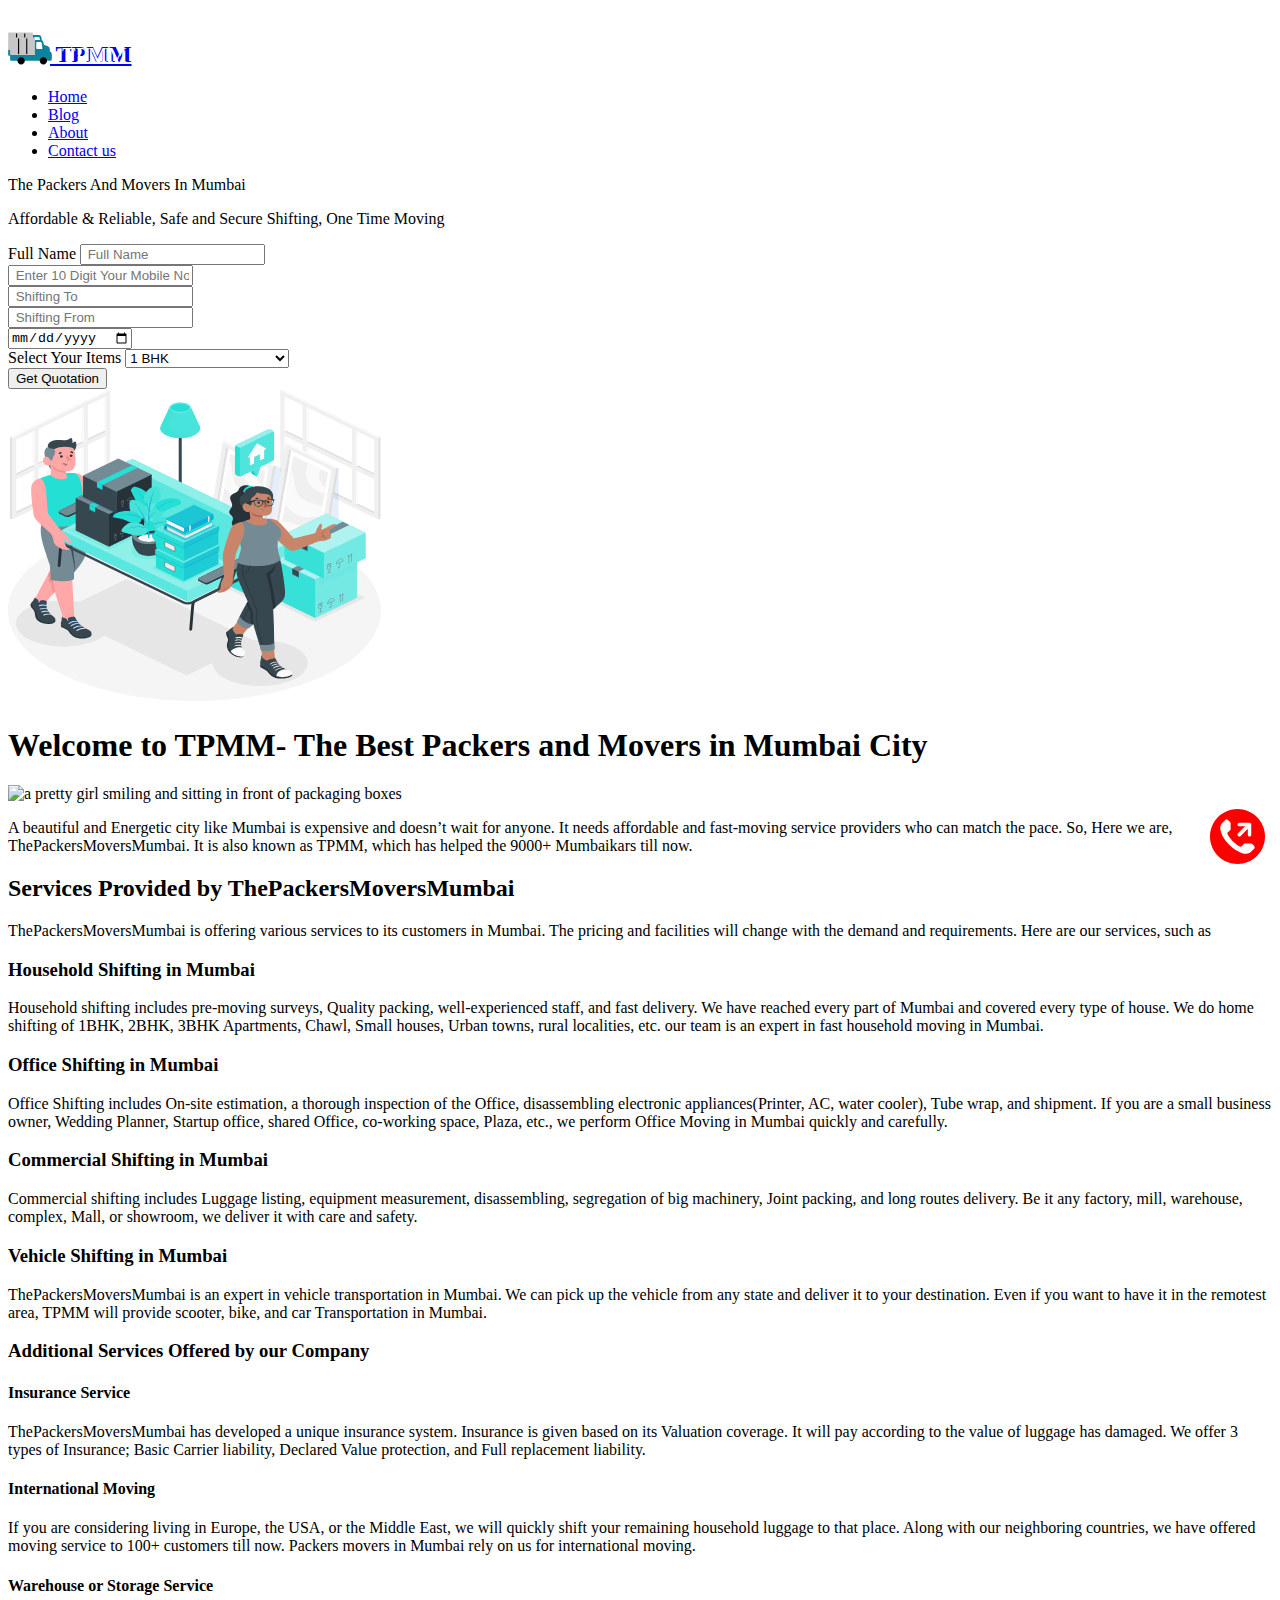
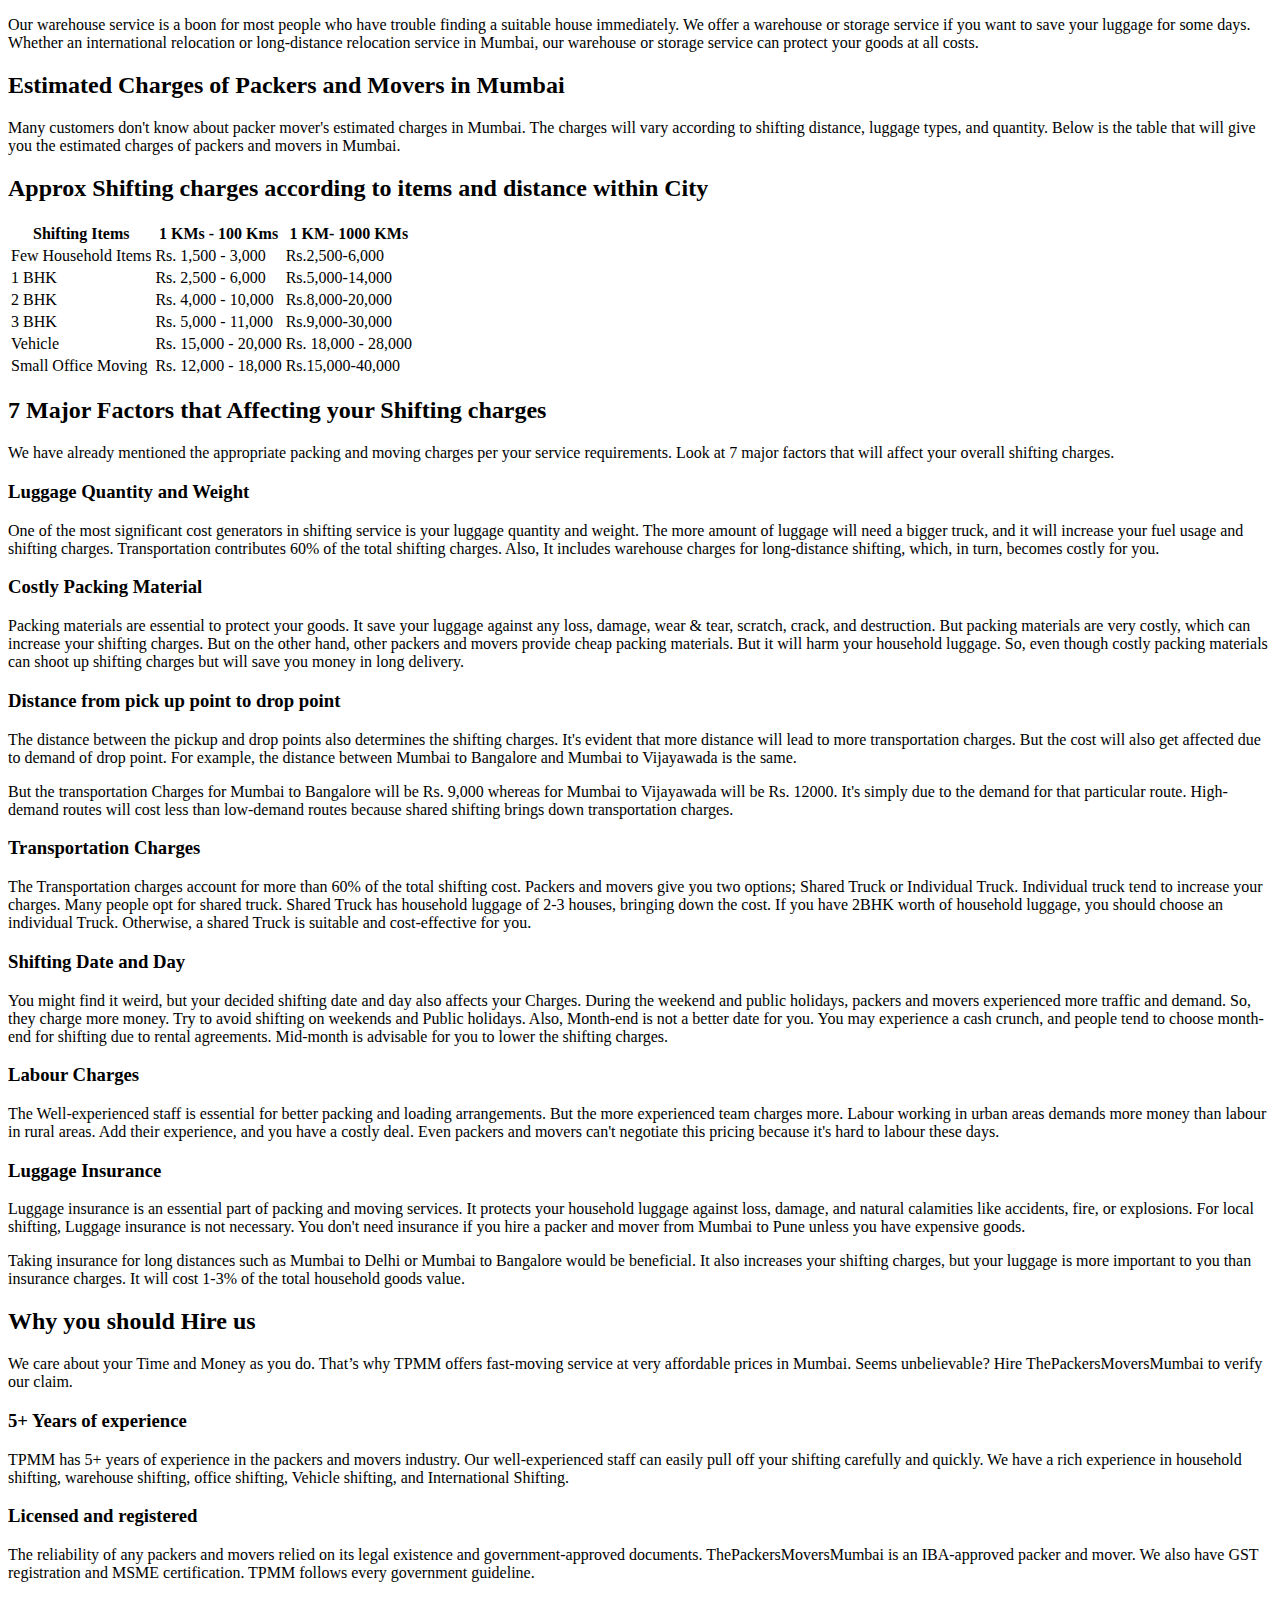
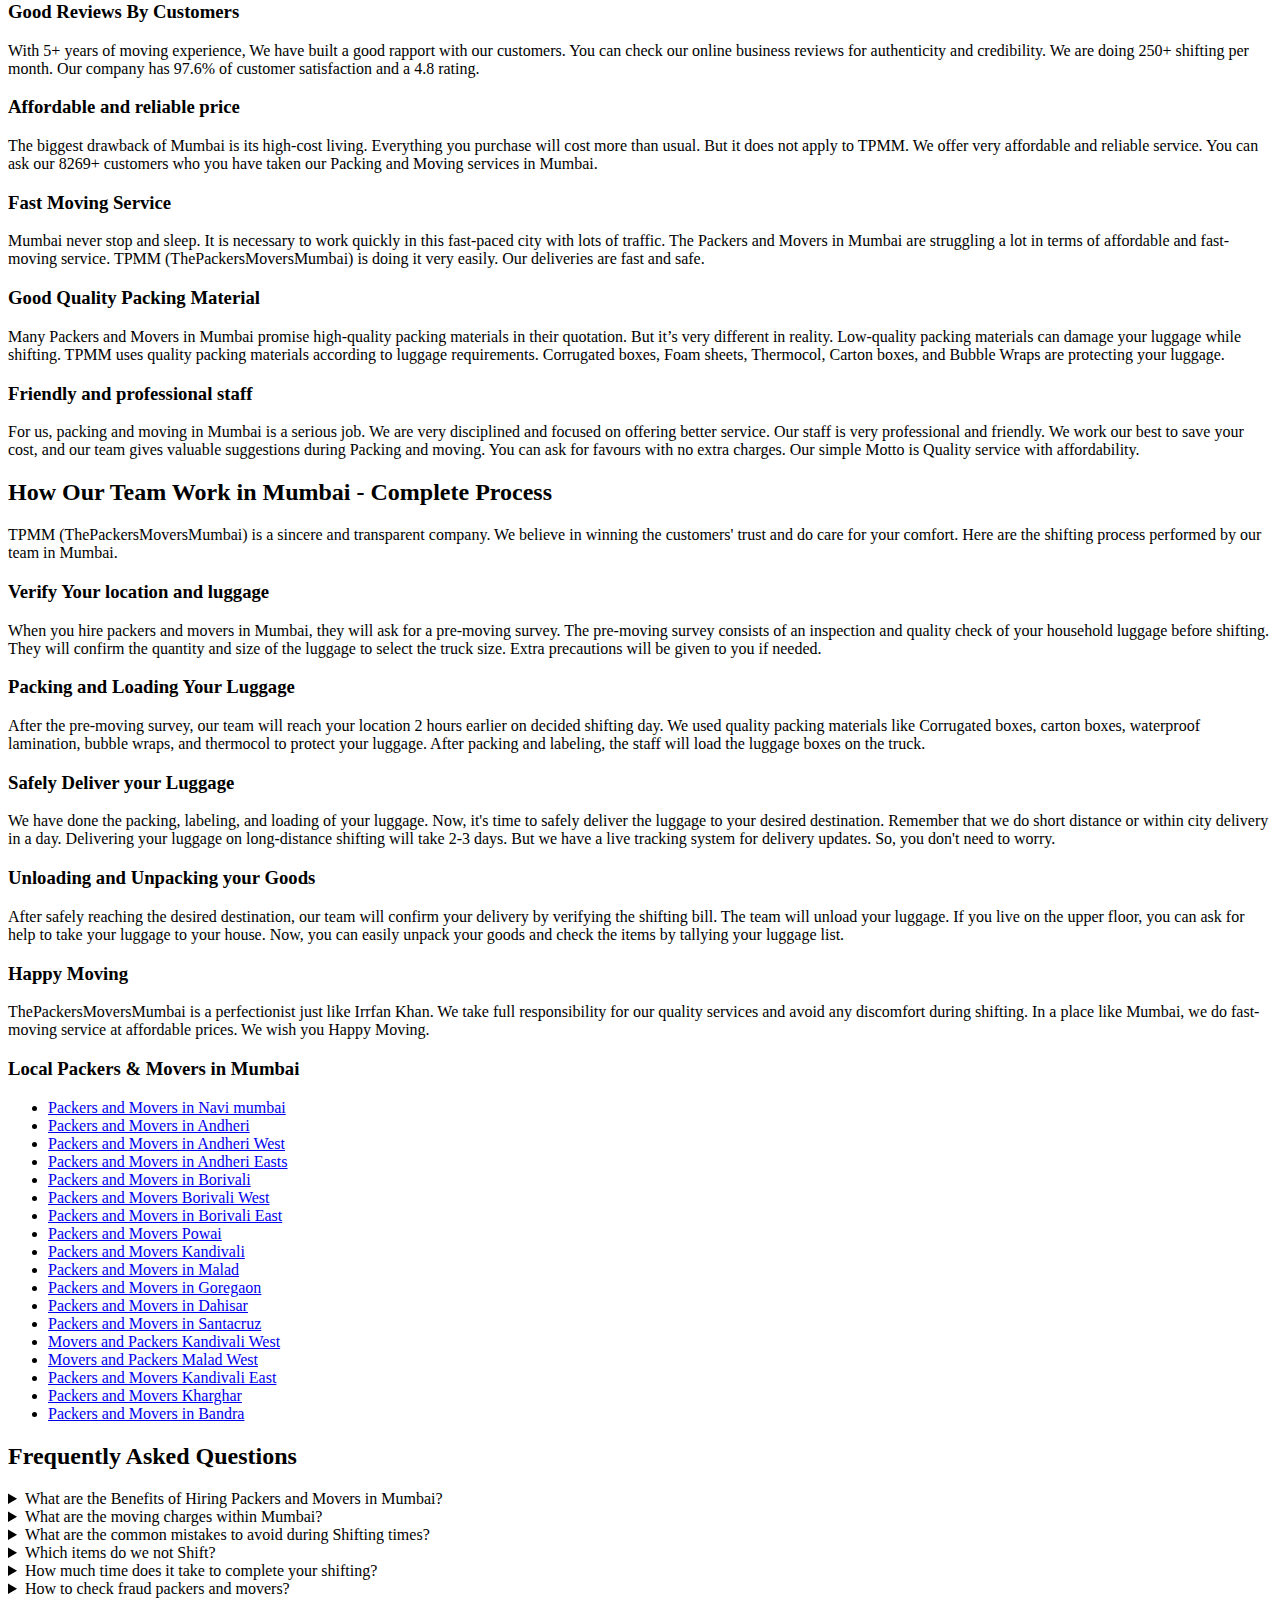
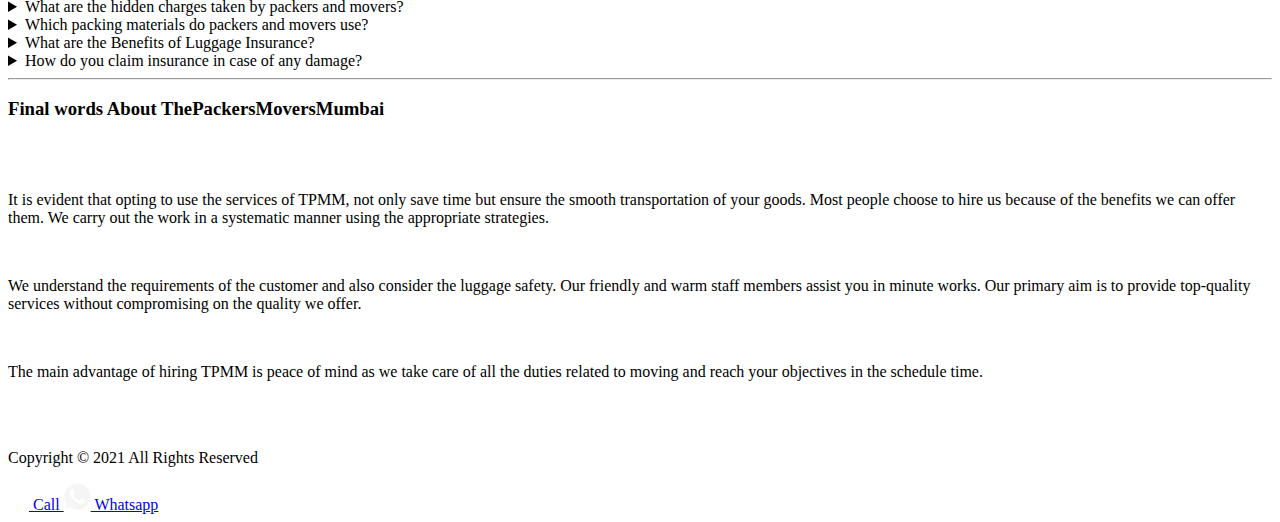
==== index.html @ 6dc2dbbf "fevicn edite" ====
<!DOCTYPE html>
<html lang=en>

<head>
    <meta charset=UTF-8>
    <meta http-equiv=X-UA-Compatible content="IE=edge">
    <meta name=viewport content="width=device-width, initial-scale=1.0">

    <!-- ======================= css link ==================== -->
    <link rel="stylesheet" href="styleDelhi.css?v=0.0.4">

    <!-- ======================= robots ==================== -->
    <meta name=robots content="index, follow">

    <!-- ======================= title ==================== -->
    <title>Best Packers and Movers in Mumbai -Thepackersmoversmumbai</title>

    <!-- ======================= description ==================== -->
    <meta name=description
        content="We are the best packers and movers in Mumbai. 100% Safe and Customer satisfaction. Also get free Quotes.">

    <!-- ======================= keywordes ==================== -->
    <meta name=keywords content="packers and movers in mumbai, best packers movers in mumbai, top packers in mumbai, movers and packers in mumbai, packers and movers mumbai ">

    <!-- ======================= fevicon ==================== -->
    <link rel="shortcut icon" href="images/fev.svg" type="image/x-icon">

    <!-- ======================= canonical ==================== -->
    <link rel="canonical" href="https://thepackersmoversmumbai.in/" />
</head>

<body>
    <div class=logo_the>
        <a href=/
            style="font-size:22px;position:absolute;color:white;font-weight:500;padding:0px;text-decoration:none; left: 15px; ">
            <svg style="position: relative; top:5px; left: -5;" width="42" height="42" viewBox="0 0 42 42" fill="none"
                xmlns="http://www.w3.org/2000/svg">
                <path
                    d="M0.144356 13.5155C0.144356 12.9314 0.620136 12.4556 1.2042 12.4556H23.9006C24.4814 12.4556 24.9604 12.9314 24.9604 13.5155V30.112H0.144356V13.5155Z"
                    fill="#C7C7C7" />
                <path d="M17.302 13.44H16.1798V29.0095H17.302V13.44Z" fill="black" />
                <path d="M9.14478 13.44H8.02259V29.0095H9.14478V13.44Z" fill="black" />
                <path
                    d="M24.9606 30.112V15.0019H30.7159C31.7527 15.0019 33.2654 15.7894 33.4984 17.594C33.8429 20.2453 34.6304 24.2058 34.6304 24.2058L39.8345 26.1548C39.8345 26.1548 41.8557 26.8078 41.8557 29.295V34.2661C41.8557 34.9387 41.0288 35.8575 40.4054 35.8575H1.20431C0.620252 35.8575 0.144472 35.3817 0.144472 34.7976V30.112H24.9606Z"
                    fill="#0E839E" />
                <path
                    d="M26.2534 23.0212C26.2534 23.6053 26.7291 24.0811 27.3132 24.0811H31.4607C32.0448 24.0811 32.4516 23.6086 32.3696 23.0344L31.6379 17.9812C31.5559 17.4037 31.0079 16.9312 30.4271 16.9312H27.3132C26.7324 16.9312 26.2534 17.4103 26.2534 17.9911V23.0212V23.0212Z"
                    fill="white" />
                <path
                    d="M29.6821 35.8608C29.6821 37.8984 31.3359 39.5489 33.3735 39.5489C35.4112 39.5489 37.0649 37.8984 37.0649 35.8608C37.0649 33.8199 35.4112 32.1727 33.3735 32.1727C31.3359 32.1727 29.6821 33.8199 29.6821 35.8608Z"
                    fill="black" />
                <path
                    d="M7.44849 35.8608C7.44849 37.8984 9.10224 39.5489 11.1399 39.5489C13.1775 39.5489 14.8313 37.8984 14.8313 35.8608C14.8313 33.8199 13.1775 32.1727 11.1399 32.1727C9.10224 32.1727 7.44849 33.8199 7.44849 35.8608Z"
                    fill="black" />
            </svg> TPMM</a>
    </div>
    <nav class="navbar background h_nav_resp">
        <div class="logo v_class_resp">
            <a href="/">
                <h2>
                    <svg width="42" height="42" viewBox="0 0 42 42" fill="none" xmlns="http://www.w3.org/2000/svg">
                        <path
                            d="M0.144356 13.5155C0.144356 12.9314 0.620136 12.4556 1.2042 12.4556H23.9006C24.4814 12.4556 24.9604 12.9314 24.9604 13.5155V30.112H0.144356V13.5155Z"
                            fill="#C7C7C7" />
                        <path d="M17.302 13.44H16.1798V29.0095H17.302V13.44Z" fill="black" />
                        <path d="M9.14478 13.44H8.02259V29.0095H9.14478V13.44Z" fill="black" />
                        <path
                            d="M24.9606 30.112V15.0019H30.7159C31.7527 15.0019 33.2654 15.7894 33.4984 17.594C33.8429 20.2453 34.6304 24.2058 34.6304 24.2058L39.8345 26.1548C39.8345 26.1548 41.8557 26.8078 41.8557 29.295V34.2661C41.8557 34.9387 41.0288 35.8575 40.4054 35.8575H1.20431C0.620252 35.8575 0.144472 35.3817 0.144472 34.7976V30.112H24.9606Z"
                            fill="#0E839E" />
                        <path
                            d="M26.2534 23.0212C26.2534 23.6053 26.7291 24.0811 27.3132 24.0811H31.4607C32.0448 24.0811 32.4516 23.6086 32.3696 23.0344L31.6379 17.9812C31.5559 17.4037 31.0079 16.9312 30.4271 16.9312H27.3132C26.7324 16.9312 26.2534 17.4103 26.2534 17.9911V23.0212V23.0212Z"
                            fill="white" />
                        <path
                            d="M29.6821 35.8608C29.6821 37.8984 31.3359 39.5489 33.3735 39.5489C35.4112 39.5489 37.0649 37.8984 37.0649 35.8608C37.0649 33.8199 35.4112 32.1727 33.3735 32.1727C31.3359 32.1727 29.6821 33.8199 29.6821 35.8608Z"
                            fill="black" />
                        <path
                            d="M7.44849 35.8608C7.44849 37.8984 9.10224 39.5489 11.1399 39.5489C13.1775 39.5489 14.8313 37.8984 14.8313 35.8608C14.8313 33.8199 13.1775 32.1727 11.1399 32.1727C9.10224 32.1727 7.44849 33.8199 7.44849 35.8608Z"
                            fill="black" />
                    </svg>
                    TPMM
                </h2>
            </a>
        </div>
        <div class="menu v_class_resp">
            <ul>
                <li><a href="/">Home</a></li>
                <li> <a href="/">Blog</a> </li>
                <li> <a href="about.html">About</a></li>
                <li> <a href="contact.html" data-scroll=contected>Contact us</a> </li>
            </ul>
        </div>
        <div class=burgger>
            <div class=line></div>
            <div class=line></div>
            <div class=line></div>
        </div>
    </nav>

    <section>
        <div class="headlieForCostCalculator">
            <p>The Packers And Movers In Mumbai</p>
            <div class="intro">
                <p>Affordable & Reliable, Safe and Secure Shifting, One Time Moving</p>
            </div>


        </div>

        <div class="cost_calculator_sec">
            <div class="cost_calculator_megha">


                <div class="cost_calculator">
                    <form autocomplete=off>

                        <div class="your_fulName cost">
                            <label for="FullName"> Full Name</label>
                            <input type="text" name="Name" id="name" placeholder=" Full Name" required>
                        </div>

                        <div class="your_phoneNumber cost">
                            <!-- <label for="mobileNumber"> Your Mobile No.</label> -->
                            <input type="tel" name="Phone" id="phone" pattern="[0-9]{10}"
                                placeholder=" Enter 10 Digit Your Mobile No." required>
                        </div>

                        <div class="shifting_to cost">
                            <!-- <label for="ShiftingTo"> Shifting To</label> -->
                            <input type="text" name="RelocationTo" id="relocationto" placeholder=" Shifting To" required>
                        </div>

                        <div class="shifting_from cost">
                            <!-- <label for="ShiftingFrom"> Shifting From</label> -->
                            <input type="text" name="RelocationFrom" id="relocationfrom" placeholder=" Shifting From "
                                required>
                        </div>

                        <div class="relocationdate cost">
                            <!-- <label for="relocationdate"> relocationdate</label> -->
                            <input type="date" name="RelocationDate" id="relocationdate" placeholder=" date-sifting"
                                required>
                        </div>

                        <div class="selectItems cost ">
                            <label for="YourItems"> Select Your Items </label>
                            <select name="yourInformation" id="selectItems">
                                <option value="1BHK">1 BHK</option>
                                <option value="2BHk">2 BHK</option>
                                <option value="3BHK">3 BHK</option>
                                <option value="4BHK">4 BHK</option>
                                <option value="4+BHK">4 + BHK</option>
                                <option value="fullhousehold">Full Household</option>
                                <option value="Office">Office</option>
                                <option value="Car">Car</option>
                                <option value="Bike">Bike</option>
                                <option value="Car+Baik">Car + Baik</option>
                                <option value="Household+Car+Bike">Household + Car + Bike</option>
                                <option value="Household+Car">Household + Car</option>
                                <option value="Household+Bike">Household + Bike</option>
                                <option value="SomeItems">Some Items</option>
                                <option value="Office+Some Items">Office + Some Items</option>
                                <option value="Others">Others</option>

                            </select>
                        </div>

                        <div class="button_for_form_submit">
                            <input onclick=gotowhatsapp() type="submit" name="submit" value="Get Quotation">
                        </div>

                    </form>
                </div>

                <svg width="373" height="312" viewBox="0 0 373 312" fill="none" xmlns="http://www.w3.org/2000/svg">
                    <path
                        d="M54.6245 285.555C-18.2082 250.317 -18.2082 193.128 54.6245 157.865C127.457 122.601 245.543 122.628 318.375 157.865C391.208 193.102 391.208 250.291 318.375 285.555C245.543 320.818 127.457 320.812 54.6245 285.555Z"
                        fill="#F5F5F5" />
                    <path
                        d="M252.173 296.987C278.451 296.987 299.753 286.674 299.753 273.953C299.753 261.231 278.451 250.918 252.173 250.918C225.895 250.918 204.593 261.231 204.593 273.953C204.593 286.674 225.895 296.987 252.173 296.987Z"
                        fill="#E6E6E6" />
                    <path
                        d="M55.426 257.632C81.7035 257.632 103.006 247.319 103.006 234.598C103.006 221.876 81.7035 211.563 55.426 211.563C29.1484 211.563 7.84619 221.876 7.84619 234.598C7.84619 247.319 29.1484 257.632 55.426 257.632Z"
                        fill="#E6E6E6" />
                    <path d="M178.648 286.442L248.189 252.777L118.585 190.029L49.0369 223.7L178.648 286.442Z"
                        fill="#E6E6E6" />
                    <path
                        d="M156.998 144.651C148.601 148.716 148.601 155.307 156.998 159.379C165.395 163.451 179.021 163.444 187.418 159.379C195.815 155.313 195.815 148.716 187.418 144.651C179.021 140.586 165.403 140.586 156.998 144.651Z"
                        fill="#E6E6E6" />
                    <path d="M95.9785 6.16132L98.1653 7.18581V81.1322L95.9785 80.1142V6.16132Z" fill="#FAFAFA" />
                    <path d="M95.9784 80.1142V8.24292L8.2041 50.7366L8.21967 122.601L95.9784 80.1142Z" fill="white" />
                    <path
                        d="M102.22 83.1029V1.28683L4.16528 48.7725V130.582L102.22 83.1029ZM8.20419 124.69V50.7367L98.1653 7.18584V81.1387L8.20419 124.69Z"
                        fill="#F0F0F0" />
                    <path d="M98.1652 81.1321L95.9784 80.1141L8.21967 122.601L8.2041 124.689L98.1652 81.1321Z"
                        fill="#E0E0E0" />
                    <path d="M73.6672 19.0425L75.854 17.9854V91.9383L73.6672 90.9138V19.0425Z" fill="#FAFAFA" />
                    <path d="M24.3599 42.9126L26.5466 41.8555V115.808L24.3599 114.784V42.9126Z" fill="#FAFAFA" />
                    <path d="M4.14969 130.582L1.9707 129.518V47.7088L4.14969 48.7725V130.582Z" fill="#E0E0E0" />
                    <path d="M1.9707 47.7088L4.14969 48.7725L102.228 1.2868L100.049 0.229675L1.9707 47.7088Z"
                        fill="#FAFAFA" />
                    <path d="M8.2041 84.16V86.2742L98.173 42.7168L96.0018 41.6597L8.2041 84.16Z" fill="#E0E0E0" />
                    <path d="M8.21188 90.196L8.2041 86.2742L98.173 42.7169L98.1652 46.6517L8.21188 90.196Z"
                        fill="#F0F0F0" />
                    <path d="M26.5466 119.737L30.6011 117.779V35.963L26.5466 37.9272V119.737Z" fill="#F0F0F0" />
                    <path d="M75.8462 95.8732L79.8929 93.909V12.0995L75.8462 14.0636V95.8732Z" fill="#F0F0F0" />
                    <path d="M26.5466 77.3931L24.3599 76.336V42.9126L26.5466 41.8555V77.3931Z" fill="#FAFAFA" />
                    <path d="M75.8308 53.536L73.644 52.4789V19.0555L75.8308 17.9984V53.536Z" fill="#FAFAFA" />
                    <path d="M278.446 6.16132L276.259 7.18581V81.1322L278.446 80.1142V6.16132Z" fill="#FAFAFA" />
                    <path d="M278.446 80.1142L278.453 8.24292L366.22 50.7366L366.204 122.601L278.446 80.1142Z"
                        fill="white" />
                    <path
                        d="M370.282 130.582V48.7725L272.228 1.28683V83.1029L370.282 130.582ZM276.259 81.1387V7.18584L366.22 50.7367V124.69L276.259 81.1387Z"
                        fill="#F0F0F0" />
                    <path d="M276.259 81.1321L278.446 80.1141L366.204 122.601L366.22 124.689L276.259 81.1321Z"
                        fill="#E0E0E0" />
                    <path d="M300.765 19.0425L298.578 17.9854V91.9383L300.765 90.9138V19.0425Z" fill="#FAFAFA" />
                    <path d="M350.072 42.9126L347.885 41.8555V115.808L350.072 114.784V42.9126Z" fill="#FAFAFA" />
                    <path d="M370.282 130.582L372.453 129.518V47.7088L370.282 48.7725V130.582Z" fill="#E0E0E0" />
                    <path d="M372.453 47.7088L370.282 48.7725L272.204 1.2868L274.376 0.229675L372.453 47.7088Z"
                        fill="#FAFAFA" />
                    <path d="M366.22 84.16V86.2742L276.259 42.7168L278.43 41.6597L366.22 84.16Z" fill="#E0E0E0" />
                    <path d="M366.212 90.196L366.22 86.2742L276.259 42.7169V46.6517L366.212 90.196Z" fill="#F0F0F0" />
                    <path d="M347.885 119.737L343.831 117.779V35.963L347.885 37.9272V119.737Z" fill="#F0F0F0" />
                    <path d="M298.586 95.8732L294.531 93.909V12.0995L298.586 14.0636V95.8732Z" fill="#F0F0F0" />
                    <path d="M347.885 77.3931L350.072 76.336V42.9126L347.885 41.8555V77.3931Z" fill="#FAFAFA" />
                    <path d="M298.601 53.536L300.788 52.4789V19.0555L298.601 17.9984V53.536Z" fill="#FAFAFA" />
                    <path opacity="0.1"
                        d="M197.496 136.396L251.239 162.413L274.368 151.215V79.7749L216.461 51.6959V127.215L197.496 136.396Z"
                        fill="#0064D9" />
                    <path d="M250.08 154.465L247.683 155.353L205.068 134.719L207.465 133.838L250.08 154.465Z"
                        fill="#FAFAFA" />
                    <path d="M207.465 133.838L248.01 153.46L260.718 78.9918L220.181 59.3829L207.465 133.838Z"
                        fill="white" />
                    <path
                        d="M200.554 136.324L251.006 160.749L265.239 77.3866L214.788 52.9618L200.554 136.324ZM218.111 58.3584L260.718 78.9918L247.683 155.34L205.068 134.713L218.111 58.3584Z"
                        fill="#F0F0F0" />
                    <path d="M205.068 134.719L207.465 133.838L220.181 59.3829L218.111 58.3649L205.068 134.719Z"
                        fill="#E0E0E0" />
                    <path d="M214.788 52.9618L217.216 52.1005L267.667 76.5252L265.239 77.3866L214.788 52.9618Z"
                        fill="#FAFAFA" />
                    <path d="M267.667 76.5252L265.239 77.3866L251.006 160.749L253.434 159.894L267.667 76.5252Z"
                        fill="#E0E0E0" />
                    <path d="M211.06 132.07L245.519 148.749L256.967 81.7195L222.508 65.0339L211.06 132.07Z"
                        fill="#F0F0F0" />
                    <path d="M211.06 132.07L245.519 148.749L256.967 81.7195L222.508 65.0339L211.06 132.07Z"
                        fill="#F0F0F0" />
                    <path
                        d="M250.064 122.119C248.296 122.145 246.529 122.073 244.772 121.903C238.763 121.379 232.856 120.221 227.192 118.458C222.904 117.113 218.687 115.41 213.963 115.149L211.076 132.07L215.745 134.328C217.972 133.087 220.472 132.232 223.099 131.815C230.476 130.706 237.364 133.545 244.601 134.426C245.711 134.553 246.828 134.632 247.947 134.66L250.064 122.119Z"
                        fill="#FAFAFA" />
                    <path
                        d="M252.531 107.665C244.539 105.603 236.306 103.854 231.099 99.2729C226.928 95.573 225.52 90.6071 224.765 85.7587C224.01 80.9103 223.784 75.9249 221.52 71.4028L221.442 71.2722L216.71 99.0054C217.092 99.5209 217.488 100.036 217.885 100.532C222.422 106.033 229.691 110.745 238.796 111.404C243.076 111.717 247.652 111.143 251.916 111.299L252.531 107.665Z"
                        fill="#FAFAFA" />
                    <path
                        d="M254.461 96.3626C251.658 94.3301 249.646 91.6393 248.686 88.638C247.726 85.6366 247.862 82.4628 249.076 79.5269C249.262 79.0832 249.488 78.646 249.722 78.2218L236.492 71.8073C236.438 72.4599 236.368 73.1581 236.274 73.8367C235.761 77.752 234.889 81.7195 235.449 85.5825C236.375 92.0623 241.519 97.9809 249.122 101.244C250.501 101.837 251.932 102.341 253.403 102.751L254.461 96.3626Z"
                        fill="#FAFAFA" />
                    <path opacity="0.1"
                        d="M257.348 152.762L311.092 178.779L330.609 169.421V79.0767L276.313 70.1237V143.581L257.348 152.762Z"
                        fill="#0064D9" />
                    <path d="M310.524 171.255L308.119 172.136L265.512 151.503L267.909 150.622L310.524 171.255Z"
                        fill="#FAFAFA" />
                    <path d="M267.909 150.622L308.446 170.244L323.66 81.0996L283.123 61.4906L267.909 150.622Z"
                        fill="white" />
                    <path
                        d="M260.99 153.108L311.442 177.533L328.181 79.5009L277.73 55.0761L260.99 153.108ZM281.053 60.4466L323.66 81.08L308.119 172.162L265.512 151.529L281.053 60.4466Z"
                        fill="#F0F0F0" />
                    <path d="M265.512 151.503L267.909 150.622L283.123 61.4907L281.053 60.4662L265.512 151.503Z"
                        fill="#E0E0E0" />
                    <path d="M277.73 55.0696L280.158 54.2082L330.609 78.633L328.181 79.4943L277.73 55.0696Z"
                        fill="#FAFAFA" />
                    <path d="M330.609 78.633L328.181 79.4943L311.442 177.533L313.87 176.678L330.609 78.633Z"
                        fill="#E0E0E0" />
                    <path d="M271.496 148.853L305.955 165.539L319.909 83.8272L285.45 67.1417L271.496 148.853Z"
                        fill="#F0F0F0" />
                    <path d="M271.496 148.853L305.955 165.539L319.909 83.8272L285.45 67.1417L271.496 148.853Z"
                        fill="#F0F0F0" />
                    <path
                        d="M310.5 138.882C308.732 138.909 306.965 138.837 305.208 138.667C299.213 138.15 293.319 136.999 287.667 135.241C283.38 133.897 279.162 132.194 274.438 131.939L271.543 148.853L276.212 151.111C278.44 149.873 280.94 149.019 283.566 148.599C290.944 147.489 297.831 150.328 305.068 151.209C306.173 151.339 307.286 151.405 308.415 151.444L310.5 138.882Z"
                        fill="#FAFAFA" />
                    <path
                        d="M314.267 116.859C306.267 114.81 298.01 113.048 292.835 108.461C288.664 104.767 287.247 99.795 286.5 94.9531C285.753 90.1113 285.512 85.1128 283.255 80.5972C283.255 80.5515 283.201 80.5123 283.177 80.4666L277.146 115.789C277.528 116.304 277.924 116.82 278.321 117.322C282.858 122.817 290.135 127.535 299.232 128.187C303.512 128.5 308.088 127.926 312.352 128.083L314.267 116.859Z"
                        fill="#FAFAFA" />
                    <path
                        d="M317.403 98.4703C314.6 96.4379 312.588 93.7471 311.628 90.7457C310.668 87.7444 310.804 84.5706 312.018 81.6347C312.204 81.1909 312.43 80.7537 312.664 80.3296L299.434 73.9151C299.379 74.5676 299.309 75.2658 299.216 75.938C298.702 79.8532 297.831 83.8272 298.391 87.6838C299.317 94.1635 304.461 100.082 312.064 103.345C313.443 103.938 314.874 104.442 316.344 104.852L317.403 98.4703Z"
                        fill="#FAFAFA" />
                    <path
                        d="M186.609 150.335C186.609 148.553 185.216 146.765 182.399 145.408C176.78 142.68 167.659 142.68 162.033 145.408C159.224 146.765 157.823 148.553 157.831 150.335V152.005C157.831 153.767 159.27 155.522 162.048 156.866C167.675 159.588 176.796 159.588 182.414 156.866C185.192 155.522 186.601 153.767 186.632 152.005L186.609 150.335Z"
                        fill="#37474F" />
                    <path
                        d="M162.025 145.408C156.399 148.129 156.399 152.54 162.025 155.268C167.652 157.995 176.772 157.989 182.391 155.268C188.01 152.547 188.017 148.129 182.391 145.408C176.765 142.687 167.652 142.68 162.025 145.408Z"
                        fill="#748B96" />
                    <path
                        d="M170.726 43.0562H173.753V149.029C173.76 149.152 173.722 149.273 173.644 149.377C173.566 149.481 173.452 149.562 173.317 149.61C172.986 149.753 172.619 149.828 172.247 149.828C171.875 149.828 171.508 149.753 171.177 149.61C171.043 149.562 170.93 149.48 170.853 149.377C170.777 149.273 170.74 149.151 170.749 149.029V149.029L170.726 43.0562Z"
                        fill="#37474F" />
                    <path
                        d="M152.64 37.3203L161.877 17.5808H182.609L191.838 37.3203C193.153 40.4069 191.348 43.7414 186.391 46.1362C178.57 49.921 165.893 49.921 158.08 46.1362C153.138 43.7414 151.332 40.4069 152.64 37.3203Z"
                        fill="#23DFD4" />
                    <g opacity="0.4">
                        <path opacity="0.4"
                            d="M152.64 37.3203L161.877 17.5808H182.609L191.839 37.3203C193.154 40.4069 191.348 43.7414 186.391 46.1362C178.57 49.921 165.893 49.921 158.08 46.1362C153.138 43.7414 151.333 40.4069 152.64 37.3203Z"
                            fill="white" />
                    </g>
                    <path opacity="0.2"
                        d="M162.858 41.0659C159.099 35.95 163.901 26.2532 167.442 18.1616V17.5808H161.87L152.632 37.3203C151.325 40.4069 153.13 43.7414 158.08 46.1362C165.862 49.921 178.57 49.921 186.391 46.1362C179.333 48.4593 166.617 46.221 162.858 41.0659Z"
                        fill="#23DFD4" />
                    <path
                        d="M179.753 22.3053C175.605 24.3151 168.858 24.3151 164.733 22.3053C160.609 20.2954 160.586 17.0458 164.733 15.0359C168.881 13.0261 175.628 13.0326 179.753 15.0359C183.877 17.0392 183.893 20.302 179.753 22.3053Z"
                        fill="#23DFD4" />
                    <g opacity="0.6">
                        <path opacity="0.6"
                            d="M179.753 22.3053C175.605 24.3151 168.858 24.3151 164.733 22.3053C160.609 20.2954 160.586 17.0458 164.733 15.0359C168.881 13.0261 175.628 13.0326 179.753 15.0359C183.877 17.0392 183.893 20.302 179.753 22.3053Z"
                            fill="white" />
                    </g>
                    <path
                        d="M172.243 22.7816C174.641 22.8268 177.012 22.3549 179.13 21.4113C180.741 20.6347 181.628 19.6625 181.628 18.6706C181.628 17.6787 180.741 16.7129 179.13 15.9364C176.992 15.0354 174.632 14.5661 172.239 14.5661C169.846 14.5661 167.486 15.0354 165.348 15.9364C163.737 16.7129 162.858 17.6852 162.858 18.6706C162.858 19.6559 163.737 20.6282 165.348 21.4113C167.469 22.3546 169.843 22.8264 172.243 22.7816V22.7816Z"
                        fill="#23DFD4" />
                    <path d="M259.41 209.664L307.091 232.757L357.457 208.404L309.652 185.37L259.41 209.664Z"
                        fill="#E6E6E6" />
                    <path d="M191.94 186.205L237.909 208.47L286.461 184.991L240.375 162.792L191.94 186.205Z"
                        fill="#E6E6E6" />
                    <path d="M278.282 155.157L240.352 136.794L200.095 156.325L238.025 174.694L278.282 155.157Z"
                        fill="#23DFD4" />
                    <g opacity="0.8">
                        <path opacity="0.8"
                            d="M278.282 155.157L240.352 136.794L200.095 156.325L238.025 174.694L278.282 155.157Z"
                            fill="white" />
                    </g>
                    <path d="M238.025 204.9L278.282 185.363V155.157L238.025 174.694V204.9Z" fill="#23DFD4" />
                    <g opacity="0.6">
                        <path opacity="0.6" d="M238.025 204.9L278.282 185.363V155.157L238.025 174.694V204.9Z"
                            fill="white" />
                    </g>
                    <path
                        d="M242.399 196.548C242.216 196.548 242.036 196.508 241.878 196.43C241.65 196.296 241.469 196.114 241.354 195.901C241.239 195.689 241.194 195.455 241.224 195.223V191.66V191.393L241.442 191.425L244.78 189.787V193.768C244.77 194.281 244.617 194.784 244.331 195.238C244.046 195.691 243.637 196.082 243.138 196.378C242.914 196.488 242.659 196.546 242.399 196.548ZM241.761 191.921V195.223C241.737 195.376 241.76 195.531 241.826 195.675C241.893 195.819 242.002 195.946 242.142 196.045C242.26 196.085 242.388 196.099 242.514 196.088C242.64 196.077 242.761 196.04 242.866 195.98C243.283 195.723 243.624 195.39 243.863 195.005C244.101 194.62 244.232 194.195 244.243 193.761V193.468H243.006L242.765 192.071L241.761 191.921ZM243.473 193.024H244.251V190.557L242.259 191.543L243.247 191.686L243.473 193.024Z"
                        fill="#748B96" />
                    <path
                        d="M242.998 199.393C242.927 199.391 242.86 199.366 242.811 199.324C242.761 199.281 242.734 199.224 242.734 199.164V196.169C242.734 196.11 242.762 196.054 242.811 196.012C242.861 195.971 242.928 195.947 242.998 195.947C243.069 195.947 243.137 195.971 243.188 196.012C243.239 196.053 243.269 196.11 243.271 196.169V199.164C243.271 199.194 243.264 199.224 243.25 199.252C243.236 199.28 243.216 199.305 243.191 199.326C243.166 199.347 243.136 199.364 243.102 199.375C243.069 199.387 243.034 199.393 242.998 199.393Z"
                        fill="#748B96" />
                    <path
                        d="M241.449 200.143C241.401 200.144 241.354 200.133 241.313 200.113C241.271 200.092 241.238 200.062 241.216 200.026C241.198 200.001 241.187 199.973 241.182 199.944C241.178 199.915 241.18 199.886 241.19 199.858C241.199 199.829 241.215 199.803 241.237 199.781C241.259 199.758 241.286 199.739 241.317 199.726L244.43 198.218C244.461 198.203 244.494 198.194 244.529 198.19C244.565 198.186 244.6 198.188 244.634 198.196C244.668 198.204 244.7 198.217 244.728 198.236C244.756 198.254 244.779 198.277 244.796 198.303C244.83 198.355 244.838 198.416 244.819 198.474C244.8 198.531 244.756 198.58 244.695 198.61L241.582 200.111C241.542 200.131 241.496 200.142 241.449 200.143V200.143Z"
                        fill="#748B96" />
                    <path
                        d="M252.508 195.001C252.408 195.002 252.309 194.982 252.22 194.942C252.114 194.884 252.028 194.803 251.972 194.708C251.916 194.613 251.891 194.507 251.901 194.401V193.787C251.901 193.729 251.929 193.672 251.978 193.631C252.028 193.589 252.095 193.566 252.165 193.566C252.236 193.566 252.303 193.589 252.353 193.631C252.402 193.672 252.43 193.729 252.43 193.787V194.401C252.43 194.492 252.43 194.538 252.485 194.551C252.539 194.564 252.57 194.551 252.656 194.512C252.821 194.383 252.951 194.227 253.037 194.052C253.123 193.877 253.163 193.689 253.154 193.5V189.513C253.156 189.454 253.185 189.397 253.236 189.356C253.287 189.315 253.355 189.291 253.426 189.291C253.496 189.291 253.564 189.315 253.613 189.356C253.663 189.398 253.691 189.454 253.691 189.513V193.5C253.701 193.768 253.636 194.034 253.501 194.277C253.366 194.519 253.164 194.732 252.913 194.897C252.792 194.962 252.652 194.998 252.508 195.001Z"
                        fill="#748B96" />
                    <path
                        d="M249.699 191.504V191.086C249.764 190.092 250.107 189.124 250.7 188.261C251.294 187.399 252.121 186.665 253.115 186.12C253.471 185.869 253.91 185.716 254.373 185.681C254.836 185.647 255.301 185.733 255.704 185.927C256.107 186.122 256.428 186.416 256.625 186.769C256.822 187.122 256.884 187.518 256.804 187.902V188.032L249.699 191.504ZM254.718 186.185C254.243 186.202 253.781 186.323 253.38 186.538C252.531 187.003 251.813 187.618 251.276 188.339C250.739 189.06 250.394 189.87 250.267 190.714L256.275 187.804C256.297 187.521 256.233 187.237 256.087 186.981C255.941 186.725 255.719 186.505 255.442 186.342C255.222 186.235 254.972 186.181 254.718 186.185V186.185Z"
                        fill="#748B96" />
                    <path
                        d="M262.111 190.394C262.041 190.394 261.974 190.371 261.924 190.329C261.874 190.288 261.846 190.231 261.846 190.172V182.544C261.846 182.485 261.874 182.429 261.924 182.387C261.974 182.346 262.041 182.322 262.111 182.322C262.181 182.322 262.248 182.346 262.298 182.387C262.348 182.429 262.376 182.485 262.376 182.544V190.172C262.376 190.231 262.348 190.288 262.298 190.329C262.248 190.371 262.181 190.394 262.111 190.394Z"
                        fill="#748B96" />
                    <path
                        d="M261.333 184.28C261.297 184.287 261.26 184.287 261.224 184.28C261.191 184.268 261.162 184.252 261.138 184.231C261.113 184.21 261.093 184.185 261.08 184.158C261.067 184.13 261.061 184.101 261.062 184.072C261.062 184.042 261.07 184.013 261.084 183.986L262.033 182.146L263.099 183.171C263.122 183.193 263.14 183.219 263.151 183.247C263.162 183.275 263.166 183.304 263.164 183.334C263.161 183.363 263.152 183.392 263.136 183.418C263.12 183.444 263.099 183.468 263.072 183.487C263.046 183.506 263.015 183.521 262.981 183.53C262.948 183.54 262.913 183.543 262.878 183.541C262.843 183.539 262.808 183.531 262.777 183.518C262.746 183.505 262.718 183.486 262.695 183.464L262.189 182.975L261.574 184.169C261.55 184.204 261.515 184.233 261.472 184.253C261.429 184.272 261.381 184.282 261.333 184.28Z"
                        fill="#748B96" />
                    <path
                        d="M264.586 189.213C264.513 189.213 264.444 189.189 264.393 189.146C264.342 189.103 264.313 189.045 264.313 188.985V181.357C264.315 181.297 264.345 181.241 264.396 181.199C264.447 181.158 264.515 181.135 264.586 181.135C264.656 181.135 264.723 181.158 264.773 181.2C264.822 181.241 264.85 181.298 264.85 181.357V188.985C264.85 189.044 264.823 189.101 264.773 189.144C264.724 189.187 264.656 189.211 264.586 189.213V189.213Z"
                        fill="#748B96" />
                    <path
                        d="M263.8 183.099C263.766 183.105 263.732 183.105 263.699 183.099C263.666 183.088 263.635 183.072 263.61 183.051C263.585 183.03 263.565 183.005 263.552 182.978C263.539 182.95 263.533 182.921 263.534 182.891C263.535 182.861 263.543 182.832 263.559 182.805L264.508 180.965L265.566 181.95C265.616 181.992 265.644 182.048 265.644 182.107C265.644 182.166 265.616 182.222 265.566 182.264C265.515 182.305 265.447 182.329 265.376 182.329C265.304 182.329 265.236 182.305 265.185 182.264L264.687 181.774L264.072 182.962C264.049 183.005 264.01 183.041 263.961 183.066C263.913 183.09 263.856 183.102 263.8 183.099V183.099Z"
                        fill="#748B96" />
                    <path d="M238.025 204.9L200.095 186.538V156.325L238.025 174.694V204.9Z" fill="#23DFD4" />
                    <g opacity="0.3">
                        <path opacity="0.3" d="M238.025 204.9L200.095 186.538V156.325L238.025 174.694V204.9Z"
                            fill="white" />
                    </g>
                    <path d="M215.909 163.979L256.197 144.462L262.516 147.522L222.22 167.04L215.909 163.979Z"
                        fill="#748B96" />
                    <path
                        d="M215.909 163.979V170.1L216.788 169.669L217.971 171.098L218.702 170.576L219.994 172.084L220.819 171.529L222.22 173.161V167.04L215.909 163.979Z"
                        fill="#37474F" />
                    <path d="M348.975 170.237L309.621 151.189L267.87 171.451L307.216 190.499L348.975 170.237Z"
                        fill="#23DFD4" />
                    <g opacity="0.8">
                        <path opacity="0.8"
                            d="M348.975 170.237L309.621 151.189L267.87 171.451L307.216 190.499L348.975 170.237Z"
                            fill="white" />
                    </g>
                    <path d="M307.216 229.051L348.975 208.789V170.237L307.216 190.499V229.051Z" fill="#23DFD4" />
                    <g opacity="0.6">
                        <path opacity="0.6" d="M307.216 229.051L348.975 208.789V170.237L307.216 190.499V229.051Z"
                            fill="white" />
                    </g>
                    <path
                        d="M311.792 220.385C311.601 220.387 311.413 220.346 311.247 220.268C311.014 220.127 310.828 219.937 310.71 219.717C310.591 219.497 310.543 219.255 310.57 219.015V215.315V215.041L310.796 215.073L314.251 213.37V217.507C314.243 218.037 314.085 218.558 313.79 219.027C313.495 219.495 313.072 219.898 312.554 220.202C312.324 220.32 312.061 220.383 311.792 220.385V220.385ZM311.122 215.589V219.015C311.098 219.173 311.122 219.335 311.193 219.483C311.263 219.632 311.379 219.763 311.527 219.863C311.652 219.911 311.79 219.93 311.927 219.918C312.063 219.907 312.194 219.865 312.305 219.798C312.736 219.531 313.088 219.186 313.335 218.788C313.582 218.39 313.717 217.949 313.729 217.501V217.188H312.453L312.196 215.739L311.122 215.589ZM312.897 216.731H313.675V214.18L311.613 215.191L312.632 215.348L312.897 216.731Z"
                        fill="#748B96" />
                    <path
                        d="M312.375 223.335C312.302 223.335 312.232 223.311 312.18 223.268C312.128 223.226 312.097 223.167 312.095 223.106V220C312.088 219.966 312.09 219.932 312.101 219.899C312.112 219.866 312.131 219.836 312.158 219.809C312.184 219.783 312.217 219.762 312.254 219.748C312.29 219.734 312.331 219.726 312.371 219.726C312.412 219.726 312.452 219.734 312.489 219.748C312.526 219.762 312.559 219.783 312.585 219.809C312.612 219.836 312.631 219.866 312.642 219.899C312.652 219.932 312.654 219.966 312.648 220V223.106C312.648 223.136 312.641 223.166 312.627 223.194C312.613 223.221 312.593 223.247 312.568 223.268C312.543 223.289 312.513 223.306 312.48 223.317C312.447 223.329 312.411 223.335 312.375 223.335Z"
                        fill="#748B96" />
                    <path
                        d="M310.764 224.118C310.715 224.118 310.667 224.108 310.624 224.087C310.582 224.066 310.547 224.036 310.523 224C310.486 223.947 310.476 223.883 310.495 223.823C310.514 223.763 310.561 223.712 310.624 223.681L313.846 222.121C313.877 222.106 313.912 222.096 313.947 222.092C313.983 222.088 314.019 222.09 314.054 222.098C314.089 222.106 314.121 222.119 314.15 222.138C314.178 222.156 314.202 222.18 314.22 222.206C314.239 222.232 314.252 222.261 314.257 222.292C314.262 222.323 314.26 222.354 314.251 222.384C314.241 222.414 314.225 222.442 314.202 222.466C314.179 222.49 314.151 222.511 314.118 222.525L310.904 224.085C310.861 224.105 310.813 224.116 310.764 224.118V224.118Z"
                        fill="#748B96" />
                    <path
                        d="M322.235 218.767C322.129 218.765 322.025 218.743 321.932 218.702C321.826 218.638 321.74 218.554 321.683 218.456C321.626 218.358 321.599 218.249 321.605 218.14V217.488C321.616 217.433 321.65 217.383 321.7 217.348C321.751 217.312 321.815 217.292 321.881 217.292C321.947 217.292 322.011 217.312 322.062 217.348C322.113 217.383 322.146 217.433 322.157 217.488V218.14C322.157 218.238 322.157 218.284 322.212 218.297C322.275 218.304 322.339 218.29 322.391 218.258C322.561 218.123 322.694 217.96 322.783 217.779C322.871 217.598 322.913 217.403 322.904 217.207V213.077C322.898 213.043 322.9 213.008 322.91 212.976C322.921 212.943 322.94 212.912 322.967 212.886C322.993 212.86 323.026 212.839 323.063 212.825C323.1 212.81 323.14 212.803 323.181 212.803C323.221 212.803 323.262 212.81 323.299 212.825C323.336 212.839 323.368 212.86 323.395 212.886C323.421 212.912 323.44 212.943 323.451 212.976C323.462 213.008 323.464 213.043 323.457 213.077V217.188C323.471 217.463 323.408 217.738 323.273 217.989C323.138 218.241 322.934 218.463 322.679 218.636C322.548 218.713 322.394 218.758 322.235 218.767Z"
                        fill="#748B96" />
                    <path
                        d="M319.317 215.152V214.747C319.384 213.715 319.741 212.712 320.357 211.817C320.974 210.922 321.833 210.162 322.866 209.599C323.233 209.332 323.69 209.167 324.174 209.129C324.658 209.09 325.144 209.179 325.564 209.383C325.985 209.587 326.319 209.896 326.52 210.267C326.721 210.638 326.78 211.052 326.687 211.452V211.582L319.317 215.152ZM324.523 209.638C324.032 209.656 323.554 209.782 323.138 210.003C322.259 210.488 321.514 211.126 320.955 211.873C320.397 212.621 320.037 213.461 319.901 214.336L326.126 211.315C326.151 211.022 326.085 210.729 325.935 210.464C325.785 210.199 325.556 209.97 325.27 209.801C325.043 209.692 324.785 209.636 324.523 209.638Z"
                        fill="#748B96" />
                    <path
                        d="M332.196 214.003C332.16 214.003 332.123 213.997 332.089 213.985C332.055 213.974 332.024 213.956 331.998 213.934C331.972 213.913 331.952 213.887 331.938 213.858C331.924 213.83 331.916 213.799 331.916 213.768V205.86C331.916 205.797 331.946 205.737 331.998 205.693C332.051 205.649 332.122 205.625 332.196 205.625C332.233 205.625 332.269 205.631 332.302 205.643C332.336 205.654 332.366 205.672 332.392 205.694C332.417 205.716 332.437 205.742 332.45 205.77C332.464 205.799 332.47 205.829 332.469 205.86V213.768C332.47 213.799 332.464 213.829 332.45 213.858C332.437 213.886 332.417 213.912 332.392 213.934C332.366 213.956 332.336 213.973 332.302 213.985C332.269 213.997 332.233 214.003 332.196 214.003V214.003Z"
                        fill="#748B96" />
                    <path
                        d="M331.387 207.661C331.352 207.671 331.313 207.671 331.278 207.661C331.244 207.65 331.213 207.633 331.187 207.612C331.161 207.591 331.14 207.566 331.126 207.537C331.112 207.509 331.106 207.479 331.106 207.449C331.107 207.418 331.115 207.388 331.13 207.36L332.119 205.448L333.216 206.512C333.242 206.533 333.262 206.559 333.276 206.587C333.29 206.615 333.298 206.645 333.298 206.675C333.298 206.706 333.29 206.736 333.276 206.764C333.262 206.792 333.242 206.817 333.216 206.838C333.162 206.881 333.091 206.905 333.017 206.905C332.944 206.905 332.872 206.881 332.819 206.838L332.298 206.329L331.659 207.563C331.63 207.599 331.589 207.628 331.541 207.645C331.492 207.663 331.439 207.668 331.387 207.661V207.661Z"
                        fill="#748B96" />
                    <path
                        d="M334.757 212.776C334.685 212.776 334.615 212.752 334.564 212.71C334.513 212.667 334.484 212.609 334.484 212.548V204.633C334.478 204.599 334.48 204.565 334.49 204.532C334.501 204.499 334.52 204.468 334.547 204.442C334.573 204.416 334.606 204.395 334.643 204.381C334.68 204.366 334.72 204.359 334.761 204.359C334.801 204.359 334.842 204.366 334.879 204.381C334.915 204.395 334.948 204.416 334.975 204.442C335.001 204.468 335.02 204.499 335.031 204.532C335.042 204.565 335.044 204.599 335.037 204.633V212.548C335.035 212.609 335.004 212.667 334.952 212.71C334.9 212.753 334.83 212.777 334.757 212.776V212.776Z"
                        fill="#748B96" />
                    <path
                        d="M333.947 206.434C333.911 206.44 333.874 206.44 333.838 206.434C333.772 206.408 333.72 206.362 333.694 206.304C333.668 206.247 333.669 206.183 333.698 206.127L334.679 204.215L335.784 205.279C335.823 205.326 335.841 205.384 335.832 205.442C335.824 205.499 335.79 205.552 335.738 205.59C335.686 205.628 335.619 205.649 335.55 205.648C335.481 205.647 335.414 205.625 335.364 205.585L334.842 205.076L334.204 206.31C334.179 206.349 334.142 206.381 334.097 206.403C334.052 206.424 334 206.435 333.947 206.434V206.434Z"
                        fill="#748B96" />
                    <path d="M307.216 229.051L267.87 210.003V171.451L307.216 190.499V229.051Z" fill="#23DFD4" />
                    <g opacity="0.3">
                        <path opacity="0.3" d="M307.216 229.051L267.87 210.003V171.451L307.216 190.499V229.051Z"
                            fill="white" />
                    </g>
                    <path d="M284.274 179.386L326.064 159.144L332.617 162.322L290.819 182.564L284.274 179.386Z"
                        fill="#748B96" />
                    <path
                        d="M284.274 179.386V185.742L285.185 185.291L286.407 186.773L287.169 186.231L288.5 187.791L289.364 187.216L290.819 188.913V182.564L284.274 179.386Z"
                        fill="#37474F" />
                    <g opacity="0.15">
                        <path opacity="0.15"
                            d="M273.8 170.851L310.811 188.795V197.357L348.967 178.883L348.975 170.237L311.994 152.338L273.8 170.851Z"
                            fill="#0064D9" />
                    </g>
                    <path d="M357.644 143.855L318.29 124.807L276.539 145.068L315.885 164.116L357.644 143.855Z"
                        fill="#23DFD4" />
                    <g opacity="0.8">
                        <path opacity="0.8"
                            d="M357.644 143.855L318.29 124.807L276.539 145.068L315.885 164.116L357.644 143.855Z"
                            fill="white" />
                    </g>
                    <path d="M315.885 189.52L357.644 169.252V143.855L315.885 164.116V189.52Z" fill="#23DFD4" />
                    <g opacity="0.6">
                        <path opacity="0.6" d="M315.885 189.52L357.644 169.252V143.855L315.885 164.116V189.52Z"
                            fill="white" />
                    </g>
                    <path
                        d="M320.422 180.854C320.231 180.856 320.044 180.815 319.877 180.737C319.643 180.594 319.458 180.403 319.339 180.182C319.22 179.961 319.172 179.718 319.2 179.477V175.784V175.51L319.426 175.542L322.881 173.839V177.97C322.874 178.5 322.716 179.022 322.421 179.492C322.126 179.961 321.702 180.366 321.185 180.671C320.954 180.786 320.691 180.849 320.422 180.854ZM319.753 176.058V179.477C319.729 179.637 319.753 179.799 319.824 179.948C319.895 180.098 320.01 180.23 320.158 180.332C320.283 180.379 320.422 180.397 320.558 180.384C320.695 180.372 320.825 180.329 320.936 180.26C321.368 179.995 321.721 179.649 321.968 179.251C322.215 178.853 322.349 178.412 322.36 177.963V177.663H321.053L320.796 176.214L319.753 176.058ZM321.527 177.2H322.305V174.642L320.243 175.66L321.263 175.81L321.527 177.2Z"
                        fill="#748B96" />
                    <path
                        d="M321.045 183.804C321.008 183.804 320.972 183.797 320.938 183.786C320.904 183.774 320.873 183.757 320.847 183.735C320.821 183.713 320.8 183.687 320.786 183.658C320.772 183.63 320.765 183.599 320.765 183.569V180.462C320.758 180.429 320.76 180.394 320.771 180.361C320.781 180.328 320.801 180.298 320.827 180.272C320.853 180.246 320.886 180.225 320.923 180.21C320.96 180.196 321 180.189 321.041 180.189C321.082 180.189 321.122 180.196 321.159 180.21C321.196 180.225 321.229 180.246 321.255 180.272C321.281 180.298 321.3 180.328 321.311 180.361C321.322 180.394 321.324 180.429 321.317 180.462V183.569C321.317 183.63 321.289 183.689 321.238 183.732C321.187 183.776 321.118 183.802 321.045 183.804V183.804Z"
                        fill="#748B96" />
                    <path
                        d="M319.434 184.56C319.372 184.563 319.31 184.548 319.26 184.517C319.21 184.487 319.173 184.443 319.157 184.392C319.14 184.342 319.145 184.289 319.17 184.241C319.195 184.193 319.239 184.154 319.294 184.13L322.516 182.57C322.547 182.555 322.581 182.545 322.617 182.54C322.653 182.536 322.689 182.538 322.725 182.545C322.76 182.553 322.792 182.566 322.821 182.585C322.85 182.603 322.875 182.626 322.893 182.652C322.911 182.678 322.924 182.707 322.929 182.737C322.934 182.767 322.932 182.798 322.923 182.827C322.914 182.856 322.898 182.884 322.876 182.908C322.854 182.932 322.827 182.953 322.796 182.968L319.574 184.56C319.528 184.572 319.48 184.572 319.434 184.56V184.56Z"
                        fill="#748B96" />
                    <path
                        d="M330.905 179.229C330.798 179.231 330.694 179.208 330.601 179.164C330.492 179.105 330.404 179.022 330.346 178.925C330.288 178.827 330.264 178.718 330.274 178.609V177.957C330.268 177.923 330.27 177.889 330.28 177.856C330.291 177.823 330.31 177.792 330.337 177.766C330.363 177.74 330.396 177.719 330.433 177.705C330.47 177.69 330.51 177.683 330.551 177.683C330.591 177.683 330.632 177.69 330.669 177.705C330.706 177.719 330.738 177.74 330.765 177.766C330.791 177.792 330.81 177.823 330.821 177.856C330.832 177.889 330.834 177.923 330.827 177.957V178.609C330.823 178.637 330.825 178.665 330.834 178.692C330.844 178.719 330.86 178.744 330.881 178.766C330.946 178.769 331.009 178.753 331.06 178.72C331.231 178.586 331.365 178.423 331.454 178.242C331.542 178.061 331.583 177.865 331.574 177.67V173.539C331.574 173.508 331.581 173.478 331.595 173.45C331.61 173.422 331.63 173.396 331.657 173.375C331.683 173.354 331.714 173.337 331.748 173.326C331.781 173.315 331.818 173.31 331.854 173.311C331.89 173.31 331.926 173.315 331.96 173.326C331.993 173.337 332.024 173.354 332.049 173.375C332.075 173.397 332.095 173.422 332.108 173.451C332.121 173.479 332.128 173.509 332.127 173.539V177.67C332.142 177.946 332.079 178.222 331.944 178.475C331.809 178.728 331.605 178.95 331.348 179.125C331.214 179.193 331.061 179.229 330.905 179.229V179.229Z"
                        fill="#748B96" />
                    <path
                        d="M327.986 175.621V175.216C328.054 174.184 328.411 173.179 329.027 172.283C329.644 171.388 330.503 170.626 331.535 170.061C331.902 169.794 332.359 169.63 332.843 169.591C333.327 169.552 333.813 169.641 334.233 169.845C334.654 170.049 334.988 170.358 335.189 170.729C335.391 171.1 335.449 171.514 335.356 171.914V172.051L327.986 175.621ZM333.193 170.107C332.702 170.125 332.225 170.249 331.807 170.465C330.928 170.95 330.183 171.588 329.625 172.336C329.066 173.083 328.706 173.923 328.57 174.798L334.796 171.784C334.819 171.49 334.752 171.197 334.601 170.932C334.449 170.666 334.219 170.438 333.932 170.27C333.708 170.159 333.452 170.103 333.193 170.107Z"
                        fill="#748B96" />
                    <path
                        d="M340.866 174.472C340.791 174.472 340.72 174.447 340.668 174.403C340.615 174.359 340.585 174.3 340.585 174.237V166.322C340.585 166.26 340.615 166.2 340.668 166.156C340.72 166.112 340.791 166.087 340.866 166.087C340.94 166.087 341.011 166.112 341.064 166.156C341.116 166.2 341.146 166.26 341.146 166.322V174.237C341.146 174.3 341.116 174.359 341.064 174.403C341.011 174.447 340.94 174.472 340.866 174.472V174.472Z"
                        fill="#748B96" />
                    <path
                        d="M340.057 168.129C340.021 168.136 339.983 168.136 339.948 168.129C339.913 168.118 339.882 168.101 339.856 168.079C339.83 168.057 339.809 168.031 339.795 168.003C339.781 167.974 339.775 167.943 339.775 167.912C339.776 167.881 339.784 167.851 339.8 167.823L340.788 165.911L341.885 166.981C341.911 167.002 341.932 167.028 341.946 167.056C341.96 167.084 341.967 167.114 341.967 167.144C341.967 167.174 341.96 167.205 341.946 167.233C341.932 167.261 341.911 167.286 341.885 167.307C341.859 167.329 341.828 167.346 341.794 167.358C341.76 167.37 341.724 167.376 341.687 167.376C341.65 167.376 341.614 167.37 341.579 167.358C341.545 167.346 341.514 167.329 341.488 167.307L340.967 166.805L340.329 168.038C340.299 168.073 340.257 168.101 340.209 168.117C340.16 168.133 340.108 168.138 340.057 168.129V168.129Z"
                        fill="#748B96" />
                    <path
                        d="M343.434 173.245C343.359 173.245 343.288 173.221 343.236 173.177C343.183 173.133 343.154 173.073 343.154 173.01V165.102C343.147 165.068 343.149 165.033 343.16 165C343.17 164.968 343.19 164.937 343.216 164.911C343.242 164.885 343.275 164.864 343.312 164.849C343.349 164.835 343.389 164.828 343.43 164.828C343.471 164.828 343.511 164.835 343.548 164.849C343.585 164.864 343.617 164.885 343.644 164.911C343.67 164.937 343.689 164.968 343.7 165C343.711 165.033 343.713 165.068 343.706 165.102V173.01C343.706 173.072 343.678 173.13 343.627 173.174C343.576 173.218 343.507 173.244 343.434 173.245V173.245Z"
                        fill="#748B96" />
                    <path
                        d="M342.617 166.903C342.57 166.903 342.525 166.894 342.484 166.875C342.444 166.857 342.409 166.83 342.384 166.797C342.359 166.765 342.345 166.727 342.342 166.689C342.339 166.65 342.348 166.611 342.368 166.576L343.348 164.664L344.453 165.735C344.501 165.781 344.524 165.842 344.518 165.903C344.512 165.964 344.478 166.021 344.422 166.061C344.366 166.101 344.294 166.12 344.221 166.115C344.148 166.11 344.08 166.081 344.033 166.035L343.512 165.532L342.873 166.766C342.851 166.807 342.815 166.842 342.769 166.866C342.724 166.89 342.671 166.903 342.617 166.903V166.903Z"
                        fill="#748B96" />
                    <path d="M315.885 189.52L276.539 170.466V145.068L315.885 164.116V189.52Z" fill="#23DFD4" />
                    <g opacity="0.3">
                        <path opacity="0.3" d="M315.885 189.52L276.539 170.466V145.068L315.885 164.116V189.52Z"
                            fill="white" />
                    </g>
                    <path d="M292.944 153.003L334.734 132.755L341.286 135.933L299.488 156.181L292.944 153.003Z"
                        fill="#748B96" />
                    <path
                        d="M292.944 153.003V159.353L293.854 158.909L295.076 160.39L295.839 159.849L297.169 161.408L298.033 160.834L299.488 162.531V156.181L292.944 153.003Z"
                        fill="#37474F" />
                    <path
                        d="M76.0485 128.566L47.7372 126.119L53.745 167.881C53.745 167.881 47.138 173.232 43.3403 179.412C40.5854 183.908 31.317 201.768 29.7605 204.6L26.85 209.905C26.6321 210.819 28.0874 213.383 30.7411 214.147C33.3948 214.91 37.2625 215.569 37.6672 214.734C37.6672 214.734 38.4843 211.928 42.173 208.052C45.8617 204.176 70.7644 176.488 72.1185 174.642C74.1574 171.862 76.4298 169.519 76.7255 160.338C77.0057 151.02 76.0485 133.825 76.0485 128.566Z"
                        fill="#FFA8A7" />
                    <path
                        d="M45.5271 176.299C44.7489 177.304 43.9707 178.355 43.3403 179.425C42.71 180.495 41.6127 182.192 40.4609 184.508C40.6633 187.686 41.0212 192.091 41.2002 192.991L43.2469 193.076C43.4337 196.907 45.0212 202.662 45.4804 204.463L53.2625 195.863C52.0096 188.991 47.0057 179.64 45.5271 176.299Z"
                        fill="#F28F8F" />
                    <path
                        d="M76.3909 131.482C76.3909 131.482 76.7333 136.305 77.4259 148.409C78.1185 160.514 78.8967 165.532 74.3131 172.704C69.7294 179.875 62.352 187.745 60.0018 190.12C56.3215 189.591 52.8194 188.406 49.7317 186.646C46.644 184.885 44.0426 182.59 42.103 179.914L48.6321 169.31L38.3987 133.695L76.3909 131.482Z"
                        fill="#748B96" />
                    <path
                        d="M71.893 134.543C71.893 134.543 73.7607 138.556 69.5584 142.948C67.8035 144.845 65.619 146.433 63.1304 147.62C63.1304 147.62 65.9241 168.045 66.4455 172.084C67.0681 176.887 66.0409 183.51 66.0409 183.51L60.251 146.171L71.893 134.543Z"
                        fill="#37474F" />
                    <path
                        d="M23.2392 214.069C22.7418 214.639 22.4574 215.32 22.4221 216.026C22.5836 217.332 23.2537 218.557 24.3287 219.511C25.5362 220.747 26.3645 222.212 26.7412 223.778C27.1614 225.292 26.9202 228.274 28.7645 230.604C30.6089 232.934 36.0097 236 43.4104 234.728C47.0447 234.108 47.6595 232.398 47.3482 231.557L23.2392 214.069Z"
                        fill="#263238" />
                    <path
                        d="M38.9125 212.685C38.3989 214.773 37.1615 218.264 41.4962 223.909C43.6363 226.695 48.3911 228.359 47.3483 231.55C45.2627 233.808 41.4028 234.31 37.0215 233.573C34.5572 233.151 32.32 232.076 30.6401 230.506C28.9281 228.999 29.0837 227.576 28.2355 224.744C27.8102 223.117 27.1842 221.532 26.3678 220.013C25.504 218.512 22.6246 217.011 23.2549 214.068C23.4261 213.246 24.8736 212.457 25.504 211.047C26.3289 209.22 26.8347 208.378 27.6207 208.535L27.3639 208.998C28.0409 209.651 29.8853 210.466 30.2666 211.145C30.897 212.267 30.5079 213.755 30.9903 213.794C31.4728 213.834 31.7686 211.732 32.6557 211.478C33.727 211.156 34.8861 211.098 35.9951 211.312C37.1042 211.526 38.1168 212.003 38.9125 212.685V212.685Z"
                        fill="#37474F" />
                    <path opacity="0.2"
                        d="M42.9746 225.423C42.422 224.961 41.9266 224.454 41.496 223.909C37.1614 218.264 38.3832 214.773 38.9124 212.685C38.1153 212 37.1 211.522 35.9878 211.308C34.8756 211.094 33.7134 211.153 32.64 211.478C31.784 211.732 31.4571 213.821 30.9746 213.794C30.6711 218.441 34.1653 224.268 35.5661 225.945C37.8764 225.017 40.5121 224.831 42.9746 225.423V225.423Z"
                        fill="#0064D9" />
                    <path
                        d="M31.1225 216.333C33.5583 215.113 36.57 215.55 38.3521 216.163C38.4665 216.44 38.4665 216.741 38.3521 217.018C37.2779 216.661 36.1281 216.492 34.9732 216.521C33.8183 216.551 32.6828 216.777 31.6361 217.188C30.9746 217.325 30.57 216.581 31.1225 216.333Z"
                        fill="#E6E6E6" />
                    <path
                        d="M31.9708 219.661C34.3988 218.441 37.1614 218.871 38.9747 219.485C39.1666 219.747 39.2888 220.041 39.3326 220.346C38.2438 219.983 37.0788 219.808 35.9074 219.832C34.7361 219.855 33.5824 220.077 32.5155 220.483C31.8229 220.653 31.4183 219.909 31.9708 219.661Z"
                        fill="#E6E6E6" />
                    <path
                        d="M33.3871 222.689C34.4142 222.162 35.5728 221.843 36.7719 221.756C37.971 221.669 39.1779 221.816 40.2976 222.186C40.5284 222.447 40.7169 222.732 40.8579 223.034C39.7298 222.726 38.5401 222.607 37.357 222.684C36.1739 222.761 35.0206 223.033 33.963 223.485C33.2937 223.713 32.8502 222.95 33.3871 222.689Z"
                        fill="#E6E6E6" />
                    <path
                        d="M35.3715 225.625C36.4468 225.09 37.6504 224.762 38.8954 224.665C40.1403 224.568 41.3955 224.704 42.5699 225.064C42.8763 225.251 43.1399 225.483 43.3481 225.749C40.8641 225.198 38.2252 225.43 35.9318 226.402C35.2781 226.617 34.8345 225.886 35.3715 225.625Z"
                        fill="#E6E6E6" />
                    <path
                        d="M66.4066 226.682C66.1264 221.919 64.072 193.918 64.1576 179.836C62.9591 163.457 58.7101 146.556 58.7101 146.556C62.0948 145.111 65.0842 143.091 67.4883 140.625C73.8852 134.334 74.4144 128.637 74.4144 128.637L71.2004 128.187L36.0097 126.517C35.5506 131.385 34.5389 138.184 34.6011 144.54C34.7257 157.591 46.998 181.637 46.998 181.637C46.6478 183.405 44.2432 190.838 45.6439 197.611C47.8463 208.293 53.6128 222.003 54.6167 227.772L55.465 232.653C59.9708 233.586 64.2198 233.775 68.2821 231.766C67.1325 230.24 66.4854 228.486 66.4066 226.682Z"
                        fill="#FFA8A7" />
                    <path
                        d="M35.3639 125.068C34.2341 129.647 33.3821 134.27 32.8114 138.921C32.43 142.928 33.1538 148.501 34.7024 154.204C36.251 159.907 41.076 173.78 41.7063 175.803C42.3367 177.826 42.8425 190.812 42.8425 190.812C42.8425 190.812 56.2666 194.44 66.0409 190.159C66.0409 190.159 66.2121 177.213 65.7452 173.885C65.2783 170.557 60.2977 146.223 60.2977 146.223C60.2977 146.223 75.7141 142.51 76.0799 128.605L35.3639 125.068Z"
                        fill="#748B96" />
                    <path
                        d="M53.1147 235.498C53.1147 235.498 52.7879 237.345 53.1147 237.86C53.4416 238.376 55.1225 239.041 56.9591 239.766C58.4455 240.346 59.5116 240.562 61.0914 242.989C62.3635 245.033 64.239 246.77 66.5389 248.033C69.6517 249.639 73.854 249.782 77.7607 249.136C82.2354 248.386 83.3793 247.538 83.4105 245.613L53.1147 235.498Z"
                        fill="#263238" />
                    <path
                        d="M65.7995 227.785C66.1437 227.796 66.475 227.898 66.7461 228.076C67.0173 228.254 67.2143 228.499 67.3092 228.777C68.0874 231.022 70.2975 234.134 73.387 236.797C76.8579 239.785 79.7606 239.759 82.6555 242.369C83.0662 242.83 83.3456 243.364 83.4724 243.93C83.5992 244.495 83.57 245.077 83.387 245.632C82.6633 247.139 78.6477 248.242 75.8306 248.347C71.1614 248.549 68.9512 247.87 66.7489 246.728C62.1653 244.353 62.0796 241.149 59.2781 239.622C57.675 238.741 53.9396 237.665 53.0524 236.268C52.2742 233.299 53.7606 232.496 53.6983 230.395C53.6205 227.876 54.1263 227.609 54.5621 227.517L54.7878 228.823C56.0211 228.877 57.212 229.218 58.2275 229.808C59.317 230.46 59.6049 232.568 60.0641 232.418C60.4065 232.288 60.0641 231.113 59.9707 230.154C59.9286 229.883 59.9795 229.608 60.1173 229.36C60.2552 229.113 60.4743 228.904 60.7489 228.757C62.2883 228.038 64.04 227.701 65.7995 227.785V227.785Z"
                        fill="#37474F" />
                    <path opacity="0.2"
                        d="M68.9436 241.665C72.6012 239.054 75.7919 239.159 77.5039 239.381C75.9878 238.689 74.6051 237.809 73.4028 236.771C70.2899 234.108 68.1032 230.996 67.3249 228.751C67.2301 228.473 67.033 228.228 66.7619 228.05C66.4907 227.871 66.1594 227.77 65.8152 227.759C64.0762 227.661 62.3395 227.975 60.8035 228.666C60.5289 228.813 60.3098 229.022 60.172 229.269C60.0341 229.516 59.9833 229.792 60.0253 230.062C60.1576 230.996 60.4611 232.196 60.1187 232.327C61.2549 235.576 64.5156 238.617 68.9436 241.665Z"
                        fill="#0064D9" />
                    <path
                        d="M60.7022 234.154C63.2936 231.472 68.4376 231.733 69.1925 232.229C69.4236 232.436 69.6034 232.68 69.7216 232.947C68.2859 232.629 66.7763 232.629 65.3409 232.948C63.9056 233.268 62.5939 233.894 61.5349 234.767C60.9746 235.126 60.2897 234.545 60.7022 234.154Z"
                        fill="#E6E6E6" />
                    <path
                        d="M62.8033 236.477C65.3947 233.795 70.313 234.043 71.0678 234.519C71.3114 234.745 71.5326 234.988 71.7293 235.244C70.3083 234.926 68.8128 234.927 67.3924 235.247C65.9721 235.566 64.6767 236.193 63.6359 237.064C63.0756 237.449 62.3908 236.868 62.8033 236.477Z"
                        fill="#E6E6E6" />
                    <path
                        d="M65.2081 238.989C67.7995 236.307 72.7956 236.438 73.5505 236.94C74.0096 237.306 74.4532 237.638 74.4532 237.638C72.9676 237.349 71.4192 237.376 69.9495 237.718C68.4799 238.06 67.136 238.706 66.0408 239.596C65.4727 239.962 64.7878 239.374 65.2081 238.989Z"
                        fill="#E6E6E6" />
                    <path
                        d="M68.4688 241.332C71.0603 238.656 76.391 238.722 77.1459 239.204C77.6416 239.396 78.1225 239.614 78.5855 239.857C76.6789 239.328 71.7529 239.785 69.3015 241.939C68.7334 242.317 68.0486 241.736 68.4688 241.332Z"
                        fill="#E6E6E6" />
                    <path
                        d="M66.4998 83.8989C72.1963 84.2644 76.1963 87.3639 78.5542 93.1128C81.3247 99.8928 84.4531 113.257 84.4531 113.257C84.4531 113.257 92.3363 124.748 93.8927 126.171C96.4375 128.553 99.8071 127.548 103.511 130.425C106.118 132.448 108.959 133.558 106.399 134.282C105.115 134.634 103.13 133.381 101.994 132.977C101.496 132.807 100.438 132.396 99.9161 132.781C99.3947 133.166 99.8227 133.988 100.048 134.393C100.921 135.783 102.062 137.042 103.426 138.119C105.076 139.574 108.095 141.192 108.305 143.378C108.57 145.812 105.605 143.705 104.313 143.665C103.021 143.626 101.978 143.979 100.702 143.515C100.188 143.326 99.7138 142.863 99.1457 142.745C98.7797 142.735 98.4136 142.764 98.0562 142.83C94.0717 143.117 91.4258 139.444 89.8305 136.957C88.8577 135.417 88.064 133.792 87.0523 132.279C85.8927 130.53 84.7177 129.668 83.2235 128.135C75.9939 120.866 74.0328 119.41 72.8811 116.983C69.3402 109.342 67.6048 97.1782 67.6048 97.1782L66.4998 83.8989Z"
                        fill="#FFA8A7" />
                    <path
                        d="M73.6594 97.2696C72.78 93.028 72.103 86.4308 66.4765 83.8989H56.0485C51.9743 84.261 47.9286 84.821 43.9318 85.576C38.889 86.607 32.3442 89.3346 32.3442 89.3346L32.4143 112.402C32.4143 112.402 32.8423 124.109 32.6866 134.243C42.1575 138.882 67.6283 139.535 76.7723 131.554C76.2898 122.347 74.7956 102.607 73.6594 97.2696Z"
                        fill="#23DFD4" />
                    <path
                        d="M40.1263 58.0909C38.663 58.7291 37.5323 59.7981 36.9512 61.0926C35.9318 63.4874 36.4143 66.4173 37.8384 70.7633C38.6781 73.5114 39.9334 76.1583 41.5738 78.6395C42.0973 79.3682 42.932 79.9026 43.9084 80.1338L43.6127 74.933L43.3092 72.0357C43.3092 72.0357 47.7528 70.6784 47.9785 65.2036C48.1108 61.843 46.1341 60.2442 46.1341 60.2442L40.1263 58.0909Z"
                        fill="#748B96" />
                    <path
                        d="M67.6674 52.6812C67.6327 52.6102 67.5763 52.5481 67.5039 52.5011C67.4315 52.4542 67.3457 52.424 67.255 52.4137C67.111 52.423 66.9745 52.471 66.8659 52.5507C66.067 53.0843 65.2157 53.5602 64.3211 53.9733C64.561 53.0216 64.5795 52.04 64.3756 51.0825C64.2511 50.4952 64.0565 49.1249 63.1927 48.9813C62.6791 48.8965 62.2277 49.2554 61.8386 49.5555C58.3522 52.2701 53.823 50.9977 49.6363 51.0955C46.1421 51.1804 41.9087 52.3615 40.2978 55.2066C39.9934 55.6394 39.8164 56.1267 39.7812 56.6282C39.746 57.1298 39.8537 57.6311 40.0954 58.0908C40.788 59.2263 45.4028 60.3225 46.1343 60.2442C53.1382 59.4546 62.8036 59.9963 65.9709 61.9669C67.5229 60.2138 68.3754 58.0946 68.4067 55.9113C68.4564 54.8086 68.1895 53.7121 67.6285 52.7139C67.6285 52.7139 67.6752 52.6943 67.6674 52.6812Z"
                        fill="#37474F" />
                    <path
                        d="M38.3132 76.2838C41.426 77.4649 42.6245 75.4485 42.6245 75.4485L42.819 85.948C42.819 85.948 43.784 87.8142 48.5311 89.4717C54.3988 91.5272 62.3988 89.9546 57.8151 84.9039L57.7451 82.111C58.9893 82.0883 60.2299 81.9902 61.4572 81.8174C64.2821 81.3867 66.5155 79.5139 67.1614 76.1794C67.893 72.4142 67.7373 64.042 65.7996 59.6569C62.5544 57.6667 52.7334 56.5704 46.1653 60.2769C47.3793 61.6603 47.8307 65.0339 45.0447 67.9443C44.7801 72.1532 42.2432 72.1662 42.0797 70.7698C41.868 69.9466 41.3371 69.2055 40.57 68.6621C39.6673 67.9247 36.7801 66.9459 35.4494 69.4973C34.1186 72.0488 36.1653 75.4681 38.3132 76.2838Z"
                        fill="#FFA8A7" />
                    <path
                        d="M57.745 82.111C54.3754 82.0131 49.675 81.0147 47.7761 79.6052C46.192 78.3856 44.9735 76.8698 44.2197 75.1809C44.5154 77.5432 44.6322 79.292 46.7956 80.8842C48.959 82.4764 54.2975 83.4944 57.8073 83.7032L57.745 82.111Z"
                        fill="#F28F8F" />
                    <path
                        d="M56.5389 76.5708C56.8564 76.6202 57.1825 76.6152 57.4977 76.5563C57.8129 76.4973 58.1106 76.3855 58.373 76.2277C58.6354 76.0698 58.857 75.8692 59.0246 75.6377C59.1922 75.4062 59.3022 75.1488 59.3482 74.8807L54.5544 74.1042C54.4412 74.6507 54.5845 75.2127 54.9544 75.6725C55.3244 76.1324 55.8922 76.4543 56.5389 76.5708V76.5708Z"
                        fill="#B16668" />
                    <path
                        d="M57.5582 76.5513C57.3944 75.9923 57.0117 75.4956 56.4713 75.1407C55.9309 74.7857 55.2641 74.5931 54.5776 74.5937V74.5937C54.6024 75.0575 54.8074 75.5019 55.1615 75.8589C55.5156 76.2159 55.9993 76.4659 56.5387 76.5709C56.8762 76.6261 57.224 76.6195 57.5582 76.5513Z"
                        fill="#F28F8F" />
                    <path
                        d="M53.3481 66.352C53.0723 66.3678 52.8083 66.4523 52.5903 66.5949C52.3723 66.7374 52.2101 66.9314 52.1247 67.1519C52.0393 67.3724 52.0344 67.6093 52.1109 67.8321C52.1873 68.0548 52.3415 68.2534 52.5536 68.402C52.7658 68.5507 53.0261 68.6428 53.3011 68.6664C53.5761 68.69 53.8533 68.644 54.0969 68.5344C54.3406 68.4248 54.5395 68.2566 54.6682 68.0514C54.7968 67.8462 54.8493 67.6135 54.8189 67.3831C54.8032 67.2343 54.7528 67.0896 54.6703 66.9573C54.5879 66.8249 54.4752 66.7075 54.3385 66.6117C54.2019 66.5159 54.0441 66.4437 53.8742 66.3992C53.7042 66.3546 53.5254 66.3386 53.3481 66.352V66.352Z"
                        fill="#263238" />
                    <path
                        d="M51.706 63.3568C51.5047 63.445 51.3272 63.567 51.1844 63.7151C51.0417 63.8633 50.9367 64.0345 50.8762 64.218C50.8156 64.4016 50.8007 64.5936 50.8323 64.7823C50.864 64.9709 50.9415 65.152 51.0601 65.3144L54.1185 63.9441C53.8846 63.604 53.5028 63.3529 53.0532 63.2434C52.6035 63.1339 52.1208 63.1746 51.706 63.3568V63.3568Z"
                        fill="#263238" />
                    <path
                        d="M64.2743 62.4889C64.4756 62.5772 64.6531 62.6991 64.7959 62.8473C64.9386 62.9954 65.0435 63.1666 65.1041 63.3502C65.1647 63.5337 65.1796 63.7258 65.148 63.9144C65.1163 64.103 65.0388 64.2841 64.9202 64.4466L61.8618 63.0762C62.0971 62.7373 62.4788 62.4873 62.9279 62.3779C63.3771 62.2686 63.8591 62.3083 64.2743 62.4889V62.4889Z"
                        fill="#263238" />
                    <path
                        d="M63.0447 65.5885C62.7678 65.6055 62.5033 65.6915 62.2851 65.8355C62.0668 65.9795 61.9049 66.1748 61.8201 66.3965C61.7352 66.6182 61.7313 66.8561 61.8088 67.0796C61.8864 67.3032 62.0418 67.5022 62.2552 67.6512C62.4686 67.8001 62.7302 67.8922 63.0064 67.9156C63.2827 67.939 63.561 67.8927 63.8056 67.7825C64.0502 67.6723 64.2499 67.5034 64.3792 67.2973C64.5085 67.0913 64.5614 66.8575 64.5311 66.6261C64.5155 66.4759 64.4645 66.3298 64.3812 66.1962C64.2979 66.0626 64.1839 65.9441 64.0457 65.8476C63.9075 65.7512 63.7479 65.6786 63.5761 65.6342C63.4043 65.5897 63.2237 65.5742 63.0447 65.5885Z"
                        fill="#263238" />
                    <path
                        d="M59.0836 72.3228L63.5428 70.9133C62.008 68.8397 59.9688 67.0608 57.5583 65.693L59.0836 72.3228Z"
                        fill="#F28F8F" />
                    <path
                        d="M182.718 241.625C183.076 241.626 183.421 241.512 183.682 241.308C183.944 241.103 184.103 240.822 184.126 240.523L186.204 215.785C186.313 214.48 187.122 213.285 187.807 212.953L239.278 187.595C239.384 187.79 239.445 188 239.457 188.215L241.527 210.936C241.555 211.25 241.731 211.542 242.015 211.748C242.3 211.954 242.67 212.056 243.045 212.033C243.419 212.009 243.767 211.862 244.013 211.623C244.258 211.385 244.38 211.074 244.352 210.76L242.274 188.032C242.284 187.51 242.133 186.995 241.834 186.538C241.535 186.08 241.1 185.696 240.57 185.422C240.142 185.243 239.667 185.16 239.19 185.181C238.713 185.202 238.25 185.325 237.846 185.539L186.375 210.891C184.772 211.667 183.535 213.612 183.364 215.615L181.294 240.346C181.28 240.502 181.303 240.658 181.361 240.805C181.42 240.953 181.512 241.09 181.634 241.207C181.755 241.325 181.903 241.421 182.069 241.491C182.235 241.56 182.416 241.602 182.601 241.612L182.718 241.625Z"
                        fill="#263238" />
                    <path
                        d="M51.0915 177.898C51.4489 177.897 51.7927 177.783 52.054 177.578C52.3152 177.374 52.4746 177.094 52.5001 176.795L54.5779 152.057C54.6869 150.752 55.4962 149.558 56.181 149.225L107.621 123.776C107.728 123.982 107.786 124.204 107.792 124.428L109.87 147.15C109.87 147.313 109.91 147.475 109.988 147.625C110.066 147.774 110.18 147.909 110.323 148.02C110.466 148.131 110.634 148.216 110.818 148.27C111.002 148.324 111.197 148.346 111.391 148.334C111.586 148.322 111.775 148.276 111.947 148.2C112.119 148.124 112.271 148.018 112.393 147.891C112.514 147.763 112.603 147.616 112.654 147.458C112.704 147.3 112.716 147.135 112.687 146.974L110.617 124.246C110.624 123.724 110.47 123.209 110.17 122.752C109.87 122.295 109.434 121.91 108.905 121.636C108.478 121.457 108.004 121.374 107.528 121.395C107.052 121.415 106.591 121.539 106.189 121.753L54.7335 147.17C53.1304 147.946 51.8931 149.891 51.7219 151.894L49.6518 176.625C49.6381 176.781 49.661 176.937 49.7193 177.084C49.7777 177.232 49.8702 177.369 49.9917 177.486C50.1132 177.604 50.2612 177.7 50.4273 177.77C50.5933 177.839 50.7741 177.881 50.9592 177.891L51.0915 177.898Z"
                        fill="#263238" />
                    <path
                        d="M179.737 215.602C178.022 215.622 176.331 215.269 174.827 214.577L51.4417 154.87C50.7191 154.618 50.1017 154.192 49.6673 153.646C49.233 153.1 49.0012 152.459 49.0012 151.803C49.0012 151.146 49.233 150.505 49.6673 149.959C50.1017 149.413 50.7191 148.988 51.4417 148.736L107.994 120.839C109.508 120.186 111.186 119.846 112.889 119.846C114.592 119.846 116.27 120.186 117.784 120.839L241.185 180.573C241.91 180.824 242.53 181.25 242.966 181.797C243.402 182.343 243.635 182.986 243.635 183.644C243.635 184.301 243.402 184.944 242.966 185.491C242.53 186.037 241.91 186.463 241.185 186.714L184.632 214.577C183.133 215.266 181.447 215.619 179.737 215.602ZM112.889 122.288C111.693 122.258 110.507 122.483 109.442 122.941V122.941L52.8892 150.837C52.2666 151.137 51.8853 151.489 51.8853 151.803C51.8853 152.116 52.2666 152.455 52.8892 152.775L176.29 212.509C177.362 212.953 178.542 213.184 179.737 213.184C180.933 213.184 182.113 212.953 183.185 212.509L239.737 184.613C240.36 184.312 240.741 183.96 240.741 183.647C240.741 183.334 240.36 182.994 239.737 182.675L116.337 122.941C115.274 122.475 114.088 122.241 112.889 122.262V122.288Z"
                        fill="#37474F" />
                    <path
                        d="M76.4998 135.163C76.2369 135.164 75.9817 135.089 75.7764 134.951C75.5711 134.813 75.4282 134.621 75.3714 134.406L70.7021 116.389C70.6699 116.265 70.6672 116.136 70.6942 116.011C70.7212 115.886 70.7772 115.767 70.8593 115.66C70.9413 115.553 71.0476 115.461 71.1722 115.388C71.2968 115.316 71.4372 115.264 71.5854 115.237C71.7336 115.21 71.8866 115.208 72.0359 115.231C72.1851 115.253 72.3275 115.3 72.4551 115.369C72.5826 115.438 72.6928 115.527 72.7792 115.632C72.8657 115.736 72.9267 115.854 72.9589 115.978L77.6282 133.988C77.6614 134.113 77.665 134.241 77.6387 134.367C77.6124 134.492 77.5568 134.612 77.4751 134.719C77.3934 134.827 77.2871 134.919 77.1625 134.992C77.0378 135.065 76.8972 135.116 76.7488 135.143L76.4998 135.163Z"
                        fill="#37474F" />
                    <path
                        d="M88.5701 129.323C88.3075 129.322 88.0532 129.245 87.8494 129.106C87.6456 128.968 87.5045 128.774 87.4495 128.559L82.7802 110.542C82.7291 110.295 82.794 110.041 82.9612 109.833C83.1284 109.625 83.385 109.479 83.6774 109.426C83.9698 109.373 84.2753 109.417 84.5301 109.548C84.785 109.68 84.9694 109.889 85.0448 110.131L89.7141 128.141C89.7788 128.393 89.7217 128.656 89.5554 128.873C89.3891 129.089 89.1271 129.242 88.8269 129.296C88.7433 129.316 88.6568 129.325 88.5701 129.323Z"
                        fill="#37474F" />
                    <path
                        d="M102.835 105.433C102.816 105.26 102.742 105.095 102.622 104.954C102.501 104.813 102.339 104.701 102.15 104.63L96.0954 101.687C95.5788 101.465 95.0066 101.349 94.4261 101.349C93.8456 101.349 93.2734 101.465 92.7568 101.687L51.4573 121.694C51.2676 121.765 51.1036 121.876 50.9819 122.017C50.8603 122.158 50.7853 122.324 50.7646 122.497V124.017C50.7853 124.19 50.8603 124.356 50.9819 124.497C51.1036 124.638 51.2676 124.749 51.4573 124.82L57.5039 127.75C58.0205 127.972 58.5927 128.088 59.1732 128.088C59.7537 128.088 60.3259 127.972 60.8425 127.75L102.15 107.756C102.34 107.684 102.503 107.572 102.624 107.43C102.744 107.287 102.817 107.121 102.835 106.947V105.433Z"
                        fill="#37474F" />
                    <path
                        d="M102.15 104.63L96.0953 101.687C95.5788 101.465 95.0066 101.349 94.426 101.349C93.8455 101.349 93.2733 101.465 92.7568 101.687L59.177 117.955V128.083C59.7568 128.092 60.3298 127.977 60.8424 127.75L102.15 107.756C102.34 107.684 102.503 107.572 102.624 107.43C102.744 107.287 102.817 107.121 102.835 106.947V105.433C102.815 105.26 102.742 105.095 102.622 104.954C102.501 104.813 102.338 104.701 102.15 104.63V104.63Z"
                        fill="#263238" />
                    <path
                        d="M92.7566 101.687L51.457 121.694C51.2546 121.75 51.0784 121.858 50.9534 122.003C50.8285 122.147 50.7612 122.322 50.7612 122.5C50.7612 122.679 50.8285 122.853 50.9534 122.998C51.0784 123.142 51.2546 123.25 51.457 123.306L57.5037 126.236C58.0215 126.455 58.5932 126.568 59.173 126.568C59.7527 126.568 60.3244 126.455 60.8422 126.236L102.15 106.255C102.348 106.196 102.52 106.087 102.642 105.943C102.764 105.798 102.829 105.626 102.829 105.449C102.829 105.272 102.764 105.1 102.642 104.956C102.52 104.811 102.348 104.702 102.15 104.643L96.0951 101.687C95.5786 101.465 95.0064 101.349 94.4259 101.349C93.8454 101.349 93.2732 101.465 92.7566 101.687V101.687Z"
                        fill="#748B96" />
                    <path
                        d="M237.473 173.787L111.792 112.931C111.554 112.839 111.292 112.803 111.033 112.825C110.773 112.846 110.524 112.926 110.313 113.055L55.3172 140.187C54.7097 140.519 54.2041 140.966 53.8416 141.492C53.4792 142.018 53.2702 142.608 53.2316 143.215V150.53C53.2051 150.747 53.2473 150.965 53.3539 151.163C53.4605 151.361 53.6277 151.533 53.8386 151.659L179.543 212.515C179.779 212.607 180.04 212.643 180.298 212.622C180.557 212.6 180.804 212.52 181.014 212.391L236.002 185.252C236.609 184.92 237.114 184.473 237.476 183.947C237.838 183.421 238.048 182.831 238.088 182.224V174.922C238.116 174.704 238.073 174.484 237.965 174.284C237.857 174.085 237.687 173.913 237.473 173.787V173.787Z"
                        fill="#23DFD4" />
                    <g opacity="0.7">
                        <path opacity="0.7"
                            d="M237.473 173.787L111.792 112.931C111.554 112.839 111.292 112.803 111.032 112.825C110.772 112.846 110.524 112.926 110.313 113.055L55.3169 140.187C54.7094 140.519 54.2038 140.966 53.8414 141.492C53.479 142.018 53.2699 142.608 53.2313 143.215V150.53C53.2048 150.747 53.247 150.965 53.3536 151.163C53.4602 151.361 53.6274 151.533 53.8383 151.659L179.543 212.515C179.779 212.607 180.04 212.643 180.298 212.622C180.557 212.6 180.804 212.52 181.013 212.391L236.002 185.252C236.608 184.92 237.113 184.473 237.476 183.947C237.838 183.421 238.048 182.831 238.087 182.224V174.922C238.115 174.704 238.073 174.484 237.965 174.284C237.857 174.085 237.687 173.913 237.473 173.787V173.787Z"
                            fill="white" />
                    </g>
                    <path
                        d="M179.543 212.522L53.8462 151.672C53.6319 151.548 53.4611 151.377 53.3517 151.179C53.2422 150.98 53.198 150.761 53.2236 150.543V143.228C53.2568 142.572 53.5016 141.936 53.9318 141.388L179.628 202.238C179.204 202.788 178.964 203.423 178.936 204.078V211.393C178.905 211.61 178.945 211.829 179.052 212.028C179.159 212.227 179.329 212.398 179.543 212.522V212.522Z"
                        fill="#23DFD4" />
                    <g opacity="0.5">
                        <path opacity="0.5"
                            d="M179.543 212.522L53.8462 151.672C53.6319 151.548 53.4611 151.377 53.3517 151.179C53.2422 150.98 53.198 150.761 53.2236 150.543V143.228C53.2568 142.572 53.5016 141.936 53.9318 141.388L179.628 202.238C179.204 202.788 178.964 203.423 178.936 204.078V211.393C178.905 211.61 178.945 211.829 179.052 212.028C179.159 212.227 179.329 212.398 179.543 212.522V212.522Z"
                            fill="white" />
                    </g>
                    <g opacity="0.5">
                        <path opacity="0.5"
                            d="M178.928 211.393V204.078C178.968 203.472 179.178 202.882 179.54 202.356C179.903 201.83 180.407 201.383 181.014 201.05L236.002 173.911C236.201 173.762 236.451 173.67 236.717 173.647C236.982 173.624 237.25 173.672 237.481 173.784C237.712 173.896 237.895 174.067 238.004 174.271C238.113 174.475 238.142 174.703 238.088 174.922V182.237C238.048 182.844 237.838 183.434 237.476 183.96C237.114 184.486 236.609 184.933 236.002 185.265L181.052 212.405C180.853 212.553 180.603 212.646 180.337 212.669C180.072 212.691 179.805 212.643 179.574 212.531C179.342 212.419 179.159 212.249 179.051 212.044C178.942 211.84 178.912 211.612 178.967 211.393H178.928Z"
                            fill="#23DFD4" />
                    </g>
                    <path
                        d="M242.656 127.052L124.772 69.9932C124.557 69.9223 124.323 69.8995 124.094 69.9269C123.865 69.9543 123.648 70.0312 123.465 70.1498L115.901 73.8106C114.639 74.5033 113.746 75.5792 113.411 76.8123L104.975 117.642C104.85 118.216 104.975 118.608 105.341 118.777L223.216 175.836C223.432 175.905 223.665 175.927 223.894 175.899C224.123 175.872 224.339 175.796 224.523 175.679L232.088 172.019C233.35 171.325 234.245 170.25 234.586 169.017L243.021 128.187C243.138 127.613 242.99 127.215 242.656 127.052Z"
                        fill="#23DFD4" />
                    <g opacity="0.7">
                        <path opacity="0.7"
                            d="M242.655 127.052L124.772 69.9932C124.557 69.9223 124.323 69.8995 124.094 69.9269C123.865 69.9543 123.648 70.0312 123.465 70.1498L115.901 73.8106C114.639 74.5033 113.746 75.5792 113.41 76.8123L104.975 117.642C104.85 118.216 104.975 118.608 105.34 118.777L223.216 175.836C223.432 175.905 223.665 175.927 223.894 175.899C224.122 175.872 224.339 175.796 224.523 175.679L232.087 172.019C233.35 171.325 234.245 170.25 234.585 169.017L243.021 128.187C243.138 127.613 242.99 127.215 242.655 127.052Z"
                            fill="white" />
                    </g>
                    <path
                        d="M222.85 174.701C222.733 175.281 222.85 175.666 223.216 175.836L105.333 118.771C104.998 118.608 104.858 118.216 104.967 117.642L113.41 76.8123C113.565 76.1829 113.883 75.59 114.344 75.0766L232.22 132.129C231.763 132.644 231.444 133.236 231.286 133.864L222.85 174.701Z"
                        fill="#23DFD4" />
                    <g opacity="0.5">
                        <path opacity="0.5"
                            d="M222.85 174.701C222.733 175.281 222.85 175.666 223.216 175.836L105.333 118.771C104.998 118.608 104.858 118.216 104.967 117.642L113.41 76.8123C113.565 76.1829 113.883 75.59 114.344 75.0766L232.22 132.129C231.763 132.644 231.444 133.236 231.286 133.864L222.85 174.701Z"
                            fill="white" />
                    </g>
                    <g opacity="0.5">
                        <path opacity="0.5"
                            d="M224.523 175.679L232.088 172.019C233.35 171.325 234.245 170.25 234.586 169.017L243.021 128.187C243.138 127.613 243.021 127.215 242.656 127.052C242.441 126.979 242.206 126.955 241.977 126.982C241.747 127.01 241.53 127.088 241.348 127.208L233.784 130.869C232.52 131.561 231.624 132.637 231.286 133.871L222.85 174.701C222.733 175.275 222.85 175.673 223.216 175.836C223.432 175.905 223.665 175.927 223.894 175.899C224.122 175.872 224.339 175.796 224.523 175.679Z"
                            fill="#23DFD4" />
                    </g>
                    <path
                        d="M211.138 200.267C211.028 200.267 210.917 200.254 210.811 200.228C210.666 200.192 210.531 200.133 210.413 200.053C210.295 199.973 210.198 199.874 210.125 199.763C210.053 199.651 210.008 199.529 209.992 199.403C209.976 199.277 209.99 199.149 210.033 199.027L214.702 185.552C214.806 185.323 215.009 185.136 215.271 185.027C215.533 184.918 215.834 184.896 216.114 184.965C216.394 185.035 216.633 185.19 216.782 185.4C216.932 185.611 216.981 185.861 216.92 186.1L212.251 199.569C212.18 199.771 212.034 199.948 211.833 200.073C211.633 200.199 211.389 200.267 211.138 200.267V200.267Z"
                        fill="#37474F" />
                    <path
                        d="M223.216 194.42C223.105 194.42 222.995 194.407 222.889 194.381C222.744 194.345 222.609 194.286 222.491 194.206C222.373 194.126 222.276 194.028 222.203 193.916C222.131 193.805 222.086 193.682 222.07 193.556C222.054 193.43 222.068 193.302 222.111 193.181L226.78 179.712C226.866 179.465 227.065 179.257 227.333 179.134C227.602 179.01 227.918 178.981 228.212 179.053C228.506 179.125 228.754 179.292 228.902 179.517C229.049 179.742 229.084 180.007 228.998 180.254L224.329 193.722C224.259 193.924 224.113 194.102 223.912 194.228C223.711 194.354 223.467 194.422 223.216 194.42V194.42Z"
                        fill="#37474F" />
                    <path
                        d="M242.025 172.736C242.006 172.564 241.933 172.398 241.812 172.257C241.692 172.116 241.529 172.005 241.34 171.934L235.286 169.004C234.769 168.782 234.197 168.666 233.617 168.666C233.036 168.666 232.464 168.782 231.947 169.004L190.648 188.998C190.458 189.068 190.294 189.18 190.172 189.321C190.051 189.462 189.976 189.627 189.955 189.8V191.321C189.976 191.494 190.051 191.659 190.172 191.8C190.294 191.941 190.458 192.053 190.648 192.123L196.694 195.053C197.211 195.276 197.783 195.391 198.364 195.391C198.944 195.391 199.516 195.276 200.033 195.053L241.34 175.059C241.529 174.988 241.692 174.877 241.812 174.736C241.933 174.595 242.006 174.429 242.025 174.257V172.736Z"
                        fill="#37474F" />
                    <path
                        d="M241.34 171.934L235.286 169.004C234.769 168.782 234.197 168.666 233.617 168.666C233.036 168.666 232.464 168.782 231.947 169.004L198.368 185.259V195.393C198.948 195.4 199.521 195.283 200.033 195.053L241.34 175.059C241.529 174.988 241.692 174.877 241.812 174.736C241.933 174.595 242.006 174.429 242.025 174.257V172.736C242.006 172.564 241.933 172.398 241.812 172.257C241.692 172.116 241.529 172.005 241.34 171.934V171.934Z"
                        fill="#263238" />
                    <path
                        d="M231.947 169.004L190.648 188.998C190.445 189.054 190.269 189.162 190.144 189.306C190.019 189.451 189.952 189.625 189.952 189.804C189.952 189.982 190.019 190.156 190.144 190.301C190.269 190.446 190.445 190.554 190.648 190.61L196.694 193.539C197.212 193.758 197.784 193.872 198.364 193.872C198.943 193.872 199.515 193.758 200.033 193.539L241.34 173.546C241.539 173.487 241.711 173.377 241.833 173.233C241.954 173.089 242.02 172.916 242.02 172.74C242.02 172.563 241.954 172.39 241.833 172.246C241.711 172.102 241.539 171.993 241.34 171.934L235.286 169.004C234.769 168.782 234.197 168.666 233.617 168.666C233.036 168.666 232.464 168.782 231.947 169.004V169.004Z"
                        fill="#748B96" />
                    <path
                        d="M53.1615 141.571C54.9359 143.789 57.0059 143.744 59.0759 146.719C61.6674 150.439 61.9553 150.896 63.3405 152.273C64.8969 153.793 63.1226 154.119 62.6479 154.074C60.7569 153.865 59.4573 153.297 57.6207 151.463C56.0176 149.845 55.1148 150.197 56.1265 152.377C57.1382 154.556 57.8152 157.663 58.8736 158.459L61.644 160.123C61.3613 160.43 60.9905 160.673 60.566 160.828C60.1415 160.983 59.6771 161.046 59.216 161.01C58.2001 160.905 57.2102 160.667 56.2822 160.305C55.4305 160.424 54.5562 160.347 53.753 160.081C52.9497 159.816 52.2476 159.372 51.7218 158.798C51.2938 158.57 50.9436 158.341 50.4923 158.145C48.1576 156.906 46.3133 155.039 45.8853 153.349C44.9047 149.434 45.0526 146.674 41.8697 143.744C35.5273 137.917 33.1927 136.089 29.574 132.194C27.1226 129.584 26.0487 128.115 25.574 125.172C24.4067 117.949 22.3911 102.934 23.465 97.2892C24.111 93.8764 27.1304 90.6789 32.3444 89.3347C37.9631 92.1863 38.2744 102.653 38.7724 110.869C39.0448 115.436 39.9397 124.494 39.9397 124.494C39.9397 124.494 51.395 139.359 53.1615 141.571Z"
                        fill="#FFA8A7" />
                    <path
                        d="M56.2509 160.286C55.6685 159.925 55.1451 159.502 54.6945 159.026C54.2586 158.553 53.8854 158.041 53.5817 157.499C52.9124 156.429 52.2976 155.32 51.5505 154.237C51.981 155.408 52.5277 156.548 53.1848 157.643C53.4958 158.213 53.9135 158.737 54.4221 159.196C54.9317 159.665 55.5553 160.036 56.2509 160.286V160.286Z"
                        fill="#F28F8F" />
                    <path
                        d="M50.9049 157.65C51.1365 158.039 51.3964 158.416 51.6831 158.778L50.8037 158.296C50.6948 158.139 50.5936 157.982 50.5002 157.819C49.8431 156.724 49.2965 155.585 48.866 154.413C49.613 155.47 50.2356 156.579 50.9049 157.65Z"
                        fill="#F28F8F" />
                    <path
                        d="M47.4728 155.894C47.1771 155.294 46.9203 154.687 46.6946 154.067C47.2938 154.922 47.8152 155.809 48.3444 156.677C48.0375 156.429 47.7466 156.168 47.4728 155.894V155.894Z"
                        fill="#F28F8F" />
                    <path
                        d="M235.776 263.877C235.06 261.796 233.846 260.119 233.34 258.598C232.673 256.826 232.476 254.953 232.764 253.11C233.101 250.564 233.888 248.075 235.099 245.723C236.858 242.395 238.796 240.418 249.722 229.847L233.192 225.716C231.13 229.997 226.811 236.686 226.087 237.253L225.916 237.39C224.624 238.33 222.92 239.687 221.091 241.182C220.539 241.657 220.165 242.258 220.015 242.91C219.866 243.562 219.948 244.236 220.251 244.849C220.336 245.019 220.414 245.195 220.492 245.391C221.072 246.596 221.488 247.852 221.729 249.136C221.955 250.735 221.068 252.667 220.399 254.781C219.729 256.895 219.916 258.135 221.247 259.929C222.282 261.326 226.22 264.739 229.558 265.724C234.819 267.31 236.484 265.959 235.776 263.877Z"
                        fill="#C8856A" />
                    <path
                        d="M219.963 241.939C219.09 242.327 218.407 242.959 218.033 243.727C218.063 245.163 218.433 246.581 219.122 247.896C220.033 249.75 220.36 250.506 219.854 251.968C219.041 253.846 218.746 255.854 218.99 257.841C219.379 260.451 220.959 263.838 225.737 266.559C229.628 268.791 232.959 268.556 234.212 268.314C235.465 268.073 235.659 266.598 235.659 266.598L219.963 241.939Z"
                        fill="#263238" />
                    <path
                        d="M226.134 237.188C225.365 237.771 224.855 238.556 224.687 239.413C224.5 241.534 227.683 244.94 228.461 245.626C228.713 245.407 229.017 245.235 229.354 245.123C229.691 245.01 230.052 244.959 230.414 244.973C232.056 244.908 234.912 245.012 235.224 245.626C235.535 246.239 233.333 250.637 233.115 253.861C232.934 256.44 233.619 259.01 235.091 261.28C236.158 262.892 237.955 265.078 235.278 267.199C233.675 267.655 226.912 267.166 222.71 262.546C218.975 258.442 220.329 254.017 221.099 251.746C221.87 249.476 221.021 248.164 220.095 245.443C219.698 244.255 219.317 243.368 219.94 241.965C221.7 240.116 223.789 238.505 226.134 237.188Z"
                        fill="#37474F" />
                    <path
                        d="M222.71 262.52C223.161 261.215 225.504 259.362 228.593 258.722C232.391 257.933 233.753 258.546 234.663 259.59C235.441 260.464 239.512 265.463 235.441 267.251C234.142 267.995 227.605 268.223 222.71 262.52Z"
                        fill="#FAFAFA" />
                    <path
                        d="M228.461 245.626C228.723 245.795 228.903 246.039 228.967 246.311C228.998 246.583 228.969 246.857 228.881 247.12C228.741 247.635 228.617 248.144 228.5 248.66C228.243 249.684 228.01 250.709 227.823 251.733C227.635 252.76 227.513 253.795 227.457 254.833C227.403 255.877 227.489 256.924 227.714 257.952C227.275 256.955 227.038 255.903 227.014 254.839C226.976 253.777 227.051 252.713 227.239 251.662C227.428 250.617 227.688 249.582 228.018 248.562C228.189 248.06 228.383 247.544 228.578 247.055C228.69 246.818 228.764 246.57 228.796 246.317C228.773 246.063 228.656 245.821 228.461 245.626V245.626Z"
                        fill="#263238" />
                    <path
                        d="M226.92 257.176C228.399 256.595 232.492 256.282 233.395 257.326L233.496 257.691C233.615 257.318 233.579 256.922 233.395 256.569C233.091 255.916 230.282 255.264 226.827 256.379C226.477 256.686 226.461 257.313 226.92 257.176Z"
                        fill="#FAFAFA" />
                    <path
                        d="M226.967 254.474C228.407 253.822 232.158 253.45 233.13 254.474V254.781C233.242 254.626 233.302 254.449 233.302 254.269C233.302 254.088 233.242 253.911 233.13 253.756C232.78 253.104 230.15 252.451 226.803 253.704C226.453 254.004 226.484 254.637 226.967 254.474Z"
                        fill="#FAFAFA" />
                    <path
                        d="M227.239 251.727C228.718 251.185 232.539 250.931 233.403 252.014L233.325 252.373C233.446 252.234 233.531 252.074 233.574 251.906C233.617 251.737 233.617 251.563 233.574 251.394C233.356 250.689 230.593 249.926 227.161 250.924C226.803 251.218 226.78 251.851 227.239 251.727Z"
                        fill="#FAFAFA" />
                    <path
                        d="M227.636 249.391C229.123 248.849 233.185 248.549 234.041 249.626L233.955 249.991C234.2 249.687 234.295 249.315 234.22 248.954C233.994 248.249 231.006 247.59 227.574 248.582C227.216 248.882 227.177 249.515 227.636 249.391Z"
                        fill="#FAFAFA" />
                    <path
                        d="M279.652 281.522C278.321 280.869 277.084 280.106 275.761 279.453C274.407 278.826 273.144 278.07 271.994 277.202C269.963 275.59 269.208 273.724 268.049 271.59C267.558 270.69 266.368 269.104 266.22 259.773C266.15 255.205 266.002 249.613 265.87 245.025L251.084 252.523C252.259 255.844 254.103 264.588 254.01 266.455C253.823 270.22 251.481 275.173 255.745 277.626C256.593 278.109 257.551 278.435 258.438 278.86C261.317 280.25 263.278 282.651 265.893 284.367C267.848 285.634 270.099 286.541 272.5 287.029C273.467 287.317 274.479 287.482 275.504 287.519C276.813 287.448 278.114 287.293 279.395 287.056C280.198 286.954 280.973 286.733 281.683 286.403C282.035 286.231 282.336 285.996 282.565 285.713C282.794 285.431 282.945 285.109 283.006 284.772C283.022 284.418 282.945 284.065 282.779 283.739C282.614 283.413 282.364 283.121 282.049 282.886C281.41 282.418 280.704 282.019 279.948 281.698C279.885 281.626 279.753 281.574 279.652 281.522Z"
                        fill="#C8856A" />
                    <path
                        d="M252.29 275.538C252.017 276.366 252.063 277.246 252.422 278.05C253.014 278.703 253.932 279.192 256.165 280.178C257.881 280.905 259.275 282.074 260.142 283.512C261.084 284.778 262.249 285.918 263.597 286.892C266.119 288.726 269.823 289.725 275.924 289.424C279.729 289.242 282.842 287.95 283.659 287.043C283.901 286.78 284.072 286.476 284.16 286.153C284.249 285.83 284.253 285.495 284.173 285.17L252.29 275.538Z"
                        fill="#263238" />
                    <path
                        d="M253.255 267.088C253.255 266.605 253.784 266.089 254.033 266.259C254.088 266.775 254.033 268.164 254.438 268.667C255.879 270.177 257.91 271.212 260.173 271.59C260.173 271.59 259.963 271.055 261.372 270.611C262.78 270.168 266.36 269.039 267.099 269.339C267.838 269.639 268.656 272.771 271.076 275.506C273.241 277.82 276.09 279.619 279.34 280.726C281.512 281.424 284.01 282.892 284.01 285.255C281.792 287.865 275.807 288.184 272.165 287.963C265.698 287.565 262.772 284.256 260.967 282.279C259.161 280.302 258.554 279.989 255.597 278.311C254.313 277.581 252.967 277.065 252.36 275.558C251.644 271.851 253.302 271.238 253.255 267.088Z"
                        fill="#37474F" />
                    <path
                        d="M268.578 287.369C268.22 285.411 269.317 282.918 272.998 281.326C276.679 279.734 278.259 280.073 279.535 280.458C280.811 280.843 285.231 282.625 284.111 285.333C283.652 286.684 275.932 289.555 268.578 287.369Z"
                        fill="#FAFAFA" />
                    <path
                        d="M260.134 271.59C260.483 271.577 260.826 271.67 261.099 271.851C261.34 272.058 261.54 272.296 261.691 272.556L262.625 274.018C263.247 274.997 263.885 275.975 264.57 276.896C265.249 277.834 265.99 278.74 266.788 279.61C267.59 280.485 268.503 281.283 269.512 281.992C268.342 281.434 267.29 280.717 266.399 279.871C265.505 279.034 264.706 278.13 264.01 277.17C263.314 276.216 262.685 275.229 262.126 274.214C261.846 273.718 261.582 273.196 261.348 272.674C261.25 272.422 261.112 272.182 260.936 271.962C260.721 271.771 260.441 271.641 260.134 271.59V271.59Z"
                        fill="#263238" />
                    <path
                        d="M267.714 281.6C268.858 280.602 273.94 278.664 275.659 279.095L276.064 279.31C275.864 278.964 275.525 278.689 275.107 278.533C274.329 278.161 269.877 278.912 267.045 281.039C266.889 281.398 267.333 281.874 267.714 281.6Z"
                        fill="#FAFAFA" />
                    <path
                        d="M265.589 279.506C266.733 278.507 271.177 276.843 272.881 277.281L273.224 277.535C273.224 277.535 273.138 277.091 272.337 276.713C271.535 276.334 267.753 276.824 264.92 278.945C264.772 279.31 265.208 279.78 265.589 279.506Z"
                        fill="#FAFAFA" />
                    <path
                        d="M264.127 277.294C265.302 276.321 269.208 274.866 270.905 275.336L271.154 275.63C271.06 275.306 270.828 275.022 270.5 274.833C269.722 274.39 266.376 274.657 263.496 276.713C263.309 277.078 263.73 277.561 264.127 277.294Z"
                        fill="#FAFAFA" />
                    <path
                        d="M262.71 275.382C263.885 274.409 267.792 272.954 269.488 273.424L269.698 273.75C269.668 273.585 269.599 273.427 269.495 273.284C269.391 273.142 269.253 273.019 269.091 272.922C268.313 272.478 264.959 272.745 262.088 274.801C261.893 275.166 262.321 275.656 262.71 275.382Z"
                        fill="#FAFAFA" />
                    <path
                        d="M240.002 175.17L257.558 175.02C257.558 175.02 264.718 167.842 268.726 161.552C270.961 166.307 272.528 171.265 273.395 176.325C274.656 183.471 275.994 191.745 276.679 198.009C277.909 209.227 276.866 210.643 266.695 218.995C261.247 223.432 242.391 237.266 242.391 237.266C236.165 236.464 231.411 232.333 230.765 229.351C230.765 229.351 234.656 221.416 237.13 216.985C240.975 210.094 244.866 206.427 251.091 202.871C247.06 192.796 240.002 175.17 240.002 175.17Z"
                        fill="#37474F" />
                    <path
                        d="M234.749 232.659L234.188 232.49L234.383 232.053C239.052 221.214 244.795 207.719 259.986 201.794L260.235 202.244C245.262 208.085 239.543 221.468 234.936 232.216L234.749 232.659Z"
                        fill="#263238" />
                    <path
                        d="M267.434 175.32C264.002 178.583 258.547 184.215 258.547 184.215L248.547 184.156L243.629 184.215C245.963 190.048 248.959 197.52 251.107 202.871C245.611 205.84 241.194 210.019 238.337 214.949L243.177 223.811C242.072 226.062 242.593 231.987 243.722 236.288C248.103 233.077 262.158 222.728 266.71 218.995L267.488 218.343C266.71 208.248 264.477 197.168 261.621 185.715C266.656 181.885 267.286 178.505 267.434 175.32Z"
                        fill="#263238" />
                    <path
                        d="M235.138 202.179C231.839 194.753 230.765 192.182 229.146 187.053C227.449 181.676 229.769 173.878 230.765 171.444C233.878 163.907 235.317 161.532 236.391 158.837C236.391 158.837 239.232 164.501 251.901 164.436C263.776 164.377 268.726 161.532 268.726 161.532C268.337 165.996 269.271 171.014 267.675 174.759C264.477 182.277 258.547 184.195 258.547 184.195L262.998 205.005C264.749 215.928 265.488 218.16 265.901 235.609C266.127 245.051 266.391 260.034 266.391 260.034C264.671 260.967 256.399 262.102 253.309 261.052C253.309 261.052 250.08 251.387 248.165 244.953C244.508 232.627 243.994 229.449 244.959 223.517C244.959 223.537 238.913 210.701 235.138 202.179Z"
                        fill="#37474F" />
                    <path
                        d="M255.963 261.469C254.407 255.707 251.379 244.001 250.041 237.808C249.14 234.085 248.85 230.276 249.177 226.486C249.286 225.401 249.31 224.311 249.247 223.224C248.967 219.622 245.675 211.765 242.197 203.445C239.084 196.097 235.971 188.508 234.983 184.051H235.286C236.483 184.033 237.637 183.672 238.555 183.027C241.488 181.037 243.434 176.254 244.337 168.795L243.745 168.743C242.874 175.96 240.951 180.763 238.181 182.642C237.26 183.286 236.078 183.609 234.881 183.542C233.535 176.456 235.66 171.333 237.488 166.818C238.01 165.565 238.492 164.384 238.897 163.183L238.329 163.053C237.924 164.234 237.442 165.408 236.928 166.655C235.037 171.275 232.881 176.501 234.337 183.816C235.216 188.267 238.477 196.058 241.636 203.595C244.951 211.517 248.383 219.713 248.64 223.243C248.702 224.303 248.678 225.364 248.57 226.421C248.238 230.252 248.532 234.103 249.442 237.867C250.772 244.014 253.792 255.583 255.325 261.397C255.543 261.45 255.761 261.463 255.963 261.469Z"
                        fill="#263238" />
                    <path
                        d="M252.99 261.561C252.99 261.561 255.465 262.54 260.523 261.998C265.582 261.456 266.484 260.099 266.484 260.099L266.383 253.9C266.383 253.9 264.57 255.361 259.379 255.903C253.932 256.464 251.372 255.616 251.372 255.616L252.99 261.561Z"
                        fill="#748B96" />
                    <path
                        d="M229.13 232.274C229.456 233.468 230.086 234.588 230.976 235.557C231.867 236.527 232.997 237.324 234.29 237.893C238.765 239.929 241.037 238.943 241.037 238.943L244.982 235.42C244.982 235.42 241.193 235.289 236.874 232.49C232.555 229.69 231.831 227.224 231.831 227.224L229.13 232.274Z"
                        fill="#748B96" />
                    <path
                        d="M244.087 98.5551C247.698 101.596 244.764 106.112 245.597 109.785C246.134 111.547 247.862 112.872 248.71 114.555C249.124 115.411 249.298 116.334 249.22 117.255C249.142 118.176 248.813 119.07 248.259 119.867C245.146 123.339 244.656 123.887 247.2 127.88C248.811 130.83 248.858 136.579 243.667 136.598C243.04 136.6 242.413 136.565 241.792 136.494C239.87 136.357 238.383 137.434 236.92 138.308C232.679 140.696 225.356 139.32 223.854 134.961C223.364 132.748 225.761 130.556 224.718 128.324C224.002 126.608 221.823 125.642 221.333 123.835C220.671 121.316 223.815 119.175 224.181 116.611C224.414 112.232 218.912 108.904 224.85 105.022C226.757 103.88 229.379 103.325 230.414 101.563C230.905 100.722 231.294 96.7801 237.55 96.3429C238.771 96.2543 239.999 96.4084 241.135 96.7928C242.271 97.1772 243.282 97.781 244.087 98.5551Z"
                        fill="#263238" />
                    <path
                        d="M245.045 98.0721C245.045 96.3364 240.905 96.2972 237.877 98.3984C235.543 100.01 234.336 102.894 236.757 103.932C239.177 104.97 245.045 98.0721 245.045 98.0721Z"
                        fill="#23DFD4" />
                    <path
                        d="M289.395 160.749C292.796 159.725 309.247 152.736 310.049 152.553C312.337 152.051 314.204 152.266 316.041 151.842C318.118 151.466 320.083 150.74 321.815 149.708C322.106 149.564 322.356 149.368 322.549 149.135C322.741 148.902 322.87 148.637 322.928 148.357C322.928 148.07 322.835 147.783 322.858 147.496C322.984 147.029 323.072 146.556 323.123 146.08C323.045 145.46 322.165 144.944 322.134 144.331C322.134 144.057 322.523 143.287 322.399 143.026C322.134 142.497 321.815 142.373 321.488 141.982C321.317 141.773 320.827 141.408 321.099 141.134C321.372 140.86 322.383 140.39 324.407 138.961C326.43 137.532 328.298 136.35 327.761 135.43C327.045 134.067 323.628 135.828 320.562 137.388C317.737 138.83 314.337 140.716 313.636 140.468C312.695 140.116 314.375 137.708 313.877 136.044C313.379 134.38 311.901 134.282 311.372 135.646C310.912 136.827 309.372 138.354 308.687 140.377C308.337 141.401 307.909 143.574 306.352 144.292C305.068 144.853 285.916 149.473 285.916 149.473C285.916 149.473 275.379 137.192 271.13 133.218C267.161 129.486 260.944 129.792 260.944 129.792L262.049 143.926C262.049 143.926 271.963 153.617 277.667 158.158C283.504 162.792 284.484 162.224 289.395 160.749Z"
                        fill="#C8856A" />
                    <path
                        d="M318.196 141.617C316.523 142.739 314.305 143.574 314.305 144.625C314.319 144.829 314.385 145.029 314.5 145.21C314.615 145.391 314.775 145.549 314.969 145.674C315.164 145.798 315.388 145.885 315.627 145.929C315.866 145.973 316.113 145.974 316.352 145.93C316.152 146.109 316.011 146.33 315.944 146.569C315.877 146.808 315.886 147.058 315.971 147.294C316.07 147.518 316.241 147.715 316.464 147.864C316.688 148.012 316.956 148.106 317.239 148.135C317.153 148.305 317.11 148.487 317.111 148.672C317.112 148.856 317.158 149.038 317.246 149.206C317.334 149.375 317.463 149.527 317.624 149.652C317.784 149.778 317.974 149.875 318.181 149.936C317.512 150.021 316.173 149.78 316.477 148.677C316.477 148.677 314.741 148.024 315.27 146.719C315.27 146.719 314.765 148.162 312.111 148.716C313.268 148.128 314.154 147.229 314.624 146.165C314.261 145.946 313.976 145.648 313.801 145.302C313.625 144.957 313.565 144.579 313.628 144.207C313.94 143.065 318.196 141.617 318.196 141.617Z"
                        fill="#AF6152" />
                    <path
                        d="M231.434 133.766C229.768 134.582 228.407 137.969 229.675 145.055C230.165 147.77 232.733 154.902 233.084 159.672C231.667 165.8 228.92 173.232 228.92 173.232C234.29 176.945 249.037 178.009 259.683 176.162C267.123 174.857 271.052 172.456 272.656 170.785C272.656 170.785 269.963 162.517 269.706 158.857C269.543 156.599 269.854 153.604 269.768 151.998C269.768 151.998 272.881 149.297 273.239 146.334C273.729 141.962 272.228 139.156 267.683 135.085C265.161 132.827 263.115 131.6 260.944 129.779C260.944 129.779 259.387 129.662 257.356 129.636C251.908 129.753 243.48 130.21 237.675 131.809C235.554 132.366 233.471 133.02 231.434 133.766V133.766Z"
                        fill="#748B96" />
                    <path
                        d="M241.823 124.35C240.741 123.091 235.052 118.803 232.936 116.024C230.562 112.898 230.765 106.581 236.049 104.976C236.78 98.5485 244.516 96.6039 253.278 97.6154C261.06 98.5093 268.22 102.992 263.87 112.572C260.648 119.724 241.823 124.35 241.823 124.35Z"
                        fill="#37474F" />
                    <path
                        d="M242.243 128.004C242.142 126.628 241.543 122.19 241.543 122.19C241.543 122.634 239.029 123.926 236.632 121.753C234.235 119.58 233.947 117.185 235.231 115.587C236.648 113.838 240.002 113.799 241.457 116.52C243.667 116.866 244.515 114.02 242.702 111.404C242.663 107.978 246.866 107.997 248.733 103.501C254.111 105.629 258.905 103.612 262.43 106.816C263.208 108.454 263.87 111.038 264.126 115.678C264.554 123.26 262.889 125.127 260.484 126.119C259.045 126.719 257.255 126.941 254.461 126.849L254.694 128.807C254.819 129.401 255.255 129.512 256.126 129.571C256.998 129.629 257.325 129.616 257.325 129.616C257.325 129.616 262.866 134.98 255.667 136.076C252.472 136.531 249.196 136.382 246.078 135.64C242.96 134.898 240.079 133.583 237.644 131.789L240.679 130.726C242.71 130.04 242.329 129.172 242.243 128.004Z"
                        fill="#C8856A" />
                    <path
                        d="M251.356 119.9L255.317 120.794C255.259 121.016 255.148 121.225 254.991 121.411C254.833 121.596 254.633 121.752 254.402 121.871C254.171 121.99 253.914 122.068 253.646 122.102C253.378 122.135 253.105 122.123 252.842 122.066C252.307 121.938 251.853 121.64 251.575 121.236C251.298 120.831 251.219 120.352 251.356 119.9V119.9Z"
                        fill="#AF6152" />
                    <path
                        d="M251.644 120.644C252.165 120.613 252.682 120.735 253.108 120.988C253.533 121.242 253.841 121.611 253.978 122.034C253.608 122.128 253.213 122.128 252.842 122.034C252.464 121.944 252.123 121.767 251.858 121.524C251.593 121.281 251.414 120.981 251.34 120.657C251.441 120.646 251.542 120.641 251.644 120.644Z"
                        fill="#FFA8A7" />
                    <path
                        d="M262.227 109.616L259.076 109.453C259.084 109.281 259.132 109.113 259.218 108.957C259.303 108.801 259.425 108.661 259.575 108.545C259.726 108.428 259.902 108.338 260.094 108.279C260.286 108.22 260.49 108.193 260.694 108.2C261.117 108.228 261.511 108.39 261.795 108.653C262.08 108.916 262.235 109.26 262.227 109.616V109.616Z"
                        fill="#263238" />
                    <path
                        d="M247.379 110.347L250.492 109.694C250.45 109.524 250.367 109.362 250.25 109.219C250.132 109.076 249.981 108.954 249.807 108.861C249.632 108.767 249.437 108.704 249.232 108.674C249.028 108.645 248.819 108.65 248.617 108.689C248.193 108.775 247.826 108.996 247.594 109.306C247.363 109.616 247.286 109.989 247.379 110.347Z"
                        fill="#263238" />
                    <path
                        d="M258.873 113.061C258.865 113.355 258.993 113.64 259.232 113.856C259.47 114.072 259.8 114.201 260.15 114.216C260.32 114.226 260.49 114.207 260.651 114.16C260.812 114.114 260.96 114.04 261.086 113.945C261.212 113.849 261.314 113.733 261.386 113.604C261.458 113.474 261.498 113.334 261.504 113.192C261.512 112.898 261.384 112.612 261.145 112.397C260.907 112.181 260.578 112.052 260.228 112.037C260.058 112.026 259.887 112.044 259.725 112.091C259.564 112.137 259.416 112.21 259.289 112.306C259.163 112.402 259.06 112.518 258.989 112.648C258.918 112.778 258.878 112.918 258.873 113.061V113.061Z"
                        fill="#263238" />
                    <path
                        d="M249.348 113.622C249.339 113.916 249.468 114.202 249.706 114.417C249.945 114.633 250.274 114.762 250.624 114.777C250.794 114.787 250.964 114.768 251.125 114.721C251.286 114.675 251.434 114.601 251.56 114.506C251.687 114.41 251.789 114.294 251.861 114.165C251.932 114.036 251.973 113.895 251.978 113.753C251.987 113.459 251.858 113.174 251.62 112.958C251.382 112.742 251.052 112.613 250.702 112.598C250.532 112.588 250.362 112.607 250.201 112.654C250.04 112.7 249.892 112.774 249.766 112.869C249.64 112.965 249.538 113.081 249.466 113.21C249.394 113.34 249.354 113.48 249.348 113.622V113.622Z"
                        fill="#263238" />
                    <path
                        d="M245.457 111.11L237.877 114.373C238.732 114.363 239.561 114.614 240.212 115.078L245.776 112.611L245.457 111.11Z"
                        fill="#263238" />
                    <path
                        d="M265.737 110.059C263.768 109.935 261.107 109.962 259.512 110.451C257.714 111.006 257.084 111.56 256.08 111.613C255.076 111.665 254.321 111.162 252.383 110.784C250.368 110.548 248.32 110.59 246.321 110.908C245.644 110.947 245.037 111.136 245.053 111.887C245.068 112.637 245.706 112.683 245.831 113.25C246.228 115.208 246.765 117.72 249.846 117.727C256.197 117.818 253.947 112.715 256.29 112.892C257.138 113.022 257.068 114.386 257.621 115.339C257.835 115.715 258.119 116.061 258.461 116.363C260.601 118.125 264.484 116.97 265.006 115.13C265.488 114.21 265.34 112.761 265.854 111.958C266.352 111.58 266.718 110.229 265.737 110.059ZM253.877 114.523C253.761 115.074 253.477 115.591 253.053 116.024C252.725 116.325 252.326 116.564 251.881 116.727C251.436 116.89 250.955 116.973 250.469 116.97C249.099 117.016 247.706 116.526 247.309 115.423C247.255 115.319 247.208 115.221 247.169 115.123C246.858 114.308 246.391 112.565 246.928 112.043C247.839 111.169 252.375 111.071 253.784 112.317C254.204 112.781 254.072 113.701 253.877 114.523V114.523ZM264.679 113.714C264.629 114.198 264.451 114.666 264.157 115.085C263.864 115.504 263.462 115.862 262.982 116.135C261.286 116.924 258.842 116.259 258.422 114.862C257.255 111.939 258.593 111.201 262.095 110.79C264.983 110.692 265.177 111.312 264.679 113.714Z"
                        fill="#37474F" />
                    <path
                        d="M260.142 117.277L255.963 118.908L255.317 113.387C255.377 113.263 255.474 113.153 255.597 113.068C255.721 112.982 255.868 112.924 256.025 112.898L257.185 114.131L259.971 117.094L260.142 117.277Z"
                        fill="#AF6152" />
                    <path
                        d="M254.492 126.869C249.465 126.641 244.609 125.453 243.387 123.606C243.431 124.218 243.652 124.811 244.03 125.335C244.408 125.859 244.933 126.298 245.558 126.614C248.484 127.92 254.671 128.376 254.671 128.376L254.492 126.869Z"
                        fill="#AF6152" />
                    <path
                        d="M224.469 187.693C224.142 189.317 225.107 190.433 225.426 191.569C225.745 192.704 224.648 195.367 224.368 195.954C224.087 196.541 222.547 197.148 222.547 197.148L224.469 187.693Z"
                        fill="#AF6152" />
                    <path
                        d="M225.449 185.97C224.873 190.753 224.126 192.717 223.309 196.411C222.951 198.003 221.263 199.784 219.115 200.978L217.986 201.631C217.507 202.179 216.859 202.607 216.112 202.87C215.365 203.133 214.547 203.222 213.745 203.125C212.885 203.477 211.967 203.717 211.021 203.837C210.243 203.837 208.477 202.825 208.477 202.825L211.278 201.442C212.212 200.698 212.749 197.905 212.835 195.712C213.029 191.543 216.126 189.937 215.908 186.492C215.395 178.107 215.037 173.193 214.85 170.355C214.484 164.886 215.473 162.433 216.368 159.261C218.78 150.778 220.515 145.558 222.694 140.031C224.29 135.952 226.586 134.68 233.589 132.983C235.628 135.032 238.352 139.665 234.469 149.232L227.683 165.317C227.683 165.317 226.648 175.947 225.449 185.97Z"
                        fill="#C8856A" />
                    <path
                        d="M213.737 203.145C214.27 202.795 214.744 202.387 215.146 201.931C215.539 201.481 215.875 200.997 216.15 200.489C216.749 199.471 217.302 198.427 217.963 197.416C217.594 198.523 217.112 199.601 216.523 200.639C216.246 201.178 215.868 201.676 215.403 202.114C214.94 202.552 214.373 202.903 213.737 203.145V203.145Z"
                        fill="#AF6152" />
                    <path
                        d="M218.687 200.58C218.482 200.951 218.245 201.309 217.979 201.651L218.796 201.181C218.889 201.031 218.982 200.881 219.068 200.73C219.655 199.694 220.137 198.618 220.508 197.513C219.838 198.518 219.294 199.569 218.687 200.58Z"
                        fill="#AF6152" />
                    <path
                        d="M221.862 198.877C222.119 198.31 222.344 197.735 222.547 197.148C222.01 197.964 221.543 198.799 221.068 199.628C221.348 199.38 221.621 199.132 221.862 198.877Z"
                        fill="#C8856A" />
                    <path opacity="0.2"
                        d="M60.5466 141.225L100.889 160.762L143.512 140.155L103.06 120.67L60.5466 141.225Z"
                        fill="#23DFD4" />
                    <path d="M136.329 107.867L103.037 91.7425L67.7063 108.891L100.998 125.009L136.329 107.867Z"
                        fill="#748B96" />
                    <path d="M100.998 157.63L136.329 140.481V107.867L100.998 125.009V157.63Z" fill="#263238" />
                    <path
                        d="M106.765 149.245C106.637 149.244 106.511 149.217 106.399 149.166C106.241 149.069 106.116 148.939 106.035 148.79C105.955 148.64 105.922 148.475 105.94 148.312V145.812V145.63H106.095L108.43 144.481V147.274C108.425 147.633 108.318 147.987 108.117 148.304C107.917 148.622 107.629 148.895 107.278 149.101C107.124 149.185 106.948 149.234 106.765 149.245V149.245ZM106.321 145.982V148.299C106.304 148.406 106.319 148.516 106.366 148.617C106.412 148.718 106.487 148.809 106.586 148.879C106.668 148.908 106.757 148.919 106.846 148.911C106.934 148.903 107.019 148.876 107.092 148.834C107.386 148.655 107.627 148.42 107.794 148.15C107.962 147.879 108.052 147.579 108.057 147.274V147.072H107.193L107.021 146.086L106.321 145.982ZM107.52 146.759H108.057V145.029L106.664 145.714L107.356 145.819L107.52 146.759Z"
                        fill="#748B96" />
                    <path
                        d="M107.185 151.242C107.16 151.242 107.136 151.238 107.113 151.23C107.091 151.222 107.07 151.21 107.053 151.196C107.035 151.181 107.022 151.164 107.012 151.145C107.003 151.126 106.998 151.106 106.998 151.085V148.977C107.007 148.94 107.031 148.907 107.066 148.883C107.1 148.86 107.144 148.847 107.189 148.847C107.234 148.847 107.277 148.86 107.312 148.883C107.347 148.907 107.37 148.94 107.379 148.977V151.085C107.377 151.127 107.356 151.167 107.32 151.196C107.283 151.225 107.235 151.242 107.185 151.242Z"
                        fill="#748B96" />
                    <path
                        d="M106.095 151.77C106.054 151.771 106.013 151.76 105.98 151.738C105.946 151.717 105.923 151.688 105.912 151.654C105.901 151.62 105.904 151.584 105.92 151.552C105.937 151.52 105.965 151.493 106.002 151.476L108.181 150.419C108.202 150.408 108.226 150.4 108.251 150.397C108.275 150.394 108.301 150.395 108.325 150.401C108.349 150.406 108.372 150.416 108.391 150.429C108.411 150.443 108.426 150.459 108.438 150.478C108.45 150.496 108.459 150.515 108.463 150.536C108.467 150.556 108.466 150.577 108.46 150.597C108.454 150.617 108.444 150.635 108.429 150.652C108.415 150.669 108.396 150.683 108.375 150.693L106.189 151.744C106.176 151.753 106.161 151.761 106.145 151.765C106.129 151.77 106.112 151.771 106.095 151.77Z"
                        fill="#748B96" />
                    <path
                        d="M113.862 148.148C113.791 148.147 113.722 148.131 113.659 148.103C113.586 148.061 113.527 148.005 113.487 147.938C113.448 147.872 113.429 147.798 113.434 147.724V147.294C113.434 147.252 113.453 147.212 113.488 147.183C113.523 147.154 113.571 147.137 113.621 147.137C113.645 147.136 113.67 147.14 113.693 147.147C113.716 147.155 113.737 147.166 113.755 147.181C113.773 147.196 113.786 147.213 113.795 147.233C113.804 147.252 113.808 147.273 113.807 147.294V147.724C113.807 147.79 113.807 147.822 113.807 147.829C113.827 147.836 113.848 147.84 113.87 147.84C113.891 147.84 113.912 147.836 113.932 147.829C114.046 147.737 114.137 147.627 114.197 147.504C114.257 147.382 114.286 147.25 114.282 147.117V144.318C114.282 144.277 114.302 144.237 114.337 144.207C114.372 144.178 114.419 144.161 114.469 144.161C114.493 144.161 114.518 144.165 114.54 144.173C114.563 144.181 114.583 144.193 114.601 144.207C114.618 144.222 114.632 144.239 114.641 144.258C114.651 144.277 114.656 144.297 114.656 144.318V147.117C114.664 147.304 114.619 147.491 114.526 147.661C114.433 147.831 114.293 147.98 114.119 148.096C114.04 148.132 113.951 148.15 113.862 148.148Z"
                        fill="#748B96" />
                    <path
                        d="M111.885 145.701V145.408C111.932 144.709 112.174 144.03 112.592 143.425C113.009 142.82 113.591 142.305 114.29 141.923C114.533 141.727 114.846 141.602 115.181 141.567C115.516 141.533 115.855 141.59 116.148 141.732C116.441 141.873 116.67 142.091 116.803 142.351C116.935 142.612 116.963 142.901 116.881 143.176V143.267L111.885 145.701ZM115.411 141.969C115.079 141.982 114.757 142.068 114.477 142.217C113.881 142.544 113.377 142.976 112.999 143.481C112.62 143.987 112.376 144.555 112.282 145.147L116.5 143.104C116.515 142.907 116.47 142.709 116.369 142.53C116.268 142.351 116.115 142.196 115.924 142.08C115.767 142.007 115.59 141.968 115.411 141.969Z"
                        fill="#748B96" />
                    <path
                        d="M120.609 144.925C120.56 144.925 120.512 144.908 120.477 144.879C120.442 144.85 120.422 144.81 120.422 144.768V139.411C120.422 139.369 120.442 139.33 120.477 139.3C120.512 139.271 120.56 139.254 120.609 139.254C120.659 139.254 120.706 139.271 120.741 139.3C120.776 139.33 120.796 139.369 120.796 139.411V144.755C120.798 144.777 120.795 144.799 120.786 144.819C120.778 144.84 120.765 144.859 120.747 144.875C120.729 144.89 120.708 144.903 120.684 144.912C120.661 144.921 120.635 144.925 120.609 144.925V144.925Z"
                        fill="#748B96" />
                    <path
                        d="M120.056 140.631H119.986C119.963 140.623 119.942 140.612 119.924 140.597C119.906 140.582 119.892 140.564 119.883 140.545C119.873 140.525 119.869 140.504 119.869 140.483C119.87 140.462 119.875 140.442 119.885 140.422L120.554 139.117L121.333 139.842C121.365 139.874 121.38 139.915 121.376 139.957C121.371 139.998 121.347 140.037 121.309 140.063C121.271 140.09 121.222 140.103 121.172 140.1C121.123 140.096 121.077 140.076 121.045 140.044L120.695 139.705L120.259 140.54C120.242 140.572 120.213 140.598 120.176 140.615C120.14 140.631 120.097 140.637 120.056 140.631Z"
                        fill="#748B96" />
                    <path
                        d="M122.344 144.103C122.319 144.103 122.294 144.098 122.271 144.09C122.248 144.082 122.227 144.07 122.21 144.055C122.192 144.039 122.178 144.021 122.17 144.001C122.161 143.982 122.157 143.961 122.158 143.94V138.589C122.157 138.568 122.161 138.547 122.17 138.528C122.179 138.508 122.192 138.491 122.21 138.476C122.227 138.461 122.248 138.45 122.272 138.442C122.295 138.435 122.32 138.431 122.344 138.432C122.394 138.432 122.441 138.449 122.476 138.478C122.512 138.507 122.531 138.547 122.531 138.589V143.94C122.531 143.982 122.512 144.022 122.477 144.053C122.442 144.083 122.395 144.101 122.344 144.103Z"
                        fill="#748B96" />
                    <path
                        d="M121.792 139.802H121.722C121.699 139.795 121.677 139.783 121.66 139.768C121.642 139.753 121.628 139.736 121.618 139.716C121.609 139.697 121.604 139.676 121.605 139.655C121.605 139.634 121.611 139.613 121.621 139.594L122.29 138.289L123.068 139.006C123.102 139.036 123.12 139.076 123.12 139.117C123.12 139.158 123.102 139.198 123.068 139.228C123.051 139.243 123.03 139.254 123.008 139.262C122.985 139.27 122.961 139.274 122.936 139.274C122.911 139.274 122.887 139.27 122.864 139.262C122.842 139.254 122.821 139.243 122.804 139.228L122.453 138.882L122.018 139.718C121.998 139.751 121.964 139.778 121.923 139.794C121.882 139.809 121.835 139.812 121.792 139.802V139.802Z"
                        fill="#748B96" />
                    <path d="M100.998 157.63L67.7063 141.512V108.891L100.998 125.009V157.63Z" fill="#37474F" />
                    <path d="M81.5896 115.606L116.944 98.4768L122.492 101.165L87.1227 118.295L81.5896 115.606Z"
                        fill="#23DFD4" />
                    <path
                        d="M81.5896 115.606V120.983L82.3522 120.605L83.3873 121.857L84.0332 121.394L85.1616 122.719L85.8931 122.236L87.1227 123.665V118.295L81.5896 115.606Z"
                        fill="#23DFD4" />
                    <g opacity="0.2">
                        <path opacity="0.2"
                            d="M81.5894 115.606V120.983L82.352 120.605L83.387 121.857L84.0329 121.394L85.1613 122.719L85.8929 122.236L87.1224 123.665V118.295L81.5894 115.606Z"
                            fill="#0064D9" />
                    </g>
                    <path opacity="0.15"
                        d="M72.7256 108.382L104.041 123.567V130.81L136.329 115.182V107.867L105.045 92.7213L72.7256 108.382Z"
                        fill="#0064D9" />
                    <path d="M143.667 85.5433L110.368 69.4255L75.0371 86.5678L108.337 102.686L143.667 85.5433Z"
                        fill="#748B96" />
                    <path d="M108.337 124.181L143.667 107.032V85.5434L108.337 102.686V124.181Z" fill="#263238" />
                    <path
                        d="M114.127 115.795C113.997 115.798 113.87 115.768 113.761 115.71C113.601 115.616 113.474 115.488 113.394 115.339C113.313 115.19 113.281 115.025 113.302 114.862V112.363V112.18H113.457L115.792 111.025V113.825C115.787 114.184 115.679 114.537 115.479 114.855C115.279 115.173 114.991 115.446 114.64 115.652C114.487 115.737 114.31 115.787 114.127 115.795ZM113.675 112.533V114.849C113.659 114.957 113.676 115.067 113.723 115.169C113.771 115.27 113.848 115.36 113.948 115.43C114.03 115.458 114.12 115.467 114.208 115.458C114.297 115.449 114.381 115.421 114.453 115.378C114.747 115.199 114.987 114.966 115.155 114.697C115.322 114.427 115.412 114.129 115.418 113.825V113.622H114.555L114.383 112.637L113.675 112.533ZM114.874 113.303H115.418V111.58L114.025 112.232L114.71 112.337L114.874 113.303Z"
                        fill="#748B96" />
                    <path
                        d="M114.523 117.792C114.474 117.792 114.426 117.776 114.391 117.746C114.356 117.717 114.337 117.677 114.337 117.636V115.528C114.337 115.486 114.356 115.446 114.391 115.417C114.426 115.388 114.474 115.371 114.523 115.371C114.573 115.371 114.62 115.388 114.656 115.417C114.691 115.446 114.71 115.486 114.71 115.528V117.636C114.71 117.677 114.691 117.717 114.656 117.746C114.62 117.776 114.573 117.792 114.523 117.792V117.792Z"
                        fill="#748B96" />
                    <path
                        d="M113.434 118.314C113.401 118.314 113.369 118.306 113.34 118.293C113.312 118.279 113.288 118.259 113.27 118.236C113.254 118.217 113.243 118.195 113.238 118.172C113.234 118.149 113.235 118.125 113.242 118.103C113.25 118.08 113.263 118.059 113.282 118.042C113.3 118.024 113.323 118.01 113.348 118.001L115.527 116.95C115.549 116.94 115.572 116.933 115.597 116.93C115.622 116.928 115.646 116.929 115.67 116.935C115.694 116.94 115.717 116.949 115.736 116.962C115.756 116.975 115.772 116.991 115.784 117.009C115.798 117.026 115.807 117.046 115.81 117.066C115.814 117.086 115.813 117.107 115.806 117.127C115.799 117.147 115.788 117.165 115.772 117.181C115.756 117.196 115.736 117.209 115.714 117.218L113.535 118.275C113.506 118.295 113.471 118.309 113.434 118.314V118.314Z"
                        fill="#748B96" />
                    <path
                        d="M121.2 114.693C121.13 114.693 121.061 114.679 120.998 114.653C120.923 114.613 120.863 114.557 120.823 114.49C120.783 114.424 120.766 114.349 120.772 114.275V113.844C120.772 113.803 120.792 113.763 120.827 113.733C120.862 113.704 120.91 113.688 120.959 113.688C121.009 113.688 121.056 113.704 121.091 113.733C121.126 113.763 121.146 113.803 121.146 113.844V114.275C121.146 114.34 121.146 114.373 121.146 114.379C121.146 114.386 121.2 114.379 121.263 114.379C121.379 114.289 121.47 114.179 121.531 114.056C121.591 113.933 121.619 113.801 121.613 113.668V110.823C121.622 110.786 121.646 110.753 121.68 110.729C121.715 110.705 121.759 110.692 121.804 110.692C121.848 110.692 121.892 110.705 121.927 110.729C121.961 110.753 121.985 110.786 121.994 110.823V113.622C122.002 113.809 121.957 113.995 121.864 114.165C121.771 114.335 121.632 114.484 121.457 114.601C121.382 114.649 121.294 114.681 121.2 114.693V114.693Z"
                        fill="#748B96" />
                    <path
                        d="M119.224 112.252V111.978C119.268 111.28 119.509 110.601 119.925 109.995C120.342 109.39 120.923 108.875 121.621 108.493C121.864 108.297 122.176 108.172 122.512 108.137C122.847 108.103 123.186 108.161 123.479 108.302C123.771 108.443 124.001 108.661 124.133 108.921C124.266 109.182 124.293 109.471 124.212 109.746V109.831L119.224 112.252ZM122.749 108.519C122.419 108.533 122.098 108.616 121.815 108.761C121.218 109.089 120.713 109.521 120.334 110.028C119.956 110.534 119.712 111.104 119.621 111.697L123.839 109.655C123.855 109.456 123.81 109.258 123.707 109.078C123.605 108.899 123.449 108.745 123.255 108.63C123.103 108.553 122.927 108.515 122.749 108.519Z"
                        fill="#748B96" />
                    <path
                        d="M127.94 111.475C127.89 111.474 127.842 111.456 127.807 111.425C127.773 111.395 127.753 111.354 127.753 111.312V105.961C127.753 105.92 127.773 105.88 127.808 105.851C127.843 105.821 127.89 105.805 127.94 105.805C127.965 105.804 127.99 105.807 128.013 105.815C128.036 105.822 128.057 105.834 128.074 105.849C128.092 105.863 128.106 105.881 128.115 105.9C128.124 105.92 128.128 105.941 128.127 105.961V111.312C128.128 111.333 128.124 111.354 128.115 111.374C128.106 111.394 128.092 111.412 128.075 111.427C128.057 111.443 128.036 111.455 128.013 111.463C127.99 111.471 127.965 111.475 127.94 111.475Z"
                        fill="#748B96" />
                    <path
                        d="M127.395 107.182H127.317C127.295 107.173 127.274 107.161 127.257 107.146C127.24 107.131 127.227 107.113 127.218 107.094C127.21 107.074 127.206 107.054 127.207 107.033C127.208 107.012 127.213 106.992 127.224 106.973L127.885 105.668L128.663 106.386C128.697 106.417 128.713 106.458 128.711 106.499C128.708 106.541 128.685 106.58 128.648 106.607C128.611 106.635 128.562 106.649 128.512 106.647C128.463 106.644 128.416 106.626 128.383 106.594L128.025 106.249L127.597 107.084C127.581 107.116 127.552 107.143 127.516 107.161C127.479 107.179 127.437 107.186 127.395 107.182Z"
                        fill="#748B96" />
                    <path
                        d="M129.691 110.64C129.641 110.64 129.594 110.624 129.559 110.594C129.524 110.565 129.504 110.525 129.504 110.484V105.126C129.513 105.089 129.537 105.056 129.572 105.032C129.606 105.009 129.65 104.996 129.695 104.996C129.74 104.996 129.783 105.009 129.818 105.032C129.853 105.056 129.877 105.089 129.885 105.126V110.484C129.886 110.505 129.88 110.526 129.871 110.545C129.861 110.565 129.846 110.582 129.828 110.597C129.81 110.611 129.788 110.623 129.765 110.63C129.741 110.638 129.716 110.641 129.691 110.64Z"
                        fill="#748B96" />
                    <path
                        d="M129.13 106.353H129.053C129.03 106.345 129.01 106.332 128.993 106.317C128.976 106.302 128.962 106.284 128.954 106.265C128.945 106.246 128.941 106.225 128.942 106.204C128.943 106.183 128.949 106.163 128.959 106.144L129.621 104.839L130.399 105.557C130.415 105.572 130.428 105.59 130.436 105.61C130.444 105.629 130.447 105.65 130.446 105.671C130.444 105.691 130.438 105.711 130.427 105.73C130.417 105.748 130.402 105.765 130.383 105.779C130.365 105.792 130.343 105.803 130.32 105.81C130.297 105.817 130.272 105.819 130.248 105.818C130.223 105.817 130.199 105.812 130.177 105.803C130.155 105.794 130.135 105.781 130.119 105.766L129.761 105.42L129.302 106.255C129.287 106.283 129.263 106.307 129.233 106.325C129.203 106.342 129.167 106.352 129.13 106.353Z"
                        fill="#748B96" />
                    <path d="M108.337 124.181L75.0371 108.063V86.5678L108.337 102.686V124.181Z" fill="#37474F" />
                    <path d="M88.9204 93.2825L124.282 76.1532L129.823 78.8417L94.4613 95.971L88.9204 93.2825Z"
                        fill="#23DFD4" />
                    <path
                        d="M88.9204 93.2825V98.6594L89.6908 98.281L90.7259 99.5338L91.3718 99.0705L92.5002 100.395L93.2239 99.9123L94.4613 101.341V95.971L88.9204 93.2825Z"
                        fill="#23DFD4" />
                    <g opacity="0.2">
                        <path opacity="0.2"
                            d="M88.9204 93.2825V98.6594L89.6908 98.281L90.7259 99.5338L91.3718 99.0705L92.5002 100.395L93.2239 99.9123L94.4613 101.341V95.971L88.9204 93.2825Z"
                            fill="#0064D9" />
                    </g>
                    <path opacity="0.2"
                        d="M153.123 155.764C159.94 159.098 159.94 164.508 153.123 167.842C146.306 171.177 135.224 171.177 128.446 167.842C121.667 164.508 121.636 159.098 128.446 155.764C135.255 152.429 146.313 152.429 153.123 155.764Z"
                        fill="#23DFD4" />
                    <path
                        d="M130.321 163.92C124.726 159.079 121.442 146.902 126.897 143.039H154.671C160.119 146.876 156.85 159.046 151.255 163.92L151.099 164.057L150.913 164.214C150.749 164.345 150.586 164.475 150.407 164.599L150.267 164.684L149.846 164.958C149.603 165.102 149.361 165.232 149.123 165.35C144.516 167.601 137.053 167.601 132.453 165.35C132.2 165.23 131.955 165.097 131.722 164.951C131.582 164.873 131.457 164.788 131.333 164.703L131.162 164.593C130.99 164.469 130.827 164.351 130.679 164.227L130.453 164.038L130.321 163.92Z"
                        fill="#37474F" />
                    <path
                        d="M152.259 141.493C158.601 144.592 158.601 149.623 152.259 152.729C145.916 155.835 135.652 155.829 129.309 152.729C122.967 149.63 122.975 144.592 129.309 141.493C135.644 138.393 145.924 138.413 152.259 141.493Z"
                        fill="#748B96" />
                    <path
                        d="M149.216 143.013C153.885 145.29 153.885 148.984 149.216 151.261C144.547 153.538 137.014 153.538 132.36 151.261C127.706 148.984 127.691 145.29 132.36 143.013C137.029 140.736 144.562 140.729 149.216 143.013Z"
                        fill="#263238" />
                    <path
                        d="M132.36 146.928C137.029 144.644 144.562 144.644 149.216 146.928C150.344 147.446 151.301 148.191 152.002 149.095C151.301 149.999 150.344 150.743 149.216 151.261C144.547 153.538 137.014 153.538 132.36 151.261C131.232 150.743 130.275 149.999 129.574 149.095C130.275 148.191 131.232 147.446 132.36 146.928V146.928Z"
                        fill="#FAFAFA" />
                    <path
                        d="M138.92 115.867C136.788 117.825 130.874 118.334 128.422 113.107C126.088 108.206 123.652 103.56 122.975 101.759C122.874 101.525 122.831 101.276 122.847 101.028C122.864 100.779 122.94 100.536 123.072 100.313C123.204 100.09 123.387 99.8916 123.613 99.7297C123.838 99.5677 124.1 99.4456 124.383 99.3707C124.383 99.3707 124.554 96.6757 129.994 98.5028C135.434 100.33 139.278 103.071 141.667 107.573C144.056 112.076 142.562 115.267 138.92 115.867Z"
                        fill="#23DFD4" />
                    <path
                        d="M141.278 122.778C141.178 121.862 141.02 120.951 140.803 120.05C140.354 118.262 139.75 116.505 138.998 114.79C137.471 111.29 135.348 107.993 132.694 105.002C131.221 103.303 129.562 101.724 127.737 100.284C127.683 100.239 127.636 100.343 127.675 100.382C133.774 105.72 138.011 112.357 139.924 119.574C140.196 120.565 140.445 121.531 140.663 122.562C140.881 123.593 141.014 124.611 141.216 125.629C141.216 125.727 141.426 125.792 141.434 125.629C141.464 124.677 141.412 123.724 141.278 122.778V122.778Z"
                        fill="#23DFD4" />
                    <path opacity="0.3"
                        d="M141.278 122.778C141.178 121.862 141.02 120.951 140.803 120.05C140.354 118.262 139.75 116.505 138.998 114.79C137.471 111.29 135.348 107.993 132.694 105.002C131.221 103.303 129.562 101.724 127.737 100.284C127.683 100.239 127.636 100.343 127.675 100.382C133.774 105.72 138.011 112.357 139.924 119.574C140.196 120.565 140.445 121.531 140.663 122.562C140.881 123.593 141.014 124.611 141.216 125.629C141.216 125.727 141.426 125.792 141.434 125.629C141.464 124.677 141.412 123.724 141.278 122.778V122.778Z"
                        fill="#0064D9" />
                    <path
                        d="M143.092 114.51C138.204 115.782 134.578 112.552 135.831 107.567C137.084 102.581 143.372 96.9759 145.745 98.4768C147.232 97.2304 150.492 97.6807 152.033 101.739C153.574 105.798 152.173 116.291 143.092 114.51Z"
                        fill="#23DFD4" />
                    <path opacity="0.15"
                        d="M143.092 114.51C138.204 115.782 134.578 112.552 135.831 107.567C137.084 102.581 143.372 96.9759 145.745 98.4768C147.232 97.2304 150.492 97.6807 152.033 101.739C153.574 105.798 152.173 116.291 143.092 114.51Z"
                        fill="white" />
                    <path
                        d="M145.963 101.524C144.572 104.446 143.484 107.464 142.71 110.542C141.877 113.65 141.248 116.793 140.827 119.959C140.037 126.1 139.71 132.276 139.846 138.452C139.846 140.161 139.846 141.864 139.924 143.574C140.002 145.284 139.924 147.104 140.111 148.853C140.181 149.506 141.317 149.349 141.333 148.736C141.403 145.662 141.2 142.576 141.169 139.502C141.138 136.429 141.169 133.427 141.232 130.367C141.359 124.177 142.022 118.003 143.216 111.893C143.558 110.196 143.947 108.5 144.422 106.816C144.897 105.133 145.527 103.306 146.08 101.557C146.103 101.524 146.033 101.433 145.963 101.524Z"
                        fill="#23DFD4" />
                    <path opacity="0.3"
                        d="M145.963 101.524C144.572 104.446 143.484 107.464 142.71 110.542C141.877 113.65 141.248 116.793 140.827 119.959C140.037 126.1 139.71 132.276 139.846 138.452C139.846 140.161 139.846 141.864 139.924 143.574C140.002 145.284 139.924 147.104 140.111 148.853C140.181 149.506 141.317 149.349 141.333 148.736C141.403 145.662 141.2 142.576 141.169 139.502C141.138 136.429 141.169 133.427 141.232 130.367C141.359 124.177 142.022 118.003 143.216 111.893C143.558 110.196 143.947 108.5 144.422 106.816C144.897 105.133 145.527 103.306 146.08 101.557C146.103 101.524 146.033 101.433 145.963 101.524Z"
                        fill="#0064D9" />
                    <path
                        d="M135.138 129.225C133.006 131.248 128.134 131.071 124.827 127.456C121.52 123.841 119.574 110.236 124.197 111.104C125.169 109.289 137.932 113.648 139.574 122.523C140.765 128.977 135.138 129.225 135.138 129.225Z"
                        fill="#23DFD4" />
                    <path opacity="0.15"
                        d="M135.138 129.225C133.006 131.248 128.134 131.071 124.827 127.456C121.52 123.841 119.574 110.236 124.197 111.104C125.169 109.289 137.932 113.648 139.574 122.523C140.765 128.977 135.138 129.225 135.138 129.225Z"
                        fill="white" />
                    <path
                        d="M138.959 135.652C138.812 134.815 138.602 133.987 138.329 133.173C137.792 131.502 137.162 129.864 136.43 128.246C134.909 124.966 132.998 121.822 130.726 118.862C129.499 117.196 128.147 115.596 126.679 114.073C126.679 114.027 126.601 114.125 126.625 114.151C127.761 115.547 128.92 116.924 129.94 118.379C130.998 119.893 131.965 121.45 132.835 123.045C134.531 126.104 135.939 129.27 137.045 132.514C137.356 133.434 137.613 134.367 137.94 135.287C138.267 136.207 138.718 137.173 138.99 138.138C139.029 138.282 139.24 138.328 139.224 138.138C139.123 137.316 139.084 136.481 138.959 135.652Z"
                        fill="#23DFD4" />
                    <path opacity="0.3"
                        d="M138.959 135.652C138.812 134.815 138.602 133.987 138.329 133.173C137.792 131.502 137.162 129.864 136.43 128.246C134.909 124.966 132.998 121.822 130.726 118.862C129.499 117.196 128.147 115.596 126.679 114.073C126.679 114.027 126.601 114.125 126.625 114.151C127.761 115.547 128.92 116.924 129.94 118.379C130.998 119.893 131.965 121.45 132.835 123.045C134.531 126.104 135.939 129.27 137.045 132.514C137.356 133.434 137.613 134.367 137.94 135.287C138.267 136.207 138.718 137.173 138.99 138.138C139.029 138.282 139.24 138.328 139.224 138.138C139.123 137.316 139.084 136.481 138.959 135.652Z"
                        fill="#0064D9" />
                    <path
                        d="M142.92 127.215C140.127 126.68 139.986 123.867 143.481 120.415C146.975 116.963 155.769 115.456 156.189 116.911C158.142 116.911 158.142 122.047 153.815 126.765C149.488 131.482 143.216 130.399 142.92 127.215Z"
                        fill="#23DFD4" />
                    <path opacity="0.15"
                        d="M142.92 127.215C140.127 126.68 139.986 123.867 143.481 120.415C146.975 116.963 155.769 115.456 156.189 116.911C158.142 116.911 158.142 122.047 153.815 126.765C149.488 131.482 143.216 130.399 142.92 127.215Z"
                        fill="white" />
                    <path
                        d="M148.43 122.19C146.6 123.267 144.969 124.565 143.59 126.04C142.228 127.533 141.132 129.184 140.337 130.941C140.251 131.143 140.664 131.437 140.765 131.221C142.346 127.717 144.994 124.621 148.446 122.242C148.446 122.242 148.461 122.171 148.43 122.19Z"
                        fill="#23DFD4" />
                    <path opacity="0.3"
                        d="M148.43 122.19C146.6 123.267 144.969 124.565 143.59 126.04C142.228 127.533 141.132 129.184 140.337 130.941C140.251 131.143 140.664 131.437 140.765 131.221C142.346 127.717 144.994 124.621 148.446 122.242C148.446 122.242 148.461 122.171 148.43 122.19Z"
                        fill="#0064D9" />
                    <path
                        d="M146.142 144.351C142.251 145.656 143.932 149.525 147.699 152.462C150.956 154.838 155.156 156.107 159.473 156.018C162.072 155.862 162.734 155.561 162.734 155.561C162.965 153.776 162.965 151.976 162.734 150.191C162.319 148.229 161.239 146.409 159.622 144.949C158.006 143.488 155.923 142.449 153.621 141.956C147.59 140.585 146.142 142.419 146.142 144.351Z"
                        fill="#23DFD4" />
                    <path
                        d="M156.858 150.054C155.123 148.324 153.13 146.789 150.928 145.486C148.726 144.272 145.792 143.235 143.146 143.992C142.127 144.285 140.531 145.14 140.726 146.204C140.726 146.308 140.967 146.569 141.123 146.426C141.527 145.93 141.994 145.473 142.516 145.062C143.123 144.687 143.842 144.461 144.593 144.409C146.491 144.295 148.386 144.653 150.041 145.44C152.656 146.602 154.765 148.409 156.85 150.139C156.85 150.126 156.874 150.073 156.858 150.054Z"
                        fill="#23DFD4" />
                    <path opacity="0.3"
                        d="M156.858 150.054C155.123 148.324 153.13 146.789 150.928 145.486C148.726 144.272 145.792 143.235 143.146 143.992C142.127 144.285 140.531 145.14 140.726 146.204C140.726 146.308 140.967 146.569 141.123 146.426C141.527 145.93 141.994 145.473 142.516 145.062C143.123 144.687 143.842 144.461 144.593 144.409C146.491 144.295 148.386 144.653 150.041 145.44C152.656 146.602 154.765 148.409 156.85 150.139C156.85 150.126 156.874 150.073 156.858 150.054Z"
                        fill="#0064D9" />
                    <path
                        d="M131.411 127.737C131.776 126.256 129.239 122.719 121.294 122.04C113.348 121.362 107.418 124.187 106.22 125.473C105.021 126.758 104.414 128.122 105.854 128.461C107.294 128.801 112.251 129.199 115.504 130.458C118.757 131.717 125.372 135.424 129.893 134.321C134.414 133.218 133.66 129.205 131.411 127.737Z"
                        fill="#23DFD4" />
                    <path
                        d="M137.473 132.885C134.127 127.091 125.504 125.322 118.453 125.355C116.134 125.363 113.826 125.615 111.582 126.106C111.582 126.106 111.582 126.177 111.582 126.171C115.38 125.629 119.257 125.596 123.068 126.073C126.838 126.486 130.435 127.649 133.558 129.466C135.079 130.422 136.356 131.622 137.317 132.996C137.379 133.133 137.512 133.009 137.473 132.885Z"
                        fill="#23DFD4" />
                    <path opacity="0.3"
                        d="M137.473 132.885C134.127 127.091 125.504 125.322 118.453 125.355C116.134 125.363 113.826 125.615 111.582 126.106C111.582 126.106 111.582 126.177 111.582 126.171C115.38 125.629 119.257 125.596 123.068 126.073C126.838 126.486 130.435 127.649 133.558 129.466C135.079 130.422 136.356 131.622 137.317 132.996C137.379 133.133 137.512 133.009 137.473 132.885Z"
                        fill="#0064D9" />
                    <path
                        d="M149.924 119.959C149.823 122.288 153.73 123.639 157.504 121.629C161.278 119.619 165.286 117.655 168.749 116.898C172.212 116.141 173.909 113.746 172.804 112.585C171.698 111.423 169.94 108.5 160.734 109.459C151.527 110.418 148.282 113.89 147.006 116.343C145.73 118.797 148.508 120.644 149.924 119.959Z"
                        fill="#23DFD4" />
                    <path
                        d="M164.874 112.585C163.544 112.48 162.202 112.6 160.928 112.937C159.767 113.186 158.637 113.525 157.551 113.949C155.381 114.793 153.426 115.981 151.792 117.446C151.326 117.857 150.892 118.293 150.492 118.751C150.09 119.16 149.759 119.615 149.512 120.102C149.449 120.252 149.714 120.507 149.878 120.35C150.329 119.906 150.656 119.371 151.099 118.901C151.559 118.404 152.056 117.931 152.586 117.485C153.648 116.587 154.837 115.8 156.127 115.143C157.368 114.496 158.684 113.958 160.057 113.538C160.81 113.311 161.576 113.118 162.352 112.957C163.162 112.751 164.005 112.654 164.85 112.67C164.897 112.676 164.92 112.591 164.874 112.585Z"
                        fill="#23DFD4" />
                    <path opacity="0.3"
                        d="M164.874 112.585C163.544 112.48 162.202 112.6 160.928 112.937C159.767 113.186 158.637 113.525 157.551 113.949C155.381 114.793 153.426 115.981 151.792 117.446C151.326 117.857 150.892 118.293 150.492 118.751C150.09 119.16 149.759 119.615 149.512 120.102C149.449 120.252 149.714 120.507 149.878 120.35C150.329 119.906 150.656 119.371 151.099 118.901C151.559 118.404 152.056 117.931 152.586 117.485C153.648 116.587 154.837 115.8 156.127 115.143C157.368 114.496 158.684 113.958 160.057 113.538C160.81 113.311 161.576 113.118 162.352 112.957C163.162 112.751 164.005 112.654 164.85 112.67C164.897 112.676 164.92 112.591 164.874 112.585Z"
                        fill="#0064D9" />
                    <path
                        d="M143.286 132.533C142.002 131.45 138.5 131.698 136.842 134.895C135.185 138.093 138.663 141.59 139.053 142.576C140.648 141.799 141.893 142.263 144.71 141.799C146.277 141.489 147.669 140.736 148.651 139.666C149.633 138.597 150.146 137.276 150.103 135.926C149.924 133.009 148.446 131.052 143.286 132.533Z"
                        fill="#23DFD4" />
                    <path
                        d="M143.239 132.207C142.538 132.582 141.952 133.089 141.527 133.688C141.074 134.247 140.703 134.849 140.422 135.483C139.821 136.777 139.654 138.186 139.94 139.554C139.94 139.607 140.002 139.554 139.994 139.554C139.857 138.179 140.124 136.797 140.772 135.528C141.084 134.954 141.473 134.411 141.932 133.91C142.181 133.649 142.438 133.394 142.71 133.16C142.995 132.976 143.255 132.768 143.488 132.54C143.582 132.39 143.434 132.129 143.239 132.207Z"
                        fill="#23DFD4" />
                    <path opacity="0.3"
                        d="M143.239 132.207C142.538 132.582 141.952 133.089 141.527 133.688C141.074 134.247 140.703 134.849 140.422 135.483C139.821 136.777 139.654 138.186 139.94 139.554C139.94 139.607 140.002 139.554 139.994 139.554C139.857 138.179 140.124 136.797 140.772 135.528C141.084 134.954 141.473 134.411 141.932 133.91C142.181 133.649 142.438 133.394 142.71 133.16C142.995 132.976 143.255 132.768 143.488 132.54C143.582 132.39 143.434 132.129 143.239 132.207Z"
                        fill="#0064D9" />
                    <path
                        d="M137.216 139.006C137.099 136.624 134.025 134.745 129.652 133.655C127.503 133.088 125.207 133.044 123.03 133.53C120.853 134.015 118.885 135.009 117.356 136.396C114.158 139.306 112.508 141.786 113.807 142.478C115.107 143.17 120.897 144.957 124.702 145.949C128.508 146.941 133.449 147.254 137.231 145.356C141.014 143.457 140.765 140.187 137.216 139.006Z"
                        fill="#23DFD4" />
                    <path opacity="0.15"
                        d="M137.216 139.006C137.099 136.624 134.025 134.745 129.652 133.655C127.503 133.088 125.207 133.044 123.03 133.53C120.853 134.015 118.885 135.009 117.356 136.396C114.158 139.306 112.508 141.786 113.807 142.478C115.107 143.17 120.897 144.957 124.702 145.949C128.508 146.941 133.449 147.254 137.231 145.356C141.014 143.457 140.765 140.187 137.216 139.006Z"
                        fill="white" />
                    <path
                        d="M137.473 138.739C135.993 138.113 134.374 137.75 132.718 137.675C131.133 137.543 129.536 137.559 127.955 137.721C126.285 137.897 124.634 138.19 123.022 138.595C122.181 138.804 121.348 139.039 120.524 139.293C119.738 139.506 118.973 139.77 118.236 140.083C118.236 140.083 118.189 140.174 118.236 140.161C119.014 140.024 119.792 139.763 120.57 139.561C121.348 139.359 122.259 139.13 123.115 138.948C124.708 138.587 126.331 138.329 127.971 138.178C129.613 138.021 131.271 138.021 132.913 138.178C134.43 138.386 135.927 138.694 137.387 139.098C137.722 139.182 137.636 138.824 137.473 138.739Z"
                        fill="#23DFD4" />
                    <path opacity="0.3"
                        d="M137.473 138.739C135.993 138.113 134.374 137.75 132.718 137.675C131.133 137.543 129.536 137.559 127.955 137.721C126.285 137.897 124.634 138.19 123.022 138.595C122.181 138.804 121.348 139.039 120.524 139.293C119.738 139.506 118.973 139.77 118.236 140.083C118.236 140.083 118.189 140.174 118.236 140.161C119.014 140.024 119.792 139.763 120.57 139.561C121.348 139.359 122.259 139.13 123.115 138.948C124.708 138.587 126.331 138.329 127.971 138.178C129.613 138.021 131.271 138.021 132.913 138.178C134.43 138.386 135.927 138.694 137.387 139.098C137.722 139.182 137.636 138.824 137.473 138.739Z"
                        fill="#0064D9" />
                    <path
                        d="M146.243 135.463C143.13 133.381 144.158 128.383 155.107 128.115C166.056 127.848 173.87 130.243 173.519 133.192C175.278 134.673 174.391 138.811 165.527 140.103C156.663 141.395 143.986 140.749 146.243 135.463Z"
                        fill="#23DFD4" />
                    <path opacity="0.15"
                        d="M146.243 135.463C143.13 133.381 144.158 128.383 155.107 128.115C166.056 127.848 173.87 130.243 173.519 133.192C175.278 134.673 174.391 138.811 165.527 140.103C156.663 141.395 143.986 140.749 146.243 135.463Z"
                        fill="white" />
                    <path
                        d="M168.376 133.225C165.143 132.782 161.865 132.623 158.593 132.748C155.554 132.733 152.523 133.024 149.566 133.616C148.81 133.794 148.073 134.026 147.364 134.308C147.035 134.436 146.716 134.58 146.407 134.739C146.158 134.863 145.877 134.974 145.792 135.215C145.783 135.253 145.785 135.293 145.798 135.331C145.811 135.369 145.834 135.403 145.866 135.432C145.898 135.46 145.937 135.482 145.981 135.496C146.025 135.509 146.072 135.514 146.119 135.509C146.783 135.291 147.424 135.025 148.033 134.713C148.648 134.486 149.28 134.292 149.924 134.132C151.17 133.83 152.442 133.612 153.73 133.479C156.794 133.162 159.88 133.02 162.967 133.055C164.765 133.055 166.555 133.186 168.352 133.31C168.407 133.336 168.43 133.238 168.376 133.225Z"
                        fill="#23DFD4" />
                    <path opacity="0.3"
                        d="M168.376 133.225C165.143 132.782 161.865 132.623 158.593 132.748C155.554 132.733 152.523 133.024 149.566 133.616C148.81 133.794 148.073 134.026 147.364 134.308C147.035 134.436 146.716 134.58 146.407 134.739C146.158 134.863 145.877 134.974 145.792 135.215C145.783 135.253 145.785 135.293 145.798 135.331C145.811 135.369 145.834 135.403 145.866 135.432C145.898 135.46 145.937 135.482 145.981 135.496C146.025 135.509 146.072 135.514 146.119 135.509C146.783 135.291 147.424 135.025 148.033 134.713C148.648 134.486 149.28 134.292 149.924 134.132C151.17 133.83 152.442 133.612 153.73 133.479C156.794 133.162 159.88 133.02 162.967 133.055C164.765 133.055 166.555 133.186 168.352 133.31C168.407 133.336 168.43 133.238 168.376 133.225Z"
                        fill="#0064D9" />
                    <path opacity="0.2"
                        d="M143.387 178.89L175.543 194.473L214.477 175.66L182.212 160.129L143.387 178.89Z"
                        fill="#23DFD4" />
                    <path d="M175.698 192.15V174.244L147.963 160.821V178.72L175.698 192.15Z" fill="#23DFD4" />
                    <path d="M175.698 174.244L210.36 157.467V175.366L175.698 192.15V174.244Z" fill="#23DFD4" />
                    <path opacity="0.15" d="M175.698 174.244L210.36 157.467V175.366L175.698 192.15V174.244Z"
                        fill="#0064D9" />
                    <path d="M175.699 174.244L147.146 160.416L182.632 143.235L211.185 157.062L175.699 174.244Z"
                        fill="#23DFD4" />
                    <path opacity="0.3"
                        d="M175.699 174.244L147.146 160.416L182.632 143.235L211.185 157.062L175.699 174.244Z"
                        fill="white" />
                    <path d="M175.699 174.244V178.72L147.146 164.899V160.416L175.699 174.244Z" fill="#23DFD4" />
                    <path opacity="0.2" d="M175.698 178.72L147.963 165.297V166.283L175.698 179.706V178.72Z"
                        fill="#0064D9" />
                    <path d="M211.185 157.062L175.698 174.244V178.72L211.185 161.545V157.062Z" fill="#23DFD4" />
                    <path opacity="0.2" d="M211.185 157.062L175.698 174.244V178.72L211.185 161.545V157.062Z"
                        fill="#0064D9" />
                    <path opacity="0.2" d="M175.698 178.72L210.36 161.943V162.922L175.698 179.706V178.72Z"
                        fill="#0064D9" />
                    <path
                        d="M166.57 176.965L157.091 172.397C156.687 172.195 156.313 172.358 156.313 172.756V177.448C156.333 177.666 156.413 177.877 156.549 178.064C156.684 178.251 156.87 178.409 157.091 178.524L166.57 183.092C166.975 183.288 167.348 183.125 167.348 182.733V178.035C167.328 177.818 167.246 177.608 167.111 177.422C166.976 177.236 166.791 177.08 166.57 176.965V176.965Z"
                        fill="#748B96" />
                    <path
                        d="M165.963 177.5L157.706 173.5C157.434 173.369 157.216 173.5 157.216 173.741V177.265C157.225 177.408 157.274 177.546 157.36 177.67C157.445 177.793 157.564 177.898 157.706 177.976L165.963 181.95C166.236 182.081 166.453 181.95 166.453 181.709V178.192C166.441 178.052 166.39 177.918 166.305 177.798C166.22 177.678 166.103 177.576 165.963 177.5V177.5Z"
                        fill="#F5F5F5" />
                    <g opacity="0.5">
                        <path opacity="0.5"
                            d="M165.729 178.433C165.75 178.432 165.77 178.427 165.788 178.418C165.806 178.409 165.82 178.396 165.831 178.381C165.839 178.37 165.845 178.357 165.847 178.345C165.85 178.332 165.85 178.318 165.846 178.306C165.842 178.293 165.836 178.281 165.826 178.27C165.817 178.259 165.805 178.251 165.792 178.244L158.01 174.466C157.982 174.458 157.953 174.458 157.926 174.466C157.899 174.474 157.876 174.49 157.861 174.511C157.846 174.532 157.841 174.556 157.845 174.58C157.85 174.604 157.864 174.626 157.885 174.642L165.667 178.42L165.729 178.433Z"
                            fill="#748B96" />
                        <path opacity="0.5"
                            d="M165.729 179.294C165.75 179.294 165.77 179.288 165.788 179.279C165.806 179.27 165.82 179.257 165.831 179.242C165.839 179.231 165.845 179.219 165.847 179.206C165.85 179.193 165.85 179.18 165.846 179.167C165.842 179.154 165.836 179.142 165.826 179.131C165.817 179.121 165.805 179.112 165.792 179.105L158.01 175.334C157.983 175.32 157.951 175.315 157.92 175.322C157.889 175.328 157.863 175.344 157.846 175.366C157.83 175.389 157.825 175.416 157.832 175.441C157.839 175.467 157.858 175.489 157.885 175.503L165.667 179.281L165.729 179.294Z"
                            fill="#748B96" />
                        <path opacity="0.5"
                            d="M165.729 180.162C165.75 180.161 165.77 180.156 165.788 180.147C165.806 180.138 165.82 180.125 165.831 180.11C165.839 180.099 165.845 180.087 165.847 180.074C165.85 180.061 165.85 180.048 165.846 180.035C165.842 180.022 165.836 180.01 165.826 179.999C165.817 179.989 165.805 179.98 165.792 179.973L158.01 176.195C157.982 176.187 157.953 176.187 157.926 176.195C157.899 176.204 157.876 176.219 157.861 176.24C157.846 176.261 157.841 176.285 157.845 176.309C157.85 176.333 157.864 176.355 157.885 176.371L165.667 180.143C165.685 180.155 165.707 180.162 165.729 180.162V180.162Z"
                            fill="#748B96" />
                        <path opacity="0.5"
                            d="M165.73 181.024C165.75 181.023 165.77 181.017 165.788 181.008C165.806 180.999 165.82 180.987 165.831 180.972C165.839 180.96 165.845 180.948 165.847 180.935C165.85 180.922 165.85 180.909 165.846 180.896C165.842 180.883 165.836 180.871 165.826 180.861C165.817 180.85 165.805 180.841 165.792 180.834L158.01 177.063C157.983 177.05 157.951 177.046 157.92 177.052C157.89 177.059 157.864 177.074 157.846 177.095C157.838 177.106 157.832 177.119 157.83 177.132C157.827 177.145 157.827 177.158 157.831 177.171C157.835 177.184 157.841 177.196 157.851 177.206C157.86 177.217 157.872 177.226 157.885 177.232L165.667 181.011L165.73 181.024Z"
                            fill="#748B96" />
                    </g>
                    <path d="M175.698 171.999V154.093L147.963 140.67V158.57L175.698 171.999Z" fill="#23DFD4" />
                    <path d="M175.698 154.093L210.36 137.316V155.216L175.698 171.999V154.093Z" fill="#23DFD4" />
                    <path opacity="0.15" d="M175.698 154.093L210.36 137.316V155.216L175.698 171.999V154.093Z"
                        fill="#0064D9" />
                    <path d="M175.699 154.093L147.146 140.266L182.632 123.084L211.185 136.912L175.699 154.093Z"
                        fill="#23DFD4" />
                    <path opacity="0.3"
                        d="M175.699 154.093L147.146 140.266L182.632 123.084L211.185 136.912L175.699 154.093Z"
                        fill="white" />
                    <path d="M175.699 154.093V158.57L147.146 144.749V140.266L175.699 154.093Z" fill="#23DFD4" />
                    <path opacity="0.2" d="M175.698 158.57L147.963 145.147V146.132L175.698 159.555V158.57Z"
                        fill="#0064D9" />
                    <path d="M211.185 136.912L175.698 154.093V158.57L211.185 141.388V136.912Z" fill="#23DFD4" />
                    <path opacity="0.2" d="M211.185 136.912L175.698 154.093V158.57L211.185 141.388V136.912Z"
                        fill="#0064D9" />
                    <path opacity="0.2" d="M175.698 158.57L210.36 141.793V142.772L175.698 159.555V158.57Z"
                        fill="#0064D9" />
                    <path
                        d="M166.57 156.814L157.091 152.247C156.687 152.044 156.313 152.207 156.313 152.599V157.297C156.333 157.515 156.413 157.727 156.549 157.914C156.684 158.101 156.87 158.258 157.091 158.374L166.57 162.942C166.975 163.144 167.348 162.981 167.348 162.589V157.891C167.329 157.673 167.248 157.462 167.113 157.275C166.978 157.087 166.792 156.93 166.57 156.814Z"
                        fill="#748B96" />
                    <path
                        d="M165.963 157.349L157.706 153.349C157.434 153.219 157.216 153.349 157.216 153.591V157.108C157.228 157.248 157.278 157.384 157.363 157.506C157.448 157.627 157.566 157.73 157.706 157.806L165.971 161.806C166.243 161.937 166.461 161.806 166.461 161.565V158.067C166.452 157.923 166.403 157.783 166.316 157.658C166.229 157.533 166.108 157.427 165.963 157.349V157.349Z"
                        fill="#F5F5F5" />
                    <g opacity="0.5">
                        <path opacity="0.5"
                            d="M165.73 158.283C165.75 158.282 165.771 158.276 165.788 158.267C165.806 158.258 165.821 158.245 165.831 158.23C165.839 158.219 165.845 158.207 165.848 158.194C165.85 158.181 165.85 158.168 165.846 158.155C165.842 158.142 165.836 158.13 165.827 158.119C165.817 158.109 165.805 158.1 165.792 158.093L158.01 154.315C157.983 154.307 157.953 154.307 157.926 154.315C157.899 154.324 157.876 154.34 157.861 154.36C157.847 154.381 157.841 154.405 157.845 154.429C157.85 154.453 157.864 154.475 157.885 154.491L165.667 158.263C165.685 158.275 165.707 158.282 165.73 158.283V158.283Z"
                            fill="#748B96" />
                        <path opacity="0.5"
                            d="M165.73 159.144C165.75 159.143 165.771 159.138 165.788 159.129C165.806 159.119 165.821 159.107 165.831 159.092C165.839 159.081 165.845 159.068 165.848 159.055C165.85 159.042 165.85 159.029 165.846 159.016C165.843 159.003 165.836 158.991 165.827 158.981C165.817 158.97 165.805 158.961 165.792 158.955L158.01 155.183C157.997 155.176 157.982 155.172 157.966 155.169C157.951 155.167 157.935 155.168 157.92 155.171C157.905 155.174 157.891 155.179 157.878 155.187C157.865 155.195 157.855 155.204 157.846 155.216C157.838 155.227 157.833 155.239 157.83 155.252C157.828 155.265 157.828 155.278 157.832 155.291C157.836 155.304 157.842 155.316 157.851 155.326C157.861 155.337 157.872 155.346 157.885 155.353L165.667 159.131L165.73 159.144Z"
                            fill="#748B96" />
                        <path opacity="0.5"
                            d="M165.73 160.012C165.75 160.011 165.771 160.006 165.788 159.996C165.806 159.987 165.821 159.975 165.831 159.96C165.839 159.948 165.845 159.936 165.848 159.923C165.85 159.91 165.85 159.897 165.846 159.884C165.842 159.871 165.836 159.859 165.827 159.849C165.817 159.838 165.805 159.829 165.792 159.823L158.01 156.044C157.983 156.036 157.953 156.036 157.926 156.045C157.899 156.053 157.876 156.069 157.861 156.09C157.847 156.11 157.841 156.135 157.845 156.159C157.85 156.182 157.864 156.204 157.885 156.22L165.667 159.992C165.685 160.004 165.707 160.011 165.73 160.012V160.012Z"
                            fill="#748B96" />
                        <path opacity="0.5"
                            d="M165.73 160.873C165.75 160.872 165.771 160.867 165.788 160.858C165.806 160.849 165.821 160.836 165.831 160.821C165.839 160.81 165.845 160.797 165.848 160.784C165.85 160.772 165.85 160.758 165.846 160.745C165.843 160.733 165.836 160.721 165.827 160.71C165.817 160.699 165.805 160.691 165.792 160.684L158.01 156.912C157.997 156.905 157.982 156.901 157.966 156.899C157.951 156.897 157.935 156.897 157.92 156.9C157.905 156.903 157.891 156.909 157.878 156.916C157.865 156.924 157.855 156.934 157.846 156.945C157.838 156.956 157.833 156.968 157.83 156.981C157.828 156.994 157.828 157.007 157.832 157.02C157.836 157.033 157.842 157.045 157.851 157.055C157.861 157.066 157.872 157.075 157.885 157.082L165.667 160.86L165.73 160.873Z"
                            fill="#748B96" />
                    </g>
                    <path opacity="0.2"
                        d="M176.383 151.339L155.449 141.205C155.333 141.171 155.232 141.106 155.161 141.022C155.09 140.937 155.052 140.836 155.052 140.732C155.052 140.629 155.09 140.528 155.161 140.443C155.232 140.358 155.333 140.294 155.449 140.259L184.64 126.125C184.943 125.997 185.277 125.93 185.617 125.93C185.956 125.93 186.291 125.997 186.593 126.125L207.512 136.272C207.628 136.307 207.729 136.371 207.8 136.456C207.871 136.541 207.909 136.642 207.909 136.745C207.909 136.849 207.871 136.95 207.8 137.035C207.729 137.119 207.628 137.183 207.512 137.218L178.329 151.346C178.026 151.472 177.693 151.538 177.355 151.536C177.017 151.535 176.684 151.468 176.383 151.339V151.339Z"
                        fill="#0064D9" />
                    <path
                        d="M157.06 140.781L157.839 140.422L157.107 140.279C157.042 140.35 157.003 140.435 156.995 140.524C156.987 140.613 157.009 140.703 157.06 140.781V140.781Z"
                        fill="#23DFD4" />
                    <path opacity="0.5"
                        d="M157.06 140.781L157.839 140.422L157.107 140.279C157.042 140.35 157.003 140.435 156.995 140.524C156.987 140.613 157.009 140.703 157.06 140.781V140.781Z"
                        fill="#0064D9" />
                    <path
                        d="M178.165 149.695C177.914 149.801 177.637 149.856 177.356 149.856C177.075 149.856 176.798 149.801 176.547 149.695L158.36 140.892L185.597 127.92L186.228 127.613L204.399 136.2C204.85 136.422 204.85 136.775 204.399 136.99L178.165 149.695Z"
                        fill="#23DFD4" />
                    <path
                        d="M171.34 133.277L164.998 136.337L160.889 134.38L156.15 136.664V139.333C156.15 139.685 156.617 140.181 156.788 140.103C157.105 140.163 157.413 140.253 157.706 140.37C158.182 140.599 158.623 140.875 159.021 141.192L173.597 134.347L171.34 133.277Z"
                        fill="#23DFD4" />
                    <path opacity="0.15"
                        d="M171.34 133.277L164.998 136.337L160.889 134.38L156.15 136.664V139.333C156.15 139.685 156.617 140.181 156.788 140.103C157.105 140.163 157.413 140.253 157.706 140.37C158.182 140.599 158.623 140.875 159.021 141.192L173.597 134.347L171.34 133.277Z"
                        fill="#0064D9" />
                    <path
                        d="M158.733 136.983V139.887H158.679C158.443 139.767 158.176 139.698 157.901 139.685C157.722 139.671 157.541 139.705 157.387 139.783V136.364L158.733 136.983Z"
                        fill="#37474F" />
                    <path
                        d="M159.628 140.879C159.609 140.698 159.528 140.526 159.395 140.383C159.327 140.308 159.254 140.236 159.177 140.168L159.099 140.109L158.998 140.037L158.912 139.985C158.85 139.953 158.796 139.913 158.733 139.887V136.996L159.621 137.427V140.879H159.628Z"
                        fill="#E0E0E0" />
                    <path opacity="0.4"
                        d="M156.15 139.333C156.15 139.685 156.617 140.181 156.788 140.103L157.426 139.75V137.577L156.788 136.657L156.438 136.553L156.15 136.696V139.333Z"
                        fill="#0064D9" />
                    <path
                        d="M177.356 146.002V149.323C177.169 149.327 176.985 149.291 176.819 149.219L174.827 148.24L159.636 140.879V137.414L177.356 146.002Z"
                        fill="#E0E0E0" />
                    <path
                        d="M203.955 133.564V136.063C203.945 136.22 203.891 136.372 203.798 136.508C203.704 136.644 203.574 136.76 203.418 136.846L179.893 148.24L177.893 149.206C177.728 149.279 177.543 149.315 177.356 149.31V146.374L203.955 133.564Z"
                        fill="#F5F5F5" />
                    <path
                        d="M185.59 123.619L158.352 136.801V137.107C158.352 137.277 158.064 137.342 157.714 137.173C157.364 137.003 157.084 136.788 157.084 136.52L157.045 136.233L184.788 122.804L184.905 122.745C184.931 122.79 184.947 122.839 184.952 122.889V123.032C184.944 123.176 185.239 123.443 185.59 123.619Z"
                        fill="#23DFD4" />
                    <path opacity="0.1"
                        d="M185.59 123.619L158.352 136.801V137.107C158.352 137.277 158.064 137.342 157.714 137.173C157.364 137.003 157.084 136.788 157.084 136.52L157.045 136.233L184.788 122.804L184.905 122.745C184.931 122.79 184.947 122.839 184.952 122.889V123.032C184.944 123.176 185.239 123.443 185.59 123.619Z"
                        fill="#0064D9" />
                    <path
                        d="M176.547 145.61L158.765 136.997C158.539 136.899 158.329 136.82 158.243 136.853L158.36 136.801L185.597 123.619L185.909 123.463C186.054 123.428 186.206 123.42 186.355 123.439C186.504 123.458 186.647 123.504 186.772 123.574L204.399 132.116C204.498 132.142 204.584 132.194 204.645 132.265C204.707 132.335 204.74 132.42 204.74 132.507C204.74 132.594 204.707 132.679 204.645 132.749C204.584 132.82 204.498 132.872 204.399 132.899L178.158 145.61C177.908 145.715 177.632 145.77 177.352 145.77C177.072 145.77 176.797 145.715 176.547 145.61V145.61Z"
                        fill="#23DFD4" />
                    <path
                        d="M184.944 122.719L184.827 122.778L157.053 136.207C157.041 136.182 157.023 136.159 156.998 136.142L156.905 136.096L156.702 135.998L156.453 135.881C156.409 135.851 156.354 135.835 156.298 135.835C156.241 135.835 156.186 135.851 156.142 135.881C156.142 135.881 156.142 135.881 156.142 135.881C156.107 135.909 156.079 135.942 156.056 135.979C156.028 136.02 156.005 136.064 155.986 136.109C155.964 136.158 155.945 136.208 155.932 136.259L155.885 136.442C155.885 136.442 155.885 136.507 155.885 136.546C155.889 136.574 155.889 136.603 155.885 136.631C155.885 136.696 155.885 136.768 155.885 136.833V136.181C155.911 135.969 155.995 135.764 156.13 135.583C156.265 135.402 156.447 135.249 156.663 135.137L182.912 122.432C183.128 122.325 183.371 122.262 183.62 122.247C183.87 122.233 184.121 122.267 184.352 122.347L184.687 122.504L184.827 122.575C184.883 122.612 184.923 122.662 184.944 122.719V122.719Z"
                        fill="#23DFD4" />
                    <path
                        d="M176.547 149.695L175.449 149.16L158.982 141.186C158.967 141.008 158.888 140.837 158.757 140.696C158.563 140.48 158.32 140.298 158.041 140.161C157.805 140.042 157.538 139.973 157.263 139.959C157.076 139.954 156.894 140.005 156.749 140.103C156.535 139.749 156.431 139.357 156.445 138.961H155.823C155.794 139.251 155.834 139.543 155.943 139.82C156.051 140.097 156.225 140.353 156.453 140.572L156.772 140.729C156.951 140.814 157.091 140.82 157.091 140.729V140.586C157.091 140.429 157.372 140.442 157.722 140.586C158.072 140.729 158.36 141.016 158.36 141.173V141.316C158.36 141.395 158.601 141.577 158.897 141.721L174.827 149.467L176.554 150.295C176.796 150.398 177.062 150.452 177.333 150.452V149.852C177.059 149.855 176.789 149.801 176.547 149.695Z"
                        fill="#23DFD4" />
                    <path opacity="0.3"
                        d="M176.547 149.695L175.449 149.16L158.982 141.186C158.967 141.008 158.888 140.837 158.757 140.696C158.563 140.48 158.32 140.298 158.041 140.161C157.805 140.042 157.538 139.973 157.263 139.959C157.076 139.954 156.894 140.005 156.749 140.103C156.535 139.749 156.431 139.357 156.445 138.961H155.823C155.794 139.251 155.834 139.543 155.943 139.82C156.051 140.097 156.225 140.353 156.453 140.572L156.772 140.729C156.951 140.814 157.091 140.82 157.091 140.729V140.586C157.091 140.429 157.372 140.442 157.722 140.586C158.072 140.729 158.36 141.016 158.36 141.173V141.316C158.36 141.395 158.601 141.577 158.897 141.721L174.827 149.467L176.554 150.295C176.796 150.398 177.062 150.452 177.333 150.452V149.852C177.059 149.855 176.789 149.801 176.547 149.695Z"
                        fill="#0064D9" />
                    <path
                        d="M176.554 145.61L175.457 145.075L162.803 138.954L158.772 136.996C158.484 136.853 158.251 136.807 158.235 136.879V137.036C158.235 137.205 157.955 137.205 157.605 137.036C157.475 136.988 157.362 136.915 157.275 136.821C157.188 136.728 157.13 136.617 157.107 136.501V136.337C157.111 136.3 157.105 136.262 157.089 136.227C157.073 136.192 157.047 136.16 157.014 136.135L156.92 136.089L156.718 135.992L156.469 135.874C156.425 135.844 156.37 135.828 156.313 135.828C156.257 135.828 156.202 135.844 156.158 135.874C156.158 135.874 156.158 135.874 156.158 135.874C156.135 135.893 156.117 135.915 156.103 135.939C156.1 135.95 156.1 135.961 156.103 135.972C156.075 136.014 156.052 136.057 156.033 136.102C156.01 136.151 155.992 136.201 155.979 136.253L155.932 136.435C155.932 136.435 155.932 136.501 155.932 136.54C155.935 136.568 155.935 136.596 155.932 136.625C155.932 136.69 155.932 136.762 155.932 136.827V138.908H156.554V136.827C156.554 136.775 156.554 136.722 156.554 136.67V136.54C156.62 136.749 156.738 136.945 156.901 137.113C157.063 137.282 157.266 137.42 157.496 137.519C157.73 137.641 157.998 137.711 158.274 137.721C158.481 137.722 158.68 137.66 158.835 137.545H158.889L158.998 137.603L174.827 145.408L176.554 146.243C176.794 146.348 177.062 146.402 177.333 146.4V145.793C177.059 145.785 176.793 145.723 176.554 145.61V145.61Z"
                        fill="#23DFD4" />
                    <path opacity="0.3"
                        d="M176.554 145.61L175.457 145.075L162.803 138.954L158.772 136.996C158.484 136.853 158.251 136.807 158.235 136.879V137.036C158.235 137.205 157.955 137.205 157.605 137.036C157.475 136.988 157.362 136.915 157.275 136.821C157.188 136.728 157.13 136.617 157.107 136.501V136.337C157.111 136.3 157.105 136.262 157.089 136.227C157.073 136.192 157.047 136.16 157.014 136.135L156.92 136.089L156.718 135.992L156.469 135.874C156.425 135.844 156.37 135.828 156.313 135.828C156.257 135.828 156.202 135.844 156.158 135.874C156.158 135.874 156.158 135.874 156.158 135.874C156.135 135.893 156.117 135.915 156.103 135.939C156.1 135.95 156.1 135.961 156.103 135.972C156.075 136.014 156.052 136.057 156.033 136.102C156.01 136.151 155.992 136.201 155.979 136.253L155.932 136.435C155.932 136.435 155.932 136.501 155.932 136.54C155.935 136.568 155.935 136.596 155.932 136.625C155.932 136.69 155.932 136.762 155.932 136.827V138.908H156.554V136.827C156.554 136.775 156.554 136.722 156.554 136.67V136.54C156.62 136.749 156.738 136.945 156.901 137.113C157.063 137.282 157.266 137.42 157.496 137.519C157.73 137.641 157.998 137.711 158.274 137.721C158.481 137.722 158.68 137.66 158.835 137.545H158.889L158.998 137.603L174.827 145.408L176.554 146.243C176.794 146.348 177.062 146.402 177.333 146.4V145.793C177.059 145.785 176.793 145.723 176.554 145.61V145.61Z"
                        fill="#0064D9" />
                    <path
                        d="M204.741 132.5V133.114C204.735 133.196 204.703 133.276 204.646 133.344C204.59 133.412 204.512 133.465 204.422 133.499V133.499L179.893 145.408L178.165 146.243C177.925 146.346 177.658 146.4 177.387 146.4V145.793C177.658 145.793 177.925 145.739 178.165 145.636L179.263 145.101L204.399 132.899C204.496 132.867 204.58 132.813 204.64 132.742C204.701 132.671 204.736 132.587 204.741 132.5V132.5Z"
                        fill="#23DFD4" />
                    <path opacity="0.2"
                        d="M204.741 132.5V133.114C204.735 133.196 204.703 133.276 204.646 133.344C204.59 133.412 204.512 133.465 204.422 133.499V133.499L179.893 145.408L178.165 146.243C177.925 146.346 177.658 146.4 177.387 146.4V145.793C177.658 145.793 177.925 145.739 178.165 145.636L179.263 145.101L204.399 132.899C204.496 132.867 204.58 132.813 204.64 132.742C204.701 132.671 204.736 132.587 204.741 132.5V132.5Z"
                        fill="#0064D9" />
                    <path
                        d="M204.741 136.585V137.199C204.734 137.282 204.701 137.362 204.645 137.431C204.589 137.5 204.512 137.555 204.422 137.59V137.59L179.909 149.46L178.181 150.289C177.94 150.392 177.673 150.446 177.403 150.445V149.845C177.674 149.846 177.942 149.79 178.181 149.682L179.278 149.153L204.399 136.99C204.496 136.957 204.58 136.901 204.64 136.829C204.701 136.758 204.736 136.673 204.741 136.585V136.585Z"
                        fill="#23DFD4" />
                    <path opacity="0.2"
                        d="M204.741 136.585V137.199C204.734 137.282 204.701 137.362 204.645 137.431C204.589 137.5 204.512 137.555 204.422 137.59V137.59L179.909 149.46L178.181 150.289C177.94 150.392 177.673 150.446 177.403 150.445V149.845C177.674 149.846 177.942 149.79 178.181 149.682L179.278 149.153L204.399 136.99C204.496 136.957 204.58 136.901 204.64 136.829C204.701 136.758 204.736 136.673 204.741 136.585V136.585Z"
                        fill="#0064D9" />
                    <path d="M157.893 134.908L176.368 143.783L204.648 130.177L185.815 121.538L157.893 134.908Z"
                        fill="#23DFD4" />
                    <path opacity="0.6"
                        d="M157.893 134.908L176.368 143.783L204.648 130.177L185.815 121.538L157.893 134.908Z"
                        fill="#0064D9" />
                    <path
                        d="M176.562 143.163L158.663 134.523C159.097 133.202 159.067 131.804 158.578 130.497L176.383 139.052C176.616 140.413 176.676 141.791 176.562 143.163V143.163Z"
                        fill="#F5F5F5" />
                    <path
                        d="M175.527 137.93C175.984 138.181 176.364 138.52 176.634 138.918C176.905 139.316 177.059 139.762 177.084 140.22V143.333C177.084 144.174 176.376 144.52 175.527 144.096L157.901 135.574V134.921L175.317 143.294C175.839 143.548 176.267 143.339 176.267 142.837V139.913C176.247 139.639 176.151 139.372 175.986 139.134C175.821 138.896 175.592 138.693 175.317 138.543L157.924 130.164V129.414L175.527 137.93Z"
                        fill="#23DFD4" />
                    <path opacity="0.5"
                        d="M175.527 137.93C175.984 138.181 176.364 138.52 176.634 138.918C176.905 139.316 177.059 139.762 177.084 140.22V143.333C177.084 144.174 176.376 144.52 175.527 144.096L157.901 135.574V134.921L175.317 143.294C175.839 143.548 176.267 143.339 176.267 142.837V139.913C176.247 139.639 176.151 139.372 175.986 139.134C175.821 138.896 175.592 138.693 175.317 138.543L157.924 130.164V129.414L175.527 137.93Z"
                        fill="#0064D9" />
                    <path
                        d="M157.901 129.407L186.181 115.795L203.807 124.318C204.263 124.57 204.641 124.909 204.912 125.307C205.182 125.705 205.337 126.151 205.364 126.608V129.747C205.383 129.911 205.35 130.077 205.268 130.227C205.186 130.377 205.058 130.506 204.897 130.602L176.617 144.207C176.779 144.113 176.908 143.984 176.99 143.833C177.073 143.683 177.105 143.517 177.084 143.352V140.187C177.057 139.73 176.902 139.284 176.632 138.886C176.361 138.488 175.983 138.15 175.527 137.897L157.901 129.407Z"
                        fill="#23DFD4" />
                    <path opacity="0.2"
                        d="M157.901 129.407L186.181 115.795L203.807 124.318C204.263 124.57 204.641 124.909 204.912 125.307C205.182 125.705 205.337 126.151 205.364 126.608V129.747C205.383 129.911 205.35 130.077 205.268 130.227C205.186 130.377 205.058 130.506 204.897 130.602L176.617 144.207C176.779 144.113 176.908 143.984 176.99 143.833C177.073 143.683 177.105 143.517 177.084 143.352V140.187C177.057 139.73 176.902 139.284 176.632 138.886C176.361 138.488 175.983 138.15 175.527 137.897L157.901 129.407Z"
                        fill="#0064D9" />
                    <path
                        d="M176.648 138.915C176.936 139.309 177.097 139.758 177.115 140.22V143.339C177.136 143.504 177.104 143.67 177.021 143.82C176.939 143.971 176.81 144.1 176.648 144.194L204.928 130.588C205.089 130.493 205.217 130.364 205.299 130.214C205.381 130.064 205.414 129.898 205.395 129.734V126.614C205.375 126.153 205.214 125.704 204.928 125.309L176.648 138.915Z"
                        fill="#23DFD4" />
                    <path opacity="0.4"
                        d="M176.648 138.915C176.936 139.309 177.097 139.758 177.115 140.22V143.339C177.136 143.504 177.104 143.67 177.021 143.82C176.939 143.971 176.81 144.1 176.648 144.194L204.928 130.588C205.089 130.493 205.217 130.364 205.299 130.214C205.381 130.064 205.414 129.898 205.395 129.734V126.614C205.375 126.153 205.214 125.704 204.928 125.309L176.648 138.915Z"
                        fill="#0064D9" />
                    <path
                        d="M201.2 127.078C201.712 128.82 201.712 130.641 201.2 132.383L199.885 133.036C200.397 131.293 200.397 129.473 199.885 127.73L201.2 127.078Z"
                        fill="#FAFAFA" />
                    <path
                        d="M182.414 136.174C182.926 137.917 182.926 139.737 182.414 141.479L181.099 142.132C181.619 140.39 181.619 138.568 181.099 136.827L182.414 136.174Z"
                        fill="#FAFAFA" />
                    <path
                        d="M248.757 87.4292L244.22 85.2301C244.126 85.2025 244.049 85.1466 244.002 85.0735L242.749 82.6656L245.862 81.1582L248.757 87.4292Z"
                        fill="#23DFD4" />
                    <path opacity="0.1"
                        d="M248.757 87.4292L244.22 85.2301C244.126 85.2025 244.049 85.1466 244.002 85.0735L242.749 82.6656L245.862 81.1582L248.757 87.4292Z"
                        fill="#0064D9" />
                    <path
                        d="M245.418 81.354L248.531 87.2921C248.575 87.3579 248.641 87.4115 248.721 87.4465C248.801 87.4815 248.891 87.4965 248.98 87.4896C249.07 87.4827 249.155 87.4542 249.226 87.4076C249.297 87.361 249.35 87.2983 249.379 87.2269L252.694 77.8041L245.418 81.354Z"
                        fill="#23DFD4" />
                    <path opacity="0.2"
                        d="M245.418 81.354L248.531 87.2921C248.575 87.3579 248.641 87.4115 248.721 87.4465C248.801 87.4815 248.891 87.4965 248.98 87.4896C249.07 87.4827 249.155 87.4542 249.226 87.4076C249.297 87.361 249.35 87.2983 249.379 87.2269L252.694 77.8041L245.418 81.354Z"
                        fill="white" />
                    <path
                        d="M266.119 44.2634C266.077 43.6253 265.857 43.0045 265.475 42.4512C265.094 41.8979 264.563 41.4278 263.924 41.079L263.442 40.8375C262.762 40.5481 262.01 40.3972 261.247 40.3972C260.484 40.3972 259.733 40.5481 259.052 40.8375L229.185 55.3175C228.546 55.6659 228.014 56.136 227.633 56.6893C227.251 57.2427 227.031 57.8637 226.99 58.5019V83.4161C227.03 84.0545 227.25 84.6759 227.631 85.2295C228.012 85.783 228.545 86.2528 229.185 86.6005L229.667 86.8485C230.347 87.1379 231.099 87.2888 231.862 87.2888C232.624 87.2888 233.376 87.1379 234.056 86.8485L264.126 72.2445C266.103 71.2983 266.119 70.3521 266.119 69.1775V44.2634Z"
                        fill="#23DFD4" />
                    <path opacity="0.2"
                        d="M266.119 44.2634C266.077 43.6253 265.857 43.0045 265.475 42.4512C265.094 41.8979 264.563 41.4278 263.924 41.079L263.442 40.8375C262.762 40.5481 262.01 40.3972 261.247 40.3972C260.484 40.3972 259.733 40.5481 259.052 40.8375L229.185 55.3175C228.546 55.6659 228.014 56.136 227.633 56.6893C227.251 57.2427 227.031 57.8637 226.99 58.5019V83.4161C227.03 84.0545 227.25 84.6759 227.631 85.2295C228.012 85.783 228.545 86.2528 229.185 86.6005L229.667 86.8485C230.347 87.1379 231.099 87.2888 231.862 87.2888C232.624 87.2888 233.376 87.1379 234.056 86.8485L264.126 72.2445C266.103 71.2983 266.119 70.3521 266.119 69.1775V44.2634Z"
                        fill="white" />
                    <path
                        d="M226.967 83.4161C227.007 84.0545 227.226 84.6759 227.608 85.2295C227.989 85.783 228.522 86.2528 229.162 86.6005L229.644 86.8485C230.261 87.1098 230.938 87.2584 231.629 87.2842C232.32 87.3101 233.009 87.2127 233.652 86.9985C232.625 87.3248 231.839 86.8354 231.839 85.7848V60.8511C231.863 60.2106 232.083 59.5861 232.477 59.037L227.636 56.6617C227.241 57.2107 227.019 57.835 226.99 58.4758L226.967 83.4161Z"
                        fill="#23DFD4" />
                    <path opacity="0.4"
                        d="M266.049 43.7217C265.792 42.9452 264.944 42.6972 263.924 43.1801L234.049 57.6666C233.397 58.0023 232.86 58.4746 232.492 59.037L227.644 56.6617C228.012 56.0975 228.548 55.623 229.2 55.2848L259.068 40.8049C259.749 40.5184 260.501 40.3692 261.263 40.3692C262.025 40.3692 262.776 40.5184 263.457 40.8049L263.94 41.0528C264.489 41.3545 264.959 41.7467 265.321 42.2055C265.684 42.6644 265.931 43.1802 266.049 43.7217V43.7217Z"
                        fill="white" />
                    <path
                        d="M257.317 60.577L256.173 61.1317V68.8643C256.169 69.0522 256.112 69.2366 256.008 69.4031C255.904 69.5695 255.756 69.7135 255.574 69.8235L251.932 71.5854V65.2231L246.119 68.0421V74.3979L242.477 76.1598C242.15 76.3229 241.885 76.1598 241.885 75.7813V68.0747L240.734 68.6294C240.197 68.8904 239.955 68.277 240.329 67.6767L248.609 54.8477C248.85 54.4953 249.208 54.3256 249.442 54.4431L257.683 59.2719C258.095 59.4873 257.815 60.3421 257.317 60.577Z"
                        fill="#FAFAFA" />
                </svg>




            </div>
        </div>
        <div class="call_aminat_button" id="neonShadow"> <span>
                <a href="tel:9817326797">
                    <svg style="position: fixed; right: 1.2%; bottom: 4%;" width="55" height="55" viewBox="0 0 55 55"
                        fill="none" xmlns="http://www.w3.org/2000/svg">
                        <path
                            d="M27.5 55C23.776 55 20.2132 54.2749 16.8115 52.8247C13.4098 51.3745 10.4826 49.423 8.02979 46.9702C5.57699 44.5174 3.62549 41.5902 2.17529 38.1885C0.725098 34.7868 0 31.224 0 27.5C0 23.776 0.725098 20.2132 2.17529 16.8115C3.62549 13.4098 5.57699 10.4826 8.02979 8.02979C10.4826 5.57699 13.4098 3.62549 16.8115 2.17529C20.2132 0.725098 23.776 0 27.5 0C31.224 0 34.7868 0.725098 38.1885 2.17529C41.5902 3.62549 44.5174 5.57699 46.9702 8.02979C49.423 10.4826 51.3745 13.4098 52.8247 16.8115C54.2749 20.2132 55 23.776 55 27.5C55 31.224 54.2749 34.7868 52.8247 38.1885C51.3745 41.5902 49.423 44.5174 46.9702 46.9702C44.5174 49.423 41.5902 51.3745 38.1885 52.8247C34.7868 54.2749 31.224 55 27.5 55ZM41.25 15.4688C41.25 15.0033 41.0799 14.6004 40.7397 14.2603C40.3996 13.9201 39.9967 13.75 39.5312 13.75H29.2188C28.7533 13.75 28.3504 13.9201 28.0103 14.2603C27.6701 14.6004 27.5 15.0033 27.5 15.4688C27.5 15.9342 27.6701 16.3371 28.0103 16.6772C28.3504 17.0174 28.7533 17.1875 29.2188 17.1875H35.127L28.0371 24.2773C27.679 24.6354 27.5 25.083 27.5 25.6201C27.5 26.1572 27.688 26.6048 28.064 26.9629C28.4399 27.321 28.8875 27.5 29.4067 27.5C29.9259 27.5 30.3646 27.321 30.7227 26.9629L37.8125 19.873V25.7812C37.8125 26.2467 37.9826 26.6496 38.3228 26.9897C38.6629 27.3299 39.0658 27.5 39.5312 27.5C39.9967 27.5 40.3996 27.3299 40.7397 26.9897C41.0799 26.6496 41.25 26.2467 41.25 25.7812V15.4688ZM41.25 34.375H34.375L30.9375 37.8125C28.6458 37.2038 25.9334 35.3239 22.8003 32.1729C19.6672 29.0218 17.7962 26.3184 17.1875 24.0625L20.625 20.625V13.75C19.7656 12.5326 18.8346 11.5837 17.832 10.9033C16.8294 10.223 16.0775 10.1335 15.5762 10.6348L11.9775 14.2334C10.0081 16.2028 9.72168 19.3001 11.1182 23.5254C12.5146 27.7507 15.2002 31.8506 19.1748 35.8252C23.1494 39.7998 27.2493 42.4854 31.4746 43.8818C35.6999 45.2783 38.7972 44.9919 40.7666 43.0225L44.3652 39.4238C44.8665 38.9225 44.786 38.099 44.1235 36.9531C43.4611 35.8073 42.5033 34.9479 41.25 34.375Z"
                            fill="#FF0000" />
                    </svg>

                </a></span>
        </div>
    </section>


    <section>
        <div class="main_headding">
            <!-- <h1>Best Packers and Movers Mumbai, Maharashtra</h1> 
            <p>Looking for the best packers and movers in Mumbai, Maharashtra? If yes then your search ends here at
                Packersandmover.com, one of the trusted and oldest relocation service booking portals of India. Bank on
                this legitimate relocation portal to hire dependable and knowledgeable movers and packers in Mumbai,
                Maharashtra. Consider hiring trusted packers and movers through this portal for the following shifting
                types and related requirements. </p> -->

        </div>
        <!-- <div class="services_point">
            <h3>Overs Services</h3>
        </div>
        <div class="over_services">
            <div class="fore_boxes_for_servies">
                <div class="home_sifting service_items">
                    <svg width="40" height="40" viewBox="0 0 40 40" fill="none" xmlns="http://www.w3.org/2000/svg">
                        <path d="M35 32.5H5V19.1667L20 5L35 19.1667V32.5Z" fill="#E8EAF6" />
                        <path d="M32.4999 17.5L28.3333 13.3333V7.5H32.4999V17.5Z" fill="#C5CAE9" />
                        <path d="M5 32.5H35V36.6667H5V32.5Z" fill="#C5CAE9" />
                        <path
                            d="M19.9999 3.58334L3.33325 19.0833L4.99992 20.9167L19.9999 7.00001L34.9999 20.9167L36.6666 19.0833L19.9999 3.58334Z"
                            fill="#B71C1C" />
                        <path d="M15 23.3333H25V36.6667H15V23.3333Z" fill="#D84315" />
                        <path d="M17.5 14.1667H22.5V19.1667H17.5V14.1667Z" fill="#01579B" />
                        <path
                            d="M22.9167 29.5833C22.6667 29.5833 22.5 29.75 22.5 30V31.6667C22.5 31.9167 22.6667 32.0833 22.9167 32.0833C23.1667 32.0833 23.3333 31.9167 23.3333 31.6667V30C23.3333 29.75 23.1667 29.5833 22.9167 29.5833Z"
                            fill="#FF8A65" />
                    </svg>

                    <h4>Home Shifting</h4>
                    <p>Lorem ipsum dolor sit amet, consectetur adipisicing elit. Reprehenderit possimus accusamus
                        praesentium cupiditate eaque recusandae labore quasi provident ipsam. Porro?</p>
                </div>
                <div class="office_sifting service_items">
                    <svg width="40" height="42" viewBox="0 0 40 42" fill="none" xmlns="http://www.w3.org/2000/svg">
                        <path d="M1.31885 7.5961H10.1845V31.1292H1.31885V7.5961Z" fill="#E0E0E0" />
                        <path d="M1.31885 30.1284H10.1845V40.5891H1.31885V30.1284Z" fill="#E92A02" />
                        <path
                            d="M1.85011 12.9347C1.89386 13.0298 9.36573 12.9642 9.47823 12.9741C9.67511 12.9905 9.69698 12.728 9.69698 12.5737C9.69698 12.4195 9.70948 11.0644 9.69698 10.9561C9.68136 10.8019 9.60011 10.7494 9.33761 10.7494C9.07511 10.7494 2.24386 10.7658 2.09698 10.7658C1.95011 10.7658 1.85011 10.7986 1.83448 10.9889C1.81886 11.1825 1.81886 12.8658 1.85011 12.9347V12.9347Z"
                            fill="#E92A02" />
                        <path
                            d="M1.81885 15.0511C1.81885 14.9461 1.9001 14.8444 2.04697 14.8444C2.19385 14.8444 9.3376 14.8772 9.46885 14.8772C9.6001 14.8772 9.63135 14.9625 9.63135 15.1003V16.718C9.63135 16.8558 9.63135 17.0953 9.48447 17.115C9.3376 17.1347 6.87822 17.115 6.87822 17.115C6.87822 17.115 6.8626 21.7777 6.84697 22.0172C6.84072 22.1025 6.84697 22.2239 6.63447 22.2239C6.46885 22.2239 4.89697 22.2239 4.83135 22.2075C4.76572 22.1911 4.68447 22.0861 4.68447 21.7941V17.0625C4.68447 17.0625 2.22822 17.0461 2.04697 17.0461C1.86572 17.0461 1.8501 16.9083 1.83447 16.6491C1.81885 16.3931 1.81885 15.2053 1.81885 15.0511V15.0511Z"
                            fill="#E92A02" />
                        <path d="M11.6218 17.6072H13.2281V38.8894H11.6218V17.6072Z" fill="#B0B0B0" />
                        <path d="M32.6125 17.745H38.5469V38.827H32.6125V17.745Z" fill="#B0B0B0" />
                        <path d="M12.8782 17.8697H37.4844V40.1625H12.8782V17.8697Z" fill="#DFDFDF" />
                        <path
                            d="M39.2968 27.7528C39.4593 27.7495 39.5468 27.7856 39.5468 27.9431V30.3975C39.5468 30.4927 39.5031 30.5648 39.3937 30.5648C39.2843 30.5648 10.9187 30.3909 10.8343 30.3975C10.7499 30.4041 10.7749 30.1908 10.7749 29.9349V27.72C10.7749 27.5625 10.8093 27.5297 10.9781 27.5297C11.1468 27.5297 39.1718 27.7561 39.2968 27.7528V27.7528Z"
                            fill="#FF511B" />
                        <path
                            d="M14.9687 21.1411C14.7812 21.1411 14.6062 21.2395 14.6062 21.6202V26.7356C14.6062 26.9194 14.6468 27.1327 14.8875 27.1327H19.9625C20.1375 27.1327 20.2718 26.9784 20.2718 26.752V21.4659C20.2718 21.2527 20.1374 21.1706 19.8812 21.1706C19.6249 21.1673 14.9687 21.1411 14.9687 21.1411V21.1411Z"
                            fill="#E2BF41" />
                        <path
                            d="M22.8687 21.2691C22.6937 21.2527 22.5593 21.3675 22.5593 21.6234V26.8964C22.5593 27.0802 22.6531 27.2508 22.8406 27.2508H27.9281C28.1031 27.2508 28.1968 27.0802 28.1968 26.798V21.5545C28.1968 21.3577 28.075 21.2592 27.7937 21.2592C27.5156 21.2527 23.0312 21.2822 22.8687 21.2691Z"
                            fill="#E2BF41" />
                        <path
                            d="M30.7188 21.2527C30.5313 21.2527 30.4094 21.4069 30.4094 21.6759V26.9062C30.4094 27.0769 30.4907 27.2738 30.6375 27.2738H35.7407C35.9282 27.2738 36.0375 27.0769 36.0375 26.8636V21.5348C36.0375 21.338 35.9032 21.2527 35.7 21.2527H30.7188Z"
                            fill="#E2BF41" />
                        <path d="M32.8218 21.2494H33.6968V27.2737H32.8218V21.2494Z" fill="#A8CFD6" />
                        <path d="M24.9438 21.2625H25.8595V27.2475H24.9438V21.2625Z" fill="#A8CFD6" />
                        <path d="M17.0156 21.1542H17.9312V27.1359H17.0156V21.1542Z" fill="#A8CFD6" />
                        <path d="M11.6187 15.7336H38.5468V18.0108H11.6187V15.7336Z" fill="#395660" />
                        <path d="M11.625 38.6433H38.5469V40.4381H11.625V38.6433Z" fill="#6E8690" />
                        <path
                            d="M13.6843 36.8616C13.6843 37.1273 13.9031 37.3242 14.125 37.3242H30.4218C30.4218 37.3242 30.3656 40.3659 30.4218 40.4217C30.475 40.4775 36.4687 40.4972 36.5218 40.4381C36.575 40.3823 36.6 30.6042 36.4968 30.5452C36.4906 30.5419 13.6687 30.4139 13.6687 30.4139C13.6687 30.4139 13.6843 36.5728 13.6843 36.8616V36.8616Z"
                            fill="#3B5361" />
                        <path d="M14.5593 31.0931H19.2343V36.4842H14.5593V31.0931Z" fill="#E2BF41" />
                        <path d="M20.0093 31.1128H24.7874V36.5203H20.0093V31.1128Z" fill="#E2BF41" />
                        <path d="M25.575 31.103H30.3125V36.5105H25.575V31.103Z" fill="#E2BF41" />
                        <path d="M31.2095 31.0964H35.7626V39.7163H31.2095V31.0964Z" fill="#E2BF41" />
                        <path
                            d="M27.0218 38.1741C27.0218 38.1741 27.0186 40.3233 27.0718 40.4644C27.1061 40.553 29.0999 40.5366 29.1343 40.4644C29.1655 40.3987 29.1686 38.2462 29.1686 38.2462L27.0218 38.1741V38.1741Z"
                            fill="#3B5361" />
                        <path
                            d="M25.7876 33.8264C25.4313 33.8527 25.3345 34.0069 25.3345 34.3777C25.3345 34.7484 25.347 38.3184 25.3595 38.4595C25.3845 38.7844 25.5345 38.9222 25.7532 38.9222H30.4126C30.6188 38.9222 30.7188 38.768 30.7345 38.5711C30.7501 38.3742 30.722 34.4827 30.722 34.2858C30.722 34.0889 30.6032 33.8428 30.3501 33.8428C30.097 33.8428 26.0407 33.8067 25.7876 33.8264V33.8264Z"
                            fill="#E92C02" />
                        <path
                            d="M26.3937 34.4761C26.1312 34.4761 25.9531 34.5122 25.9374 34.883C25.9281 35.1487 25.9031 36.2152 25.9031 36.3923C25.9031 36.5695 25.8781 36.8681 26.3562 36.8681C26.7281 36.8681 29.5968 36.9009 29.8499 36.8812C30.0874 36.8648 30.1624 36.7205 30.1812 36.3103C30.1906 36.0609 30.1812 35.175 30.1812 34.9617C30.1812 34.7484 30.0312 34.5155 29.7312 34.5023C29.4468 34.4892 26.6812 34.4761 26.3937 34.4761V34.4761Z"
                            fill="#E0E0E0" />
                    </svg>

                    <h4>Office Shifting</h4>
                    <p>Lorem ipsum dolor sit amet, consectetur adipisicing elit. Reprehenderit possimus accusamus
                        praesentium cupiditate eaque recusandae labore quasi provident ipsam. Porro?</p>
                </div>
                <div class="car_sifting service_items">
                    <svg width="40" height="40" viewBox="0 0 40 40" fill="none" xmlns="http://www.w3.org/2000/svg">
                        <path
                            d="M3.99996 24.4444L4.61108 24.1111C4.8333 24 4.94441 23.7778 4.88885 23.5556C4.72219 22.5 4.61108 18.8333 10.2777 17.1667C10.3889 17.1111 10.5 17.1111 10.6111 17.1111L21.5 17.1667C21.7222 17.1667 21.9444 17.2222 22.1111 17.3333L27.8333 21.1667C27.9444 21.2222 28.0555 21.2778 28.1666 21.2778C29.2222 21.2222 30.2222 21.3333 31.2777 21.5C34.2777 22.1111 35.5 23.7222 35.9444 24.5556C36.0555 24.7222 36.0555 24.9444 36.0555 25.1111C36 26.4445 36.8889 27.9444 35.5555 29.1667L24.7777 29.1111L13.4444 28.8333L4.49996 28.7222C3.99996 28.6667 3.16663 27.9444 2.94441 27.5C1.99997 26 3.88885 24.5 3.99996 24.4444V24.4444Z"
                            fill="#EA5A47" />
                        <path
                            d="M30.3889 25.7778C31.6111 25.7778 32.6111 26.7778 32.6111 28C32.6111 29.2222 31.6111 30.2222 30.3889 30.2222C29.1666 30.2222 28.1666 29.2222 28.1666 28C28.1666 26.7778 29.1666 25.7778 30.3889 25.7778Z"
                            fill="#9B9B9A" />
                        <path
                            d="M8.27778 25.7778C9.5 25.7778 10.5 26.7778 10.5 28C10.5 29.2222 9.5 30.2222 8.27778 30.2222C7.05556 30.2222 6.05556 29.2222 6.05556 28C6.05556 26.7778 7.05556 25.7778 8.27778 25.7778Z"
                            fill="#9B9B9A" />
                        <path
                            d="M8.8333 21.8333V19.4444C8.8333 18.9444 9.27774 18.5 9.77774 18.5H21.5555C21.6111 18.5 21.6666 18.5 21.6666 18.5556L26.1111 21.7222C26.2222 21.7778 26.2222 21.9444 26.1666 22.0556C26.1111 22.1111 26.0555 22.1667 26 22.1667C22.8889 22.1667 10.8889 22.0556 9.11108 22.1111C8.94441 22.1111 8.8333 22 8.8333 21.8333C8.8333 21.8889 8.8333 21.8889 8.8333 21.8333V21.8333Z"
                            fill="#92D3F5" />
                        <path d="M35.0556 22.5L32.8334 23.3889L34.0001 25L36.7778 25.0556L35.0556 22.5Z"
                            fill="#FCEA2B" />
                        <path d="M13.5556 28.3333L25 28.5555" stroke="black" stroke-width="2" stroke-linecap="round"
                            stroke-linejoin="round" />
                        <path
                            d="M35.5001 28.5556C36.0001 28.4444 36.4445 28.2778 36.5001 28C36.5556 27.4444 36.6667 25.8889 36.6667 25.1667C36.6667 24.8889 36.6112 24.5556 36.4445 24.3333C35.8334 23.2222 33.7779 20.5556 28.1667 20.7778L22.4445 16.9444C22.1667 16.7778 21.8334 16.6667 21.5556 16.6667L10.6667 16.6111C10.5001 16.6111 10.3334 16.6111 10.1667 16.6667C8.94452 17 3.66674 18.8889 4.38897 23.6667L3.77786 24C3.50008 24.1111 3.27786 24.3889 3.2223 24.6667C3.00008 25.4444 3.05563 26.2778 3.33341 27.0556"
                            stroke="black" stroke-width="2" stroke-linecap="round" stroke-linejoin="round" />
                        <path d="M26.1667 22.1667L9.38897 22.0556V19.5556" stroke="black" stroke-width="2"
                            stroke-linecap="round" stroke-linejoin="round" />
                        <path
                            d="M30.389 30.7778C28.8548 30.7778 27.6112 29.5341 27.6112 28C27.6112 26.4659 28.8548 25.2222 30.389 25.2222C31.9231 25.2222 33.1667 26.4659 33.1667 28C33.1667 29.5341 31.9231 30.7778 30.389 30.7778Z"
                            stroke="black" stroke-width="2" stroke-linecap="round" stroke-linejoin="round" />
                        <path
                            d="M8.27789 30.7778C6.74376 30.7778 5.50011 29.5341 5.50011 28C5.50011 26.4659 6.74376 25.2222 8.27789 25.2222C9.81201 25.2222 11.0557 26.4659 11.0557 28C11.0557 29.5341 9.81201 30.7778 8.27789 30.7778Z"
                            stroke="black" stroke-width="2" stroke-linecap="round" stroke-linejoin="round" />
                        <path d="M33.1669 23.8333L34.1669 25.0555L36.2224 25" stroke="black" stroke-width="2"
                            stroke-linecap="round" stroke-linejoin="round" />
                        <path
                            d="M29.8518 15.4794C28.9151 12.8683 26.7357 10.7561 23.8435 10.0289C22.6119 9.71777 21.3266 9.68355 20.0802 9.92871C18.8338 10.1739 17.6572 10.6923 16.6351 11.4467"
                            stroke="black" stroke-width="2" stroke-linecap="round" stroke-linejoin="round" />
                        <path
                            d="M32.1211 14.9189C31.0344 11.5822 28.3089 8.86055 24.6544 7.94111C21.3561 7.11166 18.0289 7.93389 15.5472 9.88555"
                            stroke="black" stroke-width="2" stroke-linecap="round" stroke-linejoin="round" />
                        <path
                            d="M27.6572 15.9633C27.2789 15.0356 26.6874 14.2099 25.9306 13.5533C25.1738 12.8967 24.273 12.4276 23.3011 12.1839C22.3873 11.9531 21.4336 11.9277 20.5088 12.1097C19.584 12.2916 18.7111 12.6763 17.9528 13.2361"
                            stroke="black" stroke-width="2" stroke-linecap="round" stroke-linejoin="round" />
                    </svg>

                    <h4>Car Shifting</h4>
                    <p>Lorem ipsum dolor sit amet, consectetur adipisicing elit. Reprehenderit possimus accusamus
                        praesentium cupiditate eaque recusandae labore quasi provident ipsam. Porro?</p>
                </div>
                <div class="other_sifting service_items">
                    <svg width="40" height="40" viewBox="0 0 40 40" fill="none" xmlns="http://www.w3.org/2000/svg">
                        <path
                            d="M40 20C40 31.0457 31.0457 40 20 40C8.9543 40 0 31.0457 0 20C0 8.9543 8.9543 0 20 0C31.0457 0 40 8.9543 40 20Z"
                            fill="#F53A11" fill-opacity="0.85" />
                        <g filter="url(#filter0_d_1077_358)">
                            <path
                                d="M9 11C9 10.4477 9.44772 10 10 10H17C17.5523 10 18 10.4477 18 11V18C18 18.5523 17.5523 19 17 19H10C9.44772 19 9 18.5523 9 18V11Z"
                                fill="white" />
                        </g>
                        <g filter="url(#filter1_d_1077_358)">
                            <rect x="18.136" y="14.5" width="9" height="9" rx="1" transform="rotate(-45 18.136 14.5)"
                                fill="white" />
                        </g>
                        <g filter="url(#filter2_d_1077_358)">
                            <rect x="20" y="21" width="9" height="9" rx="1" fill="white" />
                        </g>
                        <g filter="url(#filter3_d_1077_358)">
                            <rect x="9" y="21" width="9" height="9" rx="1" fill="#FFFCFB" />
                        </g>
                        <defs>
                            <filter id="filter0_d_1077_358" x="9" y="10" width="9.7" height="9.7"
                                filterUnits="userSpaceOnUse" color-interpolation-filters="sRGB">
                                <feFlood flood-opacity="0" result="BackgroundImageFix" />
                                <feColorMatrix in="SourceAlpha" type="matrix"
                                    values="0 0 0 0 0 0 0 0 0 0 0 0 0 0 0 0 0 0 127 0" result="hardAlpha" />
                                <feOffset dx="0.7" dy="0.7" />
                                <feComposite in2="hardAlpha" operator="out" />
                                <feColorMatrix type="matrix" values="0 0 0 0 0 0 0 0 0 0 0 0 0 0 0 0 0 0 0.25 0" />
                                <feBlend mode="normal" in2="BackgroundImageFix" result="effect1_dropShadow_1077_358" />
                                <feBlend mode="normal" in="SourceGraphic" in2="effect1_dropShadow_1077_358"
                                    result="shape" />
                            </filter>
                            <filter id="filter1_d_1077_358" x="18.5503" y="8.55025" width="12.5994" height="12.5995"
                                filterUnits="userSpaceOnUse" color-interpolation-filters="sRGB">
                                <feFlood flood-opacity="0" result="BackgroundImageFix" />
                                <feColorMatrix in="SourceAlpha" type="matrix"
                                    values="0 0 0 0 0 0 0 0 0 0 0 0 0 0 0 0 0 0 127 0" result="hardAlpha" />
                                <feOffset dx="0.7" dy="0.7" />
                                <feComposite in2="hardAlpha" operator="out" />
                                <feColorMatrix type="matrix" values="0 0 0 0 0 0 0 0 0 0 0 0 0 0 0 0 0 0 0.25 0" />
                                <feBlend mode="normal" in2="BackgroundImageFix" result="effect1_dropShadow_1077_358" />
                                <feBlend mode="normal" in="SourceGraphic" in2="effect1_dropShadow_1077_358"
                                    result="shape" />
                            </filter>
                            <filter id="filter2_d_1077_358" x="20" y="21" width="9.7" height="9.7"
                                filterUnits="userSpaceOnUse" color-interpolation-filters="sRGB">
                                <feFlood flood-opacity="0" result="BackgroundImageFix" />
                                <feColorMatrix in="SourceAlpha" type="matrix"
                                    values="0 0 0 0 0 0 0 0 0 0 0 0 0 0 0 0 0 0 127 0" result="hardAlpha" />
                                <feOffset dx="0.7" dy="0.7" />
                                <feComposite in2="hardAlpha" operator="out" />
                                <feColorMatrix type="matrix" values="0 0 0 0 0 0 0 0 0 0 0 0 0 0 0 0 0 0 0.25 0" />
                                <feBlend mode="normal" in2="BackgroundImageFix" result="effect1_dropShadow_1077_358" />
                                <feBlend mode="normal" in="SourceGraphic" in2="effect1_dropShadow_1077_358"
                                    result="shape" />
                            </filter>
                            <filter id="filter3_d_1077_358" x="9" y="21" width="9.7" height="9.7"
                                filterUnits="userSpaceOnUse" color-interpolation-filters="sRGB">
                                <feFlood flood-opacity="0" result="BackgroundImageFix" />
                                <feColorMatrix in="SourceAlpha" type="matrix"
                                    values="0 0 0 0 0 0 0 0 0 0 0 0 0 0 0 0 0 0 127 0" result="hardAlpha" />
                                <feOffset dx="0.7" dy="0.7" />
                                <feComposite in2="hardAlpha" operator="out" />
                                <feColorMatrix type="matrix" values="0 0 0 0 0 0 0 0 0 0 0 0 0 0 0 0 0 0 0.25 0" />
                                <feBlend mode="normal" in2="BackgroundImageFix" result="effect1_dropShadow_1077_358" />
                                <feBlend mode="normal" in="SourceGraphic" in2="effect1_dropShadow_1077_358"
                                    result="shape" />
                            </filter>
                        </defs>
                    </svg>

                    <h4>Other Shifting</h4>
                    <p>Lorem ipsum dolor sit amet, consectetur adipisicing elit. Reprehenderit possimus accusamus
                        praesentium cupiditate eaque recusandae labore quasi provident ipsam. Porro?</p>
                </div>
            </div>
        </div> -->
    </section>





    <section>
        <div class="contant_and_link">


            <div class="contant_box">
                <div class="contant_cotiner">

                    <div class="contant_big_h2">
                        <h1>Welcome to TPMM- The Best Packers and Movers in Mumbai City</h1>
                    </div>
                    <img  src=".\images\movers.jpg" width="50%" alt=" a pretty girl smiling and sitting in front of packaging boxes">
                    
                    <p> A beautiful and Energetic city like Mumbai is expensive and doesn’t wait for anyone. It needs affordable and fast-moving service providers who can match the pace. So, Here we are, ThePackersMoversMumbai. It is also known as TPMM, which has helped the 9000+ Mumbaikars till now.</p>

                    <h2>Services Provided by ThePackersMoversMumbai</h2>

                    <p>ThePackersMoversMumbai is offering various services to its customers in Mumbai. The pricing and facilities will change with the demand and requirements. Here are our services, such as</p>

                    <h3>Household Shifting in Mumbai</h3>
                    <p>Household shifting includes pre-moving surveys, Quality packing, well-experienced staff, and fast delivery. We have reached every part of Mumbai and covered every type of house. We do home shifting of 1BHK, 2BHK, 3BHK Apartments, Chawl, Small houses, Urban towns, rural localities, etc. our team is an expert in fast household moving in Mumbai.</p>

                    <h3>Office Shifting in Mumbai</h3>
                    <p>Office Shifting includes On-site estimation, a thorough inspection of the Office, disassembling electronic appliances(Printer, AC, water cooler), Tube wrap, and shipment. If you are a small business owner, Wedding Planner, Startup office, shared Office, co-working space, Plaza, etc., we perform Office Moving in Mumbai quickly and carefully.</p>

                    <h3>Commercial Shifting in Mumbai</h3>
                    <p>Commercial shifting includes Luggage listing, equipment measurement, disassembling, segregation of big machinery, Joint packing, and long routes delivery. Be it any factory, mill, warehouse, complex, Mall, or showroom, we deliver it with care and safety.</p>

                    <h3>Vehicle Shifting in Mumbai</h3>
                    <p>ThePackersMoversMumbai is an expert in vehicle transportation in Mumbai. We can pick up the vehicle from any state and deliver it to your destination. Even if you want to have it in the remotest area, TPMM will provide scooter, bike, and car Transportation in Mumbai.</p>

                    <h3>Additional Services Offered by our Company </h3>
                    <!-- <p> <i> Our additional services you will need.</i></p> -->

                    <h4>Insurance Service</h4>
                    <p>ThePackersMoversMumbai has developed a unique insurance system. Insurance is given based on its Valuation coverage. It will pay according to the value of luggage has damaged. We offer 3 types of Insurance; Basic Carrier liability, Declared Value protection, and Full replacement liability.</p>

                    <h4>International Moving</h4>
                    <p>If you are considering living in Europe, the USA, or the Middle East, we will quickly shift your remaining household luggage to that place. Along with our neighboring countries, we have offered moving service to 100+ customers till now. Packers movers in Mumbai rely on us for international moving.</p>

                    <h4>Warehouse or Storage Service</h4>
                    <p>Our warehouse service is a boon for most people who have trouble finding a suitable house immediately. We offer a warehouse or storage service if you want to save your luggage for some days. Whether an international relocation or long-distance relocation service in Mumbai, our warehouse or storage service can protect your goods at all costs.</p>
                    


                    <h2>Estimated Charges of Packers and Movers in Mumbai</h2>
                    <p>Many customers don't know about packer mover's estimated charges in Mumbai. The charges will vary according to shifting distance, luggage types, and quantity. Below is the table that will give you the estimated charges of packers and movers in Mumbai.</p>

                    <section class="nineth">
                        <div class="charging-table">
                          <h2>Approx Shifting charges according to items and distance within City</h2>
                          <div class="table">
                            <table class="Price_table">
                              <thead>
                                <tr>
                                  <th>Shifting Items</th>
                                  <th>1 KMs - 100 Kms</th>
                                  <th>1 KM- 1000 KMs</th>
                                  <!-- <th>Within-45kms</th> -->
                                </tr>
                              </thead>
                              <tbody>
                                <tr>
                                  <td>Few Household Items</td>
                                  <td>Rs. 1,500 - 3,000</td>
                                  <td>Rs.2,500-6,000</td>
                                  <!-- <td>Rs.3,000-8,000</td> -->
                                </tr>
                                <tr>
                                  <td>1 BHK</td>
                                  <td>Rs. 2,500 - 6,000</td>
                                  <td>Rs.5,000-14,000</td>
                                  <!-- <td>Rs.7,000-18,000</td> -->
                                </tr>
                                <tr>
                                  <td>2 BHK</td>
                                  <td>Rs. 4,000 - 10,000</td>
                                  <td>Rs.8,000-20,000</td>
                                  <!-- <td>Rs.10,000-25,000</td> -->
                                </tr>
                                <tr>
                                  <td>3 BHK</td>
                                  <td>Rs. 5,000 - 11,000</td>
                                  <td>Rs.9,000-30,000</td>
                                  <!-- <td>Rs.12,000-35,000</td> -->
                                </tr>
                                <tr>
                                  <td>Vehicle</td>
                                  <td>Rs. 15,000 - 20,000</td>
                                  <td>Rs. 18,000 - 28,000</td>
                                  <!-- <td>Rs. 23,000 - 35,000</td> -->
                                </tr>
                                <tr>
                                  <td>Small Office Moving</td>
                                  <td>Rs. 12,000 - 18,000</td>
                                  <td>Rs.15,000-40,000</td>
                                  <!-- <td>Rs.28,000-55,000</td> -->
                                </tr>
                              </tbody>
                            </table>
                          </div>
                        </div>
                      </section>

                    <h2>7 Major Factors that Affecting your Shifting charges</h2>

                    <p>We have already mentioned the appropriate packing and moving charges per your service requirements. Look at 7 major factors that will affect your overall shifting charges.</p>


                    <h3>Luggage Quantity and Weight</h3>

                    <p>One of the most significant cost generators in shifting service is your luggage quantity and weight. The more amount of luggage will need a bigger truck, and it will increase your fuel usage and shifting charges. Transportation contributes 60% of the total shifting charges. Also, It includes warehouse charges for long-distance shifting, which, in turn, becomes costly for you.</p>


                    <h3>Costly Packing Material</h3>

                    <p>Packing materials are essential to protect your goods. It save your luggage against any loss, damage, wear & tear, scratch, crack, and destruction. But packing materials are very costly, which can increase your shifting charges. But on the other hand, other packers and movers provide cheap packing materials. But it will harm your household luggage. So, even though costly packing materials can shoot up shifting charges but will save you money in long delivery.</p>

                    <h3>Distance from pick up point to drop point</h3>

                    <p>The distance between the pickup and drop points also determines the shifting charges. It's evident that more distance will lead to more transportation charges. But the cost will also get affected due to demand of drop point. For example, the distance between Mumbai to Bangalore and Mumbai to Vijayawada is the same.</p>
                    <p>But the transportation Charges for Mumbai to Bangalore will be Rs. 9,000 whereas for Mumbai to Vijayawada will be Rs. 12000. It's simply due to the demand for that particular route. High-demand routes will cost less than low-demand routes because shared shifting brings down transportation charges.</p>

                    <h3>Transportation Charges</h3>
                    <p>The Transportation charges account for more than 60% of the total shifting cost. Packers and movers give you two options; Shared Truck or Individual Truck. Individual truck tend to increase your charges. Many people opt for shared truck. Shared Truck has household luggage of 2-3 houses, bringing down the cost. If you have 2BHK worth of household luggage, you should choose an individual Truck. Otherwise, a shared Truck is suitable and cost-effective for you.</p>

                    <h3>Shifting Date and Day</h3>
                    <p>You might find it weird, but your decided shifting date and day also affects your Charges. During the weekend and public holidays, packers and movers experienced more traffic and demand. So, they charge more money. Try to avoid shifting on weekends and Public holidays. Also, Month-end is not a better date for you. You may experience a cash crunch, and people tend to choose month-end for shifting due to rental agreements. Mid-month is advisable for you to lower the shifting charges.</p>

                    <h3>Labour Charges</h3>
                    <p>The Well-experienced staff is essential for better packing and loading arrangements. But the more experienced team charges more. Labour working in urban areas demands more money than labour in rural areas. Add their experience, and you have a costly deal. Even packers and movers can't negotiate this pricing because it's hard to labour these days.</p>

                    <h3>Luggage Insurance</h3>
                    <p>Luggage insurance is an essential part of packing and moving services. It protects your household luggage against loss, damage, and natural calamities like accidents, fire, or explosions. For local shifting, Luggage insurance is not necessary. You don't need insurance if you hire a packer and mover from Mumbai to Pune unless you have expensive goods.</p>
                    <p>Taking insurance for long distances such as Mumbai to Delhi or Mumbai to Bangalore would be beneficial. It also increases your shifting charges, but your luggage is more important to you than insurance charges. It will cost 1-3% of the total household goods value.</p>



                    <h2>Why you should Hire us</h2>
                    <p>We care about your Time and Money as you do. That’s why TPMM offers fast-moving service at very affordable prices in Mumbai. Seems unbelievable? Hire ThePackersMoversMumbai to verify our claim.</p>

                    <h3>5+ Years of experience</h3>
                    <p>TPMM has 5+ years of experience in the packers and movers industry. Our well-experienced staff can easily pull off your shifting carefully and quickly. We have a rich experience in household shifting, warehouse shifting, office shifting, Vehicle shifting, and International Shifting.</p>

                    <h3>Licensed and registered</h3>
                    <p>The reliability of any packers and movers relied on its legal existence and government-approved documents. ThePackersMoversMumbai is an IBA-approved packer and mover. We also have GST registration and MSME certification. TPMM follows every government guideline.</p>

                    <h3>Good Reviews By Customers</h3>
                    <p>With 5+ years of moving experience, We have built a good rapport with our customers. You can check our online business reviews for authenticity and credibility. We are doing 250+ shifting per month. Our company has 97.6% of customer satisfaction and a 4.8 rating.</p>

                    <h3>Affordable and reliable price </h3>
                    <p>The biggest drawback of Mumbai is its high-cost living. Everything you purchase will cost more than usual. But it does not apply to TPMM. We offer very affordable and reliable service. You can ask our 8269+ customers who you have taken our Packing and Moving services in Mumbai.</p>

                    <h3>Fast Moving Service</h3>
                    <p>Mumbai never stop and sleep. It is necessary to work quickly in this fast-paced city with lots of traffic. The Packers and Movers in Mumbai are struggling a lot in terms of affordable and fast-moving service. TPMM (ThePackersMoversMumbai) is doing it very easily. Our deliveries are fast and safe.</p>

                    <h3>Good Quality Packing Material</h3>
                    <p>Many Packers and Movers in Mumbai promise high-quality packing materials in their quotation. But it’s very different in reality. Low-quality packing materials can damage your luggage while shifting. TPMM uses quality packing materials according to luggage requirements. Corrugated boxes, Foam sheets, Thermocol, Carton boxes, and Bubble Wraps are protecting your luggage.</p>

                    <h3>Friendly and professional staff</h3>
                    <p>For us, packing and moving in Mumbai is a serious job. We are very disciplined and focused on offering better service. Our staff is very professional and friendly. We work our best to save your cost, and our team gives valuable suggestions during Packing and moving. You can ask for favours with no extra charges. Our simple Motto is Quality service with affordability.</p>






                    <h2>How Our Team Work in Mumbai - Complete Process</h2>
                    <p>TPMM (ThePackersMoversMumbai) is a sincere and transparent company. We believe in winning the customers' trust and do care for your comfort. Here are the shifting process performed by our team in Mumbai.</p>

                    <h3>Verify Your location and luggage</h3>
                    <p>When you hire packers and movers in Mumbai, they will ask for a pre-moving survey. The pre-moving survey consists of an inspection and quality check of your household luggage before shifting. They will confirm the quantity and size of the luggage to select the truck size. Extra precautions will be given to you if needed.</p>


                    <h3>Packing and Loading Your Luggage</h3>
                    <p>After the pre-moving survey, our team will reach your location 2 hours earlier on decided shifting day. We used quality packing materials like Corrugated boxes, carton boxes, waterproof lamination, bubble wraps, and thermocol to protect your luggage. After packing and labeling, the staff will load the luggage boxes on the truck.</p>

                    <h3>Safely Deliver your Luggage</h3>
                    <p>We have done the packing, labeling, and loading of your luggage. Now, it's time to safely deliver the luggage to your desired destination. Remember that we do short distance or within city delivery in a day. Delivering your luggage on long-distance shifting will take 2-3 days. But we have a live tracking system for delivery updates. So, you don't need to worry.</p>

                    <h3>Unloading and Unpacking your Goods</h3>
                    <p>After safely reaching the desired destination, our team will confirm your delivery by verifying the shifting bill. The team will unload your luggage. If you live on the upper floor, you can ask for help to take your luggage to your house. Now, you can easily unpack your goods and check the items by tallying your luggage list.</p>

                    <h3>Happy Moving</h3>
                    <p>ThePackersMoversMumbai is a perfectionist just like Irrfan Khan. We take full responsibility for our quality services and avoid any discomfort during shifting. In a place like Mumbai, we do fast-moving service at affordable prices. We wish you Happy Moving.</p>




                 









                    <div class="charges">
                        <!-- <div class="second_heading">
                            <p>Approximate Packers and Movers Mumbai Charges and Rates</p>
                        </div>
                        <p>Packers and Movers Mumbai charges are not fixed. The cost of hiring movers and packers in
                            Mumbai
                            will vary depending upon the types of services you will hire. The price will vary company to
                            company. In addition, there are some factors which can influence the cost of hiring movers
                            and
                            packers in Mumbai. Key cost-affecting factors can the distance, packaging, floor of
                            building,
                            volume & weight of items, size of move, type of truck needed for shifting, value added
                            services
                            (if any), GST, insurance charges (optional), season & timing of relocation, experience of
                            moving
                            crew members, etc.</p> -->



                        <!-- <div class="table">

                            <table>
                                <tr>
                                    <th>Shifting Items</th>
                                    <th>1 KMs - 20Kms</th>
                                    <th>20 KM - 40KMs</th>
                                </tr>
                                <tr>
                                    <td>Few Household Items</td>
                                    <td>Rs. 1,500 - 3,000</td>
                                    <td>Rs.2,500- 6,000</td>
                                </tr>
                                <tr>
                                    <td>1 BHK</td>
                                    <td>Rs. 2,500 - 6,000</td>
                                    <td>Rs.5,000-14,000</td>
                                </tr>
                                <tr>
                                    <td>2 BHK</td>
                                    <td>Rs. 4,000 - 10,000</td>
                                    <td>Rs.8,000-20,000</td>
                                </tr>
                                <tr>
                                    <td>3 BHK</td>
                                    <td>Rs. 5,000 - 11,000</td>
                                    <td>Rs.9,000-30,000</td>
                                </tr>
                                <tr>
                                    <td>Small Office Moving</td>
                                    <td>Rs. 12,000 - 18,000</td>
                                    <td>Rs.15,000-40,000</td>
                                </tr>
                            </table>
                        </div> -->

                        <!-- <h3>Major Cost Affecting Factors include:</h3>
                        <div class="doted_bole">
                            <ul>
                                <li>Size of home, for example 1 BHK, 2 BHK, 3 BHK, 4 BHK, etc</li>
                                <li>Types of home, single storey, multi-storey, bungalow, etc</li>
                                <li>Total Volume & weight of item</li>
                                <li>Additional service: bike shifting, car transport, warehousing, etc</li>
                                <li>Local shifting or intercity shifting</li>
                                <li>Quality of packing materials</li>
                                <li>Goods transit insurance</li>
                                <li>GST, Toll Tax, Octroi, etc</li>
                                <li>Types of home shifting service providers</li>
                                <li>Season & timing of house shifting</li>

                            </ul>

                        </div> -->




                    </div>



                    <!-- <h2>Hire Trusted Movers and Packers Mumbai at Cheaper Rates Here
                    </h2>
                    <p>Are you casting around for the best local packers and movers in Mumbai? There is no dearth of
                        professional movers and packers or other relevant vendors in Mumbai, the capital city of Indian
                        state of Maharashtra. You will find many packers and movers companies having their offices in
                        different locations of Mumbai, the financial and economical capital of India. When it comes to
                        pick the best and dependable movers and packers in this city, many people face problems.
                        Sometimes, people commit mistakes in choosing the shifting service provider on their move.
                    </p>

                    <p> Needless to mention, that an inexperienced moving company may break your fine chinaware, or
                        damages other household items. Thus, you will never like to hire an inexperienced company of
                        packers and movers in Mumbai when you need to move into a new home either within the city or
                        from this city to somewhere else. Sometimes, some people became the victim of fraud or dishonest
                        movers and packers. We cannot ignore the existence of fraudsters and scammers. You must beware
                        of scoundrel relocation companies. They are meant for cheating only. They may make hostage of
                        your belongings and ask for more money. So, it is imperative to research packers and movers in
                        Mumbai before hiring the right and reliable one.
                    </p>

                    <h3>Count on Packersandmover.com to hire the trusted packers and movers in Mumbai</h3>
                    <p>You know very well that there are many movers and packers in Mumbai that can offer you the
                        desired services. Finding the right one is imperative. One of the best things you can do is
                        researching on Mumbai’s packers and movers before hiring the services from the right one. But
                        the act of researching movers and packers will take a significant amount of your precious time.
                        What if you don’t have enough time to research the availability of reliable shifting services in
                        Mumbai? What if you fail to hire the best and dependable packers and movers in Mumbai despite
                        doing research for several days? Well, you don’t need to worry at all.</p>
                    <p>Rely on Packersandmover.com to hire the best and dependable company of movers and packers in
                        Mumbai, Maharashtra. Through this portal, you can hire the best service provider in a few
                        minutes. You only need to tell us your actual relocation requirements. Thereafter, we will
                        provide you the quotations from top 3 verified packers and movers of Mumbai. Then you only need
                        to compare the price quotes and choose the best-suited one.</p>
                    <p>If you choose use then you will get the reliable relocation services at cheaper rates. It is
                        because we let you compare the quotes. Plus, our partner packers and movers in Mumbai are
                        licensed, registered, experienced, knowledgeable and competent enough to handle all types of
                        relocation requirements including home shifting, office shifting, car transport, bike shifting,
                        etc. So, count on this portal and book the best and dependable packers and movers in Mumbai,
                        Maharashtra.</p> -->

                </div>


            </div>

            <div class="link_for_citys">
                <div class="from_city_link">
                    <h3>Local Packers & Movers in Mumbai</h3>

                    <ul>
                        <li><a href="packers-and-movers-in-navi-mumbai.html">Packers and Movers in Navi mumbai</a></li>
                        <li><a href="packers-and-movers-in-andheri.html">Packers and Movers in Andheri</a></li>
                        <li><a href="packers-and-movers-in-andheri-west.html">Packers and Movers in Andheri West</a></li>
                        <li><a href="packers-and-movers-in-andheri-east.html">Packers and Movers in Andheri Easts</a></li>
                        <li><a href="packers-and-movers-in-borivali.html">Packers and Movers in Borivali</a></li>
                        <li><a href="packers-and-movers-in-borivali-west.html">Packers and Movers Borivali West</a></li>
                        <li><a href="packers-and-movers-in-borivali-east.html">Packers and Movers in Borivali East</a></li>
                        <li><a href="packers-and-movers-in-powai.html">Packers and Movers Powai</a></li>
                        <li><a href="packers-and-movers-in-kandivali.html">Packers and Movers Kandivali</a></li>
                        <li><a href="packers-and-movers-in-malad.html">Packers and Movers in Malad</a></li>
                        <li><a href="packers-and-movers-in-goregaon.html">Packers and Movers in Goregaon</a></li>
                        <li><a href="packers-and-movers-in-dahisar.html">Packers and Movers in Dahisar</a></li>
                        <li><a href="packers-and-movers-in-santacruz.html">Packers and Movers in Santacruz</a></li>
                        <li><a href="packers-and-movers-in-kandivali-west.html">Movers and Packers Kandivali West</a></li>
                        <li><a href="packers-and-movers-in-malad-west.html">Movers and Packers Malad West</a></li>
                        <li><a href="packers-and-movers-in-kandivali-east.html">Packers and Movers Kandivali East</a></li>
                        <li><a href="packers-and-movers-in-kharghar.html">Packers and Movers Kharghar</a></li>
                        <li><a href="packers-and-movers-in-bandra.html">Packers and Movers in Bandra</a></li>
                        <!-- <li><a href="#">Packers and Movers Mumbai to Surat</a></li>
                        <li><a href="#">Packers and Movers Mumbai to Kerala</a></li>
                        <li><a href="#">Packers and Movers Mumbai to Ahmedabad</a></li>
                        <li><a href="#">Packers and Movers Mumbai to Ankleshwar</a></li>
                        <li><a href="#">Packers and Movers Mumbai to Goa</a></li>
                        <li><a href="#">Packers and Movers Mumbai to Coimbatore</a></li>
                        <li><a href="#">Packers and Movers Mumbai to Patna</a></li>
                        <li><a href="#">Packers and Movers Mumbai to Cochin</a></li>
                        <li><a href="#">Packers and Movers Mumbai to Vadodara</a></li>
                        <li><a href="#">Packers and Movers Mumbai to Visakhapatnam</a></li>
                        <li><a href="#">Packers and Movers Mumbai to Warangal</a></li>
                        <li><a href="#">Packers and Movers Mumbai to Amravati</a></li>
                        <li><a href="#">Packers and Movers Mumbai to Aurangabad</a></li>
                        <li><a href="#">Packers and Movers Mumbai to Bhavnagar</a></li>
                        <li><a href="#">Packers and Movers Mumbai to Bhubaneswar</a></li>
                        <li><a href="#">Packers and Movers Mumbai to Gandhinagar</a></li>
                        <li><a href="#">Packers and Movers Mumbai to Dehradun</a></li>
                        <li><a href="#">Packers and Movers Mumbai to Gujarat</a></li>
                        <li><a href="#">Packers and Movers Mumbai to Guwahati</a></li>
                        <li><a href="#">Packers and Movers Mumbai to Cochin</a></li>
                        <li><a href="#">Packers and Movers Mumbai to Jabalpur</a></li>
                        <li><a href="#">Packers and Movers Mumbai to Gwalior</a></li>
                        <li><a href="#">Packers and Movers Mumbai to Jodhpur</a></li>
                        <li><a href="#">Packers and Movers Mumbai to Kota</a></li>
                        <li><a href="#">Packers and Movers Mumbai to Kolhapur</a></li>
                        <li><a href="#">Packers and Movers Mumbai to Ujjain</a></li>
                        <li><a href="#">Packers and Movers Mumbai to Raipur</a></li>
                        <li><a href="#">Packers and Movers Mumbai to Rajasthan</a></li>
                        <li><a href="#">Packers and Movers Mumbai to Ratnagiri</a></li> -->
                    </ul>
                    

                </div>
                <!-- <div class="in_city_link">
                    <h3>Local Packers & Movers in Mumbai</h3>
                    <ul>
                        <li><a href="">Packers and Movers in Andheri</a></li>
                        <li><a href="">Packers and Movers in Bandra</a></li>
                        <li><a href="">Packers and Movers in Borivali</a></li>
                    </ul>
                </div> -->

            </div>
            

        </div>

    </section>


    <!-- <section>
        <div class="bloges_container">
            <h3>Latest Posts from Our Blog</h3>
            <div class="bloges">
    
                <div class="blog">
                    <a href="#">
                        <div class="images_blog">
                           <img src="./images/moving.jpg" alt="This is a image">
                        </div>
                       <div class="blog_contant">
                           <h3>Moving with Children – 8 Surefire Ways to Make Moving Stress-free for Children</h3>
                          <p>Are you moving with your children? Although moving from one place to another is stressful, your children are more prone …</p>
                         </div>
                    </a>
                </div>
                <div class="blog">
                    <a href="#">
                        <div class="images_blog">
                           <img src="./images/moving.jpg" alt="This is a image">
                        </div>
                       <div class="blog_contant">
                           <h3>Moving with Children – 8 Surefire Ways to Make Moving Stress-free for Children</h3>
                          <p>Are you moving with your children? Although moving from one place to another is stressful, your children are more prone …</p>
                         </div>
                    </a>
                </div>
                <div class="blog">
                    <a href="#">
                        <div class="images_blog">
                           <img src="./images/moving.jpg" alt="This is a image">
                        </div>
                       <div class="blog_contant">
                           <h3>Moving with Children – 8 Surefire Ways to Make Moving Stress-free for Children</h3>
                          <p>Are you moving with your children? Although moving from one place to another is stressful, your children are more prone …</p>
                         </div>
                    </a>
                </div>
    
            </div>
        </div>
    
    </section> -->


    <!-- <section>
        <div class="topTen_tips_container">
            <h3>Top 12 Tips For You <div></div></h3>

            <div class="topTen_tip">






                <div class="tip">
                    <h4>Keep Your Camera Ready</h4>
                    <p>Lorem ipsum dolor sit amet consectetur adipisicing elit. Eaque deserunt totam sed optio
                        adipisci incidunt pariatur eum enim alias voluptates, commodi soluta minima.</p>
                </div>
                <div class="tip">
                    <h4>Take pictures of electronic setup</h4>
                    <p>Lorem ipsum dolor sit amet consectetur adipisicing elit. Eaque deserunt totam sed optio
                        adipisci incidunt pariatur eum enim alias voluptates, commodi soluta minima.</p>
                </div>
                <div class="tip">
                    <h4>Don't overfill boxes with goods </h4>
                    <p>Lorem ipsum dolor sit amet consectetur adipisicing elit. Eaque deserunt totam sed optio
                        adipisci incidunt pariatur eum enim alias voluptates, commodi soluta minima.</p>
                </div>
                <div class="tip">
                    <h4>Get your kids involved </h4>
                    <p>Lorem ipsum dolor sit amet consectetur adipisicing elit. Eaque deserunt totam sed optio
                        adipisci incidunt pariatur eum enim alias voluptates, commodi soluta minima.</p>
                </div>
                <div class="tip">
                    <h4>Use small boxes to pack books </h4>
                    <p>Lorem ipsum dolor sit amet consectetur adipisicing elit. Eaque deserunt totam sed optio
                        adipisci incidunt pariatur eum enim alias voluptates, commodi soluta minima.</p>
                </div>
                <div class="tip">
                    <h4>Get rid unwanted stuff</h4>
                    <p>Lorem ipsum dolor sit amet consectetur adipisicing elit. Eaque deserunt totam sed optio
                        adipisci incidunt pariatur eum enim alias voluptates, commodi soluta minima.</p>
                </div>
                <div class="tip">
                    <h4>Avoid cheap packers and movers charges </h4>
                    <p>Lorem ipsum dolor sit amet consectetur adipisicing elit. Eaque deserunt totam sed optio
                        adipisci incidunt pariatur eum enim alias voluptates, commodi soluta minima.</p>
                </div>
                <div class="tip">
                    <h4>Pack heavier gooda first in boxes </h4>
                    <p>Lorem ipsum dolor sit amet consectetur adipisicing elit. Eaque deserunt totam sed optio
                        adipisci incidunt pariatur eum enim alias voluptates, commodi soluta minima.</p>
                </div>
                <div class="tip">
                    <h4>Relay and take it easy</h4>
                    <p>Lorem ipsum dolor sit amet consectetur adipisicing elit. Eaque deserunt totam sed optio
                        adipisci incidunt pariatur eum enim alias voluptates, commodi soluta minima.</p>
                </div>
                <div class="tip">
                    <h4>Keep Your Camera Ready</h4>
                    <p>Lorem ipsum dolor sit amet consectetur adipisicing elit. Eaque deserunt totam sed optio
                        adipisci incidunt pariatur eum enim alias voluptates, commodi soluta minima.</p>
                </div>
                <div class="tip">
                    <h4>Keep Your Camera Ready</h4>
                    <p>Lorem ipsum dolor sit amet consectetur adipisicing elit. Eaque deserunt totam sed optio
                        adipisci incidunt pariatur eum enim alias voluptates, commodi soluta minima.</p>
                </div>
                <div class="tip">
                    <h4>Keep Your Camera Ready</h4>
                    <p>Lorem ipsum dolor sit amet consectetur adipisicing elit. Eaque deserunt totam sed optio
                        adipisci incidunt pariatur eum enim alias voluptates, commodi soluta minima.</p>
                </div>
            </div>
        </div>
    </section> -->

<!-- 
    <section>
        <div class=testimonials>
            <div class=inner>
                <p style=font-size:26px>List of customer review</p>
                <div class=border></div>
                <div class=row>
                    <div class=col>
                        <div class=testimonial>

                            <img src=".\images\reviwe.jpg" alt=image>
                            <div class=name>Mahesh </div>
                            <div class=stars>
                                <span>4.7</span>
                                <svg width="77" height="13" viewBox="0 0 77 13" fill="none"
                                    xmlns="http://www.w3.org/2000/svg">
                                    <path
                                        d="M45.0534 4.57767L41.0428 3.98457L39.25 0.28611C39.201 0.184848 39.1205 0.102875 39.0209 0.0530477C38.7714 -0.0723237 38.4681 0.0321525 38.3433 0.28611L36.5505 3.98457L32.5399 4.57767C32.4293 4.59374 32.3282 4.64679 32.2508 4.72715C32.1573 4.82502 32.1057 4.95668 32.1075 5.09321C32.1092 5.22974 32.1642 5.35996 32.2603 5.45527L35.162 8.33399L34.4765 12.3989C34.4604 12.4935 34.4707 12.5907 34.5061 12.6796C34.5416 12.7686 34.6009 12.8456 34.6772 12.902C34.7535 12.9584 34.8438 12.9919 34.9379 12.9987C35.0319 13.0055 35.126 12.9854 35.2094 12.9406L38.7966 11.0214L42.3839 12.9406C42.4818 12.9936 42.5956 13.0113 42.7045 12.992C42.9794 12.9438 43.1642 12.6786 43.1168 12.3989L42.4313 8.33399L45.333 5.45527C45.412 5.37651 45.4641 5.27364 45.4799 5.16113C45.5225 4.87985 45.3298 4.61946 45.0534 4.57767V4.57767Z"
                                        fill="#FFB800" />
                                    <path
                                        d="M12.946 4.57767L8.9354 3.98457L7.14256 0.28611C7.0936 0.184848 7.01304 0.102875 6.91352 0.0530477C6.66395 -0.0723237 6.36067 0.0321525 6.23588 0.28611L4.44304 3.98457L0.432467 4.57767C0.321896 4.59374 0.220802 4.64679 0.143402 4.72715C0.0498299 4.82502 -0.00173266 4.95668 4.4459e-05 5.09321C0.00182158 5.22974 0.056793 5.35996 0.15288 5.45527L3.05459 8.33399L2.36904 12.3989C2.35297 12.4935 2.36325 12.5907 2.39873 12.6796C2.4342 12.7686 2.49345 12.8456 2.56976 12.902C2.64607 12.9584 2.73637 12.9919 2.83044 12.9987C2.92451 13.0055 3.01858 12.9854 3.10197 12.9406L6.68922 11.0214L10.2765 12.9406C10.3744 12.9936 10.4881 13.0113 10.5971 12.992C10.872 12.9438 11.0568 12.6786 11.0094 12.3989L10.3239 8.33399L13.2256 5.45527C13.3045 5.37651 13.3567 5.27364 13.3725 5.16113C13.4151 4.87985 13.2224 4.61946 12.946 4.57767V4.57767Z"
                                        fill="#FFB800" />
                                    <path
                                        d="M29.0007 4.57767L24.9901 3.98457L23.1973 0.28611C23.1483 0.184848 23.0677 0.102875 22.9682 0.0530477C22.7186 -0.0723237 22.4154 0.0321525 22.2906 0.28611L20.4977 3.98457L16.4872 4.57767C16.3766 4.59374 16.2755 4.64679 16.1981 4.72715C16.1045 4.82502 16.053 4.95668 16.0547 5.09321C16.0565 5.22974 16.1115 5.35996 16.2076 5.45527L19.1093 8.33399L18.4237 12.3989C18.4077 12.4935 18.4179 12.5907 18.4534 12.6796C18.4889 12.7686 18.5481 12.8456 18.6244 12.902C18.7008 12.9584 18.7911 12.9919 18.8851 12.9987C18.9792 13.0055 19.0733 12.9854 19.1567 12.9406L22.7439 11.0214L26.3312 12.9406C26.4291 12.9936 26.5428 13.0113 26.6518 12.992C26.9267 12.9438 27.1115 12.6786 27.0641 12.3989L26.3785 8.33399L29.2803 5.45527C29.3592 5.37651 29.4114 5.27364 29.4272 5.16113C29.4698 4.87985 29.2771 4.61946 29.0007 4.57767V4.57767Z"
                                        fill="#FFB800" />
                                    <path
                                        d="M61.1081 4.57767L57.0975 3.98457L55.3047 0.28611C55.2557 0.184848 55.1751 0.102875 55.0756 0.0530477C54.8261 -0.0723237 54.5228 0.0321525 54.398 0.28611L52.6052 3.98457L48.5946 4.57767C48.484 4.59374 48.3829 4.64679 48.3055 4.72715C48.2119 4.82502 48.1604 4.95668 48.1622 5.09321C48.1639 5.22974 48.2189 5.35996 48.315 5.45527L51.2167 8.33399L50.5312 12.3989C50.5151 12.4935 50.5254 12.5907 50.5608 12.6796C50.5963 12.7686 50.6556 12.8456 50.7319 12.902C50.8082 12.9584 50.8985 12.9919 50.9926 12.9987C51.0866 13.0055 51.1807 12.9854 51.2641 12.9406L54.8513 11.0214L58.4386 12.9406C58.5365 12.9936 58.6502 13.0113 58.7592 12.992C59.0341 12.9438 59.2189 12.6786 59.1715 12.3989L58.486 8.33399L61.3877 5.45527C61.4667 5.37651 61.5188 5.27364 61.5346 5.16113C61.5772 4.87985 61.3845 4.61946 61.1081 4.57767V4.57767Z"
                                        fill="#FFB800" />
                                    <path
                                        d="M66.1504 12.2038C66.1285 12.2992 66.1281 12.3983 66.1492 12.4938C66.1704 12.5893 66.2125 12.6787 66.2724 12.7553C66.3324 12.8319 66.4086 12.8937 66.4954 12.9361C66.5822 12.9785 66.6773 13.0003 66.7736 13C66.8998 13 67.0233 12.962 67.1283 12.8908L70.6087 10.5315L74.0891 12.8908C74.198 12.9643 74.3264 13.0022 74.4571 12.9992C74.5877 12.9963 74.7144 12.9528 74.82 12.8745C74.9256 12.7962 75.0051 12.6869 75.0478 12.5613C75.0905 12.4357 75.0943 12.2999 75.0588 12.172L73.8897 8.01239L76.7891 5.35935C76.882 5.27433 76.9483 5.1635 76.9798 5.04056C77.0114 4.91763 77.0069 4.78798 76.9667 4.66765C76.9266 4.54732 76.8527 4.44159 76.7541 4.36353C76.6555 4.28548 76.5365 4.23852 76.412 4.22846L72.7679 3.93339L71.191 0.384091C71.1408 0.269775 71.0591 0.172681 70.9559 0.104526C70.8526 0.0363712 70.7321 6.88146e-05 70.6089 9.77364e-08C70.4858 -6.86191e-05 70.3653 0.0360993 70.2619 0.104139C70.1586 0.172178 70.0768 0.269182 70.0264 0.383441L68.4495 3.93339L64.8055 4.22781C64.6831 4.23767 64.566 4.28319 64.4684 4.35892C64.3707 4.43465 64.2966 4.53739 64.2548 4.65484C64.2131 4.77229 64.2055 4.89948 64.233 5.02119C64.2605 5.1429 64.3219 5.25399 64.4098 5.34115L67.1034 8.01044L66.1504 12.2038ZM70.6087 2.22991L71.914 5.16827L72.2898 5.19882H72.2905L74.8293 5.40355L72.7385 7.31696L72.7379 7.31826L72.4419 7.58863L72.5512 7.97664V7.97859L73.3522 10.8286L70.6087 8.96909V2.22991Z"
                                        fill="#FFB800" />
                                </svg>


                            </div>
                            <p><b>Thepackersmoversdelhi</b> is maybe the outstanding packers movers at intervals the
                                Asian
                                nation. We provide a variety of services in the field of moving. We provide excellent
                                social
                                unit shifting solutions to those who shop. We have highly trained and experienced
                                employees
                                for every social unit shift. The Deluxe Cargo Packers and Movers provide an array of
                                services for social unit shifting like home shifting, moving packing and unpacking of
                                things, fantastic transportation as well as loading and unloading of goods, as well as
                                transcription of items within the new location. Thank you All Teems</p>
                        </div>
                    </div>
                    <div class=col>
                        <div class=testimonial>
                            <img src=".\images\girl.jpg" alt=image>
                            <div class=name>Sohani</div>
                            <div class=stars>
                                <span>4.5</span>
                                <svg width="77" height="13" viewBox="0 0 77 13" fill="none"
                                    xmlns="http://www.w3.org/2000/svg">
                                    <path
                                        d="M45.0534 4.57767L41.0428 3.98457L39.25 0.28611C39.201 0.184848 39.1205 0.102875 39.0209 0.0530477C38.7714 -0.0723237 38.4681 0.0321525 38.3433 0.28611L36.5505 3.98457L32.5399 4.57767C32.4293 4.59374 32.3282 4.64679 32.2508 4.72715C32.1573 4.82502 32.1057 4.95668 32.1075 5.09321C32.1092 5.22974 32.1642 5.35996 32.2603 5.45527L35.162 8.33399L34.4765 12.3989C34.4604 12.4935 34.4707 12.5907 34.5061 12.6796C34.5416 12.7686 34.6009 12.8456 34.6772 12.902C34.7535 12.9584 34.8438 12.9919 34.9379 12.9987C35.0319 13.0055 35.126 12.9854 35.2094 12.9406L38.7966 11.0214L42.3839 12.9406C42.4818 12.9936 42.5956 13.0113 42.7045 12.992C42.9794 12.9438 43.1642 12.6786 43.1168 12.3989L42.4313 8.33399L45.333 5.45527C45.412 5.37651 45.4641 5.27364 45.4799 5.16113C45.5225 4.87985 45.3298 4.61946 45.0534 4.57767V4.57767Z"
                                        fill="#FFB800" />
                                    <path
                                        d="M12.946 4.57767L8.9354 3.98457L7.14256 0.28611C7.0936 0.184848 7.01304 0.102875 6.91352 0.0530477C6.66395 -0.0723237 6.36067 0.0321525 6.23588 0.28611L4.44304 3.98457L0.432467 4.57767C0.321896 4.59374 0.220802 4.64679 0.143402 4.72715C0.0498299 4.82502 -0.00173266 4.95668 4.4459e-05 5.09321C0.00182158 5.22974 0.056793 5.35996 0.15288 5.45527L3.05459 8.33399L2.36904 12.3989C2.35297 12.4935 2.36325 12.5907 2.39873 12.6796C2.4342 12.7686 2.49345 12.8456 2.56976 12.902C2.64607 12.9584 2.73637 12.9919 2.83044 12.9987C2.92451 13.0055 3.01858 12.9854 3.10197 12.9406L6.68922 11.0214L10.2765 12.9406C10.3744 12.9936 10.4881 13.0113 10.5971 12.992C10.872 12.9438 11.0568 12.6786 11.0094 12.3989L10.3239 8.33399L13.2256 5.45527C13.3045 5.37651 13.3567 5.27364 13.3725 5.16113C13.4151 4.87985 13.2224 4.61946 12.946 4.57767V4.57767Z"
                                        fill="#FFB800" />
                                    <path
                                        d="M29.0007 4.57767L24.9901 3.98457L23.1973 0.28611C23.1483 0.184848 23.0677 0.102875 22.9682 0.0530477C22.7186 -0.0723237 22.4154 0.0321525 22.2906 0.28611L20.4977 3.98457L16.4872 4.57767C16.3766 4.59374 16.2755 4.64679 16.1981 4.72715C16.1045 4.82502 16.053 4.95668 16.0547 5.09321C16.0565 5.22974 16.1115 5.35996 16.2076 5.45527L19.1093 8.33399L18.4237 12.3989C18.4077 12.4935 18.4179 12.5907 18.4534 12.6796C18.4889 12.7686 18.5481 12.8456 18.6244 12.902C18.7008 12.9584 18.7911 12.9919 18.8851 12.9987C18.9792 13.0055 19.0733 12.9854 19.1567 12.9406L22.7439 11.0214L26.3312 12.9406C26.4291 12.9936 26.5428 13.0113 26.6518 12.992C26.9267 12.9438 27.1115 12.6786 27.0641 12.3989L26.3785 8.33399L29.2803 5.45527C29.3592 5.37651 29.4114 5.27364 29.4272 5.16113C29.4698 4.87985 29.2771 4.61946 29.0007 4.57767V4.57767Z"
                                        fill="#FFB800" />
                                    <path
                                        d="M61.1081 4.57767L57.0975 3.98457L55.3047 0.28611C55.2557 0.184848 55.1751 0.102875 55.0756 0.0530477C54.8261 -0.0723237 54.5228 0.0321525 54.398 0.28611L52.6052 3.98457L48.5946 4.57767C48.484 4.59374 48.3829 4.64679 48.3055 4.72715C48.2119 4.82502 48.1604 4.95668 48.1622 5.09321C48.1639 5.22974 48.2189 5.35996 48.315 5.45527L51.2167 8.33399L50.5312 12.3989C50.5151 12.4935 50.5254 12.5907 50.5608 12.6796C50.5963 12.7686 50.6556 12.8456 50.7319 12.902C50.8082 12.9584 50.8985 12.9919 50.9926 12.9987C51.0866 13.0055 51.1807 12.9854 51.2641 12.9406L54.8513 11.0214L58.4386 12.9406C58.5365 12.9936 58.6502 13.0113 58.7592 12.992C59.0341 12.9438 59.2189 12.6786 59.1715 12.3989L58.486 8.33399L61.3877 5.45527C61.4667 5.37651 61.5188 5.27364 61.5346 5.16113C61.5772 4.87985 61.3845 4.61946 61.1081 4.57767V4.57767Z"
                                        fill="#FFB800" />
                                    <path
                                        d="M66.1504 12.2038C66.1285 12.2992 66.1281 12.3983 66.1492 12.4938C66.1704 12.5893 66.2125 12.6787 66.2724 12.7553C66.3324 12.8319 66.4086 12.8937 66.4954 12.9361C66.5822 12.9785 66.6773 13.0003 66.7736 13C66.8998 13 67.0233 12.962 67.1283 12.8908L70.6087 10.5315L74.0891 12.8908C74.198 12.9643 74.3264 13.0022 74.4571 12.9992C74.5877 12.9963 74.7144 12.9528 74.82 12.8745C74.9256 12.7962 75.0051 12.6869 75.0478 12.5613C75.0905 12.4357 75.0943 12.2999 75.0588 12.172L73.8897 8.01239L76.7891 5.35935C76.882 5.27433 76.9483 5.1635 76.9798 5.04056C77.0114 4.91763 77.0069 4.78798 76.9667 4.66765C76.9266 4.54732 76.8527 4.44159 76.7541 4.36353C76.6555 4.28548 76.5365 4.23852 76.412 4.22846L72.7679 3.93339L71.191 0.384091C71.1408 0.269775 71.0591 0.172681 70.9559 0.104526C70.8526 0.0363712 70.7321 6.88146e-05 70.6089 9.77364e-08C70.4858 -6.86191e-05 70.3653 0.0360993 70.2619 0.104139C70.1586 0.172178 70.0768 0.269182 70.0264 0.383441L68.4495 3.93339L64.8055 4.22781C64.6831 4.23767 64.566 4.28319 64.4684 4.35892C64.3707 4.43465 64.2966 4.53739 64.2548 4.65484C64.2131 4.77229 64.2055 4.89948 64.233 5.02119C64.2605 5.1429 64.3219 5.25399 64.4098 5.34115L67.1034 8.01044L66.1504 12.2038ZM70.6087 2.22991L71.914 5.16827L72.2898 5.19882H72.2905L74.8293 5.40355L72.7385 7.31696L72.7379 7.31826L72.4419 7.58863L72.5512 7.97664V7.97859L73.3522 10.8286L70.6087 8.96909V2.22991Z"
                                        fill="#FFB800" />
                                </svg>


                            </div>
                            <p>Mentality of proprietors are great yet works are amateurish. half of things are gathered
                                in
                                polythene sacks. Most tricky thing is that they are consent to uninstall fans, windows
                                ac,
                                other electronic thing at booking time with exorbitant cost however at moving time they
                                declined for eliminating that things and requesting additional charges for this.
                                Eventually
                                in the wake of taking additional charges for electronic things then they requesting more
                                cash for accomplishing all work.</p>
                        </div>
                    </div>
                    <div class=col>
                        <div class=testimonial>
                            <img src=".\images\reviwe.jpg" alt=image>
                            <div class=name>Sunil Kashyap</div>
                            <div class=stars>
                                <span>4.8</span>
                                <svg width="77" height="13" viewBox="0 0 77 13" fill="none"
                                    xmlns="http://www.w3.org/2000/svg">
                                    <path
                                        d="M45.0534 4.57767L41.0428 3.98457L39.25 0.28611C39.201 0.184848 39.1205 0.102875 39.0209 0.0530477C38.7714 -0.0723237 38.4681 0.0321525 38.3433 0.28611L36.5505 3.98457L32.5399 4.57767C32.4293 4.59374 32.3282 4.64679 32.2508 4.72715C32.1573 4.82502 32.1057 4.95668 32.1075 5.09321C32.1092 5.22974 32.1642 5.35996 32.2603 5.45527L35.162 8.33399L34.4765 12.3989C34.4604 12.4935 34.4707 12.5907 34.5061 12.6796C34.5416 12.7686 34.6009 12.8456 34.6772 12.902C34.7535 12.9584 34.8438 12.9919 34.9379 12.9987C35.0319 13.0055 35.126 12.9854 35.2094 12.9406L38.7966 11.0214L42.3839 12.9406C42.4818 12.9936 42.5956 13.0113 42.7045 12.992C42.9794 12.9438 43.1642 12.6786 43.1168 12.3989L42.4313 8.33399L45.333 5.45527C45.412 5.37651 45.4641 5.27364 45.4799 5.16113C45.5225 4.87985 45.3298 4.61946 45.0534 4.57767V4.57767Z"
                                        fill="#FFB800" />
                                    <path
                                        d="M12.946 4.57767L8.9354 3.98457L7.14256 0.28611C7.0936 0.184848 7.01304 0.102875 6.91352 0.0530477C6.66395 -0.0723237 6.36067 0.0321525 6.23588 0.28611L4.44304 3.98457L0.432467 4.57767C0.321896 4.59374 0.220802 4.64679 0.143402 4.72715C0.0498299 4.82502 -0.00173266 4.95668 4.4459e-05 5.09321C0.00182158 5.22974 0.056793 5.35996 0.15288 5.45527L3.05459 8.33399L2.36904 12.3989C2.35297 12.4935 2.36325 12.5907 2.39873 12.6796C2.4342 12.7686 2.49345 12.8456 2.56976 12.902C2.64607 12.9584 2.73637 12.9919 2.83044 12.9987C2.92451 13.0055 3.01858 12.9854 3.10197 12.9406L6.68922 11.0214L10.2765 12.9406C10.3744 12.9936 10.4881 13.0113 10.5971 12.992C10.872 12.9438 11.0568 12.6786 11.0094 12.3989L10.3239 8.33399L13.2256 5.45527C13.3045 5.37651 13.3567 5.27364 13.3725 5.16113C13.4151 4.87985 13.2224 4.61946 12.946 4.57767V4.57767Z"
                                        fill="#FFB800" />
                                    <path
                                        d="M29.0007 4.57767L24.9901 3.98457L23.1973 0.28611C23.1483 0.184848 23.0677 0.102875 22.9682 0.0530477C22.7186 -0.0723237 22.4154 0.0321525 22.2906 0.28611L20.4977 3.98457L16.4872 4.57767C16.3766 4.59374 16.2755 4.64679 16.1981 4.72715C16.1045 4.82502 16.053 4.95668 16.0547 5.09321C16.0565 5.22974 16.1115 5.35996 16.2076 5.45527L19.1093 8.33399L18.4237 12.3989C18.4077 12.4935 18.4179 12.5907 18.4534 12.6796C18.4889 12.7686 18.5481 12.8456 18.6244 12.902C18.7008 12.9584 18.7911 12.9919 18.8851 12.9987C18.9792 13.0055 19.0733 12.9854 19.1567 12.9406L22.7439 11.0214L26.3312 12.9406C26.4291 12.9936 26.5428 13.0113 26.6518 12.992C26.9267 12.9438 27.1115 12.6786 27.0641 12.3989L26.3785 8.33399L29.2803 5.45527C29.3592 5.37651 29.4114 5.27364 29.4272 5.16113C29.4698 4.87985 29.2771 4.61946 29.0007 4.57767V4.57767Z"
                                        fill="#FFB800" />
                                    <path
                                        d="M61.1081 4.57767L57.0975 3.98457L55.3047 0.28611C55.2557 0.184848 55.1751 0.102875 55.0756 0.0530477C54.8261 -0.0723237 54.5228 0.0321525 54.398 0.28611L52.6052 3.98457L48.5946 4.57767C48.484 4.59374 48.3829 4.64679 48.3055 4.72715C48.2119 4.82502 48.1604 4.95668 48.1622 5.09321C48.1639 5.22974 48.2189 5.35996 48.315 5.45527L51.2167 8.33399L50.5312 12.3989C50.5151 12.4935 50.5254 12.5907 50.5608 12.6796C50.5963 12.7686 50.6556 12.8456 50.7319 12.902C50.8082 12.9584 50.8985 12.9919 50.9926 12.9987C51.0866 13.0055 51.1807 12.9854 51.2641 12.9406L54.8513 11.0214L58.4386 12.9406C58.5365 12.9936 58.6502 13.0113 58.7592 12.992C59.0341 12.9438 59.2189 12.6786 59.1715 12.3989L58.486 8.33399L61.3877 5.45527C61.4667 5.37651 61.5188 5.27364 61.5346 5.16113C61.5772 4.87985 61.3845 4.61946 61.1081 4.57767V4.57767Z"
                                        fill="#FFB800" />
                                    <path
                                        d="M66.1504 12.2038C66.1285 12.2992 66.1281 12.3983 66.1492 12.4938C66.1704 12.5893 66.2125 12.6787 66.2724 12.7553C66.3324 12.8319 66.4086 12.8937 66.4954 12.9361C66.5822 12.9785 66.6773 13.0003 66.7736 13C66.8998 13 67.0233 12.962 67.1283 12.8908L70.6087 10.5315L74.0891 12.8908C74.198 12.9643 74.3264 13.0022 74.4571 12.9992C74.5877 12.9963 74.7144 12.9528 74.82 12.8745C74.9256 12.7962 75.0051 12.6869 75.0478 12.5613C75.0905 12.4357 75.0943 12.2999 75.0588 12.172L73.8897 8.01239L76.7891 5.35935C76.882 5.27433 76.9483 5.1635 76.9798 5.04056C77.0114 4.91763 77.0069 4.78798 76.9667 4.66765C76.9266 4.54732 76.8527 4.44159 76.7541 4.36353C76.6555 4.28548 76.5365 4.23852 76.412 4.22846L72.7679 3.93339L71.191 0.384091C71.1408 0.269775 71.0591 0.172681 70.9559 0.104526C70.8526 0.0363712 70.7321 6.88146e-05 70.6089 9.77364e-08C70.4858 -6.86191e-05 70.3653 0.0360993 70.2619 0.104139C70.1586 0.172178 70.0768 0.269182 70.0264 0.383441L68.4495 3.93339L64.8055 4.22781C64.6831 4.23767 64.566 4.28319 64.4684 4.35892C64.3707 4.43465 64.2966 4.53739 64.2548 4.65484C64.2131 4.77229 64.2055 4.89948 64.233 5.02119C64.2605 5.1429 64.3219 5.25399 64.4098 5.34115L67.1034 8.01044L66.1504 12.2038ZM70.6087 2.22991L71.914 5.16827L72.2898 5.19882H72.2905L74.8293 5.40355L72.7385 7.31696L72.7379 7.31826L72.4419 7.58863L72.5512 7.97664V7.97859L73.3522 10.8286L70.6087 8.96909V2.22991Z"
                                        fill="#FFB800" />
                                </svg>


                            </div>
                            <p>Two months prior, I got incredible work an open door in Canada. I was exceptionally
                                cheerful
                                and eager to move to Canada with my better half and little girl, yet at same time
                                stressed
                                too over how to migrate my whole family products there securely and in brief time frame
                                period. One of my companions alluded me the name of <b>Thepackersmoversdelhi Ltd.</b> I
                                go
                                through their site and tributes and think that they are noteworthy as well. Thus, I
                                called
                                them, their delegate come to my place and examined the whole movement process<span
                                    id=dots>...</span><span id=more
                                    style="display:none;font-family:'Open Sans',sans-serif;color:#4b4b4b; font-weight: 400;">. I was
                                    stressed over the
                                    security of my effects yet their collaborators guaranteed me that products will get
                                    conveyed securely and furthermore inform me concerning their USPs like ideal box for
                                    delicate merchandise, LED case for LED screens, texture sheets, extraordinary
                                    transporters and others, then, at that point, I got some help and recruited them at
                                    long
                                    last. I stayed in a constant pressure until and except if my merchandise came to my
                                    place, yet when I got products and that too in a flawless condition I can't clarify
                                    how
                                    much glad me and my significant other was around then and need to thank a ton to
                                    whole
                                    group of APLM and wish them extraordinary achievement as well.</span></p>
                            <a style=color:red;cursor:pointer onclick=myFunction() id=btn_btn-more>Read more</a>
                        </div>
                    </div>
                </div>
            </div>
        </div>
        
    </section> -->

    <section>
        <div class=Faq_continar>
            <div class=sub_Faq_continar>
                <h2>Frequently Asked Questions</h2>
                <details>
                    <summary>What are the Benefits of Hiring Packers and Movers in Mumbai?</summary>
                    <p>Mumbai is the busiest city in India. Traffic and busiest crowds can affect your self-shifting. It would be sensible advice to hire a packer and mover in Mumbai to protect your goods.</p>
                </details>
                <details>
                    <summary>What are the moving charges within Mumbai?</summary>
                    <p>The moving charges within Mumbai are around Rs.4000-Rs.16000. This pricing includes Packing, labour, transportation charges, etc. Also, the charges vary from place to place in Mumbai. Packers and movers in Virar charge less than packers and movers in Bandra or Navi Mumbai.</p>
                </details>
                <details>
                    <summary>What are the common mistakes to avoid during Shifting times?</summary>
                    <p>You should avoid 8 common shifting mistakes in Mumbai, such as
                        <br>
                        1.Do proper research on packers and movers in Mumbai before shifting.
                        <br>
                        2.Make a list of household luggage you have in advance.
                        <br>
                        3.Read your shifting quotation agreement carefully to save yourself from hidden charges and discriminatory policies.
                        <br>
                        4.Check the quality of packing materials before packing your goods.
                        <br>
                        5.Repair and disassemble your electronic appliance.
                        <br>
                        6. Cancel your utility services subscription like Water supply, Cylinder, etc.
                        <!-- <br> -->
                        <!-- 7.Update your house address in government documents and post office. -->
                        <br>
                        8.Clean your house and household luggage before shifting. 
                    </p>
                </details>
                <details>
                    <summary>Which items do we not Shift?</summary>
                    <p>Some items are not meant to be shifted, such as LPG cylinder, Water motor, Refrigerator food, broken and damaged furniture, electronic appliances, etc. Keep valuable goods like laptops, jewellery, and government documents in your moving bag. Please don’t put them on the moving truck.</p>
                </details>
                <details>
                    <summary>How much time does it take to complete your shifting?</summary>
                    <p>It depends on the size of the luggage, moving distance, and shifting date. Usually, it takes around 10 hours to 3 days to complete the shifting. If you have 3 BHK-size luggage and have long-distance moving (Mumbai to Chennai), it will take 2-3 days to complete the shifting. If you are shifting on weekends other than weekdays, shifting time will increase due to high demand on weekends.
                    </p>
                </details>
                <details>
                    <summary>How to check fraud packers and movers?</summary>
                    <p>To check fraud packers and movers, you must perform some inspections like checking their business documents like Aadhar card, Pan card, GST number, MSME registration, Business bank passbook, etc. After that, check their business reviews online. Ask for a price quotation and legal agreement. It will confirm their authenticity. If you don’t like this much work, hire TPMM (ThePackersMoversMumbai) for shifting.
                    </p>
                </details>
                <details>
                    <summary>What are the hidden charges taken by packers and movers?</summary>
                    <p>There are defined charges that packers and movers are taking based on requirements. Packing, labour, and transportation charges are common ones. Insurance charges are also applicable if you take one. Then, Good service tax (GST) is everywhere. There are some hidden charges added to your quotation. For long-distance shifting, it takes time to deliver your luggage. In that case, your luggage is stored in the warehouse for some time, and they levied warehouse charges. There are third-party charges for plumbing, assembling, and disassembling. Storage charges are also applicable if you use a storage facility for some days.
                    </p>
                </details>
                <details>
                    <summary>Which packing materials do packers and movers use?</summary>
                    <p>There are many types of packing materials used by packers and movers. Some of them are used in multi-purpose Packing, such as
                        <br>
                        1.Bubble Wraps
                        <br>
                        2.Corrugated boxes
                        <br>
                        3.Foam sheets
                        <br>
                        4.Carton boxes
                        <br>
                        5.Waterproof lamination
                        <br>
                        6.Brown paper sheet
                        <br>
                        7.Thermocol 
                    </p>
                </details>
                <details>
                    <summary>What are the Benefits of Luggage Insurance?</summary>
                    <p>Packers and movers put various clauses in quotation agreements. It protects them from any liability. They will not compensate in case of loss, damage, or natural calamities like an accident, fire, Explosion, etc. Luggage insurance will help you get full compensation for damaged luggage. You will get your total value along with inflation prices. It saves your future expenses as your household luggage might be expensive.
                    </p>
                </details>
                <details>
                    <summary>How do you claim insurance in case of any damage?</summary>
                    <p>During insurance purchase, check the company credibility which is insuring you. Only allow Packing after signing the insurance agreement and take photographs during Packing. You should claim insurance within 14 days of delivery. Take another photograph of damaged luggage as proof, and don’t move them away from the delivery destination. Otherwise, you will not get coverage. The insurance company will inspect the luggage and check the evidence of damage. After verifying, they will approve the insurance claim.
                    </p>
                </details>
            </div>
        </div>
        <hr class=horozentel_line>
        <div class=finalWord>
            <div class=final_disclamber>
                <h3>Final words About ThePackersMoversMumbai</h3>
                <br>
                <br>
                <p>It is evident that opting to use the services of TPMM, not only save time but ensure the smooth transportation of your goods. Most people choose to hire us because of the benefits we can offer them. We carry out the work in a systematic manner using the appropriate strategies.</p>
                <br>
                <p>We understand the requirements of the customer and also consider the luggage safety. Our friendly and warm staff members assist you in minute works. Our primary aim is to provide top-quality services without compromising on the quality we offer.  </p>
                <br>
                <p>The main advantage of hiring TPMM is peace of mind as we take care of all the duties related to moving and reach your objectives in the schedule time. </p>
            </div>
        </div>
    </section>

    
    <br><br>
    <footer class=background>
        <p class=text_footer>Copyright &copy; 2021 All Rights Reserved </p>
    </footer>
    <section>
        <div class=fixed_call_and_wahtsapp_btn>
            <a href=tel:9817326797 class=call_now_slider>
                <svg width=21 height=21 viewBox="0 0 21 21" fill=none xmlns=http://www.w3.org/2000/svg>
                    <path
                        d="M12.4583 5.66664C13.2208 5.66664 13.9521 5.96954 14.4912 6.5087C15.0304 7.04787 15.3333 7.77914 15.3333 8.54164C15.3333 8.7958 15.4343 9.03956 15.614 9.21928C15.7937 9.399 16.0375 9.49997 16.2916 9.49997C16.5458 9.49997 16.7896 9.399 16.9693 9.21928C17.149 9.03956 17.25 8.7958 17.25 8.54164C17.25 7.27081 16.7451 6.05203 15.8465 5.15342C14.9479 4.2548 13.7291 3.74997 12.4583 3.74997C12.2041 3.74997 11.9604 3.85094 11.7807 4.03066C11.6009 4.21038 11.5 4.45414 11.5 4.7083C11.5 4.96247 11.6009 5.20622 11.7807 5.38595C11.9604 5.56567 12.2041 5.66664 12.4583 5.66664Z"
                        fill=white />
                    <path
                        d="M11.4583 2.83329C13.2375 2.83329 14.9437 3.54006 16.2018 4.79812C17.4599 6.05617 18.1666 7.76247 18.1666 9.54163C18.1666 9.79579 18.2676 10.0395 18.4473 10.2193C18.627 10.399 18.8708 10.5 19.125 10.5C19.3791 10.5 19.6229 10.399 19.8026 10.2193C19.9823 10.0395 20.0833 9.79579 20.0833 9.54163C20.0833 7.25413 19.1746 5.06033 17.5571 3.44283C15.9396 1.82533 13.7458 0.916626 11.4583 0.916626C11.2041 0.916626 10.9604 1.01759 10.7806 1.19732C10.6009 1.37704 10.5 1.62079 10.5 1.87496C10.5 2.12913 10.6009 2.37288 10.7806 2.5526C10.9604 2.73233 11.2041 2.83329 11.4583 2.83329ZM19.8437 14.247C19.791 14.0932 19.7 13.9553 19.5793 13.8463C19.4586 13.7373 19.3121 13.6609 19.1537 13.6241L13.4037 12.3112C13.2476 12.2758 13.0852 12.2801 12.9312 12.3236C12.7772 12.3671 12.6365 12.4485 12.522 12.5604C12.3879 12.685 12.3783 12.6945 11.7554 13.8829C9.68844 12.9304 8.03225 11.2674 7.08829 9.19663C8.30538 8.58329 8.31496 8.58329 8.43954 8.43954C8.55139 8.32508 8.63279 8.18442 8.67631 8.03041C8.71984 7.87641 8.7241 7.71395 8.68871 7.55788L7.37579 1.87496C7.33904 1.71654 7.26257 1.57009 7.1536 1.44937C7.04462 1.32866 6.90672 1.23767 6.75288 1.18496C6.52907 1.10502 6.29797 1.04725 6.06288 1.01246C5.82066 0.956296 5.57349 0.924196 5.32496 0.916626C4.1558 0.916626 3.03452 1.38107 2.2078 2.2078C1.38107 3.03452 0.916626 4.1558 0.916626 5.32496C0.921697 9.23756 2.47822 12.9884 5.24484 15.7551C8.01147 18.5217 11.7624 20.0782 15.675 20.0833C16.2539 20.0833 16.8271 19.9693 17.362 19.7477C17.8968 19.5262 18.3828 19.2015 18.7921 18.7921C19.2015 18.3828 19.5262 17.8968 19.7477 17.362C19.9693 16.8271 20.0833 16.2539 20.0833 15.675C20.0836 15.431 20.0644 15.1875 20.0258 14.9466C19.9855 14.7086 19.9246 14.4745 19.8437 14.247Z"
                        fill=white />
                </svg>
                Call
            </a>
            <a href="https://wa.me/919817326797?text=Hi%20There!" class=Whatsapp_now_sliders>
                <svg width=27 height=27 viewBox="0 0 27 27" fill=none xmlns=http://www.w3.org/2000/svg>
                    <path
                        d="M24.4469 6.41249C20.5468 0.399948 12.5843 -1.38757 6.40922 2.34996C0.396676 6.08749 -1.55334 14.2126 2.34669 20.2251L2.67169 20.7126L1.37168 25.5876L6.24672 24.2876L6.73423 24.6126C8.84674 25.7501 11.1218 26.4001 13.3968 26.4001C15.8343 26.4001 18.2718 25.7501 20.3843 24.4501C26.3969 20.5501 28.1844 12.5875 24.4469 6.41249V6.41249ZM21.0343 18.9251C20.3843 19.9001 19.5718 20.5501 18.4343 20.7126C17.7843 20.7126 16.9718 21.0376 13.7218 19.7376C10.9593 18.4376 8.68424 16.3251 7.05923 13.8876C6.08422 12.75 5.59672 11.2875 5.43422 9.82502C5.43422 8.52501 5.92172 7.3875 6.73423 6.575C7.05923 6.24999 7.38423 6.08749 7.70923 6.08749H8.52174C8.84674 6.08749 9.17174 6.08749 9.33425 6.7375C9.65925 7.55 10.4718 9.50002 10.4718 9.66252C10.6343 9.82502 10.6343 10.15 10.4718 10.3125C10.6343 10.6375 10.4718 10.9625 10.3093 11.125C10.1468 11.2875 9.98425 11.6125 9.82175 11.775C9.49675 11.9375 9.33425 12.2625 9.49675 12.5875C10.1468 13.5625 10.9593 14.5376 11.7718 15.3501C12.7468 16.1626 13.7218 16.8126 14.8593 17.3001C15.1843 17.4626 15.5093 17.4626 15.6718 17.1376C15.8343 16.8126 16.6468 16.0001 16.9718 15.6751C17.2968 15.3501 17.4593 15.3501 17.7843 15.5126L20.3843 16.8126C20.7093 16.9751 21.0343 17.1376 21.1968 17.3001C21.3593 17.7876 21.3593 18.4376 21.0343 18.9251V18.9251Z"
                        fill=#F5F5F5 />
                </svg>
                Whatsapp
            </a>
        </div>
    </section>
    <script src=.\js\resp.js></script>
</body>
<script src=https://cdnjs.cloudflare.com/ajax/libs/jquery/3.2.1/jquery.min.js></script>
<script>
    
</script>
<script type="application/ld+json">{"@context":"https://schema.org","@type":"FAQPage","mainEntity":[{"@type":"Question","name":"Which is the most reputable company for packing and moving?","acceptedAnswer":{"@type":"Answer","text":"The best packers and movers supply their high-quality services for the relocation of household items and office moves for corporate clients and many other services. They are able to be efficient in every step of the process starting from moving, loading to packing, and moving to unload and packing the possessions of their clients. They should also be polite and do their tasks in accordance with the requirements of their clients. They should be able to provide timely delivery of their products with no trouble."}},{"@type":"Question","name":"Which are the top crucial items employed for packers and moving in order to transfer from one place to another?","acceptedAnswer":{"@type":"Answer","text":"Due to the advances in technology, modern tools and equipment are available in the marketplace. Professional packers and movers use these tools to make their work easy and speed up the process. They make use of equipment and machinery to lift and transport furniture like cushioned foam, solid crates, and bubble wraps, among others. They make use of them to securely transport items. In addition, they use corrugated sheets with bubbles, waterproof foam sheets for lamination, and many other products."}},{"@type":"Question","name":"Do you consider it worthwhile to hire the services of the packers and movers?","acceptedAnswer":{"@type":"Answer","text":"Employing movers and packers can save time and energy for those who need it. This lets you concentrate on other things including time in the office, taking care of your children, helping get ready for your relocation to your new home by hiring professionals to alleviate mental and physical anxiety for individuals."}},{"@type":"Question","name":"What is the average amount that moving and packers are paying per hour?","acceptedAnswer":{"@type":"Answer","text":"The cost of moving and packing differs from one firm from one to another. It's the distance between new and old places and the number of goods and the weight of the item affects the costs. Furthermore, the firms are less expensive for nearby and local moving. But, other expenses related to packing, loading the load, unloading it, and unpacking can be more costly when moving within the city. The distance does not significantly affect the cost, but the magnitude of the move and the quantity of labor is what determine the price more."}},{"@type":"Question","name":"What are the things that the packers and the movers do other than transport?","acceptedAnswer":{"@type":"Answer","text":"Certain things should be removed from the list of items that packers and moving companies beware of. They've compiled a list of items to stay clear of moving, which includes items that may be hazardous to move. They don't transport the items in question and don't put them in boxes. They do not move these items. not transport are: They don't move\n                        Oxygen canister\n                        Paint thinners and paint thinners\n                        Fireworks\n                        Matches\n                        Thinner fluid\n                        Cylinder for propane\n\n"}},{"@type":"Question","name":"The month that is the most cost-effective time to get moving? ","acceptedAnswer":{"@type":"Answer","text":"If you're looking to save money then you must think about moving your house. This can be done during the winter months or during the springtime. Making the move between October and April's end will be beneficial to you. It's the time of year when the Winter season, is believed to be the most cost-effective and ideal time to move because the demand for moving will be at its lowest."}}]}</script>

</html>
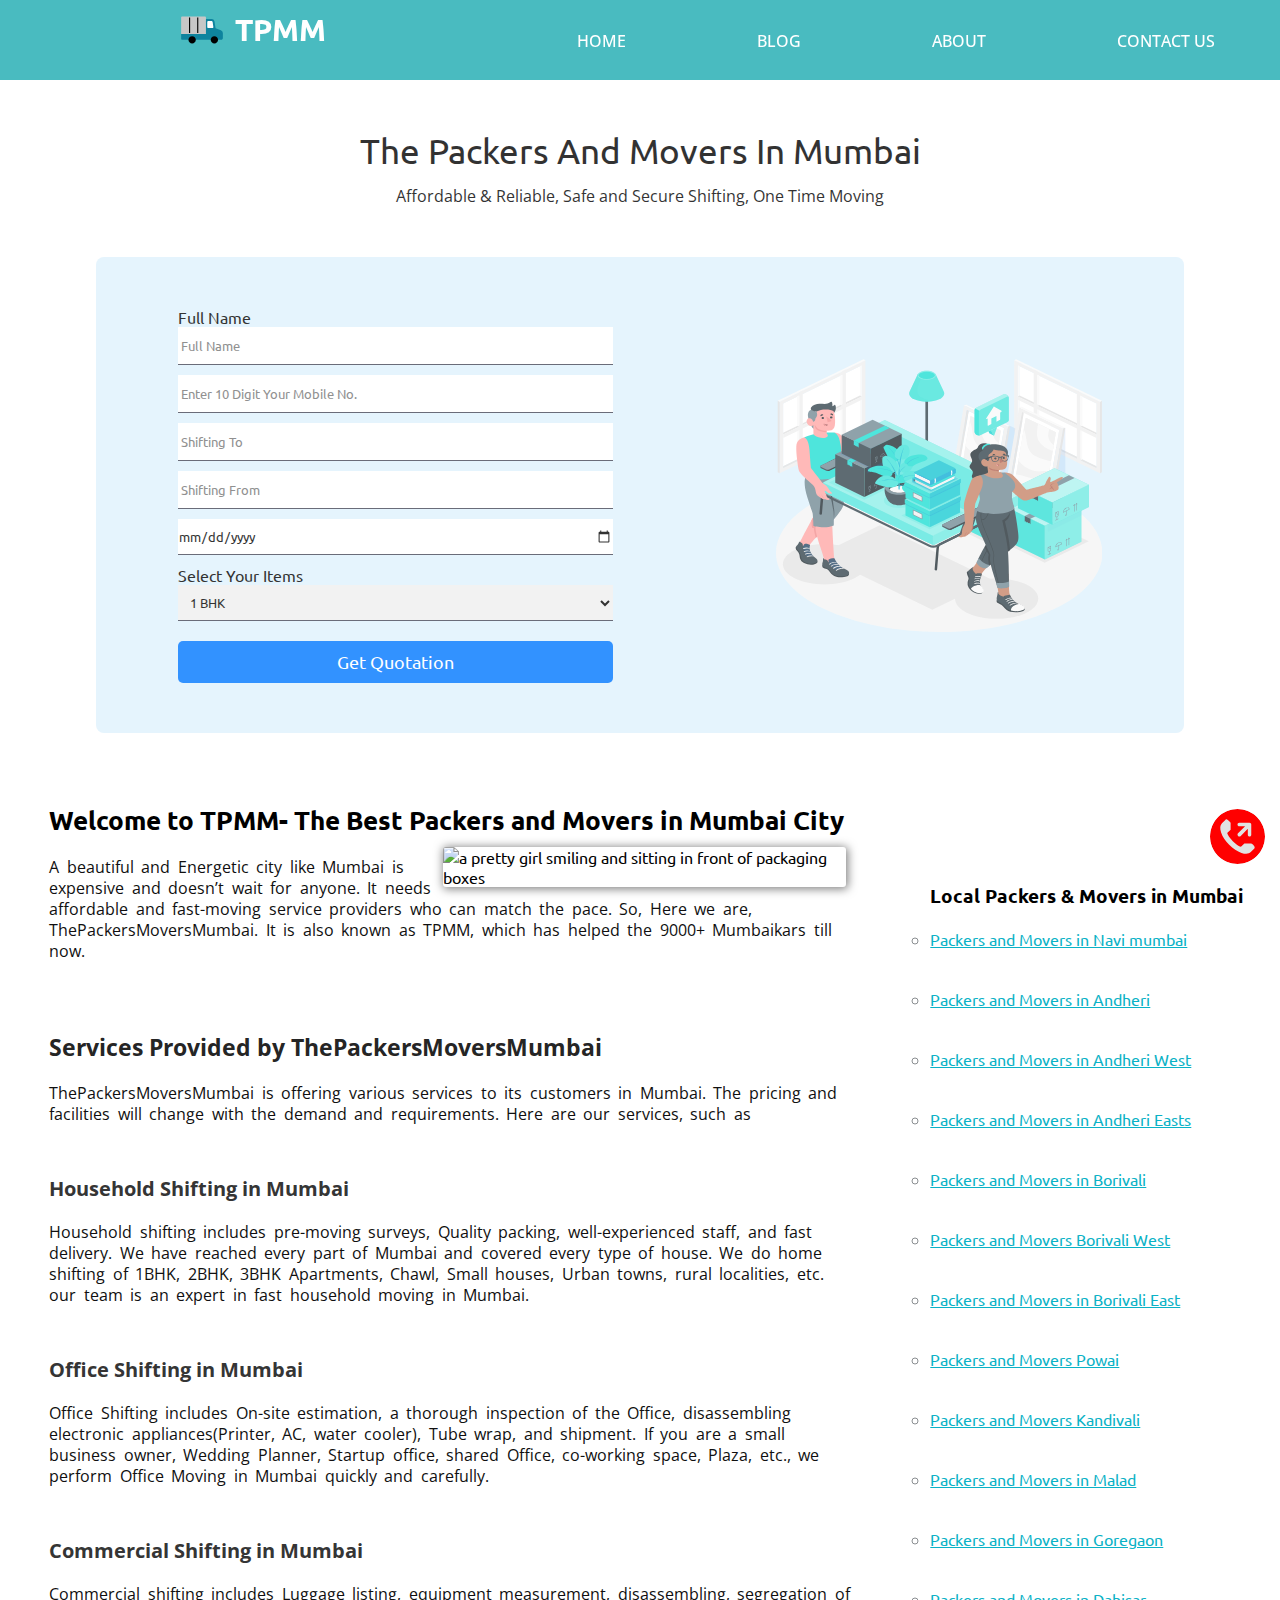
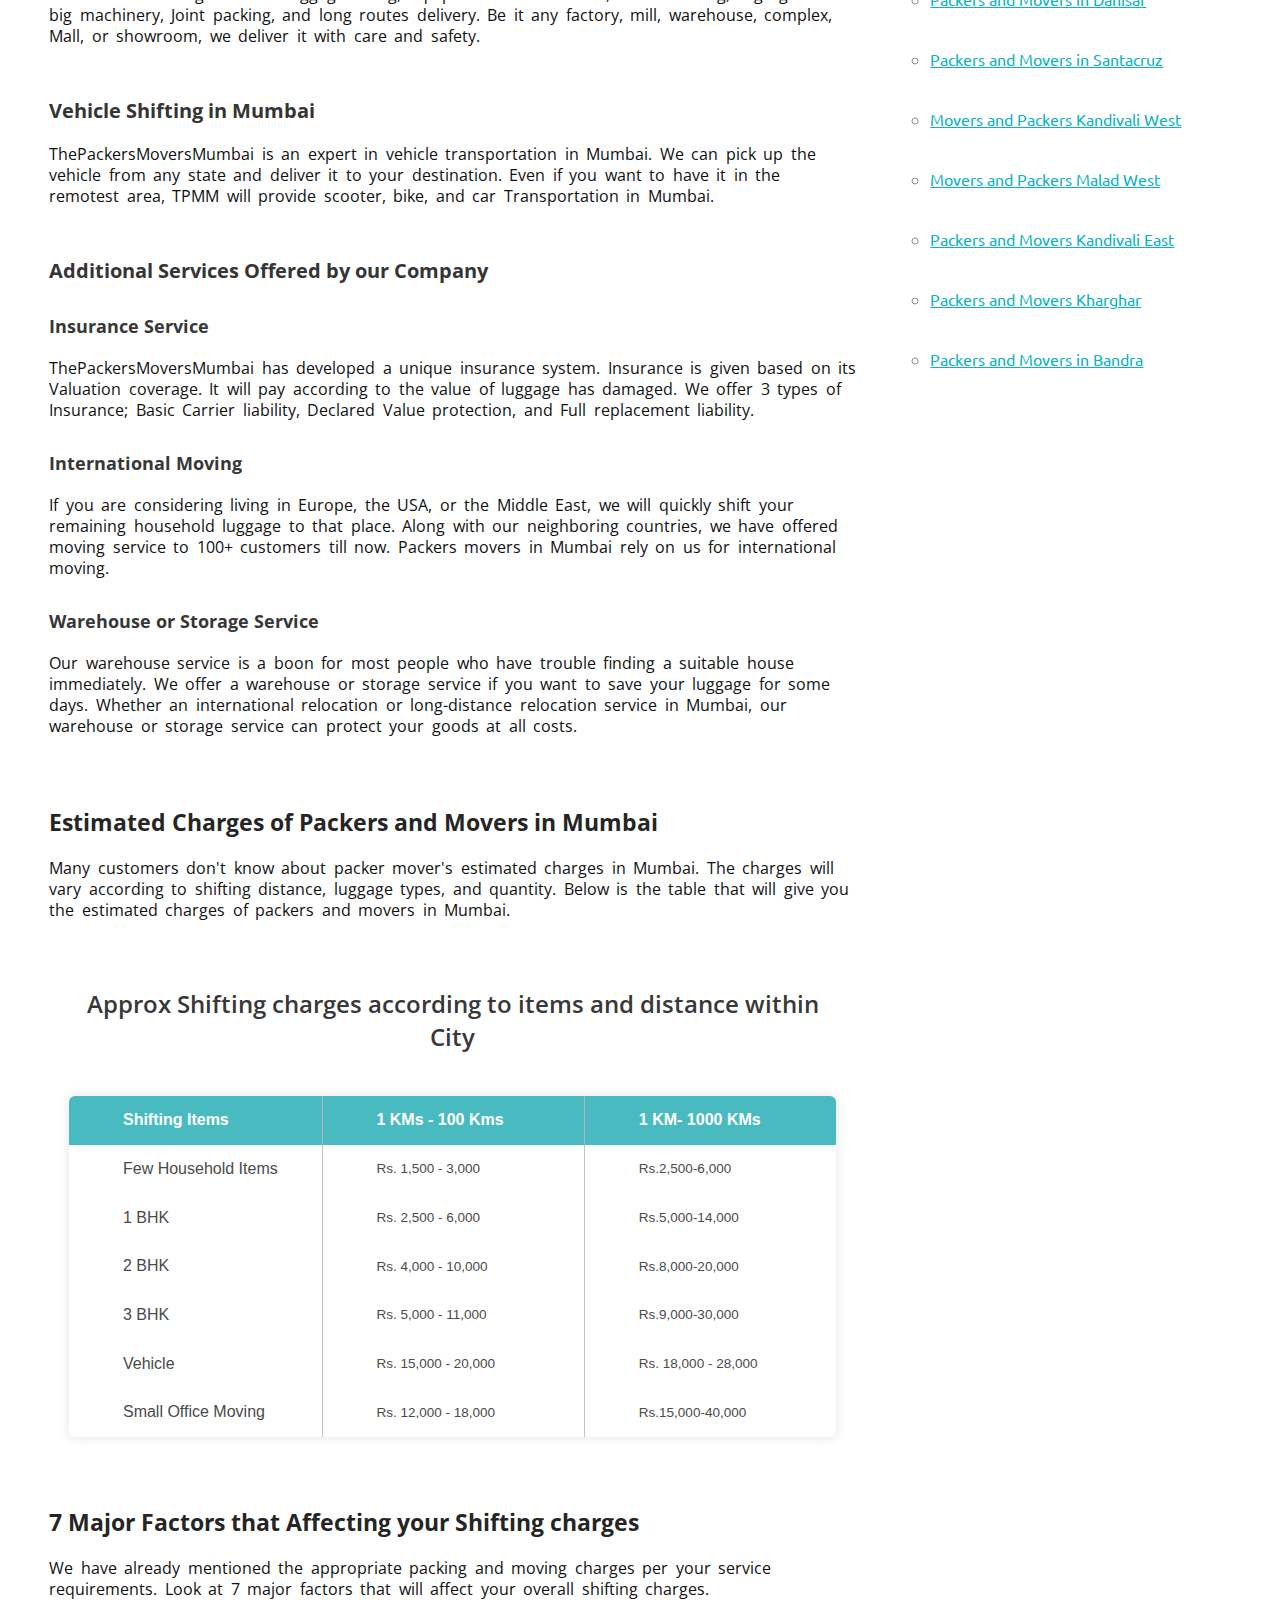
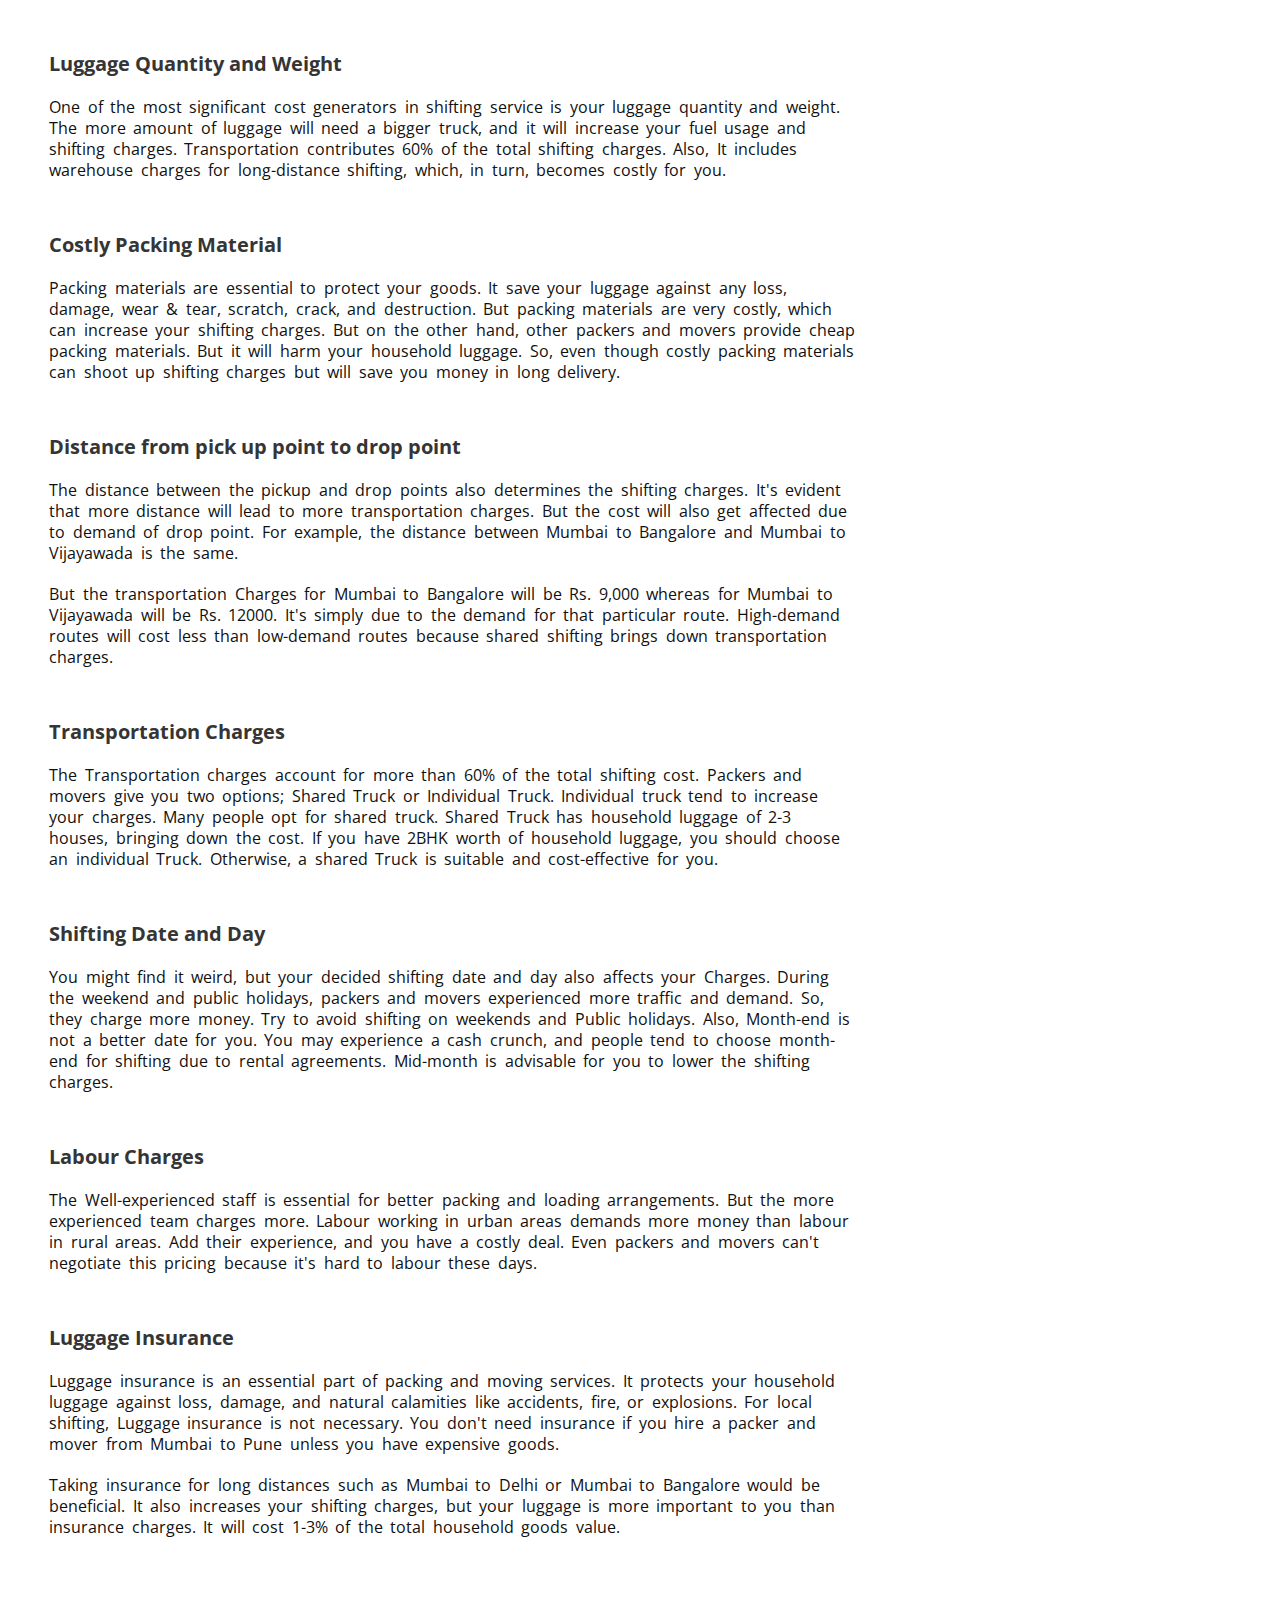
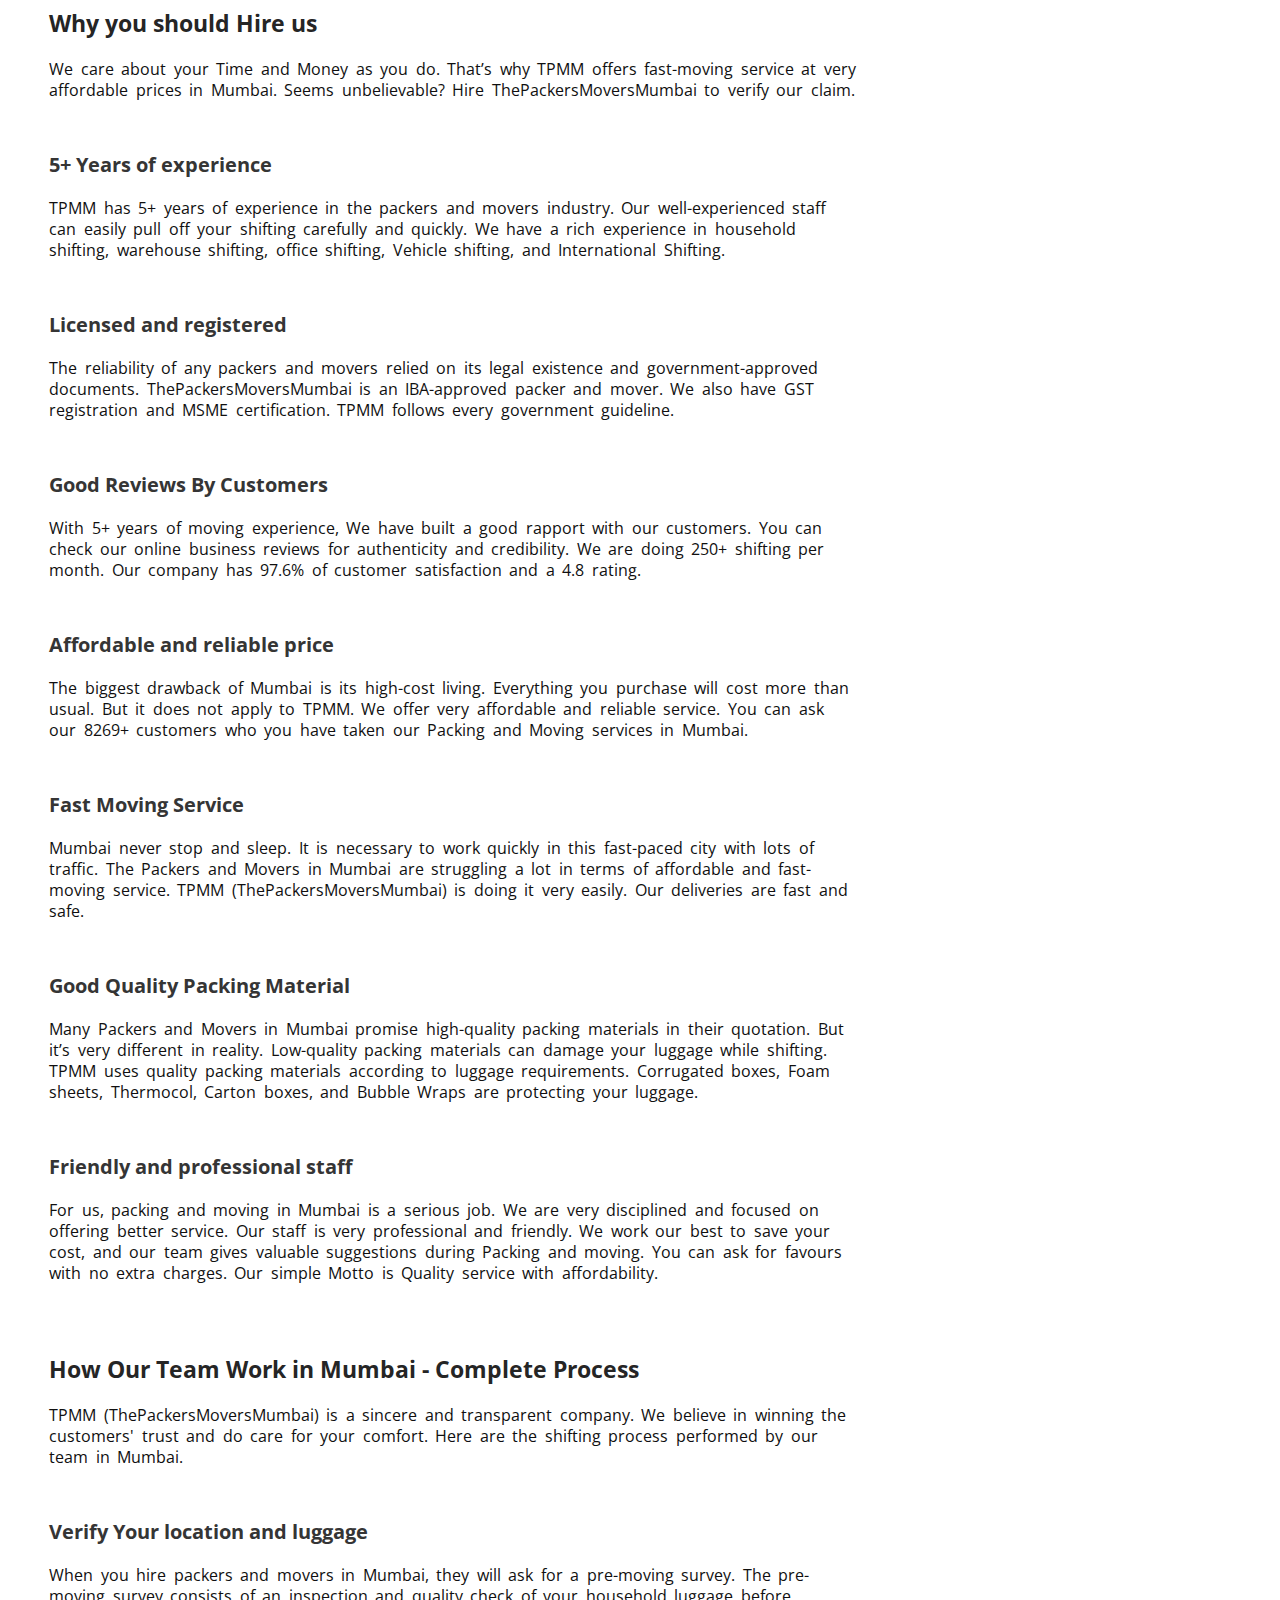
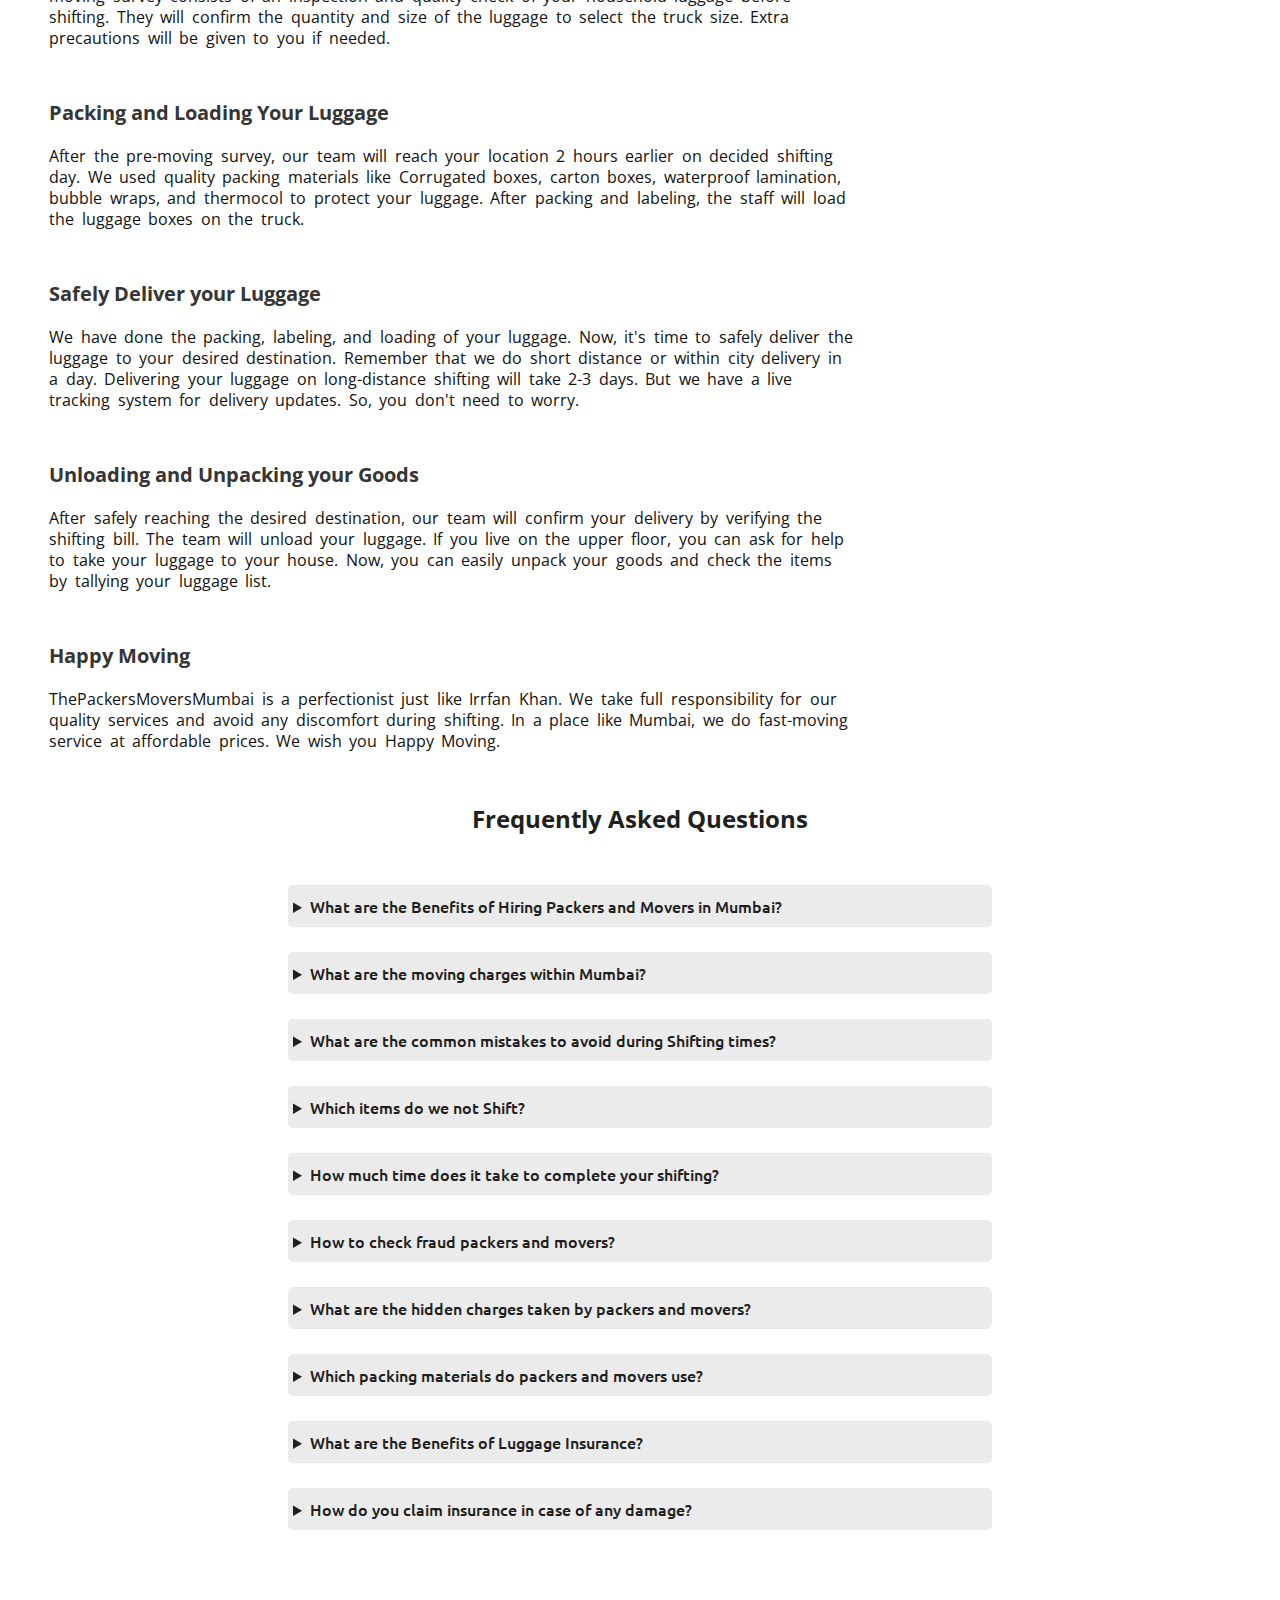
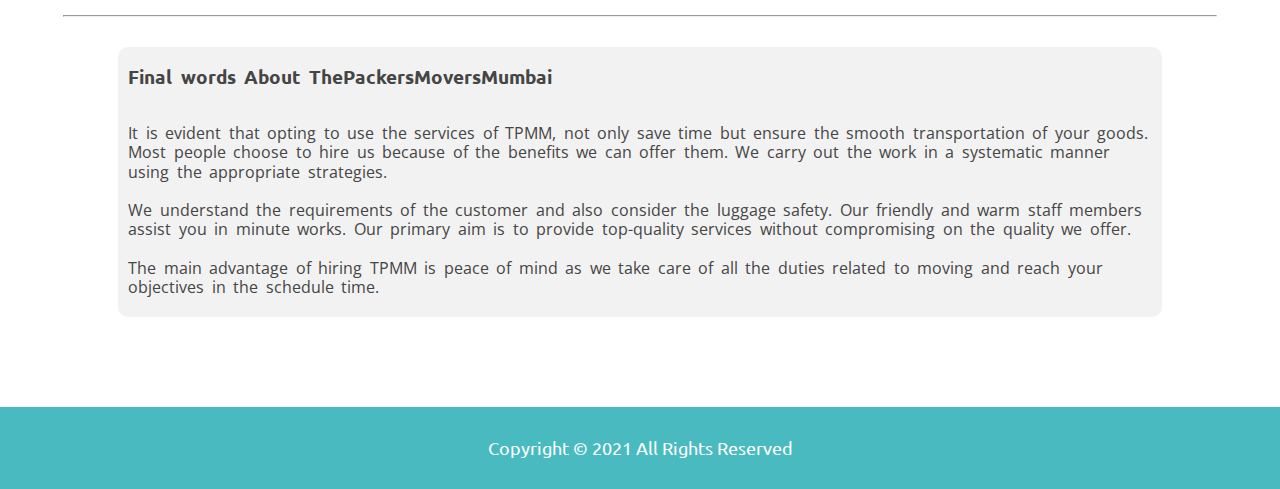
==== commit 792937d2: "new update" ====
--- a/index.html
+++ b/index.html
@@ -7,7 +7,7 @@
     <meta name=viewport content="width=device-width, initial-scale=1.0">
 
     <!-- ======================= css link ==================== -->
-    <link rel="stylesheet" href="styleDelhi.css?v=0.0.4">
+    <link rel="stylesheet" href="styleDelhi.css?v=0.0.5">
 
     <!-- ======================= robots ==================== -->
     <meta name=robots content="index, follow">
@@ -17,7 +17,7 @@
 
     <!-- ======================= description ==================== -->
     <meta name=description
-        content="We are the best packers and movers in Mumbai. 100% Safe and Customer satisfaction. Also get free Quotes.">
+        content="Are You Looking For the best Packers and Movers in Mumbai? TPMM provides Household, office, and commercial Shifting in Mumbai. Contact to best Packing and moving Experts in Mumbai.">
 
     <!-- ======================= keywordes ==================== -->
     <meta name=keywords content="packers and movers in mumbai, best packers movers in mumbai, top packers in mumbai, movers and packers in mumbai, packers and movers mumbai ">
--- a/styleDelhi.css
+++ b/styleDelhi.css
@@ -0,0 +1,2172 @@
+@import url('https://fonts.googleapis.com/css2?family=Lato:wght@700&family=Open+Sans:wght@300;400;500;700&family=Ubuntu:wght@300;500;700&display=swap');
+
+*{
+    font-family: 'Ubuntu', sans-serif;
+    margin: 0;
+    user-select: none;
+    padding: 0;
+    
+}
+.navbar{
+    font-family: 'Ubuntu', sans-serif;
+    width: 100%;
+    display: flex;
+    align-items: center;
+    justify-content: center;
+    position: sticky;
+    top: 0;
+    cursor: pointer;
+
+}
+nav{
+    font-family: 'Ubuntu', sans-serif;
+    width: 100%;
+    height: 80px;
+    display: flex;
+    color: black;
+
+}
+.logo{
+    width: 40%;
+    height: 100px;
+
+} 
+.logo h2{
+    font-family: 'Ubuntu', sans-serif;
+    line-height: 100px;
+    text-align: center;
+    color: white;
+    font-size: 30px;
+    text-decoration: none;
+    margin: -10px auto;
+    width: 100%;
+} 
+.logo h2 svg {
+    position: relative;
+    top: 5px ;
+    right: 5px;
+}
+.logo a {
+    font-family: 'Ubuntu', sans-serif;
+    text-decoration: none;
+}
+.menu {
+    width: 60%;
+    height: 100px;
+}
+.menu ul{
+    width: 100%;
+    height: 100px;
+    display: flex;
+    flex-direction: row;
+    justify-content: space-around;
+    align-items: center;
+}
+
+.menu ul li {
+    list-style: none;
+    font-weight: 500;
+    text-transform: uppercase;
+    padding: 3px 10px;
+
+}
+
+.menu ul li a {
+    font-family: 'Open Sans', sans-serif;
+    transition: all 0.2s;
+    text-decoration: none;
+    color: white;
+    font-size: 16px;
+}
+.menu ul li a:hover  {
+    font-size: 15.5px;
+    text-shadow: 1px 1px 5px rgba(0,0,0,0.8)
+    inherit 1px 1px 8px rgba(0,0,0,0.8) ;
+    margin: 1px;
+    color: rgb(214, 230, 235);
+}
+
+.background {
+    background-size: cover;
+    background-blend-mode: darken;
+    z-index: 1;
+    background-color: #49bbc0;
+
+}
+.navbar {
+    background-color: #49bbc0;
+}
+/* .firstSection {
+    height: 100vh;
+} */
+
+.box_main {
+    display: flex;
+    justify-content: center;
+    align-items: center;
+    max-width: 68%;
+    margin: auto;
+    height: 135vh;
+}
+.firsetHalf{
+    width: 70%;
+    display: flex;
+    justify-content: center;
+    flex-direction: column;
+    color: rgb(0, 0, 0);
+    margin-right: 30%;
+}
+
+.fill_box {
+    border: 1px solid #BEBEBE;
+    padding: 15px 20px;
+    border-radius: 8px;
+    margin-top: 50px;
+    height: 100%;
+    width: 70%;
+    margin-right: 50%;
+    box-shadow: 0px 0px 7px 1px rgb(133, 133, 133);
+}
+.paragerap_p p{
+    color: #454545;
+    font-family: 'Open Sans', sans-serif;  
+    font-weight: 500;
+    font-size: 16px;
+    word-spacing: 3.2px;
+    margin-top: 20px;
+}
+
+ .Call_and_whatsApp {
+     display: flex;
+     flex-direction: row;
+     position: sticky;
+     margin-top: 30px;
+     align-items: center;
+     justify-content: center;
+     justify-items: center;
+ }
+
+ .call_now a {
+    background-color: red;
+    color: white;
+    text-decoration: none;
+    padding: 8px 20px 8px 10px  ;
+    border-radius: 10px;
+    display: flex;
+    text-align: center;
+    align-items: center;
+    font-weight: bold;
+    justify-content: center;
+    margin-right: 10px;
+
+ }
+ .call_now a svg {
+    margin-right: 16px;
+ }
+
+ .Whatsapp_now a{
+    background-color: #32A73D;
+    color: white;
+    text-decoration: none;
+    padding: 5px 20px 5px 10px  ;
+    border-radius: 10px;
+    display: flex;
+    text-align: center;
+    align-items: center;
+    font-weight: bold;
+    margin-left: 10px;
+    justify-content: center;
+ }
+ .Whatsapp_now a svg{
+    margin-right: 16px;
+
+ }
+ .fixed_call_and_wahtsapp_btn {
+    display: none;
+    
+ }
+
+
+
+ .vehicle label svg:hover ,
+.FullHousehold label svg:hover ,
+.Some_items label svg:hover ,
+.OfficeOrOther label svg:hover {
+    opacity: 0.7;
+}  
+
+.vehicle  p, .FullHousehold  p, .Some_items  p, .OfficeOrOther  p{
+    display: flex;
+    align-items: center;
+    margin: auto;
+    text-align: center;
+    color: #404040;
+    justify-content: center;
+    font-family: 'Open Sans', sans-serif;
+    font-size: 13px;
+}
+.vehicle input, 
+.FullHousehold input, 
+.Some_items input,
+.OfficeOrOther input {
+    display: flex;
+    position: absolute;
+    margin-top: 23px;
+    margin-left: 7px;
+
+}
+.vehicle  label svg {
+    margin-top: 20px;
+}
+.FullHousehold label svg {
+    margin-top: 20px;
+}
+.Some_items label svg {
+    margin-top: 20px;
+}
+.OfficeOrOther label svg {
+    margin-top: 20px;
+}
+
+
+
+.secondHelf{
+    width: 30%;
+    position: absolute;
+    right: 5%;
+    margin-top: -300px;
+}
+.secondHelf svg{
+    width: 100%;
+    border: 0px solid white;
+    border-radius: 10%;
+    display: block;
+    margin: auto;
+}
+.text_big{
+    font-size: 40px;
+    font-weight: bolder;
+    color: #4266E5;
+    display: contents;
+    font-family: 'Ubuntu', sans-serif;
+}
+.text_small {
+    width: 80%;
+    font-size: 18px;
+    line-height: 25px;
+}
+.btn a {
+    text-decoration: none;
+    color: black;
+    font-weight: bold;
+}
+.btn {
+    /* padding: 11px 25px; */
+    margin: 20px 0px; 
+    border-radius: 10px;
+    font-size: 18px;
+    background-color: rgb(255, 255, 255);
+    border: none;
+
+}
+#active_sumbit_btn  {
+    background-color:#3392ff;
+    padding: 10px 20px;
+    color: #fff ;
+    margin-right: 10px;
+}
+#active_sumbit_btn a {
+    color: #fff;
+}
+
+#none_active_btn {
+    background-color: #fff;
+    color: #000;
+    padding: 10px 20px;
+    border-radius: 8px;
+
+}
+#none_active_btn a {
+    color: #3392ff;
+    text-decoration: none;
+}
+.pics_img {
+    padding-top: 100px;
+    display: none;
+}
+.pics_img svg {
+    text-align: center;
+    align-items: center;
+    display: flex;
+    margin-top: 100px;
+}
+
+.contact {
+    background-color: #fff;
+    height: 100%;
+    margin-top:100px;
+    border-radius: 8px;
+    box-shadow: 1px 1px 10px rgba(231, 232, 233, 0.37),
+                1px 1px 10px rgba(227, 229, 230, 0.37),
+                inset -1px -1px 10px rgba(228, 230, 231, 0.5),
+                inset -1px -1px 10px rgba(232, 233, 233, 0.8)
+                ;
+
+}
+.conact_us {
+    text-align: center;
+    padding-top: 40px;
+    font-size: 35px;
+}
+.form{
+    max-width: 92%;
+    margin: 25px auto;
+}
+.form_input{
+    width: 100%;
+    font-size: 19px;
+    border: 2px solid gray;
+    border-radius: 6px;
+    margin: 13px 0px;
+    padding: 5px 3px;
+    border: navajowhite;
+    border-bottom: 2px solid #49bbc0;
+}
+ .form  form input[type=tel],
+ .form  form input[type=text],
+.form form input[type=email],
+ .form form textarea {
+    padding-left: 12px;
+}
+.dark {
+    border: 1px solid #3392ff;
+}
+.dark a {
+    color: #7f7f7f;
+    font-size: 18px;
+
+}
+button .dark a:active {
+    background-color: red;
+}
+footer {
+    width: 100%;
+    background-color: #f2f2f2;
+}
+.text_footer{
+    text-align: center;
+    display: flex;
+    justify-content: center;
+    padding: 30px 0px;
+    font-size: 18px;
+    color: white;
+}
+.burgger {
+    display: none;
+position: absolute;
+cursor: pointer;
+right: 5%;
+top: 30px;
+}
+.line {
+    width: 33px;
+    background-color: #fff;
+    height: 4px;
+    margin: 5px 3px;
+}
+.content_box {
+    width: 100%;
+    background-color: #fff;
+    padding: 25px 0px;
+}
+.content {
+    width: 80%;
+    justify-content: center;
+    align-items: center;
+    margin: auto;
+    border-radius: 25px;
+    background-color: #ffffff;
+    margin-top: 25px;
+    padding: 90px 75px 10px 75px;
+    margin-bottom: 100px;
+
+}
+.main_heading_h2 h2 {
+    padding-bottom: 15px;
+    font-size: 30px;
+
+}
+.content h2 {
+    padding: 25px 0px 10px 0px;
+    font-size: 22px;
+    color: #252525;
+    font-family: 'Open Sans', sans-serif;
+}
+.content h3 {
+    padding: 20px 0px 10px 0px ;
+    color: #303030;
+    font-family: 'Open Sans', sans-serif;
+}
+.content p {
+    padding: 5px 0px 40px 0px ;
+    font-family: 'Open Sans', sans-serif;
+    color: #474747;
+    font-weight: 400;
+    word-spacing: 3.8px;
+    line-height: 19.2px;
+}
+
+
+.testimonials {
+    padding: 40px 0;
+    background: rgb(223, 242, 253);
+    color: #434343;
+    text-align: center;
+    width: 85%;
+    margin: auto;
+    border-radius: 8px;
+
+}
+
+.inner{
+    max-width: 1200px;
+    margin: auto;
+    overflow: hidden;
+    padding: 0 20px;
+    
+}
+
+.border {
+    width: 222px;
+    height: 5px;
+    background: red;
+    margin: 26px auto;
+    margin-bottom: 100px;
+    border-radius: 0 0 15px 15px;
+
+}
+.row{
+    display: flex;
+    flex-wrap: wrap;
+    justify-content: center;
+
+}
+
+.col{
+    flex: 33.33%;
+    max-width: 33.33%;
+    box-sizing: border-box;
+    padding: 15px;
+
+}
+
+.testimonial {
+    background: #eefff7;
+    border-radius: 8px;
+    padding: 30px;
+
+}
+.testimonial img {
+    width: 100px;
+    border-radius: 50%;
+    display: flex   ;
+
+    
+}
+.testimonial p {
+    font-size: 13.5px;
+    color: #4b4b4b;
+    text-align: initial;
+    line-height: 19.2px;
+    font-family: 'Open Sans', sans-serif;
+    word-spacing: 3.5px;
+}
+.testimonial span {
+    color: #000;
+}
+.name{
+    font-size: 20px;
+    text-transform: uppercase;
+    margin: -71px 48px 45px 112px;
+    text-align: start;
+
+}
+.stars{
+    color: #ff9900;
+    margin-bottom: 20px;
+    font-size: 12px;
+    margin: -40px 0 33px 112px;
+    text-align: start;
+}
+
+
+
+
+
+
+.Faq_continar {
+    height: 100%;
+    width: 100%;
+
+}
+.sub_Faq_continar {
+    width: 55%;
+    margin: auto;
+    padding: 10px 20px ;
+    
+}
+.sub_Faq_continar h2 {
+    text-align: center;
+    margin-bottom: 50px;
+    color: #202020;
+    font-family: 'Open Sans', sans-serif;
+}
+details {
+    margin: 25px 0px;
+    font-family: 'Open Sans', sans-serif;
+    font-weight: 300;
+    border-radius: 5px;
+}
+summary {
+    background-color: #ebebeb;
+    padding: 10px 5px;
+    border-radius: 5px;
+    color: #202020;
+    font-weight: 500;
+}
+details p {
+    background-color: #f2f2f2;
+    color: #343434;
+}
+
+.horozentel_line {
+    width: 90%;
+    text-align: center;
+    margin: auto;
+    text-align: center;
+    margin-top: 50px;
+    margin-bottom: 30px;
+    
+}
+.finalWord {
+    width: 100%;
+    height: 100%;
+    margin-top: 25px ;
+    margin-bottom: 50px;
+}
+.final_disclamber {
+    width: 80%;
+    height: 80%;
+    background-color: #f2f2f2;
+    border-radius: 10px;
+    margin: auto;
+    padding: 20px 10px;
+    color: #454545;
+    font-weight: 400;
+    word-spacing: 3.5px;
+        line-height: 19.2px;
+}
+.final_disclamber p {
+    font-family: 'Open Sans', sans-serif;
+}
+
+
+.citys_sec  {
+    line-height: 22px;
+    width: 85%;
+    display: flex;
+    margin: auto;
+    text-align: center;
+    font-size: 13px;
+    background: linear-gradient(100deg, #1144d1, #335ae7);
+    border-radius: 10px;
+    margin-bottom: 20px;
+    height: 325px;
+    overflow: auto;
+    margin-top: 20px;
+}
+.citys_sec::-webkit-scrollbar {
+    display: none;
+}
+.City_one_colom {
+    display: flex;
+    flex-direction: column;
+    margin: auto;
+    margin-top: 30px;
+    margin-bottom: 30px;
+
+}
+.City_one_colom a  {
+ padding: 10px 5px ;
+ color: white;
+ font-weight: 400;
+ text-decoration: none;
+  transition: all 0.3s ease-in-out;
+  border-radius: 10px;
+
+
+}
+.City_one_colom a:hover  {
+      background: linear-gradient(90deg,  #1e4d92, #007765);
+      padding: 10px 5px;
+      border-radius: 15px;
+      font-size: 12px;
+
+
+
+}
+
+.Copyright_footer_sec {
+    clip-path: polygon(0% 0%, 100% 0%, 100% 100%, 0% 100%);
+
+}   
+
+
+
+
+/* COST CALCULATOR FOR PACKERS AND MVOERS IN DELHI  */
+.headlieForCostCalculator {
+    text-align: center;
+    font-family: 'Open Sans', sans-serif;
+    
+}
+.headlieForCostCalculator p {
+    background-color: rgb(255, 255, 255);
+    opacity: 0.8;
+    font-size: 35px;
+    color: rgb(0, 0, 0);
+    text-align: center;
+    margin: 50px 0px 13px 0px;
+}
+.intro p {
+    font-size: 16px;
+    font-weight: 400;
+    font-family: 'Open Sans', sans-serif;
+    margin: 0;
+}
+.cost_calculator_megha {
+    width: 85%;
+    height: 100%;
+    text-align: center;
+    align-items: center;
+    margin: auto;
+    display: flex;
+    flex-direction: row;
+    background: rgb(223, 242, 253);
+    justify-content: space-around;
+    border-radius: 8px;
+    margin-bottom: 50px;
+
+}
+.cost_calculator_megha svg {
+
+    height:80%;
+    width:30%;
+}
+
+
+.cost_calculator_sec {
+    opacity: 0.8;
+    margin: 50px 0px;
+    width: 100%;
+    height: 100%;
+}
+.cost_calculator {
+    width: 40%;
+}
+
+.cost_calculator form {
+    z-index: 3;
+    width:100%;
+    color: rgb(0, 0, 0);
+    text-align: start;
+    margin: auto;
+    margin-top: 50px;
+    margin-bottom: 50px;
+}
+
+
+.cost {
+    display: flex;
+    margin: 10px 0px ;
+    flex-direction: column;
+}
+.cost input, .cost select {
+    width: 100%;
+    border: none;
+    border-bottom: 1px solid rgb(69, 72, 88);
+    padding: 8px 0px;
+    transition: all 0.3 ease-in;
+
+}
+input:focus{
+    outline: none;
+    width: 100% ;
+    border-bottom: 2px solid rgb(52, 204, 191);
+}
+input[type=text]{
+    padding: 10px 0px 10px 0px;
+    width: 100%;
+}
+input[type=tel]{
+    padding: 10px 0px 10px 0px ;
+}
+.cost select {
+    width: 100%;
+    padding: 0.5rem;
+}
+
+.button_for_form_submit input {
+    width: 100%;
+    margin: 10px 0px 0px 0px ;
+    padding: 10px 0px ;
+    text-align: center;
+    justify-self: center;
+    border-radius: 5px;
+    border: none;
+    color: white;
+    cursor: pointer;
+    background-color: rgb(0, 119, 255);
+    font-size: 18px;
+    transition: all 0.3s ease-in;
+
+}
+.button_for_form_submit input:hover {
+    background-color: rgb(255, 255, 255);
+    color: rgb(0, 0, 0);
+}
+
+
+.call_aminat_button {
+    position: fixed;
+    right: 2%;
+    bottom: 5%;
+}
+
+
+
+
+/* call now ka button for aminations --------------------- */
+
+#neonShadow svg{
+    height:55px;
+    width:px;
+    border:none;
+    border-radius:50px;
+    transition:0.3s;
+    background-color:rgba(156, 161, 160,0.3);
+    animation: glow 1s infinite ;
+    transition:0.5s;
+  }
+  span{
+      display: block;
+      width: 100%;
+      height: 100%;
+      font-family: Arial, Helvetica, sans-serif;
+      font-weight: 700;
+      padding-top: 0;
+      transition: 0.3s;
+      opacity:3;
+      }
+  span:hover{
+      transition: 0.3s;
+      opacity: 1;
+      font-weight: 700;
+      }
+  
+  #neonShadow svg:hover{
+    border-radius:50px;
+    background-color:#c3bacc;
+    transition:0.5s;
+  }
+  
+  @keyframes glow{
+    0%{
+    box-shadow: 5px 5px 20px rgb(255, 9, 9),-5px -5px 20px rgb(124, 225, 238);}
+    
+    50%{
+    box-shadow: 5px 5px 20px rgb(224, 81, 81),-5px -5px 20px rgb(238, 50, 50)
+    }
+    100%{
+    box-shadow: 5px 5px 20px rgb(52, 168, 162),-5px -5px 20px rgb(84, 207, 201)
+    }
+  }
+  
+/* table _continar for chargers -------------------------------------------- */
+  
+
+/* <================= sixth==============> */
+
+.sixth{
+    width: 100%;
+    margin: 250px 0px;
+  }
+  .sixth .charging-table {
+    width: 80%;
+    margin: auto;
+  }
+  .sixth > .charging-table > h2 {
+    font-size: 24px;
+    color: #383838;
+    font-weight: 600;
+    margin: 43px 0px;
+    text-align: center;
+  }
+  
+
+/* <======================= table=====================> */
+table{
+    border-collapse: collapse;
+    border-width: 0;
+    border-style: solid;
+    border-color: inherit;
+    /* letter-spacing: 0.5px; */
+  }
+  
+  .Price_table th {
+    font-weight: bold;
+    font-size: 1em;
+    text-align: left;
+    color: #ffffff;
+    border-right: 1px solid #B6B6B6;
+  }
+  .Price_table th:nth-of-type(3){
+    border-right: none;
+  }
+  
+  .Price_table td {
+    font-weight: normal;
+    font-size: 1em;
+   -webkit-box-shadow: 0 2px 2px -2px #0E1119;
+    -moz-box-shadow: 0 2px 2px -2px #0E1119;
+    box-shadow: 0 2px 2px -2px #0E1119;
+    border-right: 1px solid #c2c2c2;
+  }
+  .BOX_TABLE td{
+    border-bottom: 1px solid #c2c2c2;   
+  }
+  .BOX_TABLE td:nth-child(3){
+    border-right: none;
+  }
+  .Price_table {
+    text-align: left;
+    overflow: hidden;
+    width: 100%;
+    margin: 0 auto;
+    display: table;
+    padding: 0 0 8em 0;
+    margin-bottom: 50px;
+    box-shadow: 0px 0px 11px rgba(59, 59, 59, 0.15);
+    border-radius: 6px;
+  }
+  .Price_table td, .Price_table th {
+    padding-bottom: 2%;
+    padding-top: 2%;
+    padding-left:7%;  
+    font-family: 'Poppins', sans-serif;
+    color: #4A4A4A;
+    font-weight: 500;
+    font-size: 13.5px;
+    
+  }
+  .Price_table td a {
+    text-decoration: none;
+    color: #0E1119;
+    font-family: 'Poppins', sans-serif;
+    padding: 10px;
+    border-radius: 4px;
+    transition: all 0.3s cubic-bezier(0.42, 0, 0, 0.12);
+  }
+  
+  .Price_table tr:nth-child(odd) {
+    background-color: #ffffff;
+  }
+  
+  .Price_table tr:nth-child(even) {
+    background-color: #ffffff;
+  }
+  
+  .Price_table th {
+    background-color: #49bbc0;
+    font-size: 16px;
+    color: #ffffff;
+    font-weight: 600;
+  }
+  .Price_table td:nth-of-type(3){
+    border-right: none;
+  }
+  .Price_table td:first-child { 
+    color: #4A4A4A;
+    font-weight: 500;
+    font-size: 16px;
+    width: 33%;
+  }
+  .BOX_TABLE td:first-child   {
+    color: black;
+    font-weight: 400;
+    font-size: 13.5px;
+  }
+  .contact .list_table_heading {
+    padding: 10px 0px;
+    width: 90%;
+    text-align: center;
+    background: #5388ff;
+    margin: auto;
+    border: 1px solid #c2c2c2;
+    border-radius: 5px 5px 0px 0px;
+    font-family: 'Poppins', sans-serif;
+    align-items: center;
+    justify-content: center;
+    color: #fff;
+  }
+  
+  
+
+/* main content for services  -------------------------------- */
+.main_headding{
+    width: 70%;
+    margin: auto;
+}
+.main_headding h1 {
+    font-family: 'Open Sans', sans-serif;
+    font-size: 35px;
+    font-weight: 500;
+    margin-top: 100px;
+    color: #272727;
+
+}
+.main_headding p {
+    font-size: 16px;
+    color: #404040;
+    font-family: 'Open Sans', sans-serif;
+    font-family: 400;
+    margin: 30px 0px 50px 0px;
+
+}
+.over_services {
+    width: 100%;
+    background-color: rgb(229 245 253);
+  
+}
+.fore_boxes_for_servies {
+    width: 80%;
+    padding: 40px 0px;
+    margin: auto;
+    display: flex;
+    justify-content: space-between;
+    margin-bottom: 100px;
+    margin-top: 30px;
+
+}
+.services_point  {
+    margin-top: 100px;
+    margin-bottom: 50px;
+}
+.services_point h3 {
+    font-size: 29px;
+    color: #49a8c5;
+    margin: auto;
+    text-align: center;
+}
+.service_items {
+    padding: 20px;
+    width: 18%;
+    text-align: center;
+}
+.service_items svg {
+    position: relative;
+    background-color: #fff;
+    border-radius: 50%;
+    margin-bottom: 10px;
+    padding: 5px 5px ;
+}
+.service_items h4 {
+    font-size: 18px;
+    color: rgb(16 159 171);
+    margin-bottom: 10px;
+}
+.service_items p {
+    font-size: 16px;
+    font-family: 'Open Sans', sans-serif;
+    color: #404040;
+}
+
+
+/* top 10 tips for custmar ---------------------------- */
+
+.topTen_tips_container {
+    width: 100%;
+}
+.topTen_tips_container h3 {
+    text-align: center;
+    color:#272727;
+    font-family: 'Open Sans', sans-serif;
+    font-size: 22px;
+    font-weight: 700;
+    margin-top: 95px;
+
+}
+.topTen_tip {
+    width: 75%;
+    margin: auto;
+    display: flex;
+    flex-wrap: wrap;
+    justify-content: space-evenly;
+    margin-top: 50px;
+    margin-bottom: 95px;
+    
+}
+/* .twoTip_continer {
+    width:50%;
+    display: flex;
+    margin: auto;
+    justify-content: space-between;
+} */
+.tip {
+    background-color:  rgb(240 247 251 / 89%);
+    margin: 10px;
+    text-align: center;
+    width: 25%;
+    padding: 20px;
+    border-radius: 29px 0px 29px 29px ;
+    
+}
+.tip h4{
+    font-size: 20px;
+    color: #3d3c3c;
+    font-family: 'Open Sans', sans-serif;
+    font-weight: 600;
+    margin: 10px 0px;
+}
+.tip p{
+    font-family: 'Open Sans', sans-serif;
+    color: #535353;
+    margin: 10px 0px;
+}
+.topTen_tips_container h3 div {
+    width: 150px;
+    box-shadow: -1px 1px 5px  rgb(0, 140, 255);
+    margin: auto;
+    margin-top: 8px;
+    border: 2px solid rgb(73 187 192);
+}
+
+
+
+
+/* conntant box for my contant ---------------------------------------- */
+.contant_and_link {
+    display: flex;
+    justify-content: space-evenly;
+}
+.contant_box {
+    width: 65%;
+    
+}
+
+.contant_big_h2 h2{
+    font-size: 30px  !important;
+    font-weight: 700;
+    font-family: 'Lato', sans-serif;
+    margin: 0px 0px 20px 0px;
+    color: #303030;
+} 
+.contant_cotiner img {
+    float: right;
+    margin: 10px ;
+    border-radius: 3px;
+    box-shadow: 1px 1px 10px 1px rgba(0, 0, 0, 0.5);
+    width: 50%;
+}
+.contant_big_h2 div{
+    width: 5%;
+    border: 2px solid rgb(205 253 255);
+    margin-top: 10px;
+}
+
+.contant_cotiner {
+    width: 97%;
+    margin: auto;
+    padding: 20px 0px;
+
+}
+.contant_cotiner p {
+    font-family: 'Open Sans', sans-serif;
+    font-size: 16px;
+    color: #101010;
+    line-height: 21px;
+    word-spacing: 3.5px;
+    font-weight: 400;
+    margin: 20px 0px;
+    
+}
+.contant_cotiner p b {
+    color: #353535;
+    font-weight: 600;
+    font-size: 17px;
+
+}
+.contant_cotiner h1{
+    font-size: 26px;
+}
+.contant_cotiner h2 {
+    font-family: 'Open Sans', sans-serif;
+    font-size: 22.5px;
+    color: #252525;
+    margin-top: 70px;
+    /* text-align: center; */
+
+}
+.contant_cotiner h3{
+    margin-top: 50px;
+    margin-bottom: 20px;
+    font-size: 20px;
+    font-family: 'Open Sans', sans-serif;
+    color: #353535;
+    text-align: start;
+
+}
+.contant_cotiner h4 {
+    font-size: 17.8px;
+    font-family: 'Open Sans', 'sans-serif';
+    color: #373737;
+    margin-top: 30px;
+    margin-bottom: 15px;
+}
+table, td, th {  
+    /* border: 1px solid #ddd; */
+    text-align: left;
+  }
+  
+  table {
+    border-collapse: collapse;
+    width: 100%;
+    background-color: rgb(229 245 253);
+    
+  }
+  
+  th, td {
+    padding: 15px 10px;
+    
+  }
+.doted_bole ul li{
+    margin-left: 50px;
+    font-family: 'Open Sans', sans-serif;
+    font-weight: 400;
+    padding: 3px 0px;
+    list-style: circle;
+}
+
+
+
+.nineth {
+    width: 100%;
+    margin: 66px 0px;
+}
+.nineth > .charging-table{
+    width: 95%;
+    margin: auto;
+}
+.nineth > .charging-table > h2 {
+    font-size: 24px;
+    color: #383838;
+    font-weight: 600;
+    margin: 43px 0px;
+    text-align: center;
+}
+
+
+
+
+
+
+
+
+
+
+
+/* lins of citys for all ------------------------------------------- */
+.link_for_citys {
+    margin-left: 25px;
+    margin-top: 100px;
+}
+.from_city_link ul li  {
+    padding: 20px 0px;
+    color: rgb(138, 142, 145);
+    list-style: circle;
+}
+.in_city_link ul li  {
+    padding: 20px 0px;
+    color: rgb(138, 142, 145);
+    list-style: circle;
+}
+
+.in_city_link ul li a, .from_city_link ul li a {
+    color: rgb(10, 178, 198);
+
+}
+
+
+
+
+
+
+
+
+
+
+/* contact us =======================================================> */
+.bloges_container {
+    width: 85%;
+    margin: auto;
+    margin-top: 150px;
+}
+.bloges_container h3 {
+    font-size: 25px;
+    color: #353535;
+    text-align: center;
+    border-bottom: 2px solid #49bbc0;
+    border-radius: 50px ;
+    padding: 15px ;
+    width: fit-content;
+    margin: 50px auto;
+}
+.bloges {
+    display: flex;
+    justify-content: space-evenly;
+    margin: 50px 0px ;
+}
+.blog {
+    width: 27%;
+    text-align: justify;
+    background-color: rgb(223, 242, 253);
+    border-radius: 3px;
+    /* box-shadow: 0px 0px 15px 1px rgba(63, 63, 63, 0.76); */
+    
+}
+.blog a {
+    text-decoration: none;
+}
+.images_blog img {
+    width: 100%;
+    border-radius: 3px 3px 0px 0px ;
+    /* box-shadow: 0px 0px 3px 1px rgba(63, 63, 63, 0.76); */
+}
+.blog_contant {
+    color: #202020;
+    padding: 15px;
+    
+}
+.blog_contant h3{
+    font-size: 20px;
+    font-weight: 600;
+    font-family: 'Open Sans', sans-serif;
+    margin: 10px 0px 20px 0px;
+    border: none;
+    text-align: justify;
+    padding: 0;
+
+}
+.blog_contant p {
+    font-weight: 400;
+    font-family: 'Open Sans', sans-serif;
+    margin: 10px 0px 45px 0px ;
+    text-align: justify;
+}
+.blog_contant p b {
+    color: rgb(202, 45, 34);
+    text-decoration: underline;
+}
+.contact_inforrmation {
+    width: 75%;
+    margin: 100px auto;
+}
+.contact_inforrmation h3 {
+    font-size: 25px;
+    padding: 10px 0px ;
+    border-bottom: 2px solid #49bbc0;
+    width: fit-content;
+
+}
+.contact_inforrmation a {
+    line-height: 40px;
+    color: rgb(73, 187, 192);
+    text-decoration: none;
+}
+.contact_inforrmation a b {
+    margin-right: 5px;
+    font-size: 18px;
+    color: #292929;
+}
+.contact_inforrmation p b {
+    margin-right: 5px;
+    color: rgb(39, 39, 39);
+    font-size: 18px;
+}
+
+.contact_inforrmation p {
+    margin-top: 50px;
+    margin-bottom: 18px;
+}
+
+/* me contect infor-------------------------------------------- */
+
+
+.contect_us_info {
+    width: 85%;
+    background-color: rgb(221, 237, 247);
+    margin: auto;
+}
+.contact_us_me {
+    width: 90%;
+    display: flex;
+    flex-wrap: wrap;
+    justify-content: space-around;
+    padding: 35px  30px ;
+}
+.contact_me{
+    width: 25%;
+    text-align: center;
+    margin: 20px 0px;
+}
+.contact_me a {
+    text-decoration: none;
+}
+.contact_me h3 {
+    color: #5388FF;
+    text-decoration: underline;
+    margin-top: 20px;
+}
+.contact_me p {
+    color: #5388FF;
+    margin-top: 10px;
+}
+
+
+
+
+
+
+
+
+
+
+/* About us ------------------------------------------- */
+
+.about_usSec {
+    width: 85%;
+    display: flex;
+    justify-content: space-around;
+    margin: 100px auto;
+    flex-direction: row;
+}
+.flex_about {
+    width: 55%;
+}
+.flex_about h2 {
+    font-size: 27px;
+    color: #222222;
+    font-family: 'Open Sans', sans-serif;
+    font-weight: 600;
+    margin: 30px 0px ;
+}
+.flex_about p {
+    color: #404040;
+    font-family: 'Open Sans', sans-serif;
+    font-weight: 400;
+}
+.abo_ul  li{
+    color: #404040;
+    font-weight: 400;
+    font-family: 'Open Sans', sans-serif;
+    list-style: circle;
+    position: relative;
+    left: 50px;
+    width: 70%;
+}
+
+
+
+/* work prosses for about----------------------------- */
+.work_prosses {
+    width: 15%;
+    text-align: center;
+    margin-top: 50px;
+}
+.prosses_continar {
+    display: flex;
+    justify-content: space-evenly;
+    flex-direction: column;
+    background-color: #e8f4f9;
+    border-radius: 8px;
+    box-shadow: 2px 5px 10px 2px rgba(0, 0, 0, 0.5);
+    padding: 50px 0px;
+}
+.prosses_continar h3 {
+    font-size: 20px;
+    color: #20789b;
+    margin-bottom: 50px;
+}
+.prosses_item {
+    margin: 20px 0px ;
+}
+
+
+
+
+/* why the packers and movers ------------------------------- */
+
+.why_movers_packers {
+    width: 85%;
+    margin: auto;
+}
+.why_movers_packers h3 {
+    font-size: 20px;
+    padding-bottom: 5px;
+    color: #20789b;
+    text-align: center;
+}
+.why_packers_movers {
+    width: 90%;
+    display: flex;
+    justify-content: space-evenly;
+    text-align: center;
+    margin: 50px auto;
+    background-color: rgb(255, 255, 255);
+    box-shadow:   0px 1.2px 4px    rgba(0, 0, 0, 0.37);
+    padding: 100px 0px;
+    border-radius: 5px;
+    flex-wrap: wrap;
+}
+.why p{
+    margin: 20px;
+    font-weight: 400;
+    color: #404040;
+}
+.why p b {
+    color: rgb(255, 0, 0);
+    margin-right: 10px;
+}
+
+
+
+
+
+/* blog section for neew post============================================== */
+
+.blog__head_contant{
+    width:55%;
+    margin: auto;
+    text-align: center;
+}
+.blog__head_contant h2{
+    color: #252525;
+    font-family: 'Open Sans', sans-serif;
+    font-size: 25px;
+    font-weight: 600;
+
+}
+.blog__head_contant p {
+    font-family: 'Open Sans', sans-serif;
+    font-weight: 400;
+}
+.next_btn {
+    width: 80%;
+    margin: auto;
+    display: flex;
+    justify-content: space-between;
+
+}
+.previes a {
+    padding: 10px ;
+    background-color: #dee7fd;
+    color: #117276  ;
+    border-radius: 3px;
+    transition: all 0.4s ease-in;
+}
+.previes a:hover{
+    background-color: #49bbc0;
+    color: #ffffff;
+}
+.next a{
+    color: #ffffff;
+    background-color: #49bbc0;
+    padding: 10px;
+    border-radius: 3px;
+}
+
+.find_more {
+    width: 170px;
+    margin: auto;
+    margin-top: -20px;
+}
+.find_more a {
+    text-align: center;
+    align-items: center;
+    padding: 10px 20px;
+    background-color: rgb(243, 53, 53);
+    justify-content: center;
+    border-radius: 3px;
+    transition: all 0.4s ease-in;
+    color: rgb(244, 250, 255);
+}
+.find_more a:hover{
+    background-color: #49bbc0;
+    color:#fff ;
+}
+.bloges_container h2 {
+    width: 90%;
+    margin: auto;
+    margin-top: 100px;
+}
+
+
+
+
+
+
+
+
+
+/* blos posted css================================================= */
+.blog_contant_continer {
+    width: 85%;
+    display: flex;
+    justify-content: space-around;
+    margin: auto;
+    text-align: justify;
+    
+}
+.blogs_contant_section {
+    width: 55%;
+
+}
+.blogs_contant_section h1 {
+    font-family: 'Open Sans', sans-serif;
+    font-size: 26px;    
+    color: #252525;
+    margin-bottom:30px ;
+}
+.blogs_contant_section  p {
+    font-family: 'Open Sans', sans-serif;
+    font-weight: 400;
+    line-height: 22px;
+    word-spacing: 4px;
+    margin-top: 30px ;
+    color: #404040;
+}
+.blogs_contant_section p img {
+    width: 65%;
+    float: left;
+    margin: 10px 20px 20px 0px;
+    
+}
+.blogs_contant_section h2{
+    margin-top: 70px;
+    margin-bottom: -20px;
+    font-family: 'Open Sans', sans-serif;
+    font-size: 22px;
+    color: #323232;
+}
+.blogs_contant_section h3 {
+    font-size: 20px;
+    font-family: 'Open Sans', sans-serif;
+    color: #303030;
+    margin-top: 50px;
+    margin-bottom: -15px;
+}
+
+
+
+
+
+
+
+
+
+
+
+
+
+
+
+
+
+
+
+
+@media only screen and (max-width: 800px) {
+    .cost_calculator_megha {
+        flex-direction: column;
+    }
+    .cost_calculator {
+        width: 80%;
+    }
+    .headlieForCostCalculator p {
+        font-size: 27px;
+    }
+    .intro p {
+        font-size: 15px;
+    }
+    .cost_calculator_megha svg {
+        width: 90%;
+        margin: 25px;
+    }
+    .contant_and_link {
+        flex-direction: column;
+    }
+    .fore_boxes_for_servies {
+        flex-direction: column;
+    }
+    .main_headding {
+        width: 95%;
+        margin: auto;
+        
+    }
+    .main_headding p {
+        text-align: justify;
+    }   
+    .main_headding h1 {
+        font-size: 25px;
+    }.contant_cotiner p {
+        font-size: 15px;
+    }
+    .contant_cotiner h2 {
+        font-size: 22px !important;
+    }
+    .service_items {
+        width: 90%;
+        margin: auto;
+    }
+    .topTen_tip {
+        flex-direction: column;
+    }
+    .tip {
+        width: 80%;
+        margin: auto;
+        margin-top: 30px;
+    }
+    .topTen_tips_container h3 div {
+        width: 25%;
+    }
+    .contant_box {
+        width: 95%;
+        /* text-align: justify; */
+        margin: auto;
+    }
+    
+    .from_city_link  {
+        margin-top: 60px;
+    }
+    .from_city_link h3{
+        margin-left: 30px;
+        font-size: 22px;
+    }
+    .from_city_link ul {
+        margin-top: 15px;
+    }
+    .from_city_link ul li  {
+        padding: 10px 0px;
+        margin-left: 30px;
+        text-align: left;
+        
+    }
+
+    .bloges {
+        flex-direction: column;
+    }
+    .blog {
+        width: 99%;
+        margin: 25px auto;
+    }
+    .blog_contant h3 {
+        font-size: 18.5px;
+    }
+    .blog_contant p {
+        font-size: 14px;
+    }
+    .contant_cotiner img {
+        width: 98%;
+        float:none;
+        
+    }
+    .work_prosses {
+        width: 100%;
+    }
+    .prosses_continar h3 {
+        position: absolute;
+    }
+    .prosses_item {
+        margin-top: 50px;
+    }
+    .flex_about {
+        width: 100%;
+    }
+    .about_usSec {
+        flex-direction: column;
+    }
+    .prosses_continar  {
+        flex-direction: row;
+        flex-wrap: wrap;
+    }
+    .prosses_continar h3{
+        text-align: center;
+        margin-bottom: -20px;
+    }
+
+    .contact_us_me {
+        flex-direction: column;
+        padding: 0;
+        margin: auto;
+    }
+    .contact_me{
+        width: 80%;
+        margin: auto;
+        margin-top: 60px;
+    }
+    .contact_me h3 {
+        margin-top: 10px;
+    }
+    .blog_contant {
+        width: 90%;
+    }
+
+    /* <================ sixth section ==============> */
+    .sixth {
+        margin: 50px 0px;
+      }
+  
+      .sixth .charging-table {
+        width: 90%;
+      }
+  
+      .Price_table td:first-child {
+        font-size: 11px;
+      }
+  
+      .Price_table td, .Price_table th {
+        font-size: 10.4px;
+        padding-left: 2%;
+        line-height: 24px;
+      }
+  
+      .container-faq td:nth-child(4),
+      .container-faq th:nth-child(4) { display:block ; }
+      .Price_table, .contact .list_table_heading{
+        width: 100%;
+      }
+
+
+
+  /* <=============== nineth section =================> */
+  .nineth > .charging-table{
+    width: 95%;
+  }
+  .nineth > .charging-table > h2 {
+    font-size: 20px;
+  }
+
+
+
+    .navbar {
+        flex-direction: column;
+        height: 350px;
+        position: static;
+        -webkit-tap-highlight-color: transparent;
+    }
+    .menu{
+        flex-direction: column;
+        height:  400px;
+    } 
+    .menu ul {
+        flex-direction: column;
+    }
+    .menu ul li  {
+        padding: 20px 0px;
+    }
+    .menu ul li a {
+        font-size: 13px;
+    }
+    nav{
+        width: 200px;
+    }
+    .logo{
+        width: 40%;
+        height: 300px;
+    
+    } 
+    .logo h2 {
+        display: none;
+        text-align: center;
+        color: white;
+        font-size: 25px;
+        justify-content: center;
+        margin: auto;
+        padding: 0;
+    }
+    .burgger{
+        display: block;
+        margin-top: -10px;
+    }
+    .h_nav_resp{
+        height: 70px;
+
+    }
+    .v_class_resp {
+        opacity: 0;
+    }
+  
+    .text_big {
+        font-size: 24px;
+        padding: 8px 0px;
+        font-weight: 700;
+        display: flex;
+        text-align: center;
+        margin: auto;
+    }
+    .paragerap_p p {
+        font-size: 13px;
+    }
+    .text_small{
+        font-size: 13px;
+        width: 98%;
+        line-height: 25px;
+
+    }
+    
+    .firstSection {
+        height: 45vh;
+    }
+    .firsetHalf{
+        width: 100%;
+        align-items: center;
+        margin: auto;
+        margin-top: 45px;
+        
+    } 
+    .fill_box {
+        height: 100vh;
+        margin: auto;
+        align-items: center;
+        margin-top: 45px;
+
+    }
+    .box_main {
+        max-width: 90%;
+    }
+  
+    .contact {
+        margin-top: 59px;
+    }
+    .content {
+        width: 80%;
+        justify-content: center;
+        align-items: center;
+        margin: auto;
+        border-radius: 25px;
+        background-color: #fff;
+        margin-top: 35px;
+        padding: 45px 25px;
+        margin-bottom:15px;
+    
+    }
+    .secondHelf svg{
+       display: none;
+       flex-direction: column;
+       width: 0%;
+    }
+    .secondHelf {
+        width: 0%;
+    }
+  
+    .pics_img {
+        display: block;
+        padding-top: 305px;
+        margin-bottom: -75px;
+        margin-top: -100px;
+    }
+     
+    .content p {
+        font-size: 13px;
+    }
+
+    .col{
+        flex: 100%;
+        max-width: 80%;
+
+    }
+
+ 
+
+    .Faq_continar {
+        height: 100%;
+        width: 100%;
+    
+    }
+    .sub_Faq_continar {
+        width: 85%;
+        margin: auto;
+        padding: 10px 20px ;
+        
+    }
+    .sub_Faq_continar h2 {
+        text-align: center;
+        margin-bottom: 25px;
+    }
+    details {
+        margin: 20px 0px ;
+        border-radius: 5px;
+        font-size: 14px;
+    }
+    summary {
+        background-color: #ebebeb;
+        padding: 10px 5px;
+        border-radius: 5px;
+    }
+    details p {
+        background-color: #f2f2f2;
+        border-radius: 5px;
+        padding: 15px 5px;
+    }
+    .final_disclamber  {
+        
+        font-size: 14px;
+    }
+    
+    .Whatsapp_now a {
+        font-size: 14px;
+        font-family: 'Lato', sans-serif;
+        padding: 5px 8px 5px 5px;
+    }
+    
+.Whatsapp_now a svg {
+    margin-right: 7px;
+}
+
+.call_now a {
+    padding: 8px 10px 8px 7px;
+    font-size: 14px;
+    margin-right: 5px;
+}
+.call_now a svg {
+    margin-right: 7px   ;
+}
+
+.City_one_colom a {
+    font-size: 12px;
+}
+  
+.tip p {
+    font-size: 15px;
+}
+}
+
+
+
+
+
+
+
+
+
+
+
+@media only screen and (max-width: 600px) {
+    
+    #neonShadow svg {
+        display: none;
+    }
+    .col{
+        flex: 100%;
+        max-width: 100%;
+
+    } 
+    .text_footer {
+        font-size: 14px;
+        margin-bottom: 45px;
+    }
+    .fixed_call_and_wahtsapp_btn {
+        display: flex;
+        flex-direction: row;
+        position: fixed;
+        bottom: 0px;
+        margin-top: 30px;
+        align-items: center;
+        justify-content: center;
+        justify-items: center;
+        width: 100%;
+    
+     }
+     .call_now_slider {
+         width: 50%;
+         align-items: center;
+         display: flex;
+        background-color: red;
+        padding: 10px 0px;
+        align-items: center;
+        color: white;
+        text-decoration: none;
+        font-size: 14px;
+         justify-content: center;
+     }
+     .call_now_slider svg{
+         margin-right: 10px;
+         font-size: 5px;
+     }
+     
+     .Whatsapp_now_sliders {
+         text-decoration: none;
+         padding: 7px 0px;
+         width: 50%;
+         display: flex;
+         font-size: 14px;
+         color: white;
+         align-items: center;
+         background-color: green;
+         justify-content: center;
+     }
+     .Whatsapp_now_sliders svg {
+         margin-right: 7px;
+         font-size: 5px;
+     }
+    
+     .sumbit_btn input {
+        width: 100%;
+        margin: 10px 5px;
+        border: none;
+        background-color: #5388FF;
+        border-radius: 6px;
+        padding: 10px 25px ;
+    
+     }
+    
+    
+}
+
+
+@media only screen and (max-width: 1290px) {
+    .fill_box {
+        height: 100%;
+        width: 88%;
+    }
+    .service_items {
+        width: 75%;
+    }
+}
+@media  (max-width: 280px) and (min-width:0px) {
+ 
+    .logo a {
+        display: none;
+    }       
+    .headlieForCostCalculator p{
+        font-size: 22px;
+    }
+    .intro p {
+        font-size: 13px;
+    }
+    .contact_inforrmation h3 {
+        font-size: 18px;
+    }
+    .contact_inforrmation p {
+        margin-top: 25px;
+        margin-bottom: 9px;
+        font-size: 13px;
+    }
+    .contact_inforrmation p b, .contact_inforrmation a b {
+        font-size: 14px;
+    }
+    .contant_cotiner h4 {
+        font-size: 16px;
+    }
+    .contact_inforrmation a {
+        font-size: 11px;
+    }
+    .blog {
+        width: 98%;
+    }
+    .bloges_container h3 {
+        font-size: 16px;
+        padding: 3px;
+    }  .contant_big_h2 h2 {
+        font-size: 17px;
+    }
+    .blog_contant h3 {
+        font-size: 14px;
+        text-align: justify;
+    }
+    .blog_contant p {
+        font-size: 12px;
+    }
+    .main_headding h1 {
+        font-size: 18px;
+    }
+    .contant_cotiner h2 {
+        font-size: 16px !important;
+    }
+    .contant_cotiner p b {
+        font-size: 11px;
+    }
+    .contant_big_h2 h2 {
+        font-size: 18px !important; 
+    }
+    .contant_cotiner h3 {
+        font-size: 14px;
+    }
+    table {
+        font-size: 8px;
+    }
+    .contant_cotiner p {
+        font-size: 10px;
+    }
+    .main_headding p {
+        font-size: 10px;
+    }
+    .name {
+    font-size: 16px;
+    margin: 0;
+    padding: 12px;
+    }
+    .stars {
+        margin: auto;
+        display: flex;
+        padding: 12px;
+    }
+    .testimonial p {
+        font-size: 10px;
+    }
+
+
+    /* about us page========================== */
+    .flex_about h2 {
+        font-size: 20px;
+    }
+    .flex_about p {
+        font-size: 11px;
+    }
+    .flex_about h2 {
+        font-size: 17px;
+    }
+
+    .abo_ul  li {
+        font-size: 11px;
+        margin-left: -20px;
+    }
+
+    /* blog us ============================= */
+    .blog_contant h2{
+        font-size: 18px;
+    }
+    .find_more a {
+        font-size: 11px;
+        padding: 10px 10px;
+    }
+    .next_btn {
+        flex-direction: column;
+    }
+    .next   {
+        margin:30px 0   ;
+    }
+    .find_more {
+        width: 110px;
+    }
+}
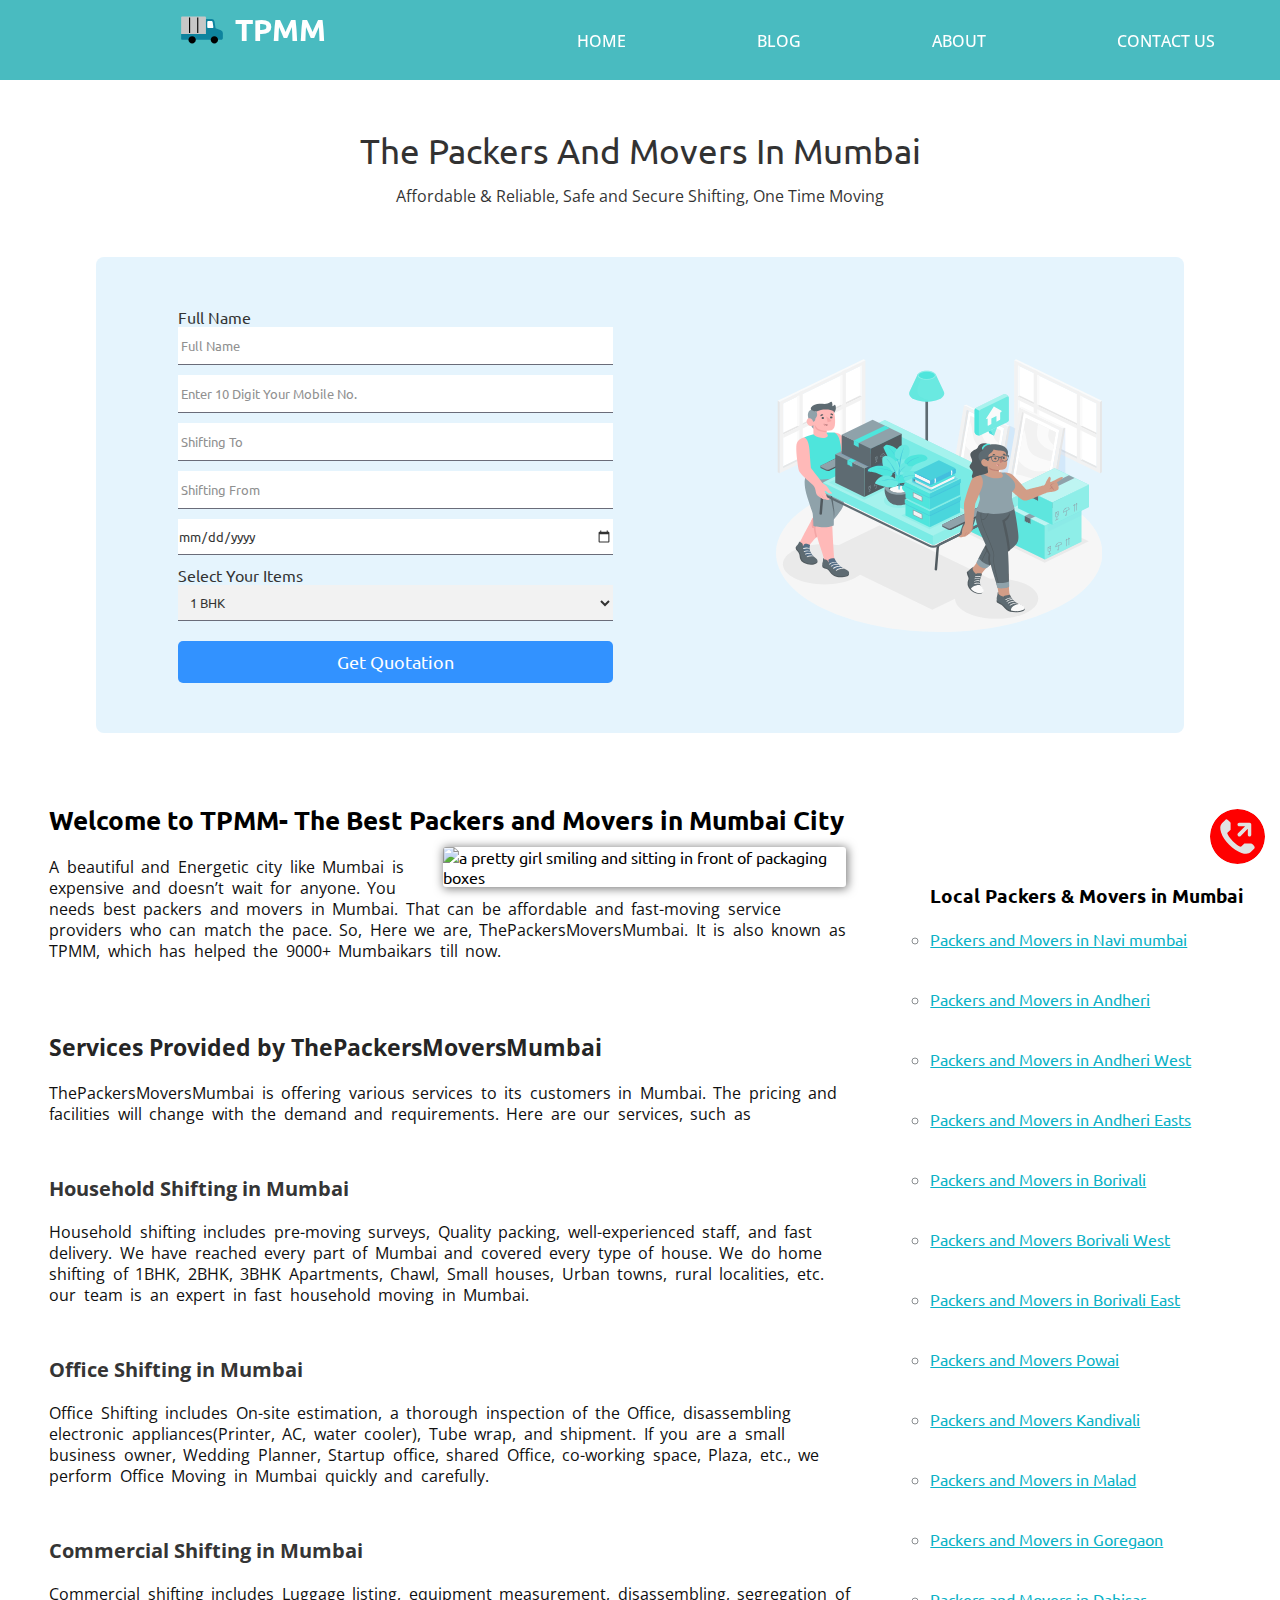
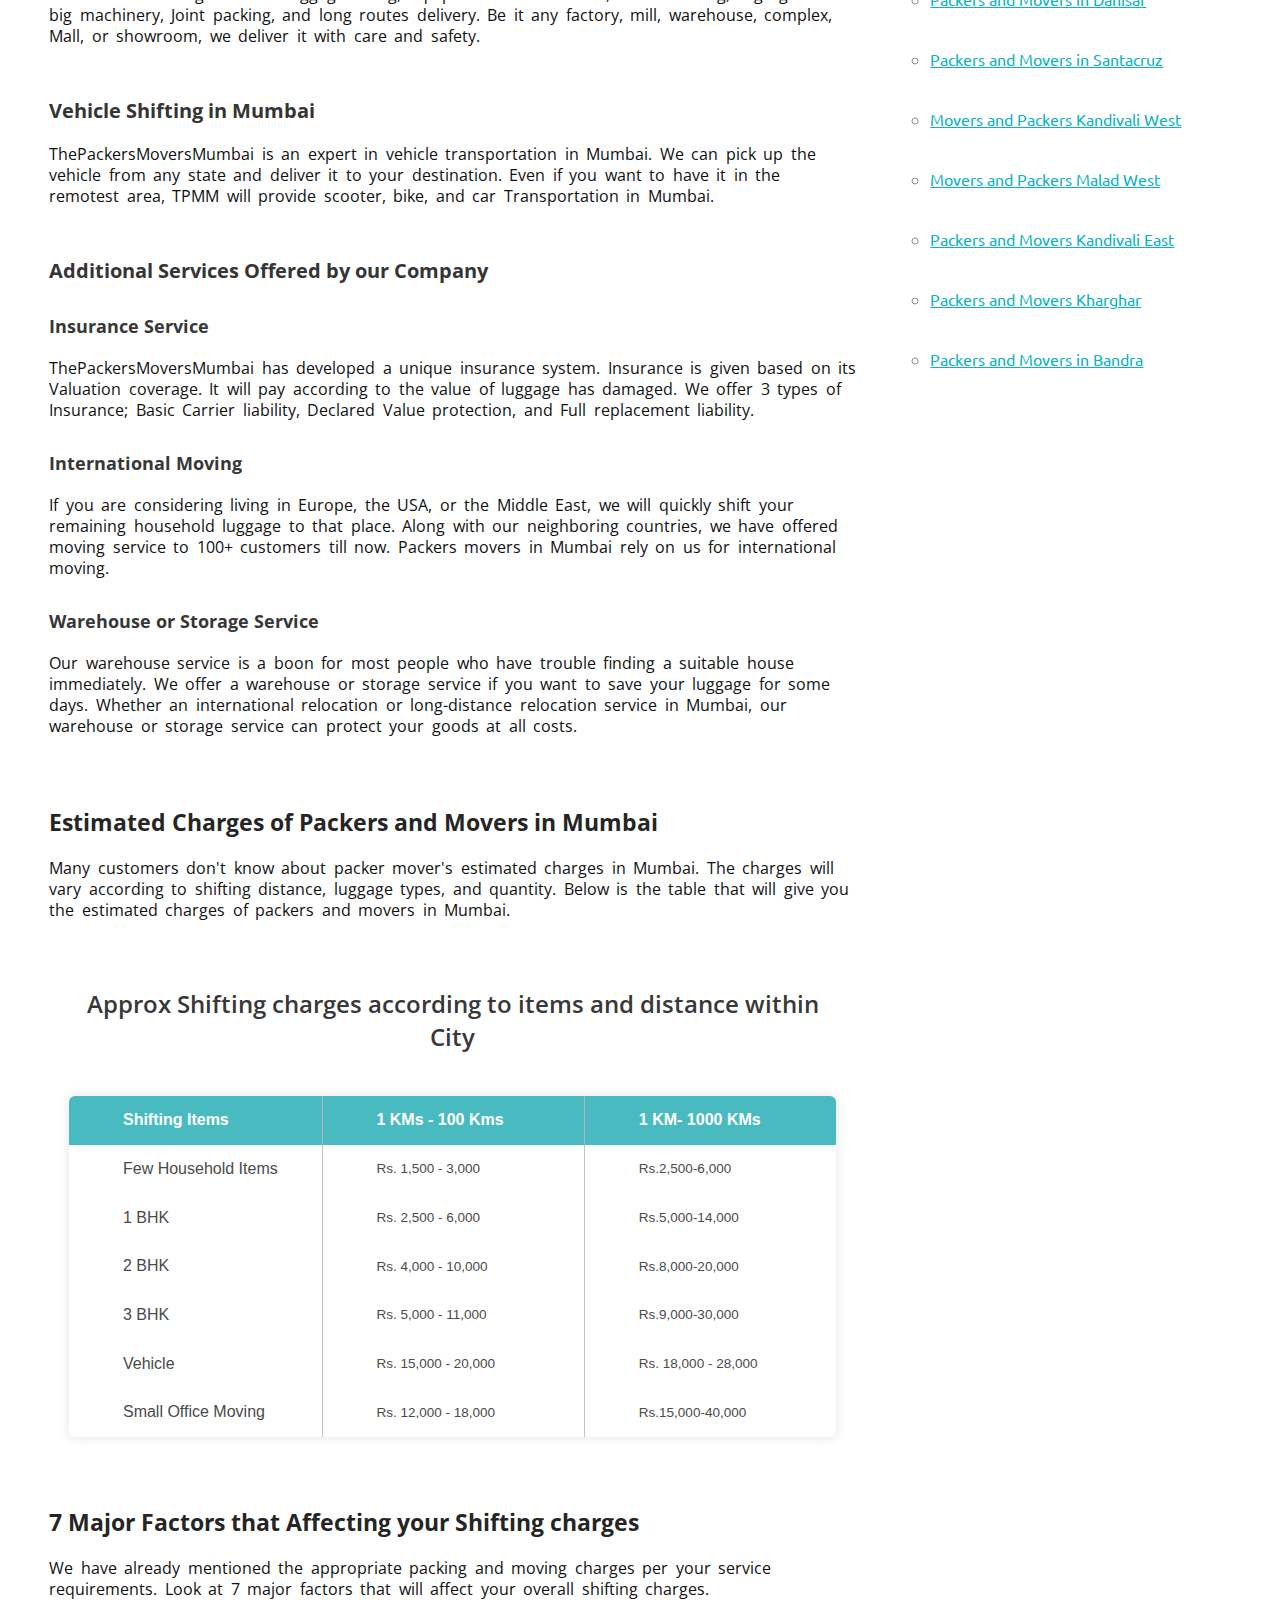
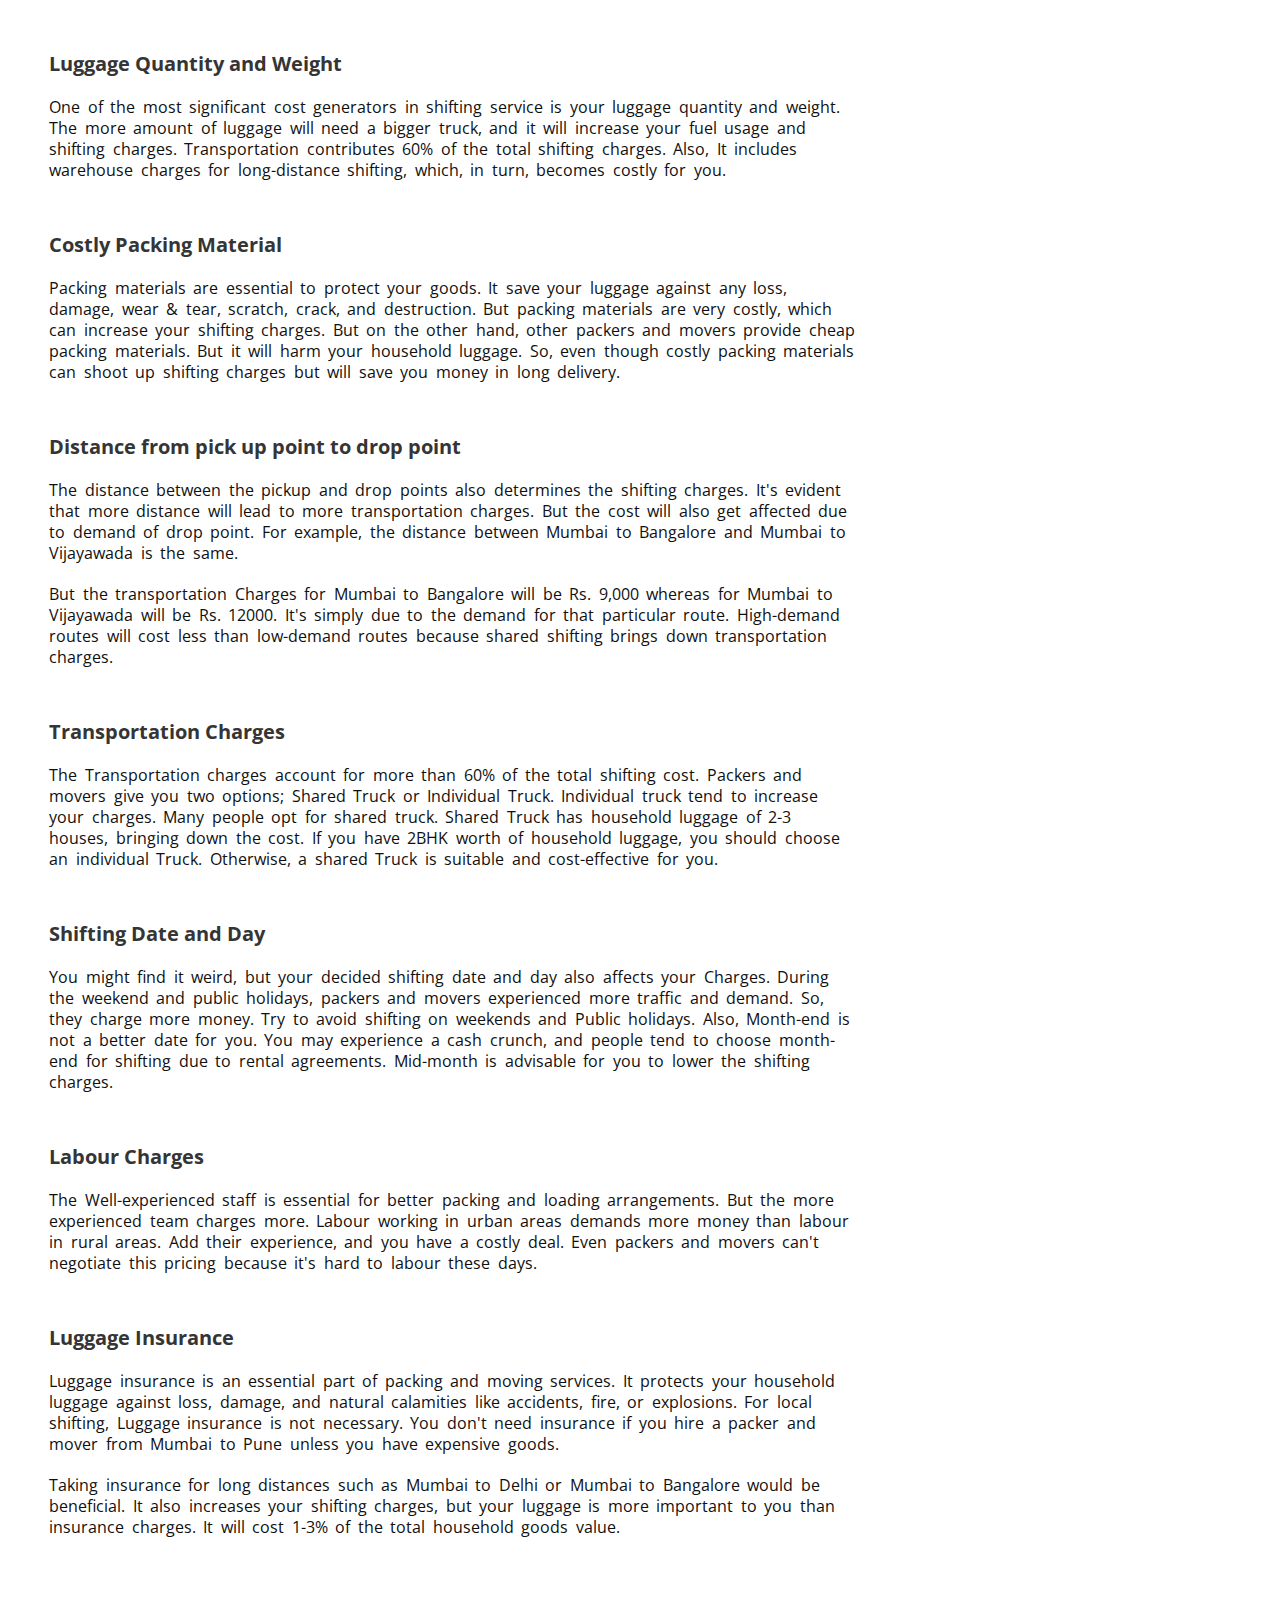
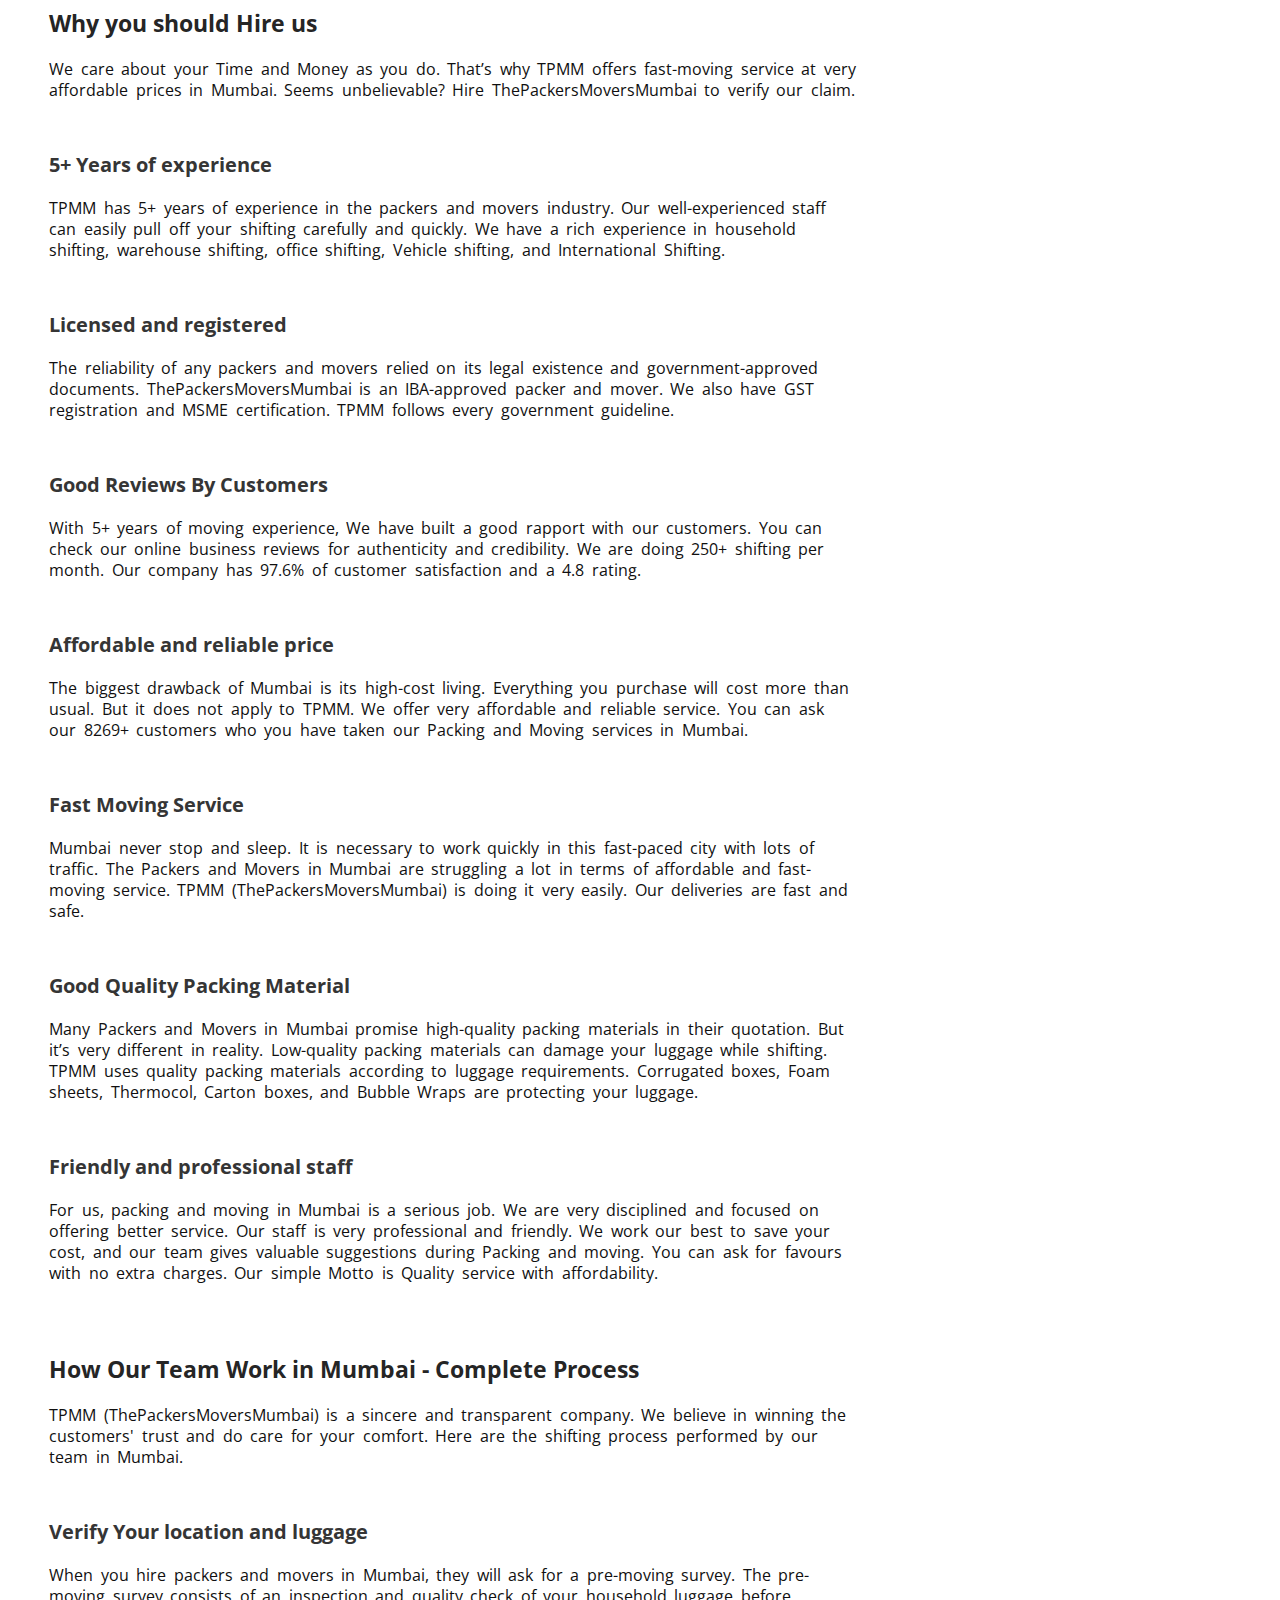
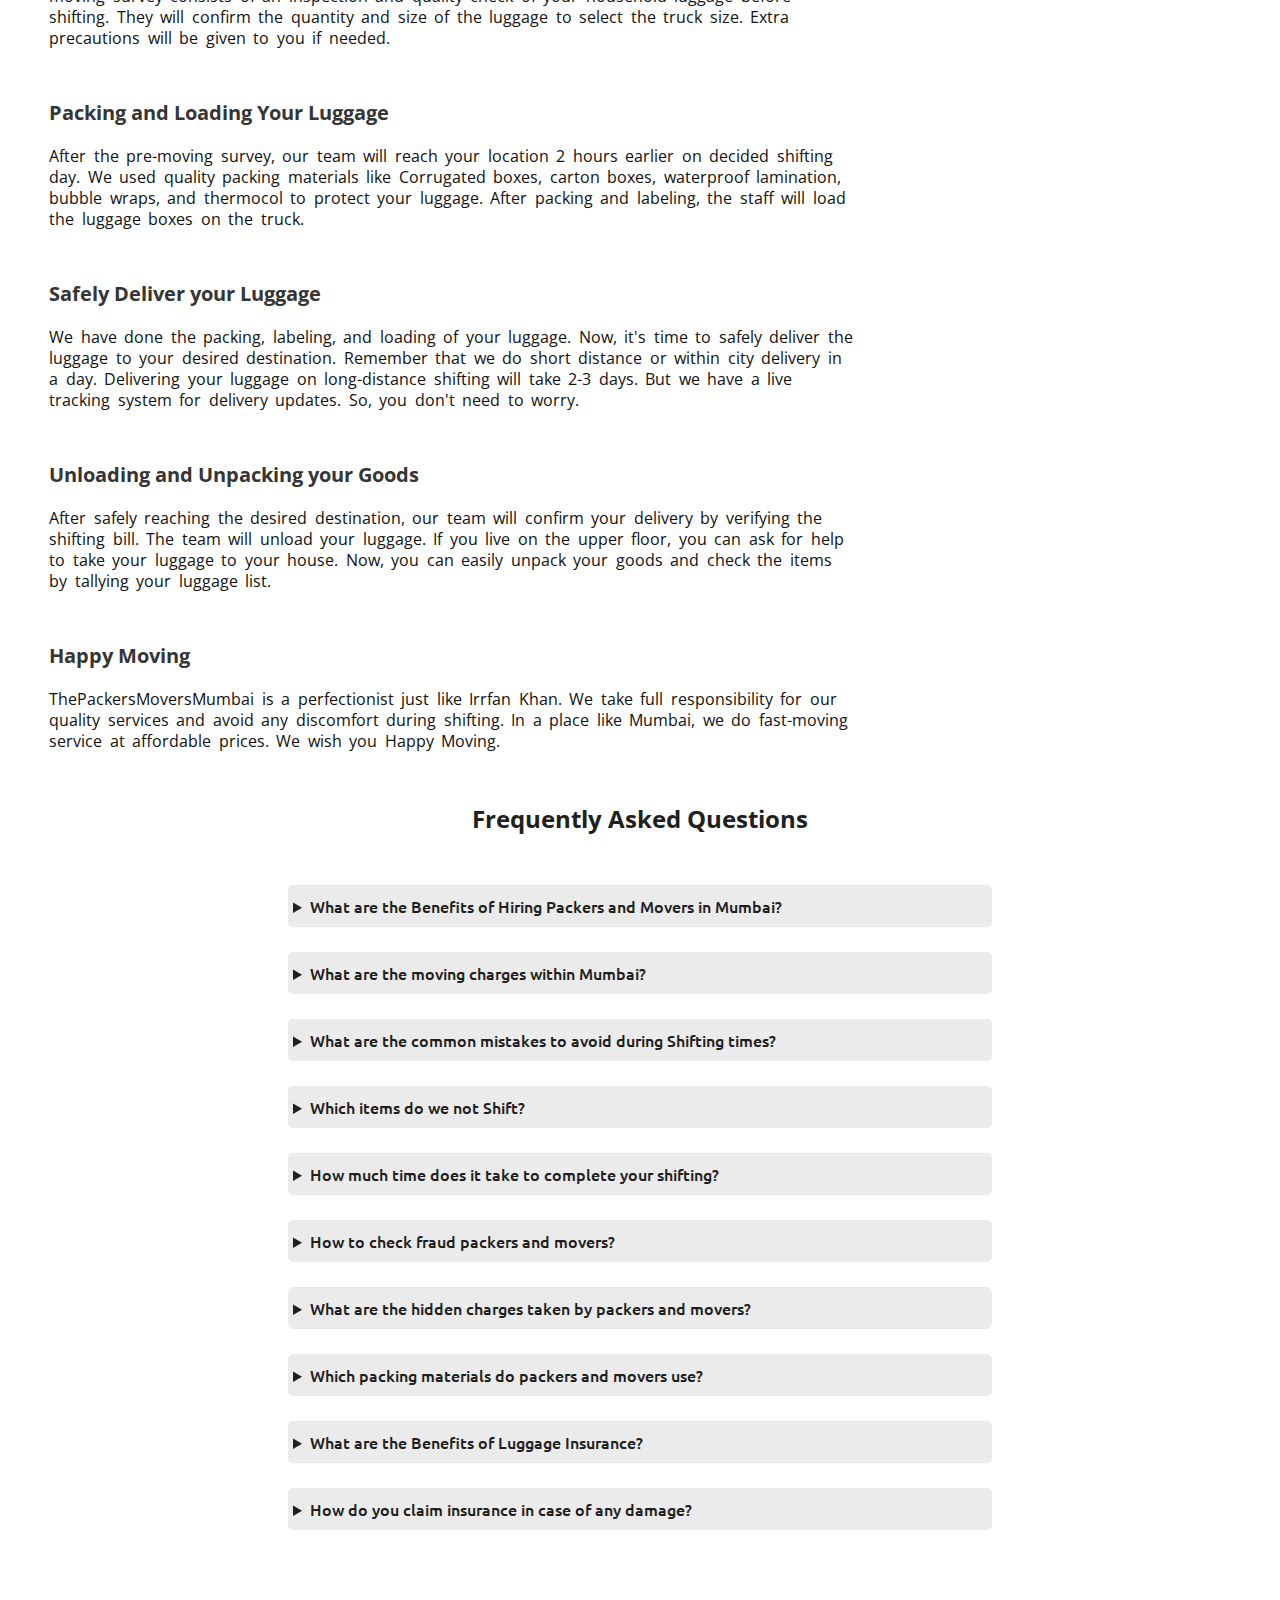
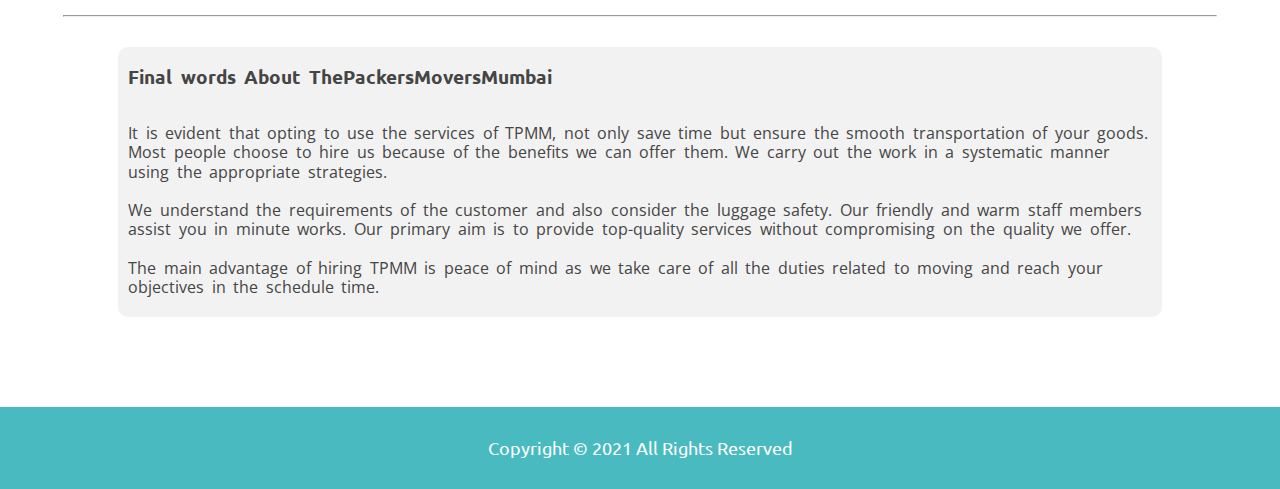
==== commit dc53b862: "keyword add in content" ====
--- a/index.html
+++ b/index.html
@@ -1464,7 +1464,7 @@
                     </div>
                     <img  src=".\images\movers.jpg" width="50%" alt=" a pretty girl smiling and sitting in front of packaging boxes">
                     
-                    <p> A beautiful and Energetic city like Mumbai is expensive and doesn’t wait for anyone. It needs affordable and fast-moving service providers who can match the pace. So, Here we are, ThePackersMoversMumbai. It is also known as TPMM, which has helped the 9000+ Mumbaikars till now.</p>
+                    <p>A beautiful and Energetic city like Mumbai is expensive and doesn’t wait for anyone. You needs best packers and movers in Mumbai. That can be affordable and fast-moving service providers who can match the pace. So, Here we are, ThePackersMoversMumbai. It is also known as TPMM, which has helped the 9000+ Mumbaikars till now.</p>
 
                     <h2>Services Provided by ThePackersMoversMumbai</h2>
 
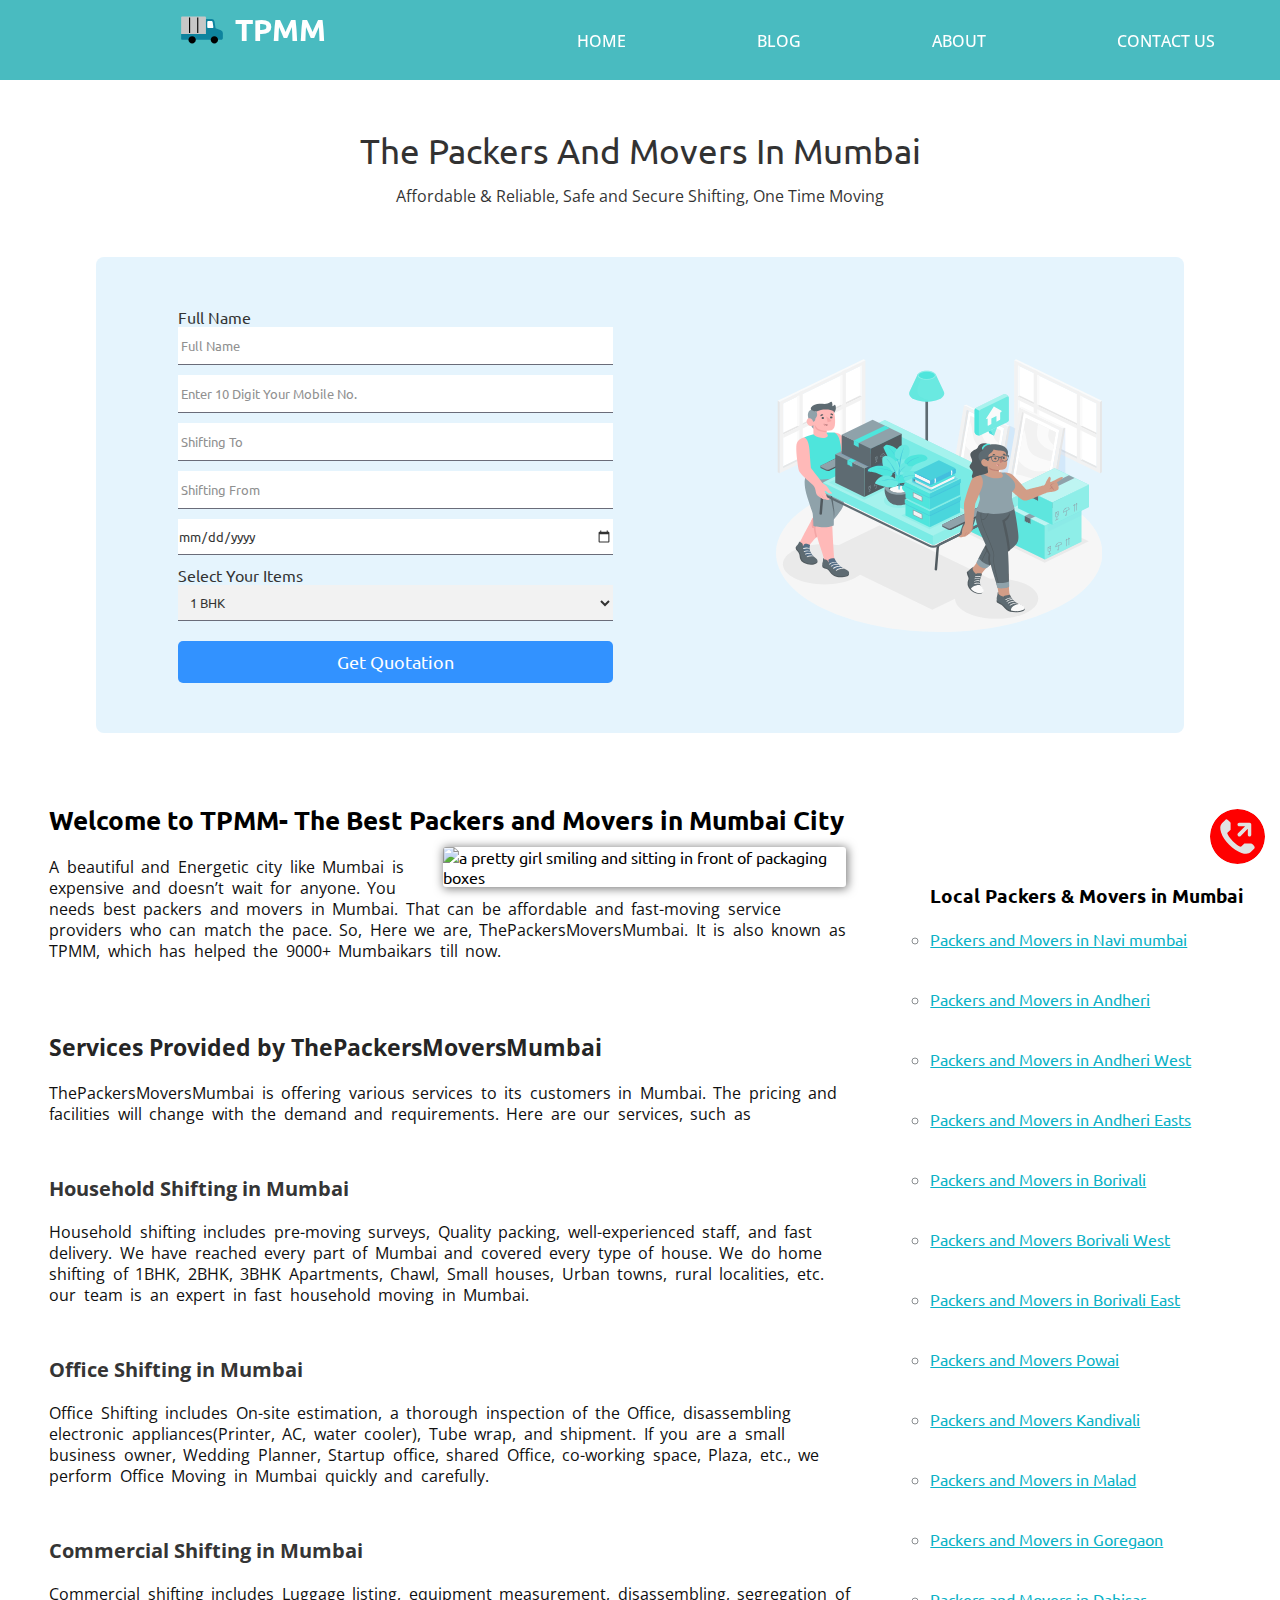
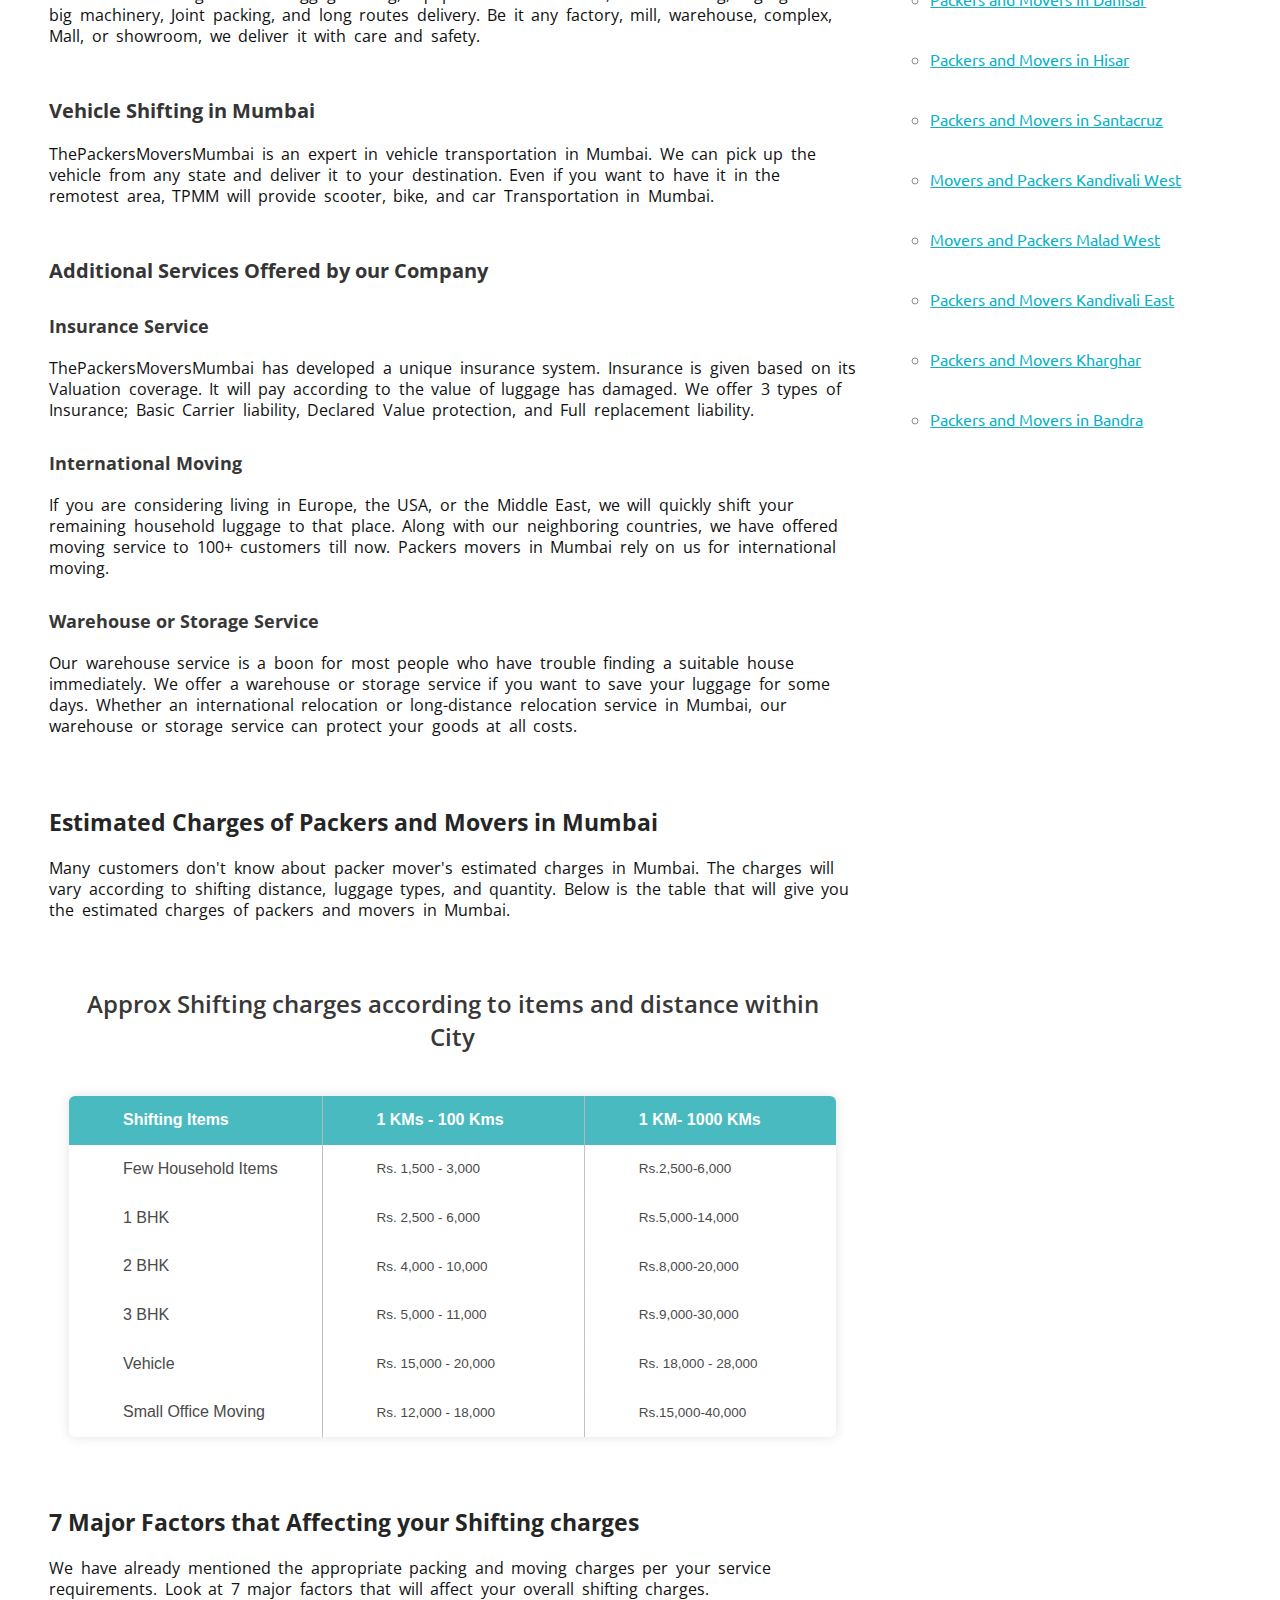
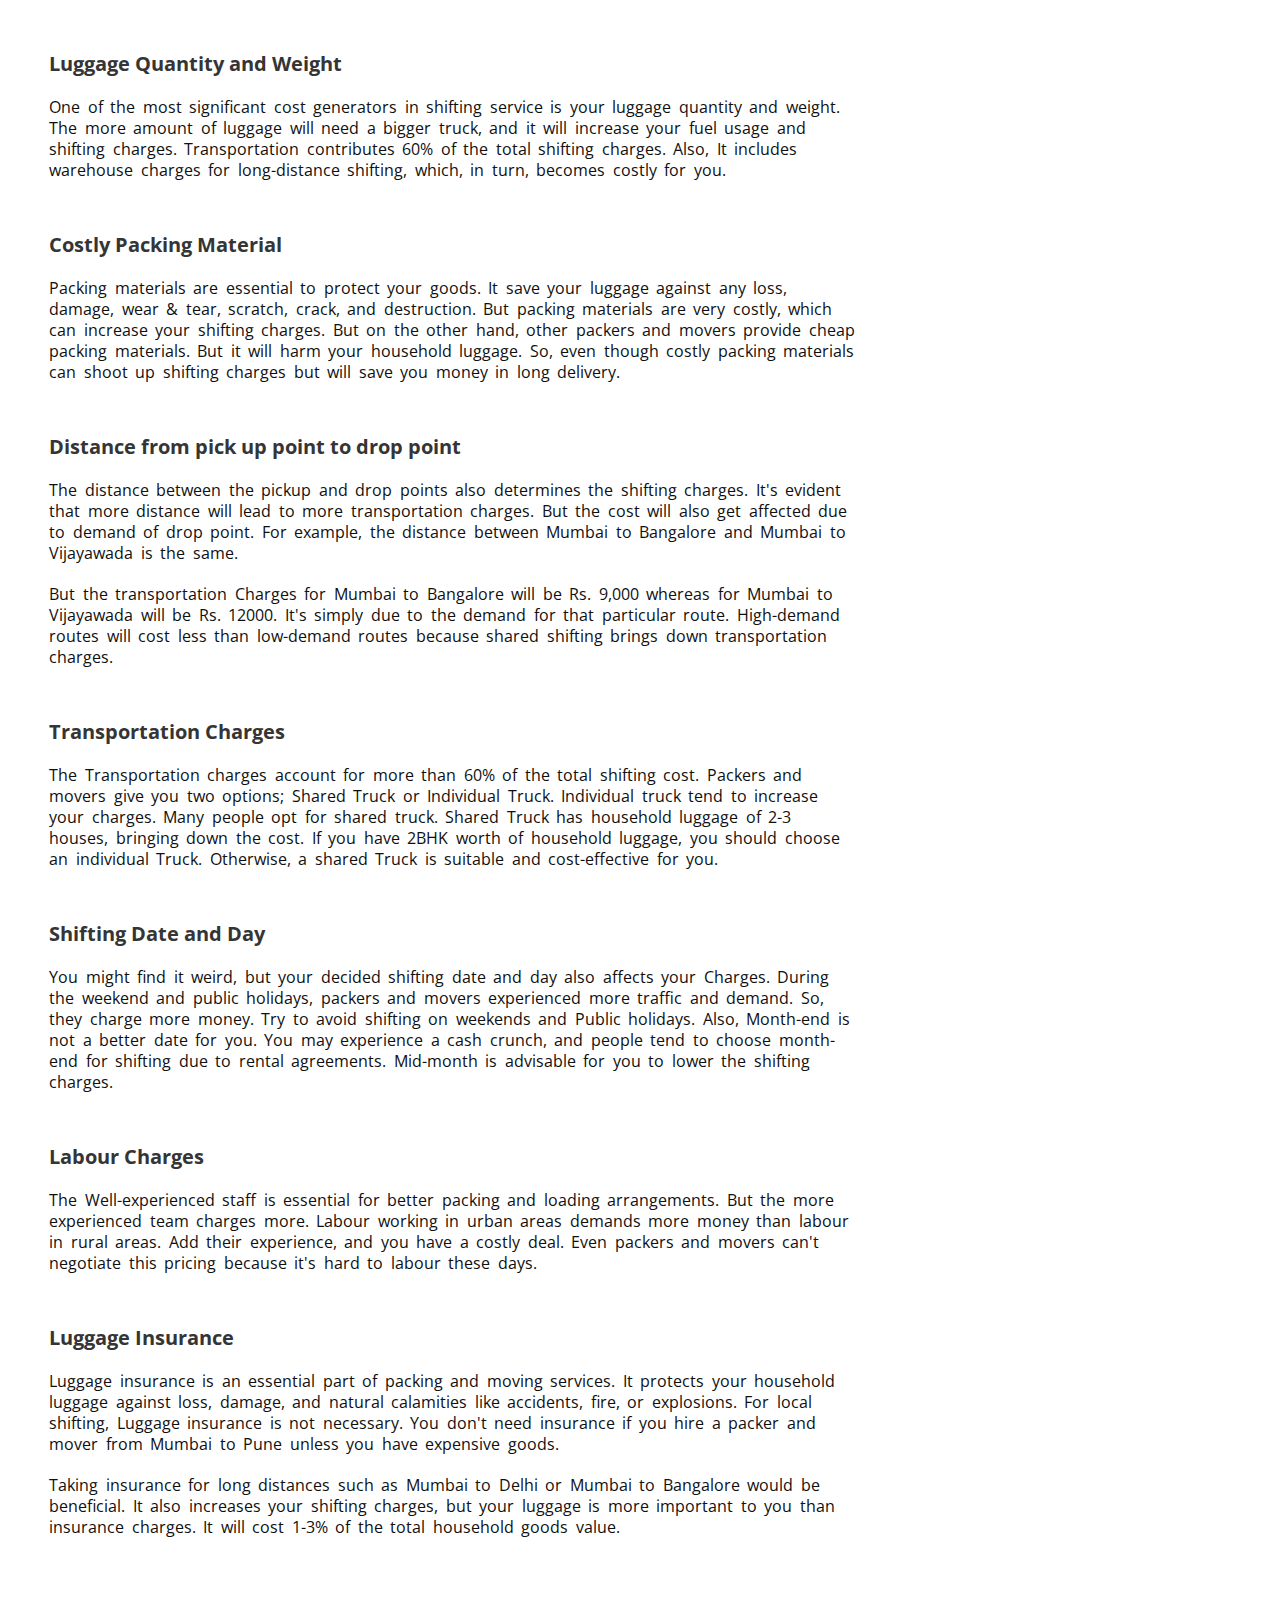
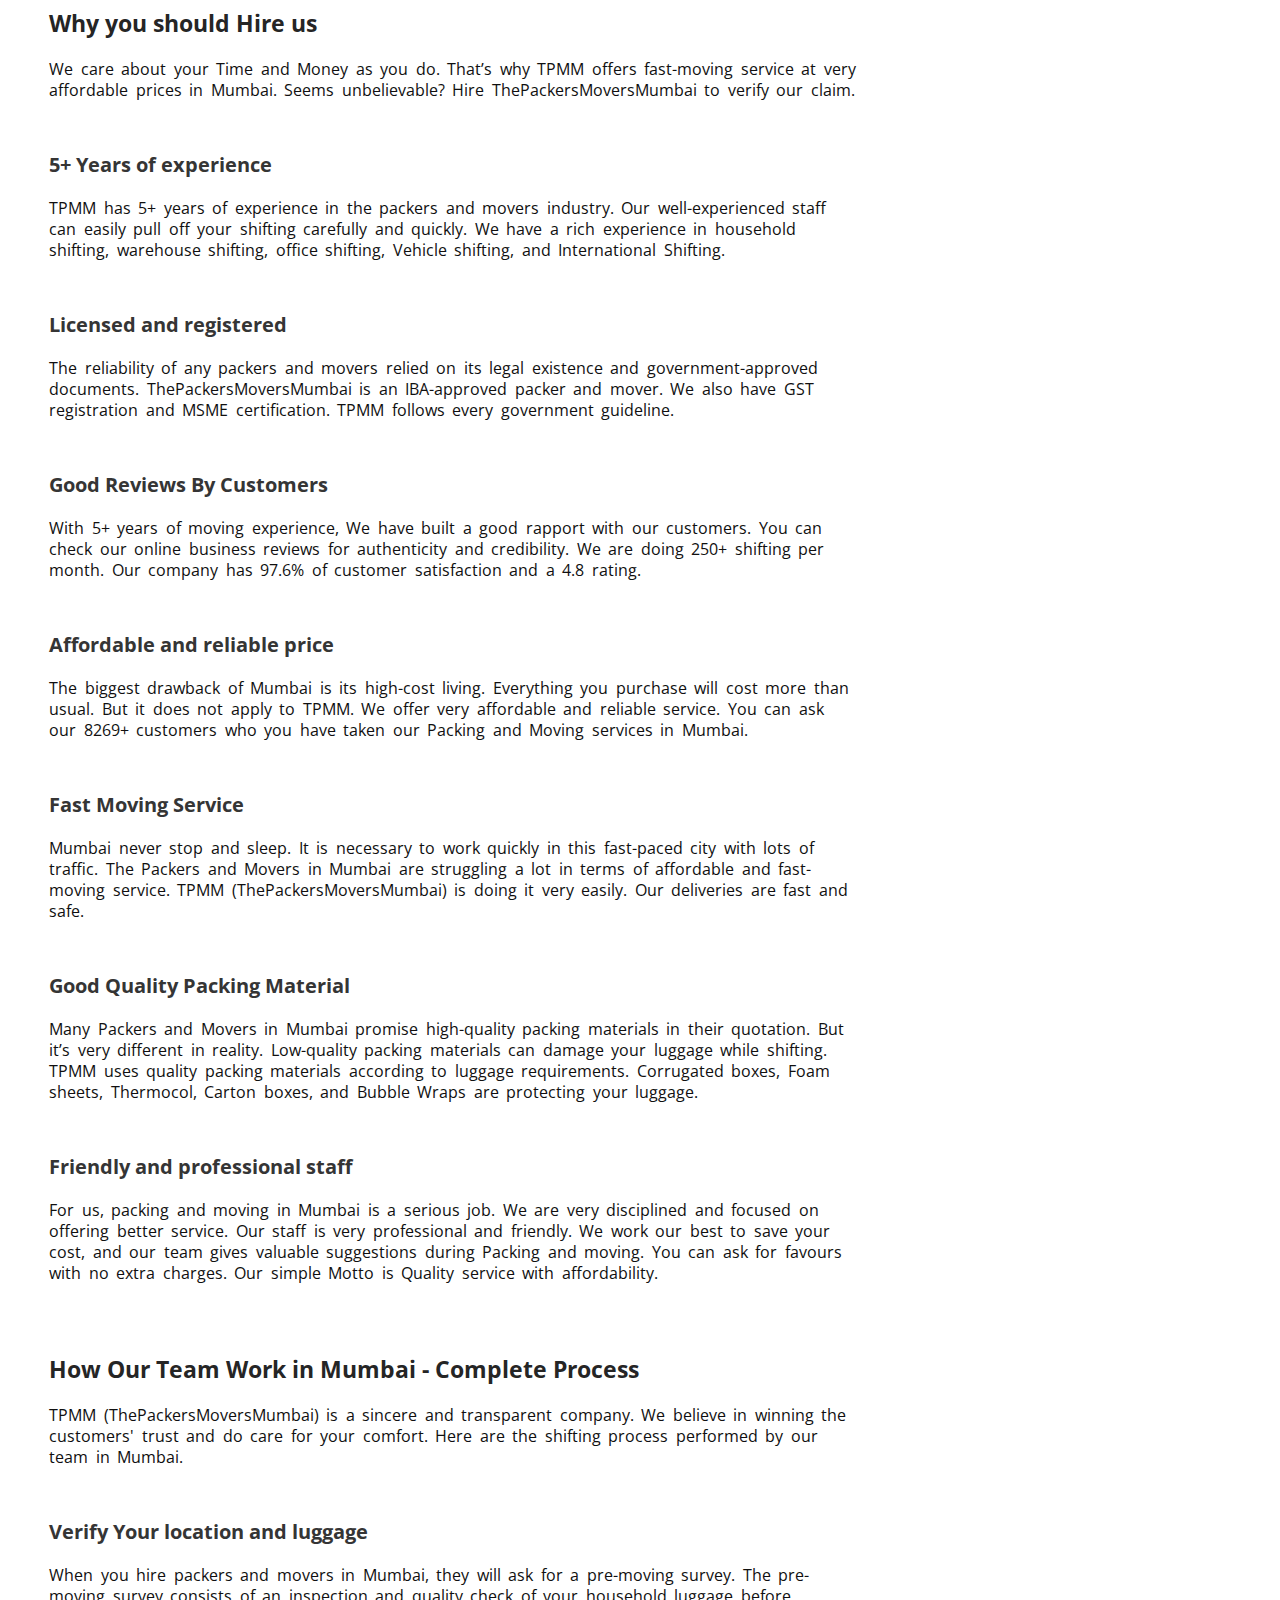
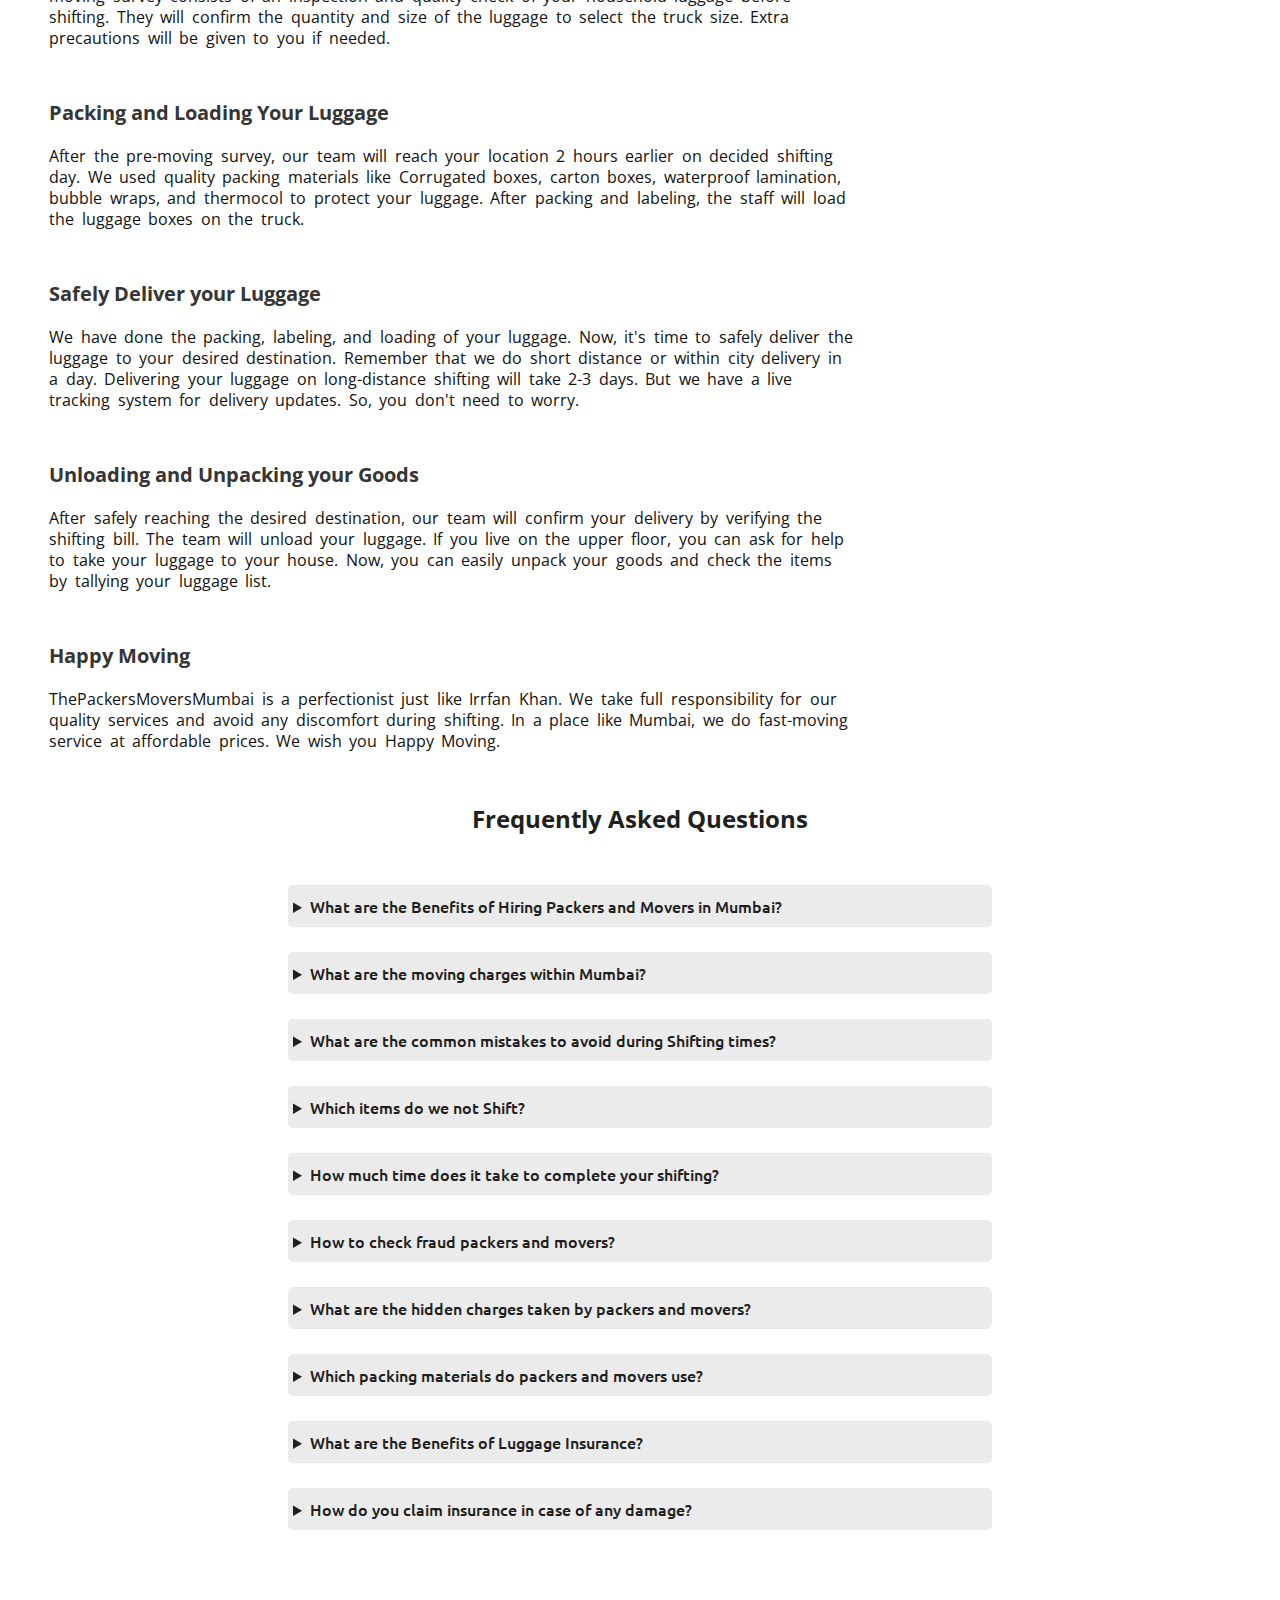
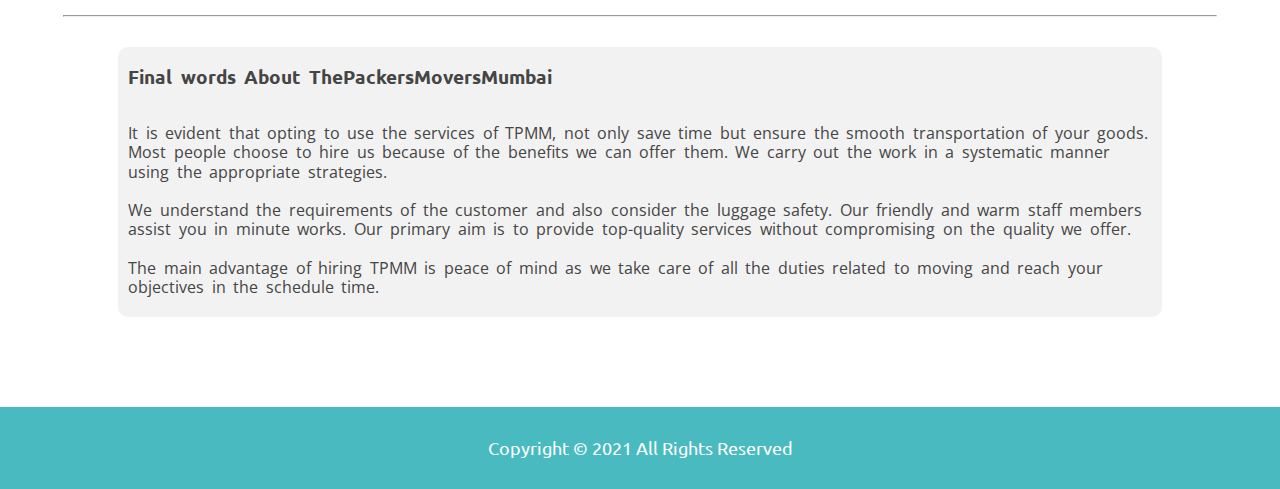
==== commit b9b7f79c: "link add" ====
--- a/index.html
+++ b/index.html
@@ -1792,6 +1792,7 @@
                         <li><a href="packers-and-movers-in-malad.html">Packers and Movers in Malad</a></li>
                         <li><a href="packers-and-movers-in-goregaon.html">Packers and Movers in Goregaon</a></li>
                         <li><a href="packers-and-movers-in-dahisar.html">Packers and Movers in Dahisar</a></li>
+                        <li><a href="http://www.shiftingway.com/">Packers and Movers in Hisar</a></li>
                         <li><a href="packers-and-movers-in-santacruz.html">Packers and Movers in Santacruz</a></li>
                         <li><a href="packers-and-movers-in-kandivali-west.html">Movers and Packers Kandivali West</a></li>
                         <li><a href="packers-and-movers-in-malad-west.html">Movers and Packers Malad West</a></li>
